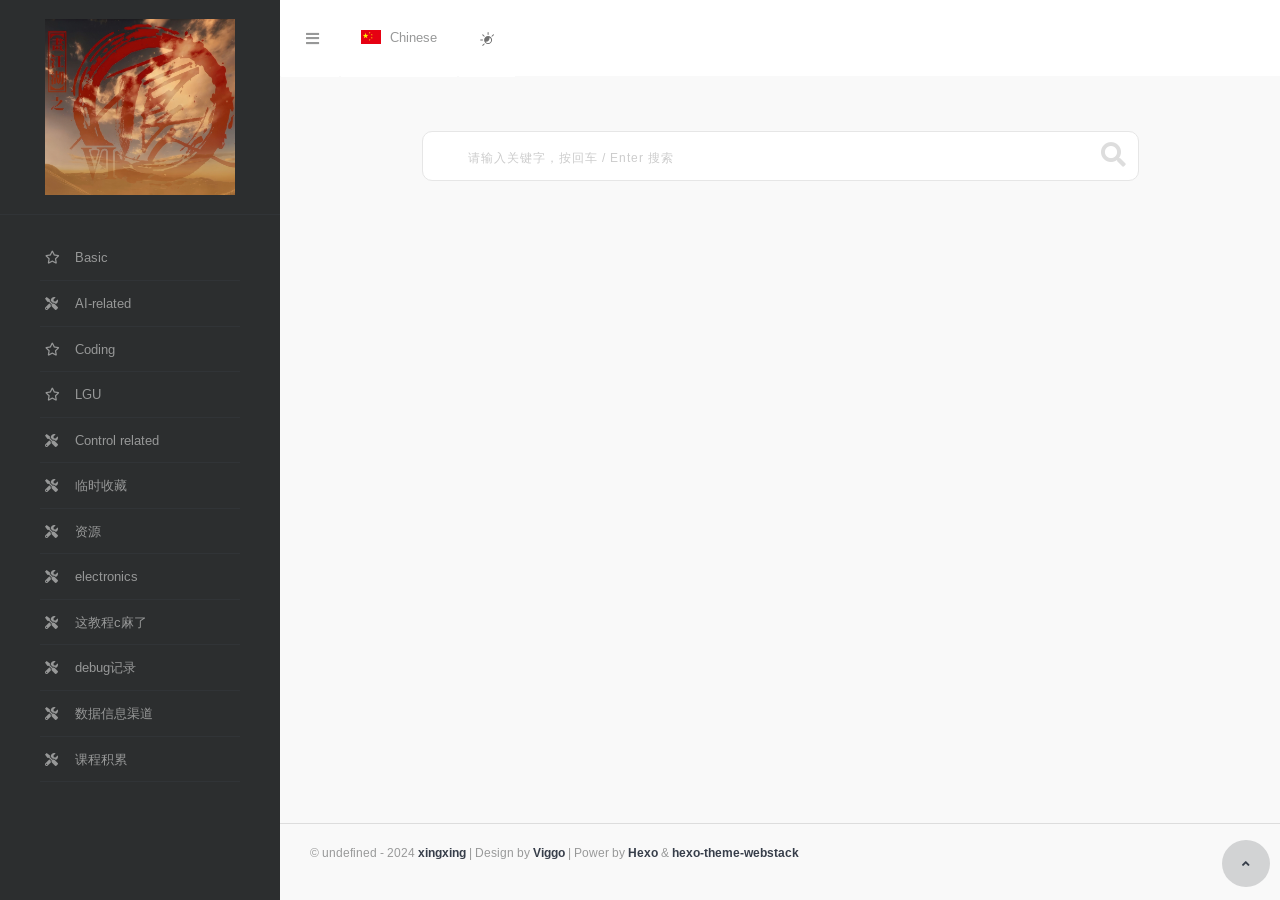
==== archives/index.html @ 5d4576d9 "Site updated: 2024-01-21 10:03:34" ====
<!DOCTYPE html>
<html lang="">

<head>
  <head>
  <meta charset="utf-8">
  <meta http-equiv="X-UA-Compatible" content="IE=edge">
  <meta name="viewport" content="width=device-width, initial-scale=1.0" />
  <meta name="author" content="viggo" />
  <title>星星的博客 - </title>
  <meta name="keywords" content="">
  <meta name="description" content="">
  <link rel="shortcut icon" href="/assets/ajie-cube.jpeg">
  
<link rel="stylesheet" href="/css/hclonely.css">
<link rel="stylesheet" href="//fonts.loli.net/css?family=Arimo:400,700,400italic.css">
<link rel="stylesheet" href="/css/fonts/linecons/css/linecons.min.css">
<link rel="stylesheet" href="/css/fonts/fontawesome/css/all.min.css">
<link rel="stylesheet" href="/css/bootstrap.min.css">
<link rel="stylesheet" href="/css/xenon-core.min.css">
<link rel="stylesheet" href="/css/xenon-components.min.css">
<link rel="stylesheet" href="/css/xenon-skins.min.css">
<link rel="stylesheet" href="/css/nav.min.css">

  
<script src="/js/jquery-1.11.1.min.js"></script>

  <script>
    var userDefinedSearchData = {"custom":true,"thisSearch":"https://cn.bing.com/search?q=","thisSearchIcon":"url(https://www.bing.com/favicon.ico)","hotStatus":true,"data":[{"name":"必应","img":"url(https://www.bing.com/favicon.ico)","url":"https://cn.bing.com/search?q="},{"name":"google","img":"url(https://www.google.com.hk/images/branding/googleg/1x/googleg_standard_color_128dp.png)","url":"https://www.google.com"}]};
    var expandAll = false;
  </script>
  
<script src="/js/header.js"></script>

  <!-- HTML5 shim and Respond.js IE8 support of HTML5 elements and media queries -->
  <!--[if lt IE 9]>
        
<script src="/js/html5shiv.min.js"></script>

        
<script src="/js/respond.min.js"></script>

    <![endif]-->
  <!-- / FB Open Graph -->
  <meta property="og:type" content="article">
  <meta property="og:url" content="http://example.com/archives/index.html">
  <meta property="og:title" content="星星的博客 - ">
  <meta property="og:description" content="">
  <meta property="og:site_name" content="星星的博客 - ">
  
  <meta property="og:image" content="/assets/ajie-cube.jpeg">
  
  <!-- / Twitter Cards -->
  <meta name="twitter:card" content="summary_large_image">
  <meta name="twitter:title" content="星星的博客 - ">
  <meta name="twitter:description" content="">
  
  <meta name="twitter:image" content="/assets/ajie-cube.jpeg">
  
  
  <!-- 直接添加html内容即可 -->
<!-- 可设置多行 -->
  
<meta name="generator" content="Hexo 6.0.0"><link rel="alternate" href="/atom.xml" title="星星的博客" type="application/atom+xml">
</head>

</head>




<body class="page-body">
<div class="page-container">
<div class="sidebar-menu toggle-others fixed">
  <div class="sidebar-menu-inner">
    <header class="logo-env">
      <div class="logo">
        <a href="/index.html" class="logo-expanded">
          <img src="/assets/buliangren-cube.jpg" width="100%" alt="" />
        </a>
        <a href="/index.html" class="logo-collapsed">
          <img src="/images/logo-collapsed@2x.png" width="40" alt="" />
        </a>
      </div>
      <div class="mobile-menu-toggle visible-xs">
        <a href="#" data-toggle="user-info-menu">
          <i class="linecons-cog"></i>
        </a>
        <a href="#" data-toggle="mobile-menu">
          <i class="fas fa-bars"></i>
        </a>
      </div>
    </header>
    <ul id="main-menu" class="main-menu">
      
      <li class="">
        
          <a href="#Basic" class="smooth">
            
            <i class="far fa-star"></i>
            <span class="title">Basic</span>
          </a>
          
      </li>
      
      <li class="">
        
          <a href="#AI-related" class="smooth">
            
            <i class="fas fa-tools"></i>
            <span class="title">AI-related</span>
          </a>
          
      </li>
      
      <li class="">
        
          <a href="#Coding" class="smooth">
            
            <i class="far fa-star"></i>
            <span class="title">Coding</span>
          </a>
          
      </li>
      
      <li class="">
        
          <a href="#LGU" class="smooth">
            
            <i class="far fa-star"></i>
            <span class="title">LGU</span>
          </a>
          
      </li>
      
      <li class="">
        
          <a href="#Control-related" class="smooth">
            
            <i class="fas fa-tools"></i>
            <span class="title">Control related</span>
          </a>
          
      </li>
      
      <li class="">
        
          <a href="#临时收藏" class="smooth">
            
            <i class="fas fa-tools"></i>
            <span class="title">临时收藏</span>
          </a>
          
      </li>
      
      <li class="">
        
          <a href="#资源" class="smooth">
            
            <i class="fas fa-tools"></i>
            <span class="title">资源</span>
          </a>
          
      </li>
      
      <li class="">
        
          <a href="#electronics" class="smooth">
            
            <i class="fas fa-tools"></i>
            <span class="title">electronics</span>
          </a>
          
      </li>
      
      <li class="">
        
          <a href="#这教程c麻了" class="smooth">
            
            <i class="fas fa-tools"></i>
            <span class="title">这教程c麻了</span>
          </a>
          
      </li>
      
      <li class="">
        
          <a href="#debug记录" class="smooth">
            
            <i class="fas fa-tools"></i>
            <span class="title">debug记录</span>
          </a>
          
      </li>
      
      <li class="">
        
          <a href="#数据信息渠道" class="smooth">
            
            <i class="fas fa-tools"></i>
            <span class="title">数据信息渠道</span>
          </a>
          
      </li>
      
      <li class="">
        
          <a href="#课程积累" class="smooth">
            
            <i class="fas fa-tools"></i>
            <span class="title">课程积累</span>
          </a>
          
      </li>
      
      
      
    </ul>
  </div>
</div>


<div class="main-content">
  <nav class="navbar user-info-navbar" role="navigation">
    <ul class="user-info-menu left-links list-inline list-unstyled">
      <li class="hidden-sm hidden-xs hover-line">
        <a href="#" data-toggle="sidebar">
          <i class="fas fa-bars"></i>
        </a>
      </li>
      <li class="dropdown hover-line language-switcher">
        
        <a href="/index.html" class="dropdown-toggle" data-toggle="dropdown">
          <img src="/images/flags/flag-cn.png" alt="flag-cn" /> Chinese
        </a>
        <ul class="dropdown-menu languages">
          
            
              <li class="active">
                <a href="/index.html">
                  <img src="/images/flags/flag-cn.png" alt="flag-cn" alt="flag-cn" /> Chinese
                </a>
              </li>
            
          
        </ul>
      </li>
      <li class="switch-mode hover-line" onclick="switchNightMode()">
        <a href="#">
          <svg t="1593061068148" class="icon" viewBox="0 0 1024 1024" version="1.1" xmlns="http://www.w3.org/2000/svg" p-id="1681" width="16" height="16">
            <path d="M582.4 326.4c-140.8 0-256 115.2-256 256s115.2 256 256 256 256-115.2 256-256-115.2-256-256-256z m0 448c-70.4 0-131.2-36.8-164.8-92.8 12.8 3.2 27.2 4.8 40 4.8 121.6 0 219.2-99.2 219.2-219.2 0-17.6-1.6-35.2-6.4-52.8 60.8 32 102.4 96 102.4 169.6 1.6 104-84.8 190.4-190.4 190.4zM582.4 262.4c17.6 0 32-14.4 32-32v-128c0-17.6-14.4-32-32-32s-32 14.4-32 32v128c0 17.6 14.4 32 32 32zM262.4 582.4c0-17.6-14.4-32-32-32h-128c-17.6 0-32 14.4-32 32s14.4 32 32 32h128c17.6 0 32-14.4 32-32zM310.4 356.8c6.4 6.4 14.4 9.6 22.4 9.6 8 0 16-3.2 22.4-9.6 12.8-12.8 12.8-32 0-44.8l-91.2-91.2c-12.8-12.8-32-12.8-44.8 0-12.8 12.8-12.8 32 0 44.8l91.2 91.2zM944 220.8c-12.8-12.8-32-12.8-44.8 0l-91.2 91.2c-12.8 12.8-12.8 32 0 44.8 6.4 6.4 14.4 9.6 22.4 9.6 8 0 16-3.2 22.4-9.6l91.2-91.2c12.8-12.8 12.8-33.6 0-44.8zM310.4 808l-91.2 91.2c-12.8 12.8-12.8 32 0 44.8 6.4 6.4 14.4 9.6 22.4 9.6 8 0 16-3.2 22.4-9.6l91.2-91.2c12.8-12.8 12.8-32 0-44.8-11.2-11.2-32-11.2-44.8 0z" p-id="1682" fill="#707070"></path>
          </svg>
        </a>
      </li>
    </ul>
    
    </nav>
    
    <section class="sousuo">
      <div class="search">
        <div class="search-box">
          <span class="search-icon" style="background: url(/images/search_icon.png) 0px 0px; opacity: 1;"></span>
          <input type="text" id="txt" class="search-input" autocomplete="off" placeholder="请输入关键字，按回车 / Enter 搜索">
          <button class="search-btn" id="search-btn"><i class="fa fa-search"></i></button>
        </div>
        <!-- 搜索热词 -->
        <div class="box search-hot-text" id="box" style="display: none;">
          <ul></ul>
        </div>
        <!-- 搜索引擎 -->
        <div class="search-engine" style="display: none;">
          <div class="search-engine-head">
            <strong class="search-engine-tit">选择您的默认搜索引擎：</strong>
            <div class="search-engine-tool">搜索热词： <span id="hot-btn" style="background-image: url(/images/off_on.png);"></span></div>
          </div>
          <ul class="search-engine-list search-engine-list_zmki_ul">
          </ul>
        </div>
    </section>
    <script>search('/images/search_icon.png')</script>
  
  
    
<script src="/js/footer.js"></script>


  <footer class="main-footer sticky footer-type-1">
  <div class="footer-inner">
    <!-- Add your copyright text here -->
    <p>
      
      &copy; undefined - 2024
      <a href="javascript:void(0);"><strong>xingxing</strong></a> | Design by <a href="http://viggoz.com" target="_blank"><strong>Viggo</strong></a> | Power by <a href="https://hexo.io/" target="_blank"><strong>Hexo</strong></a> & <a href="https://github.com/HCLonely/hexo-theme-webstack/" target="_blank"><strong>hexo-theme-webstack</strong></a>
    </p>
    
    <div class="go-up">
      <a href="#" rel="go-top">
        <i class="fas fa-angle-up"></i>
      </a>
    </div>
  </div>
</footer>
</div>
</div>

<script src="/js/bootstrap.min.js"></script>
<script src="/js/TweenMax.min.js"></script>
<script src="/js/resizeable.min.js"></script>
<script src="/js/joinable.js"></script>
<script src="/js/xenon-api.min.js"></script>
<script src="/js/xenon-toggles.min.js"></script>
<script src="/js/xenon-custom.min.js"></script>




<script src="/js/lozad.min.js"></script>



  
  <!-- 直接添加html内容即可 -->
<!-- 可设置多行 -->
  
</body>

</html>
---- css/hclonely.css ----
.sousuo{
    padding: 25px 0 35px 0;
    max-width: 717px;
    margin: 0 auto;
}
.search{
  position: relative;
  width: 100%;
  margin: 0 auto;
}
.search-box{
  position: relative;
}
.search-icon{
  position: absolute;
  left: 3px;
  top: 5px;
  width: 40px;
  height: 40px;
  overflow: hidden;
  border-radius: 25px;
  cursor: pointer;
  opacity: 0;
}
.search-input{
  width: 100%;
  height: 50px;
  line-height: 50px;
  font-size: 16px;
  color: #999;
  border: none;
  outline: none;
  padding-left: 45px;
  border: 1px solid #e6e6e6;
  border-radius: 10px;
}
.search-input:focus{
	outline: none;
    border: 1px solid #2188ff;
    -webkit-box-shadow: 0 0 5px 0px rgba(71, 158, 245, 0.5);
    box-shadow: 0 0 5px 0px rgba(71, 158, 245, 0.5);
}
input::-webkit-input-placeholder{
  font-size: 12px;
  letter-spacing: 1px;
  color: #ccc;
}
.search-btn{
	position: absolute;
    right: 0;
    top: 0;
    width: 50px;
    line-height: 48px;
    background: transparent;
    border: none;
    font-size: 25px;
    color: #ddd;
    font-weight: bold;
    outline: none;
    padding: 0 10px;
}
.search-btn:hover{ color: #6b7184 }
.search-btn i { margin: 0 }
.search-hot-text{
  position: absolute;
  z-index: 100;
  width: 100%;
  border-radius: 0 0 10px 10px;
  background: #FFF;
  box-shadow: 0px 4px 5px 0px #cccccc94;
  overflow: hidden;
}
.search-hot-text ul{
	margin: 0;
	padding: 5px 0;
}
.search-hot-text ul li{
  border-top: 1px solid #f2f2f2;
  line-height: 30px;
  font-size: 14px;
  padding: 0px 25px;
  color: #777;
  cursor: pointer;
}
.search-hot-text ul li.current{
  background: #f1f1f1;
  color: #2196f3;
}
.search-hot-text ul li:hover{
  background: #f1f1f1;
  color: #2196f3;
  cursor: pointer;
}
.search-hot-text ul li span{
	display: inline-block;
    width: 20px;
    height: 20px;
    font-size: 12px;
    line-height: 20px;
    text-align: center;
    background: #e5e5e5;
    margin-right: 10px;
    border-radius: 10px;
    color: #999;
}
/* 搜索引擎 */
.search-engine{
  position: absolute;
  top: 60px;
  left: 0;
  width: 100%;
  background: #FFF;
  padding: 15px 0 0 15px;
  border-radius: 5px;
  box-shadow: 0px 5px 20px 0px #d8d7d7;
  transition: all 0.3s;
  -moz-transition: all 0.3s;
  -webkit-transition: all 0.3s;
  -o-transition: all 0.3s;
  display: none;
  z-index: 999
}
.search-engine-head{
  overflow: hidden;
  margin-bottom: 10px;
  padding-right: 15px;
}
.search-engine-tit{
  float: left;
  margin: 0;
  font-size: 14px;
  color: #999;
}
.search-engine-tool{
  float: right;
  font-size: 12px;
  color: #999;
}
.search-engine-tool > span{
  float: right;
  display: inline-block;
  width: 25px;
  height: 15px;
  background-position: 0px 0px;
  cursor: pointer
}
.search-engine-tool > span.off{ background-position: -30px 0px }

.search-engine ul::before{
  content: '';
  width: 0px;
  height: 0px;
  position: absolute;
  top: -15px;
  border-top: 8px solid transparent;
  border-right: 8px solid transparent;
  border-bottom: 8px solid #fff;
  border-left: 8px solid transparent;

}
.search-engine-list::after{
    content: '';
    width: 90px;
    height: 20px;
    position: absolute;
    top: -20px;
    left: 1px;
}
.search-engine-list li{
  float: left;
  width: 30%;
  line-height: 30px;
  font-size: 14px;
  padding: 5px 10px 5px 10px;
  margin: 0 10px 10px 0;
  background: #f9f9f9;
  color: #999;
  cursor: pointer;
  padding: 0;
}
.search-engine-list li span{
  width: 25px;
  height: 25px;
  border-radius: 15px;
  float: left;
  margin-right: 5px;
  margin-top: 2.5px;
}
body.night .board {
  background: #2c2e2f;
  box-shadow: 0px 0px 6px #00000061;
}

body.night .board a {
  color: #d6d6d6;
}

body.night .tpwidget_title_hook,
body.night .tpwidget_text_hook {
  color: #fdfdfd;
}

body.night .sidebar-menu {
  border-right: #7f8080 1px solid;
}

body.night .user-info-navbar {
  background-color: #232323 !important;
}
body.night .dropdown-menu {
  background-color: #232323 !important;
  border: 1px solid #888686 !important;
}

body.night .user-info-navbar .user-info-menu>li>a {
  border-bottom: 1px solid #232323 !important;
  border-right: 1px solid #232323 !important;
  border-left: 1px solid #232323 !important;
}

body.night .user-info-navbar .user-info-menu>li>a,
.user-info-navbar .user-info-menu>li>a {
  height: 76px !important;
}

body.night .user-info-navbar .user-info-menu>li>a:hover {
  border-right: 1px solid #888686 !important;
  border-left: 1px solid #888686 !important;
}

body.night .user-info-navbar .user-info-menu>li {
  border: 1px solid #232323 !important;
}

body.night .user-info-navbar .user-info-menu>li .dropdown-menu.languages li.active a {
  background-color: #232323 !important;
  color: #979898 !important;
}

body.night,
body.night #body {
  background-color: #2c2e2f !important;
  color: #a9a9a9 !important;
}

body.night .text-gray {
  color: #f8f8f8;
}

body.night .xe-widget.xe-conversations {
  background: #2c2e2f;
}

body.night .box2 {
  border: 1px solid #3f4142;
}

body.night .xe-comment a {
  color: #d8d8d8;
}

body.night .xe-comment p {
  color: #979898 !important;
}

body.night .box2:hover {
  box-shadow: 0 26px 40px -24px rgb(255, 255, 255);
  -webkit-box-shadow: 0 26px 40px -24px rgba(130, 130, 130, 0.13);
  -moz-box-shadow: 0 26px 40px -24px rgba(0, 36, 100, 0.3);
  -webkit-transition: all 0.3s cubic-bezier(0.25, 0.1, 0.14, 1.43);
  -moz-transition: all 0.3s ease;
  -o-transition: all 0.3s ease;
  transition: all 0.3s ease-out;
  background-color: #232323 !important;
}

body.night .tpwthwidt .front_37Zqj25,
body.night .tpwthwidt .widget_ctONpAN {
  background: #535656;
  color: red !important;
}

body.night .tpwthwidt .weakText_3SLbaEo {
  color: rgb(253, 253, 253);
}

body.night .tpwthwidt .baseText_31obwQ4 {
  color: #cccccc;
}

body.night footer.main-footer {
  border-top: 1px solid #414344b5;
  background-color: #2c2e2f;
}

body.night .footer-text a {
  color: #a9a9a9;
}

body.night .footer-text a:hover,
body.night footer-text a:focus {
  color: #ffffff;
  text-decoration: none
}

body.night .panel {
  background: #2c2e2f;
}

body.night blockquote {
  border-left: 5px solid #000;
}

body.night .respond a {
  color: #cecece;
}

body.night .respond .textarea {
  background-color: #2b2b2b;
  margin-top: 50px;
  border-radius: 15px;
  padding: 10px;
}

body.night .submit {
  color: #a5a5a5;
  background-color: #0000008f;
  border: 0px;
  border-radius: 5px;
  padding: 5px 10px;
  font-size: 15px;
  float: right;
  margin-top: 10px;
}

body.night #search button i {
  color: #b1b1b1;
}

body.night #search-text {
  background-color: #464646;
  color: #bdbdbd;
}

body.night .search-type input:checked+label,
.search-type input:hover+label {
  background-color: #969696;
}

body.night .s-type-list {
  display: none;
  position: absolute;
  top: 31px;
  padding: 9pt 0;
  width: 20pc;
  background: #535656;
  border-radius: 4px;
  box-shadow: 0 0 6px rgba(0, 0, 0, .16);
}

body.night .xe-comment-entry img {
  filter: brightness(95%);
}

body.night .search-input {
  border: 1px solid #424242;
  border-radius: 10px;
  background-color: #424242;
}

body.night .search-engine {
  background: #424242;
  box-shadow: 0px 5px 20px 0px #2c2e2f;
}

body.night .search-engine-list li {
  background: #424242;
}

.go-up{
  right: 10px !important;
  position: fixed !important;
  bottom: 20px !important;
  height: 20px;
}

body.night .go-up a {
  background-color: rgb(88 88 88) !important;
  padding: 15px 20px !important;
  border-radius: 50% !important;
}

body.night .go-up a:hover {
  background-color: rgb(123 123 123) !important;
}

.footer-inner #busuanzi_container_site_pv,
.footer-inner #busuanzi_container_site_uv {
  font-weight: bold;
}

.footer-inner #busuanzi_value_site_pv,
.footer-inner #busuanzi_value_site_uv {
  color: #373e4a;
}

.main-menu #busuanzi_value_site_pv,
.main-menu #busuanzi_value_site_uv {
  float: right;
}

.sidebar-menu .main-menu a>i{
  width: 16px;
}
---- css/fonts/linecons/css/linecons.min.css ----
@font-face{font-family:linecons;src:url(../font/linecons.eot?24293614);src:url(../font/linecons.eot?24293614#iefix) format('embedded-opentype'),url(../font/linecons.woff?24293614) format('woff'),url(../font/linecons.ttf?24293614) format('truetype'),url(../font/linecons.svg?24293614#linecons) format('svg');font-weight:400;font-style:normal}[class*=" linecons-"]:before,[class^=linecons-]:before{font-family:linecons;font-style:normal;font-weight:400;speak:none;display:inline-block;text-decoration:inherit;width:1em;margin-right:.2em;text-align:center;font-variant:normal;text-transform:none;line-height:1em;margin-left:.2em}.linecons-music:before{content:'\e800'}.linecons-search:before{content:'\e801'}.linecons-mail:before{content:'\e802'}.linecons-heart:before{content:'\e803'}.linecons-star:before{content:'\e804'}.linecons-user:before{content:'\e805'}.linecons-videocam:before{content:'\e806'}.linecons-camera:before{content:'\e807'}.linecons-photo:before{content:'\e808'}.linecons-attach:before{content:'\e809'}.linecons-lock:before{content:'\e80a'}.linecons-eye:before{content:'\e80b'}.linecons-tag:before{content:'\e80c'}.linecons-thumbs-up:before{content:'\e80d'}.linecons-pencil:before{content:'\e80e'}.linecons-comment:before{content:'\e80f'}.linecons-location:before{content:'\e810'}.linecons-cup:before{content:'\e811'}.linecons-trash:before{content:'\e812'}.linecons-doc:before{content:'\e813'}.linecons-note:before{content:'\e814'}.linecons-cog:before{content:'\e815'}.linecons-params:before{content:'\e816'}.linecons-calendar:before{content:'\e817'}.linecons-sound:before{content:'\e818'}.linecons-clock:before{content:'\e819'}.linecons-lightbulb:before{content:'\e81a'}.linecons-tv:before{content:'\e81b'}.linecons-desktop:before{content:'\e81c'}.linecons-mobile:before{content:'\e81d'}.linecons-cd:before{content:'\e81e'}.linecons-inbox:before{content:'\e81f'}.linecons-globe:before{content:'\e820'}.linecons-cloud:before{content:'\e821'}.linecons-paper-plane:before{content:'\e822'}.linecons-fire:before{content:'\e823'}.linecons-graduation-cap:before{content:'\e824'}.linecons-megaphone:before{content:'\e825'}.linecons-database:before{content:'\e826'}.linecons-key:before{content:'\e827'}.linecons-beaker:before{content:'\e828'}.linecons-truck:before{content:'\e829'}.linecons-money:before{content:'\e82a'}.linecons-food:before{content:'\e82b'}.linecons-shop:before{content:'\e82c'}.linecons-diamond:before{content:'\e82d'}.linecons-t-shirt:before{content:'\e82e'}.linecons-wallet:before{content:'\e82f'}
---- css/xenon-core.min.css ----
.ps-container .ps-scrollbar-x-rail{position:absolute;bottom:3px;height:5px;zoom:1;-webkit-opacity:0;-moz-opacity:0;opacity:0;-webkit-transition:background-color .2s linear,opacity .2s linear;-moz-transition:background-color .2s linear,opacity .2s linear;-o-transition:background-color .2s linear,opacity .2s linear;transition:background-color .2s linear,opacity .2s linear}.ps-container.hover .ps-scrollbar-x-rail,.ps-container:hover .ps-scrollbar-x-rail{zoom:1;-webkit-opacity:.6;-moz-opacity:.6;opacity:.6}.ps-container .ps-scrollbar-x-rail.hover,.ps-container .ps-scrollbar-x-rail:hover{background-color:rgba(255,255,255,.5)}.ps-container .ps-scrollbar-x-rail.in-scrolling{background-color:rgba(255,255,255,.9)}.ps-container .ps-scrollbar-y-rail{position:absolute;right:2px;width:5px;zoom:1;-webkit-opacity:0;-moz-opacity:0;opacity:0;-webkit-transition:background-color .2s linear,opacity .2s linear;-moz-transition:background-color .2s linear,opacity .2s linear;-o-transition:background-color .2s linear,opacity .2s linear;transition:background-color .2s linear,opacity .2s linear}.ps-container.hover .ps-scrollbar-y-rail,.ps-container:hover .ps-scrollbar-y-rail{zoom:1;-webkit-opacity:.6;-moz-opacity:.6;opacity:.6}.ps-container .ps-scrollbar-y-rail.hover,.ps-container .ps-scrollbar-y-rail:hover{background-color:rgba(255,255,255,.5)}.ps-container .ps-scrollbar-y-rail.in-scrolling{background-color:#eee;zoom:1;-webkit-opacity:.9;-moz-opacity:.9;opacity:.9}.ps-container .ps-scrollbar-x{position:absolute;bottom:0;height:5px;background-color:#aaa;-o-transition:background-color .2s linear;-webkit-transition:background-color .2s linear;-moz-transition:background-color .2s linear;transition:background-color .2s linear}.ps-container.ie6 .ps-scrollbar-x{font-size:0}.ps-container .ps-scrollbar-x-rail.hover .ps-scrollbar-x,.ps-container .ps-scrollbar-x-rail:hover .ps-scrollbar-x{background-color:#999}.ps-container .ps-scrollbar-y{position:absolute;right:0;width:5px;background-color:#aaa;-webkit-transition:background-color .2s linear;-moz-transition:background-color .2s linear;-o-transition:background-color .2s linear;transition:background-color .2s linear}.ps-container.ie6 .ps-scrollbar-y{font-size:0}.ps-container .ps-scrollbar-y-rail.hover .ps-scrollbar-y,.ps-container .ps-scrollbar-y-rail:hover .ps-scrollbar-y{background-color:#fafafa}.ps-container.ie .ps-scrollbar-x,.ps-container.ie .ps-scrollbar-y{visibility:hidden}.ps-container.ie.hover .ps-scrollbar-x,.ps-container.ie.hover .ps-scrollbar-y,.ps-container.ie:hover .ps-scrollbar-x,.ps-container.ie:hover .ps-scrollbar-y{visibility:visible}.cbp_tmtimeline{margin:30px 0 0 0;padding:0;list-style:none;position:relative}.cbp_tmtimeline:before{content:'';position:absolute;top:0;bottom:0;width:10px;background:#afdcf8;left:20%;margin-left:-10px}.cbp_tmtimeline>li{position:relative}.cbp_tmtimeline>li .cbp_tmtime{display:block;width:25%;padding-right:100px;position:absolute}.cbp_tmtimeline>li .cbp_tmtime span{display:block;text-align:right}.cbp_tmtimeline>li .cbp_tmtime span:first-child{font-size:.9em;color:#bdd0db}.cbp_tmtimeline>li .cbp_tmtime span:last-child{font-size:2.9em;color:#3594cb}.cbp_tmtimeline>li:nth-child(odd) .cbp_tmtime span:last-child{color:#6cbfee}.cbp_tmtimeline>li .cbp_tmlabel{margin:0 0 15px 25%;background:#3594cb;color:#fff;padding:2em;font-size:1.2em;font-weight:300;line-height:1.4;position:relative;border-radius:5px}.cbp_tmtimeline>li:nth-child(odd) .cbp_tmlabel{background:#6cbfee}.cbp_tmtimeline>li .cbp_tmlabel h2{margin-top:0;padding:0 0 10px 0;border-bottom:1px solid rgba(255,255,255,.4)}.cbp_tmtimeline>li .cbp_tmlabel:after{right:100%;border:solid transparent;content:" ";height:0;width:0;position:absolute;pointer-events:none;border-right-color:#3594cb;border-width:10px;top:10px}.cbp_tmtimeline>li:nth-child(odd) .cbp_tmlabel:after{border-right-color:#6cbfee}.cbp_tmtimeline>li .cbp_tmicon{width:40px;height:40px;speak:none;font-style:normal;font-weight:400;font-variant:normal;text-transform:none;font-size:1.4em;line-height:40px;-webkit-font-smoothing:antialiased;position:absolute;color:#fff;background:#46a4da;border-radius:50%;box-shadow:0 0 0 8px #afdcf8;text-align:center;left:20%;top:0;margin:0 0 0 -25px}@media screen and (max-width:65.375em){.cbp_tmtimeline>li .cbp_tmtime span:last-child{font-size:1.5em}}@media screen and (max-width:47.2em){.cbp_tmtimeline:before{display:none}.cbp_tmtimeline>li .cbp_tmtime{width:100%;position:relative;padding:0 0 20px 0}.cbp_tmtimeline>li .cbp_tmtime span{text-align:left}.cbp_tmtimeline>li .cbp_tmlabel{margin:0 0 30px 0;padding:1em;font-weight:400;font-size:95%}.cbp_tmtimeline>li .cbp_tmlabel:after{right:auto;left:20px;border-right-color:transparent;border-bottom-color:#3594cb;top:-20px}.cbp_tmtimeline>li:nth-child(odd) .cbp_tmlabel:after{border-right-color:transparent;border-bottom-color:#6cbfee}.cbp_tmtimeline>li .cbp_tmicon{position:relative;float:right;left:auto;margin:-55px 5px 0 0}}.dropdown-menu>li.checkbox-row{padding:5px 20px}.dropdown-menu li.checkbox-row{display:block;clear:both;font-weight:400;line-height:18px;color:#333;white-space:nowrap}.dropdown-menu li.checkbox-row label{font-weight:400}.dropdown-menu li.checkbox-row input:hover,.dropdown-menu li.checkbox-row label:hover,.dropdown-menu li.checkbox-row:hover{cursor:pointer}.no-touch .dropdown-menu>.checkbox-row:active,.no-touch .dropdown-menu>.checkbox-row:hover{text-decoration:none;color:#262626;background-color:#f5f5f5}.btn-toolbar{margin-bottom:5px}.btn-toolbar .btn-default{background-color:#68b828;color:#fff;border:1px solid transparent}.btn-toolbar .btn-default.dropdown-toggle{-webkit-box-shadow:none;-moz-box-shadow:none;box-shadow:none;border-color:transparent}.btn-toolbar .btn-primary{background-color:#508e1f}.btn-toolbar .btn-group.open .dropdown-toggle{background-color:#508e1f;color:#fff}.btn-toolbar .dropdown-menu{margin-top:0}.btn-toolbar .dropdown-menu .checkbox-row{-webkit-user-select:none;-moz-user-select:none;-ms-user-select:none;user-select:none}.btn-toolbar .dropdown-menu .checkbox-row .cbr-replaced{margin:0;margin-right:5px}.btn-toolbar .dropdown-menu .checkbox-row label{color:#979898;font-size:12px;margin:0}.lt-ie8 .btn-toolbar{display:none}.table-responsive{border-radius:0;border:1px solid #eee;margin-bottom:18px}.table-responsive>.table{margin-bottom:0}.table-responsive>.table-bordered{border:0}.table-responsive>.table-bordered>tbody>tr>td:first-child,.table-responsive>.table-bordered>tbody>tr>th:first-child,.table-responsive>.table-bordered>tfoot>tr>td:first-child,.table-responsive>.table-bordered>tfoot>tr>th:first-child,.table-responsive>.table-bordered>thead>tr>td:first-child,.table-responsive>.table-bordered>thead>tr>th:first-child{border-left:0}.table-responsive>.table-bordered>tbody>tr>td:last-child,.table-responsive>.table-bordered>tbody>tr>th:last-child,.table-responsive>.table-bordered>tfoot>tr>td:last-child,.table-responsive>.table-bordered>tfoot>tr>th:last-child,.table-responsive>.table-bordered>thead>tr>td:last-child,.table-responsive>.table-bordered>thead>tr>th:last-child{border-right:0}.table-responsive>.table-bordered>tbody>tr:last-child>td,.table-responsive>.table-bordered>tbody>tr:last-child>th,.table-responsive>.table-bordered>tfoot>tr:last-child>td,.table-responsive>.table-bordered>tfoot>tr:last-child>th{border-bottom:0}.table-responsive[data-pattern=priority-columns]{position:relative;width:100%;margin-bottom:18px;overflow-y:hidden;overflow-x:auto;-ms-overflow-style:-ms-autohiding-scrollbar;border-radius:0;border:1px solid #eee;-webkit-overflow-scrolling:touch}.table-responsive[data-pattern=priority-columns]>.table{margin-bottom:0}.table-responsive[data-pattern=priority-columns]>.table>tbody>tr>td,.table-responsive[data-pattern=priority-columns]>.table>tbody>tr>th,.table-responsive[data-pattern=priority-columns]>.table>tfoot>tr>td,.table-responsive[data-pattern=priority-columns]>.table>tfoot>tr>th,.table-responsive[data-pattern=priority-columns]>.table>thead>tr>td,.table-responsive[data-pattern=priority-columns]>.table>thead>tr>th{white-space:nowrap}.table-responsive[data-pattern=priority-columns]>.table-bordered{border:0}.table-responsive[data-pattern=priority-columns]>.table-bordered>tbody>tr>td:first-child,.table-responsive[data-pattern=priority-columns]>.table-bordered>tbody>tr>th:first-child,.table-responsive[data-pattern=priority-columns]>.table-bordered>tfoot>tr>td:first-child,.table-responsive[data-pattern=priority-columns]>.table-bordered>tfoot>tr>th:first-child,.table-responsive[data-pattern=priority-columns]>.table-bordered>thead>tr>td:first-child,.table-responsive[data-pattern=priority-columns]>.table-bordered>thead>tr>th:first-child{border-left:0}.table-responsive[data-pattern=priority-columns]>.table-bordered>tbody>tr>td:last-child,.table-responsive[data-pattern=priority-columns]>.table-bordered>tbody>tr>th:last-child,.table-responsive[data-pattern=priority-columns]>.table-bordered>tfoot>tr>td:last-child,.table-responsive[data-pattern=priority-columns]>.table-bordered>tfoot>tr>th:last-child,.table-responsive[data-pattern=priority-columns]>.table-bordered>thead>tr>td:last-child,.table-responsive[data-pattern=priority-columns]>.table-bordered>thead>tr>th:last-child{border-right:0}.table-responsive[data-pattern=priority-columns]>.table-bordered>tbody>tr:last-child>td,.table-responsive[data-pattern=priority-columns]>.table-bordered>tbody>tr:last-child>th,.table-responsive[data-pattern=priority-columns]>.table-bordered>tfoot>tr:last-child>td,.table-responsive[data-pattern=priority-columns]>.table-bordered>tfoot>tr:last-child>th{border-bottom:0}.mq.js .table-responsive[data-pattern=priority-columns] td[data-priority],.mq.js .table-responsive[data-pattern=priority-columns] th[data-priority],.mq.js.lt-ie10 .sticky-table-header td[data-priority],.mq.js.lt-ie10 .sticky-table-header th[data-priority]{display:none}.lt-ie9.mq.js .table-responsive[data-pattern=priority-columns] td[data-priority="1"],.lt-ie9.mq.js .table-responsive[data-pattern=priority-columns] th[data-priority="1"],.lt-ie9.mq.js.lt-ie10 .sticky-table-header td[data-priority="1"],.lt-ie9.mq.js.lt-ie10 .sticky-table-header th[data-priority="1"]{display:inline}.mq.js .table-responsive[data-pattern=priority-columns] td[data-priority="1"],.mq.js .table-responsive[data-pattern=priority-columns] th[data-priority="1"],.mq.js.lt-ie10 .sticky-table-header td[data-priority="1"],.mq.js.lt-ie10 .sticky-table-header th[data-priority="1"]{display:table-cell}@media screen and (min-width:480px){.lt-ie9.mq.js .table-responsive[data-pattern=priority-columns] td[data-priority="2"],.lt-ie9.mq.js .table-responsive[data-pattern=priority-columns] th[data-priority="2"],.lt-ie9.mq.js.lt-ie10 .sticky-table-header td[data-priority="2"],.lt-ie9.mq.js.lt-ie10 .sticky-table-header th[data-priority="2"]{display:inline}.mq.js .table-responsive[data-pattern=priority-columns] td[data-priority="2"],.mq.js .table-responsive[data-pattern=priority-columns] th[data-priority="2"],.mq.js.lt-ie10 .sticky-table-header td[data-priority="2"],.mq.js.lt-ie10 .sticky-table-header th[data-priority="2"]{display:table-cell}}@media screen and (min-width:640px){.lt-ie9.mq.js .table-responsive[data-pattern=priority-columns] td[data-priority="3"],.lt-ie9.mq.js .table-responsive[data-pattern=priority-columns] th[data-priority="3"],.lt-ie9.mq.js.lt-ie10 .sticky-table-header td[data-priority="3"],.lt-ie9.mq.js.lt-ie10 .sticky-table-header th[data-priority="3"]{display:inline}.mq.js .table-responsive[data-pattern=priority-columns] td[data-priority="3"],.mq.js .table-responsive[data-pattern=priority-columns] th[data-priority="3"],.mq.js.lt-ie10 .sticky-table-header td[data-priority="3"],.mq.js.lt-ie10 .sticky-table-header th[data-priority="3"]{display:table-cell}}@media screen and (min-width:800px){.lt-ie9.mq.js .table-responsive[data-pattern=priority-columns] td[data-priority="4"],.lt-ie9.mq.js .table-responsive[data-pattern=priority-columns] th[data-priority="4"],.lt-ie9.mq.js.lt-ie10 .sticky-table-header td[data-priority="4"],.lt-ie9.mq.js.lt-ie10 .sticky-table-header th[data-priority="4"]{display:inline}.mq.js .table-responsive[data-pattern=priority-columns] td[data-priority="4"],.mq.js .table-responsive[data-pattern=priority-columns] th[data-priority="4"],.mq.js.lt-ie10 .sticky-table-header td[data-priority="4"],.mq.js.lt-ie10 .sticky-table-header th[data-priority="4"]{display:table-cell}}@media screen and (min-width:960px){.lt-ie9.mq.js .table-responsive[data-pattern=priority-columns] td[data-priority="5"],.lt-ie9.mq.js .table-responsive[data-pattern=priority-columns] th[data-priority="5"],.lt-ie9.mq.js.lt-ie10 .sticky-table-header td[data-priority="5"],.lt-ie9.mq.js.lt-ie10 .sticky-table-header th[data-priority="5"]{display:inline}.mq.js .table-responsive[data-pattern=priority-columns] td[data-priority="5"],.mq.js .table-responsive[data-pattern=priority-columns] th[data-priority="5"],.mq.js.lt-ie10 .sticky-table-header td[data-priority="5"],.mq.js.lt-ie10 .sticky-table-header th[data-priority="5"]{display:table-cell}}@media screen and (min-width:1120px){.lt-ie9.mq.js .table-responsive[data-pattern=priority-columns] td[data-priority="6"],.lt-ie9.mq.js .table-responsive[data-pattern=priority-columns] th[data-priority="6"],.lt-ie9.mq.js.lt-ie10 .sticky-table-header td[data-priority="6"],.lt-ie9.mq.js.lt-ie10 .sticky-table-header th[data-priority="6"]{display:inline}.mq.js .table-responsive[data-pattern=priority-columns] td[data-priority="6"],.mq.js .table-responsive[data-pattern=priority-columns] th[data-priority="6"],.mq.js.lt-ie10 .sticky-table-header td[data-priority="6"],.mq.js.lt-ie10 .sticky-table-header th[data-priority="6"]{display:table-cell}}table.table-small-font{font-size:12px;-webkit-text-size-adjust:none;line-height:1.5em}table.focus-on tbody tr:hover{cursor:pointer}table.focus-on tbody tr.unfocused td,table.focus-on tbody tr.unfocused th{color:#777;color:rgba(0,0,0,.4)}table.focus-on tbody tr.focused td,table.focus-on tbody tr.focused th{background-color:#68b828;color:#fff;border-color:#63b026}table td.col-hide,table th.col-hide{display:none}table td.col-show,table th.col-show{display:inline}.lt-ie9 table td.col-show,.lt-ie9 table th.col-show{display:table-cell}.lt-ie9 table.display-all td,.lt-ie9 table.display-all th{display:inline!important}table.display-all td,table.display-all th{display:table-cell!important}.sticky-table-header{background-color:#fff;border:none;border-radius:0;border-top:1px solid #eee;border-bottom:1px solid #eee;position:absolute;top:0;visibility:hidden;z-index:990;overflow:hidden;min-width:100%}.sticky-table-header.fixed-solution{min-width:0;position:fixed}.lt-ie10 .sticky-table-header.fixed-solution{border-left:1px solid #eee;border-right:1px solid #eee;box-sizing:content-box;border-bottom:none}.sticky-table-header.border-radius-fix{border-bottom-left-radius:3px;border-bottom-right-radius:3px}.sticky-table-header>.table{margin-bottom:0}.sticky-table-header>.table>tbody>tr>td,.sticky-table-header>.table>tbody>tr>th,.sticky-table-header>.table>tfoot>tr>td,.sticky-table-header>.table>tfoot>tr>th,.sticky-table-header>.table>thead>tr>td,.sticky-table-header>.table>thead>tr>th{white-space:nowrap}.sticky-table-header>.table-bordered{border:0}.sticky-table-header>.table-bordered>tbody>tr>td:first-child,.sticky-table-header>.table-bordered>tbody>tr>th:first-child,.sticky-table-header>.table-bordered>tfoot>tr>td:first-child,.sticky-table-header>.table-bordered>tfoot>tr>th:first-child,.sticky-table-header>.table-bordered>thead>tr>td:first-child,.sticky-table-header>.table-bordered>thead>tr>th:first-child{border-left:0}.sticky-table-header>.table-bordered>tbody>tr>td:last-child,.sticky-table-header>.table-bordered>tbody>tr>th:last-child,.sticky-table-header>.table-bordered>tfoot>tr>td:last-child,.sticky-table-header>.table-bordered>tfoot>tr>th:last-child,.sticky-table-header>.table-bordered>thead>tr>td:last-child,.sticky-table-header>.table-bordered>thead>tr>th:last-child{border-right:0}.sticky-table-header>.table-bordered>tbody>tr:last-child>td,.sticky-table-header>.table-bordered>tbody>tr:last-child>th,.sticky-table-header>.table-bordered>tfoot>tr:last-child>td,.sticky-table-header>.table-bordered>tfoot>tr:last-child>th{border-bottom:0}.breadcrumb.auto-hidden li a,.footer-sticked-chat .chat-conversations>li .chat-user,.footer-sticked-chat .chat-conversations>li.browse-more .other-conversations-list li a span,.footer-sticked-chat .chat-conversations>li.open .conversation-window,.icon-collection .fontawesome-icon-list .fa-hover .icon-str>i,.icon-collection .fontawesome-icon-list .fa-hover .icon-str>span,.navbar.horizontal-menu .navbar-inner .navbar-brand a[data-toggle=settings-pane],.navbar.horizontal-menu .navbar-inner .navbar-brand a[data-toggle=settings-pane] i,.sidebar-menu .main-menu a,.transall,.user-info-navbar .user-info-menu>li>a,footer.main-footer .go-up a{-webkit-transition:all 220ms ease-in-out;-moz-transition:all 220ms ease-in-out;-o-transition:all 220ms ease-in-out;transition:all 220ms ease-in-out}#chat .chat-conversation .conversation-body>li:after,#chat .chat-conversation .conversation-body>li:before,.breadcrumb.auto-hidden:after,.breadcrumb.auto-hidden:before,.clearfix:after,.clearfix:before,.dataTables_wrapper .DTTT_container:after,.dataTables_wrapper .DTTT_container:before,.dataTables_wrapper .dataTables_filter:after,.dataTables_wrapper .dataTables_filter:before,.dataTables_wrapper .dataTables_length:after,.dataTables_wrapper .dataTables_length:before,.highlights li:after,.highlights li:before,.icon-collection .fontawesome-icon-list .fa-hover .icon-str:after,.icon-collection .fontawesome-icon-list .fa-hover .icon-str:before,.icon-collection .fontawesome-icon-list:after,.icon-collection .fontawesome-icon-list:before,.navbar.horizontal-menu .navbar-inner:after,.navbar.horizontal-menu .navbar-inner:before,.navbar.horizontal-menu .navbar-inner>.nav>li .dropdown-menu>.external a:after,.navbar.horizontal-menu .navbar-inner>.nav>li .dropdown-menu>.external a:before,.page-container .main-content .page-title:after,.page-container .main-content .page-title:before,.panel .panel-heading:after,.panel .panel-heading:before,.sidebar-menu .logo-env:after,.sidebar-menu .logo-env:before,.skin-color-palette:after,.skin-color-palette:before,.user-info-navbar .user-info-menu>li .dropdown-menu>.external a:after,.user-info-navbar .user-info-menu>li .dropdown-menu>.external a:before,footer.main-footer .footer-inner:after,footer.main-footer .footer-inner:before{content:" ";display:table}#chat .chat-conversation .conversation-body>li:after,.breadcrumb.auto-hidden:after,.clearfix:after,.dataTables_wrapper .DTTT_container:after,.dataTables_wrapper .dataTables_filter:after,.dataTables_wrapper .dataTables_length:after,.highlights li:after,.icon-collection .fontawesome-icon-list .fa-hover .icon-str:after,.icon-collection .fontawesome-icon-list:after,.navbar.horizontal-menu .navbar-inner:after,.navbar.horizontal-menu .navbar-inner>.nav>li .dropdown-menu>.external a:after,.page-container .main-content .page-title:after,.panel .panel-heading:after,.sidebar-menu .logo-env:after,.skin-color-palette:after,.user-info-navbar .user-info-menu>li .dropdown-menu>.external a:after,footer.main-footer .footer-inner:after{clear:both}body{background-color:#f9f9f9}a{outline:0!important}p{color:#979898}body,html{height:100%;margin:0;padding:0;border:none}.boxed-container{background:#f9f9f9}.boxed-container #chat .chat-inner{position:absolute!important}.page-container{display:table;width:100%;height:100%;vertical-align:top;border-collapse:collapse;border-spacing:0;table-layout:fixed}.boxed-container .page-container{max-width:1140px;margin:20px auto}@media screen and (max-width:768px){.boxed-container .page-container{margin:0}}.page-container.container{max-width:1140px;table-layout:auto}.page-container .main-content{display:table-cell;position:relative;z-index:1;padding:30px;padding-bottom:0;vertical-align:top;word-break:break-word;width:100%;-webkit-transition:opacity .1s ease-in-out;-moz-transition:opacity .1s ease-in-out;-o-transition:opacity .1s ease-in-out;transition:opacity .1s ease-in-out}.page-container .main-content.is-loading{zoom:1;-webkit-opacity:.5;-moz-opacity:.5;opacity:.5;-webkit-transition:opacity .3s ease-in-out;-moz-transition:opacity .3s ease-in-out;-o-transition:opacity .3s ease-in-out;transition:opacity .3s ease-in-out}.boxed-container .page-container .main-content{background-color:#f9f9f9}.page-container .main-content:hover{z-index:15}.page-container .main-content .page-title{background:#f8f8f8;margin:-30px;margin-bottom:30px;padding:20px 0;-webkit-box-shadow:0 1px 0 rgba(0,1,1,.08),inset 0 1px 0 #ededed;-moz-box-shadow:0 1px 0 rgba(0,1,1,.08),inset 0 1px 0 #ededed;box-shadow:0 1px 0 rgba(0,1,1,.08),inset 0 1px 0 #ededed}@media screen and (max-width:768px){.page-container .main-content .page-title{padding:15px 0}}.page-container .main-content .page-title.full-width .title-env{width:100%;padding-right:30px}.page-container .main-content .page-title .breadcrumb-env,.page-container .main-content .page-title .title-env{display:block}.page-container .main-content .page-title .title-env{float:left;padding-left:30px}.page-container .main-content .page-title .title-env .title{margin:0;font-size:27px}@media screen and (max-width:768px){.page-container .main-content .page-title .title-env .title{font-size:23px}.page-container .main-content .page-title .title-env .title+p{font-size:12px}}@media screen and (max-width:480px){.page-container .main-content .page-title .title-env .title{font-size:19px}}.page-container .main-content .page-title .title-env .title+p{margin:0;margin-top:5px;color:#979898}.page-container .main-content .page-title .breadcrumb-env{float:right;padding-right:30px}@media screen and (max-width:480px){.page-container .main-content .page-title .breadcrumb-env{clear:both;float:none;padding:0 10px}}.page-container .main-content .page-title .breadcrumb-env .breadcrumb{margin-bottom:0;margin-top:8px}@media screen and (max-width:768px){.page-container .main-content .page-title .breadcrumb-env .breadcrumb{margin-top:4px}.page-container .main-content .page-title .breadcrumb-env .breadcrumb li a{font-size:12px}}.sidebar-menu{display:table-cell;position:relative;width:280px;background:#2c2e2f;z-index:1}.sidebar-menu .logo-env{padding:19px 45px;border-bottom:1px solid #313437}.sidebar-menu .logo-env .logo{float:left}.sidebar-menu .logo-env .logo .logo-collapsed{display:none}.sidebar-menu .logo-env .settings-icon{float:right;position:relative;top:1px}.sidebar-menu .logo-env .settings-icon a{color:#979898;line-height:1}.sidebar-menu .logo-env .settings-icon a i{line-height:1;font-size:18px}.sidebar-menu .logo-env .settings-icon a:hover{color:#fff}.sidebar-menu .main-menu{padding-left:40px;padding-right:40px;margin-top:20px;margin-bottom:20px;list-style:none}@media screen and (max-width:768px){.sidebar-menu .main-menu{margin-top:10px;margin-bottom:10px}}.sidebar-menu .main-menu a{color:#979898;text-decoration:none;display:block;padding:13px 5px;border-bottom:1px solid #313437}.sidebar-menu .main-menu a>i{display:inline-block;margin-right:10px}.sidebar-menu .main-menu a>i+span{padding-right:10px}.sidebar-menu .main-menu a>span{display:inline-block}.sidebar-menu .main-menu a>.label{margin-top:1px}.sidebar-menu .main-menu a>.badge{font-size:75%;line-height:1.2}.sidebar-menu .main-menu a:hover{color:#fff}.sidebar-menu .main-menu li.active>a{color:#fff}.sidebar-menu .main-menu li.has-sub>a:before{position:relative;display:inline-block;font-family:"Font Awesome 5 Free";content:'\f107';float:right;color:#6d747a;margin-left:10px;-webkit-transform:rotate(-90deg);-moz-transform:rotate(-90deg);-o-transform:rotate(-90deg);-ms-transform:rotate(-90deg);transform:rotate(-90deg);-webkit-transition:all 150ms ease-in-out;-moz-transition:all 150ms ease-in-out;-o-transition:all 150ms ease-in-out;transition:all 150ms ease-in-out}.sidebar-menu .main-menu li.has-sub.expanded>a:before,.sidebar-menu .main-menu li.has-sub.opened>a:before{-webkit-transform:rotate(0);-moz-transform:rotate(0);-o-transform:rotate(0);-ms-transform:rotate(0);transform:rotate(0)}.sidebar-menu .main-menu>li.opened>ul{display:block}.sidebar-menu .main-menu>li.opened .opened>ul{display:block}.sidebar-menu .main-menu ul{display:none;margin:0;padding:0;overflow:hidden;list-style:none}.sidebar-menu .main-menu ul li{position:relative}@media screen and (min-width:768px){.sidebar-menu .main-menu ul li.is-hidden{left:-20px;zoom:1;-webkit-opacity:0;-moz-opacity:0;opacity:0}}.sidebar-menu .main-menu ul li.is-shown{left:0;zoom:1;-webkit-opacity:1;-moz-opacity:1;opacity:1;-webkit-transition:all .2s ease-in-out;-moz-transition:all .2s ease-in-out;-o-transition:all .2s ease-in-out;transition:all .2s ease-in-out}.sidebar-menu .main-menu ul li.is-shown+.is-shown{-webkit-transition-delay:80ms;-moz-transition-delay:80ms;-o-transition-delay:80ms;transition-delay:80ms}.sidebar-menu .main-menu ul li.is-shown+.is-shown+.is-shown{-webkit-transition-delay:120ms;-moz-transition-delay:120ms;-o-transition-delay:120ms;transition-delay:120ms}.sidebar-menu .main-menu ul li.is-shown+.is-shown+.is-shown+.is-shown{-webkit-transition-delay:160ms;-moz-transition-delay:160ms;-o-transition-delay:160ms;transition-delay:160ms}.sidebar-menu .main-menu ul li.is-shown+.is-shown+.is-shown+.is-shown+.is-shown{-webkit-transition-delay:.2s;-moz-transition-delay:.2s;-o-transition-delay:.2s;transition-delay:.2s}.sidebar-menu .main-menu ul li.is-shown+.is-shown+.is-shown+.is-shown+.is-shown+.is-shown{-webkit-transition-delay:240ms;-moz-transition-delay:240ms;-o-transition-delay:240ms;transition-delay:240ms}.sidebar-menu .main-menu ul li.is-shown+.is-shown+.is-shown+.is-shown+.is-shown+.is-shown+.is-shown{-webkit-transition-delay:280ms;-moz-transition-delay:280ms;-o-transition-delay:280ms;transition-delay:280ms}.sidebar-menu .main-menu ul li.is-shown+.is-shown+.is-shown+.is-shown+.is-shown+.is-shown+.is-shown+.is-shown{-webkit-transition-delay:320ms;-moz-transition-delay:320ms;-o-transition-delay:320ms;transition-delay:320ms}.sidebar-menu .main-menu ul li.is-shown+.is-shown+.is-shown+.is-shown+.is-shown+.is-shown+.is-shown+.is-shown+.is-shown{-webkit-transition-delay:360ms;-moz-transition-delay:360ms;-o-transition-delay:360ms;transition-delay:360ms}.sidebar-menu .main-menu ul li.is-shown+.is-shown+.is-shown+.is-shown+.is-shown+.is-shown+.is-shown+.is-shown+.is-shown+.is-shown{-webkit-transition-delay:.4s;-moz-transition-delay:.4s;-o-transition-delay:.4s;transition-delay:.4s}.sidebar-menu .main-menu ul li.is-shown+.is-shown+.is-shown+.is-shown+.is-shown+.is-shown+.is-shown+.is-shown+.is-shown+.is-shown+.is-shown{-webkit-transition-delay:440ms;-moz-transition-delay:440ms;-o-transition-delay:440ms;transition-delay:440ms}.sidebar-menu .main-menu ul li.hidden-item{visibility:hidden;zoom:1;-webkit-opacity:0;-moz-opacity:0;opacity:0;-webkit-transition:all 250ms ease-in-out;-moz-transition:all 250ms ease-in-out;-o-transition:all 250ms ease-in-out;transition:all 250ms ease-in-out}.sidebar-menu .main-menu ul li a{padding-left:35px}.sidebar-menu .main-menu ul li ul li a{padding-left:60px}.sidebar-menu .main-menu ul li ul li ul li a{padding-left:85px}.sidebar-menu .main-menu ul li ul li ul li ul li a{padding-left:110px}.sidebar-menu .ps-scrollbar-x-rail .ps-scrollbar-x,.sidebar-menu .ps-scrollbar-y-rail .ps-scrollbar-y{background-color:rgba(255,255,255,.6)}.sidebar-menu.fixed{height:100%}.sidebar-menu.fixed .sidebar-menu-inner{position:fixed;left:0;top:0;bottom:0;width:inherit;overflow:hidden}.page-body.right-sidebar .sidebar-menu.fixed .sidebar-menu-inner{left:auto;right:0}@media screen and (min-width:768px){.sidebar-menu.collapsed{width:80px;z-index:10;overflow:visible}.sidebar-menu.collapsed .hidden-collapsed{display:none!important}.sidebar-menu.collapsed+.main-content .user-info-navbar .user-info-menu a[data-toggle=sidebar]{color:#606161}.sidebar-menu.collapsed+.main-content .main-footer{left:80px}.sidebar-menu.collapsed .sidebar-menu-inner{overflow:visible;position:relative}.sidebar-menu.collapsed .logo-env{padding:18px 0}.sidebar-menu.collapsed .logo-env .logo-collapsed{display:block;text-align:center}.sidebar-menu.collapsed .logo-env .logo-collapsed img{display:inline-block}.sidebar-menu.collapsed .logo-env .logo-expanded,.sidebar-menu.collapsed .logo-env .settings-icon{display:none}.sidebar-menu.collapsed .logo-env .logo{float:none}.sidebar-menu.collapsed .main-menu{padding-left:0;padding-right:0}.sidebar-menu.collapsed .main-menu>li{text-align:center;position:relative}.sidebar-menu.collapsed .main-menu>li li.active,.sidebar-menu.collapsed .main-menu>li.active{background-color:#252627}.sidebar-menu.collapsed .main-menu>li>a>i{margin-right:0;font-size:16px}.sidebar-menu.collapsed .main-menu>li>a>span{display:none!important}.sidebar-menu.collapsed .main-menu>li>a>span.label{display:block;position:absolute;right:0;top:0}.sidebar-menu.collapsed .main-menu>li.has-sub>a:before{display:none}.sidebar-menu.collapsed .main-menu>li.opened>ul{display:none}.sidebar-menu.collapsed .main-menu>li>ul{position:absolute;background:#2c2e2f;width:250px;top:0;left:100%;text-align:left}.page-body.right-sidebar .sidebar-menu.collapsed .main-menu>li>ul{left:auto;right:100%}.sidebar-menu.collapsed .main-menu>li>ul>li>a{padding-left:20px}.sidebar-menu.collapsed .main-menu>li>ul>li>ul>li>a{padding-left:35px}.sidebar-menu.collapsed .main-menu>li>ul>li>ul>li>ul>li>a{padding-left:50px}.sidebar-menu.collapsed .main-menu>li>ul>li>ul>li>ul>li>ul>li>a{padding-left:65px}.sidebar-menu.collapsed .main-menu>li>ul>li>ul>li>ul>li>ul>li>ul>li>a{padding-left:80px}.sidebar-menu.collapsed .main-menu>li>ul li.has-sub>a:before{margin-right:10px}.sidebar-menu.collapsed .main-menu>li:hover>ul{display:block}}.page-body.right-sidebar .page-container{direction:rtl}.page-body.right-sidebar .page-container>*{direction:ltr}.navbar.horizontal-menu{position:relative;height:85px;background:#fff;margin:0;padding:0;z-index:101;min-height:0;-webkit-box-shadow:0 0 1px rgba(0,0,0,.15);-moz-box-shadow:0 0 1px rgba(0,0,0,.15);box-shadow:0 0 1px rgba(0,0,0,.15)}.navbar.horizontal-menu.navbar-fixed-top{position:fixed;left:0;right:0;top:0}.navbar.horizontal-menu.navbar-fixed-top+.page-container{margin-top:85px}.navbar.horizontal-menu.navbar-fixed-top+.page-container>.sidebar-menu.fixed .sidebar-menu-inner{top:85px}.settings-pane-open .navbar.horizontal-menu.navbar-fixed-top{position:relative}.settings-pane-open .navbar.horizontal-menu.navbar-fixed-top+.page-container{margin-top:0}.settings-pane-open .navbar.horizontal-menu.navbar-fixed-top+.page-container>.sidebar-menu.fixed .sidebar-menu-inner{top:0}.settings-pane-open .navbar.horizontal-menu.navbar-minimal+.page-container{margin-top:0!important}.navbar.horizontal-menu+.page-container>.sidebar-menu.fixed .sidebar-menu-inner{top:85px}.navbar.horizontal-menu .navbar-inner .navbar-brand{padding:0 30px;margin:0;float:left;height:85px;display:table}.navbar.horizontal-menu .navbar-inner .navbar-brand:hover a[data-toggle=settings-pane]{zoom:1;-webkit-opacity:1;-moz-opacity:1;opacity:1}.settings-pane-open .navbar.horizontal-menu .navbar-inner .navbar-brand a[data-toggle=settings-pane]{zoom:1;-webkit-opacity:1;-moz-opacity:1;opacity:1}.settings-pane-open .navbar.horizontal-menu .navbar-inner .navbar-brand a[data-toggle=settings-pane] i{color:#2c2e2f}.navbar.horizontal-menu .navbar-inner .navbar-brand a{display:table-cell;vertical-align:middle}.navbar.horizontal-menu .navbar-inner .navbar-brand a.logo img{margin:0}.navbar.horizontal-menu .navbar-inner .navbar-brand a[data-toggle=settings-pane]{padding-left:10px;zoom:1;-webkit-opacity:0;-moz-opacity:0;opacity:0}.navbar.horizontal-menu .navbar-inner .navbar-brand a[data-toggle=settings-pane] i{display:block;line-height:1;font-size:12px;color:#979898;margin-top:1px}.navbar.horizontal-menu .navbar-inner .navbar-brand a[data-toggle=settings-pane]:hover i{color:#2c2e2f}@media screen and (min-width:768px){.navbar.horizontal-menu .navbar-inner .navbar-nav{list-style:none;padding:0;margin:0}.navbar.horizontal-menu .navbar-inner .navbar-nav.click-to-expand .has-sub:hover>a:before{-webkit-transform:rotate(0);-moz-transform:rotate(0);-o-transform:rotate(0);-ms-transform:rotate(0);transform:rotate(0)}.navbar.horizontal-menu .navbar-inner .navbar-nav.click-to-expand .has-sub.expanded>a:before{-webkit-transform:rotate(90deg);-moz-transform:rotate(90deg);-o-transform:rotate(90deg);-ms-transform:rotate(90deg);transform:rotate(90deg)}.navbar.horizontal-menu .navbar-inner .navbar-nav a{position:relative;display:inline-block;line-height:1;color:#7d7f7f;z-index:1}.navbar.horizontal-menu .navbar-inner .navbar-nav a>i{display:inline-block;margin-right:5px}.navbar.horizontal-menu .navbar-inner .navbar-nav a>.label.pull-right{margin-top:0}.navbar.horizontal-menu .navbar-inner .navbar-nav a>.title{display:inline-block}.navbar.horizontal-menu .navbar-inner .navbar-nav a>.title+.badge{margin-left:7px}.navbar.horizontal-menu .navbar-inner .navbar-nav li.active>a,.navbar.horizontal-menu .navbar-inner .navbar-nav li:hover>a{color:#313232}.navbar.horizontal-menu .navbar-inner .navbar-nav>li{position:relative;z-index:1;line-height:85px;border:1px solid transparent;border-top:0;border-bottom:0}.navbar.horizontal-menu .navbar-inner .navbar-nav>li:hover{z-index:2}.navbar.horizontal-menu .navbar-inner .navbar-nav>li.active,.navbar.horizontal-menu .navbar-inner .navbar-nav>li:hover{border-color:#f3f3f3;background-color:#fafafa}.navbar.horizontal-menu .navbar-inner .navbar-nav>li.active{margin-left:-1px}.navbar.horizontal-menu .navbar-inner .navbar-nav>li.active+li:hover{border-left-color:transparent}.navbar.horizontal-menu .navbar-inner .navbar-nav>li>a{padding:0 15px;line-height:85px}.navbar.horizontal-menu .navbar-inner .navbar-nav>li>ul{position:absolute;min-width:270px;border:1px solid #eee;visibility:hidden;display:block;left:-1px;-webkit-border-radius:0;-webkit-background-clip:padding-box;-moz-border-radius:0;-moz-background-clip:padding;border-radius:0;background-clip:padding-box;-webkit-box-shadow:0 2px 8px rgba(0,1,1,.05);-moz-box-shadow:0 2px 8px rgba(0,1,1,.05);box-shadow:0 2px 8px rgba(0,1,1,.05);-webkit-transition:opacity 180ms linear,visibility 180ms linear;-moz-transition:opacity 180ms linear,visibility 180ms linear;-o-transition:opacity 180ms linear,visibility 180ms linear;transition:opacity 180ms linear,visibility 180ms linear;zoom:1;-webkit-opacity:0;-moz-opacity:0;opacity:0}.navbar.horizontal-menu .navbar-inner .navbar-nav>li.hover>ul{visibility:visible;zoom:1;-webkit-opacity:1;-moz-opacity:1;opacity:1}.navbar.horizontal-menu .navbar-inner .navbar-nav ul{position:relative;display:none;list-style:none;padding:0;margin:0;top:100%;min-width:100%;background:#fff;z-index:2}.navbar.horizontal-menu .navbar-inner .navbar-nav ul ul{display:block;height:0;overflow:hidden;visibility:hidden;zoom:1;-webkit-opacity:0;-moz-opacity:0;opacity:0;-webkit-transition:opacity 350ms linear;-moz-transition:opacity 350ms linear;-o-transition:opacity 350ms linear;transition:opacity 350ms linear}.navbar.horizontal-menu .navbar-inner .navbar-nav ul ul.is-visible{height:auto;visibility:visible;zoom:1;-webkit-opacity:1;-moz-opacity:1;opacity:1}.navbar.horizontal-menu .navbar-inner .navbar-nav ul>li:last-child>a:after{display:none}.navbar.horizontal-menu .navbar-inner .navbar-nav ul>li{line-height:1;margin:0}.navbar.horizontal-menu .navbar-inner .navbar-nav ul>li>a{position:relative;display:block;white-space:nowrap;padding:15px 25px;color:#979898}.navbar.horizontal-menu .navbar-inner .navbar-nav ul>li>a:after{content:'';position:absolute;left:25px;right:25px;bottom:0;background:#eee;height:1px}.navbar.horizontal-menu .navbar-inner .navbar-nav ul>li.active>a{color:#313232;background:#fafafa;border-top:1px solid #eee;margin-top:-2px}.navbar.horizontal-menu .navbar-inner .navbar-nav ul>li.active>a:after{left:0;right:0}.navbar.horizontal-menu .navbar-inner .navbar-nav ul>li.has-sub>a:before{content:'\f105';font-family:"Font Awesome 5 Free";display:block;float:right;color:#979898;position:relative;margin-left:10px;line-height:1.3;-webkit-transform-origin:center center;-moz-transform-origin:center center;-o-transform-origin:center center;-ms-transform-origin:center center;transform-origin:center center}.navbar.horizontal-menu .navbar-inner .navbar-nav ul>li.has-sub.expanded>a:before,.navbar.horizontal-menu .navbar-inner .navbar-nav ul>li.has-sub:hover>a:before{-webkit-transform:rotate(90deg);-moz-transform:rotate(90deg);-o-transform:rotate(90deg);-ms-transform:rotate(90deg);transform:rotate(90deg)}.navbar.horizontal-menu .navbar-inner .navbar-nav ul>li ul{background:#f6f6f6;border-top:1px solid #eee;border-bottom:1px solid #eee;margin-top:-1px}.navbar.horizontal-menu .navbar-inner .navbar-nav ul>li ul ul{background:#f1f1f1;border-top-color:#e7e7e7;border-bottom-color:#e7e7e7}.navbar.horizontal-menu .navbar-inner .navbar-nav ul>li ul ul a:after{background-color:#e7e7e7}.navbar.horizontal-menu .navbar-inner .navbar-nav ul>li ul ul ul{background:#ececec;border-top-color:#e2e2e2;border-bottom-color:#e2e2e2}.navbar.horizontal-menu .navbar-inner .navbar-nav ul>li ul ul ul a:after{background-color:#e2e2e2}}.navbar.horizontal-menu .navbar-inner .navbar-mobile-clear{display:block}.navbar.horizontal-menu .navbar-inner>.nav{list-style:none;margin:0;padding:0}.navbar.horizontal-menu .navbar-inner>.nav.navbar-mobile{display:none}.navbar.horizontal-menu .navbar-inner>.nav>li{line-height:85px;display:inline-block}.navbar.horizontal-menu .navbar-inner>.nav>li i{font-size:15px;color:#979898;line-height:1}.navbar.horizontal-menu .navbar-inner>.nav>li>a{position:relative;padding:0 15px;margin:0;border:1px solid transparent;border-top:0;border-bottom:0;z-index:2}.navbar.horizontal-menu .navbar-inner>.nav>li>a:hover{background:#fafafa}.navbar.horizontal-menu .navbar-inner>.nav>li>a:hover i{color:#717272}.navbar.horizontal-menu .navbar-inner>.nav>li>a.notification-icon{padding:0 20px}.navbar.horizontal-menu .navbar-inner>.nav>li>a.notification-icon:before{content:'';position:absolute;height:2px;top:0;left:0;right:0;background:#68b828;display:none}.navbar.horizontal-menu .navbar-inner>.nav>li>a.notification-icon:hover:before{display:block}.navbar.horizontal-menu .navbar-inner>.nav>li>a.notification-icon i{margin-right:2px}.navbar.horizontal-menu .navbar-inner>.nav>li>a.notification-icon .badge{font-size:9px;position:absolute;top:50%;right:10px;padding:4px;min-width:18px;font-weight:400;line-height:1;margin-top:-20px}.navbar.horizontal-menu .navbar-inner>.nav>li>a.notification-icon.notification-icon-messages:before{background-color:#7c38bc}.navbar.horizontal-menu .navbar-inner>.nav>li>a[data-toggle=chat]{padding:0 20px}.chat-open .navbar.horizontal-menu .navbar-inner>.nav>li>a[data-toggle=chat] i{color:#717272}.navbar.horizontal-menu .navbar-inner>.nav>li.open>a.notification-icon{background-color:#fff;border-color:#f3f3f3;color:#717272}.navbar.horizontal-menu .navbar-inner>.nav>li.open>a.notification-icon i{color:#717272}.navbar.horizontal-menu .navbar-inner>.nav>li.open>a.notification-icon:before{display:block}.navbar.horizontal-menu .navbar-inner>.nav>li>ul{z-index:1;border-color:#f3f3f3}.navbar.horizontal-menu .navbar-inner>.nav>li.search-form{padding:0 20px}.navbar.horizontal-menu .navbar-inner>.nav>li.user-profile>a{border:1px solid transparent;border-top:0;border-bottom:0}.navbar.horizontal-menu .navbar-inner>.nav>li.user-profile>a:focus{background-color:#fff}.navbar.horizontal-menu .navbar-inner>.nav>li.user-profile.open>a{background-color:#fff;border-color:#f3f3f3}.navbar.horizontal-menu .navbar-inner>.nav>li.user-profile.open>.dropdown-menu{margin-left:-1px}.navbar.horizontal-menu .navbar-inner>.nav>li .dropdown-menu{line-height:1.42857143}.navbar.horizontal-menu .navbar-inner>.nav>li .dropdown-menu.messages,.navbar.horizontal-menu .navbar-inner>.nav>li .dropdown-menu.notifications,.navbar.horizontal-menu .navbar-inner>.nav>li .dropdown-menu.user-profile-menu{z-index:1;margin-top:-1px}.navbar.horizontal-menu .navbar-inner>.nav>li .dropdown-menu.user-profile-menu{right:0!important}@media screen and (min-width:767px) and (max-width:992px){.navbar.horizontal-menu .navbar-inner .navbar-brand{padding:0 15px}.navbar.horizontal-menu .navbar-inner .navbar-nav>li{line-height:84px}.navbar.horizontal-menu .navbar-inner .navbar-nav>li>a{padding:0 10px;font-size:12px}.navbar.horizontal-menu .navbar-inner .navbar-nav>li>a>.badge{display:none}.navbar.horizontal-menu .navbar-inner>.nav>li i{font-size:13px}.navbar.horizontal-menu .navbar-inner>.nav>li>a.notification-icon{padding-left:15px;padding-right:15px}.navbar.horizontal-menu .navbar-inner>.nav>li.user-profile>a>span{display:none!important}}.navbar.horizontal-menu.click-to-expand .has-sub:hover>a:before{-webkit-transform:rotate(0)!important;-moz-transform:rotate(0)!important;-o-transform:rotate(0)!important;-ms-transform:rotate(0)!important;transform:rotate(0)!important}.navbar.horizontal-menu.click-to-expand .has-sub.expanded>a:before{-webkit-transform:rotate(90deg)!important;-moz-transform:rotate(90deg)!important;-o-transform:rotate(90deg)!important;-ms-transform:rotate(90deg)!important;transform:rotate(90deg)!important}@media screen and (min-width:768px){.navbar.horizontal-menu.navbar-minimal{height:55px}}.navbar.horizontal-menu.navbar-minimal.navbar-fixed-top+.page-container{margin-top:55px}@media screen and (max-width:768px){.navbar.horizontal-menu.navbar-minimal.navbar-fixed-top+.page-container{margin-top:0}}.navbar.horizontal-menu.navbar-minimal.navbar-fixed-top+.page-container>.sidebar-menu.fixed .sidebar-menu-inner{top:55px}.navbar.horizontal-menu.navbar-minimal+.page-container>.sidebar-menu.fixed .sidebar-menu-inner{top:55px}@media screen and (min-width:768px){.navbar.horizontal-menu.navbar-minimal .navbar-inner .navbar-brand{height:55px}.navbar.horizontal-menu.navbar-minimal .navbar-inner .navbar-nav>li{line-height:55px}.navbar.horizontal-menu.navbar-minimal .navbar-inner .navbar-nav>li>a{line-height:55px}}.navbar.horizontal-menu.navbar-minimal .navbar-inner>.nav>li{line-height:55px}@media screen and (min-width:767px) and (max-width:992px){.navbar.horizontal-menu.navbar-minimal .navbar-inner .navbar-nav>li{line-height:54px}}@media screen and (max-width:768px){.navbar.horizontal-menu{background:#2c2e2f;color:#fff;height:auto}.chat-open .navbar.horizontal-menu{left:-340px}.navbar.horizontal-menu.navbar-fixed-top{position:relative}.navbar.horizontal-menu.navbar-fixed-top+.page-container{margin-top:0}.navbar.horizontal-menu.navbar-fixed-top+.page-container>.sidebar-menu.fixed .sidebar-menu-inner{top:0}.settings-pane-open .navbar.horizontal-menu.navbar-fixed-top{position:relative}.settings-pane-open .navbar.horizontal-menu.navbar-fixed-top+.page-container{margin-top:0}.settings-pane-open .navbar.horizontal-menu.navbar-fixed-top+.page-container>.sidebar-menu.fixed .sidebar-menu-inner{top:0}.navbar.horizontal-menu+.page-container>.sidebar-menu.fixed .sidebar-menu-inner{top:85px}.navbar.horizontal-menu .navbar-inner{padding:20px 0}.navbar.horizontal-menu .navbar-inner .navbar-brand{height:auto;padding-left:20px}.navbar.horizontal-menu .navbar-inner .navbar-brand a[data-toggle=settings-pane]{display:none}.navbar.horizontal-menu .navbar-inner .navbar-mobile-clear{display:block;clear:both}.navbar.horizontal-menu .navbar-inner .navbar-nav{display:none;padding-left:40px;padding-right:40px;margin-top:20px;margin-bottom:20px;list-style:none;margin-bottom:0}.navbar.horizontal-menu .navbar-inner .navbar-nav a{color:#979898;text-decoration:none;display:block;padding:13px 5px;border-bottom:1px solid #313437}.navbar.horizontal-menu .navbar-inner .navbar-nav a>i{display:inline-block;margin-right:10px}.navbar.horizontal-menu .navbar-inner .navbar-nav a>i+span{padding-right:10px}.navbar.horizontal-menu .navbar-inner .navbar-nav a>span{display:inline-block}.navbar.horizontal-menu .navbar-inner .navbar-nav a>.label{margin-top:1px}.navbar.horizontal-menu .navbar-inner .navbar-nav a>.badge{font-size:75%;line-height:1.2}.navbar.horizontal-menu .navbar-inner .navbar-nav a:hover{color:#fff}.navbar.horizontal-menu .navbar-inner .navbar-nav li.active>a{color:#fff}.navbar.horizontal-menu .navbar-inner .navbar-nav li.has-sub>a:before{position:relative;display:inline-block;font-family:"Font Awesome 5 Free";content:'\f107';float:right;color:#6d747a;margin-left:10px;-webkit-transform:rotate(-90deg);-moz-transform:rotate(-90deg);-o-transform:rotate(-90deg);-ms-transform:rotate(-90deg);transform:rotate(-90deg);-webkit-transition:all 150ms ease-in-out;-moz-transition:all 150ms ease-in-out;-o-transition:all 150ms ease-in-out;transition:all 150ms ease-in-out}.navbar.horizontal-menu .navbar-inner .navbar-nav li.has-sub.expanded>a:before,.navbar.horizontal-menu .navbar-inner .navbar-nav li.has-sub.opened>a:before{-webkit-transform:rotate(0);-moz-transform:rotate(0);-o-transform:rotate(0);-ms-transform:rotate(0);transform:rotate(0)}.navbar.horizontal-menu .navbar-inner .navbar-nav>li.opened>ul{display:block}.navbar.horizontal-menu .navbar-inner .navbar-nav>li.opened .opened>ul{display:block}.navbar.horizontal-menu .navbar-inner .navbar-nav ul{display:none;margin:0;padding:0;overflow:hidden;list-style:none}.navbar.horizontal-menu .navbar-inner .navbar-nav ul li{position:relative}.navbar.horizontal-menu .navbar-inner .navbar-nav ul li.is-shown{left:0;zoom:1;-webkit-opacity:1;-moz-opacity:1;opacity:1;-webkit-transition:all .2s ease-in-out;-moz-transition:all .2s ease-in-out;-o-transition:all .2s ease-in-out;transition:all .2s ease-in-out}.navbar.horizontal-menu .navbar-inner .navbar-nav ul li.is-shown+.is-shown{-webkit-transition-delay:80ms;-moz-transition-delay:80ms;-o-transition-delay:80ms;transition-delay:80ms}.navbar.horizontal-menu .navbar-inner .navbar-nav ul li.is-shown+.is-shown+.is-shown{-webkit-transition-delay:120ms;-moz-transition-delay:120ms;-o-transition-delay:120ms;transition-delay:120ms}.navbar.horizontal-menu .navbar-inner .navbar-nav ul li.is-shown+.is-shown+.is-shown+.is-shown{-webkit-transition-delay:160ms;-moz-transition-delay:160ms;-o-transition-delay:160ms;transition-delay:160ms}.navbar.horizontal-menu .navbar-inner .navbar-nav ul li.is-shown+.is-shown+.is-shown+.is-shown+.is-shown{-webkit-transition-delay:.2s;-moz-transition-delay:.2s;-o-transition-delay:.2s;transition-delay:.2s}.navbar.horizontal-menu .navbar-inner .navbar-nav ul li.is-shown+.is-shown+.is-shown+.is-shown+.is-shown+.is-shown{-webkit-transition-delay:240ms;-moz-transition-delay:240ms;-o-transition-delay:240ms;transition-delay:240ms}.navbar.horizontal-menu .navbar-inner .navbar-nav ul li.is-shown+.is-shown+.is-shown+.is-shown+.is-shown+.is-shown+.is-shown{-webkit-transition-delay:280ms;-moz-transition-delay:280ms;-o-transition-delay:280ms;transition-delay:280ms}.navbar.horizontal-menu .navbar-inner .navbar-nav ul li.is-shown+.is-shown+.is-shown+.is-shown+.is-shown+.is-shown+.is-shown+.is-shown{-webkit-transition-delay:320ms;-moz-transition-delay:320ms;-o-transition-delay:320ms;transition-delay:320ms}.navbar.horizontal-menu .navbar-inner .navbar-nav ul li.is-shown+.is-shown+.is-shown+.is-shown+.is-shown+.is-shown+.is-shown+.is-shown+.is-shown{-webkit-transition-delay:360ms;-moz-transition-delay:360ms;-o-transition-delay:360ms;transition-delay:360ms}.navbar.horizontal-menu .navbar-inner .navbar-nav ul li.is-shown+.is-shown+.is-shown+.is-shown+.is-shown+.is-shown+.is-shown+.is-shown+.is-shown+.is-shown{-webkit-transition-delay:.4s;-moz-transition-delay:.4s;-o-transition-delay:.4s;transition-delay:.4s}.navbar.horizontal-menu .navbar-inner .navbar-nav ul li.is-shown+.is-shown+.is-shown+.is-shown+.is-shown+.is-shown+.is-shown+.is-shown+.is-shown+.is-shown+.is-shown{-webkit-transition-delay:440ms;-moz-transition-delay:440ms;-o-transition-delay:440ms;transition-delay:440ms}.navbar.horizontal-menu .navbar-inner .navbar-nav ul li.hidden-item{visibility:hidden;zoom:1;-webkit-opacity:0;-moz-opacity:0;opacity:0;-webkit-transition:all 250ms ease-in-out;-moz-transition:all 250ms ease-in-out;-o-transition:all 250ms ease-in-out;transition:all 250ms ease-in-out}.navbar.horizontal-menu .navbar-inner .navbar-nav ul li a{padding-left:35px}.navbar.horizontal-menu .navbar-inner .navbar-nav ul li ul li a{padding-left:60px}.navbar.horizontal-menu .navbar-inner .navbar-nav ul li ul li ul li a{padding-left:85px}.navbar.horizontal-menu .navbar-inner .navbar-nav ul li ul li ul li ul li a{padding-left:110px}.navbar.horizontal-menu .navbar-inner .navbar-nav.mobile-is-visible{display:block}.navbar.horizontal-menu .navbar-inner>.nav{display:none}.navbar.horizontal-menu .navbar-inner>.nav>li{line-height:65px}.navbar.horizontal-menu .navbar-inner>.nav.nav-userinfo{float:none;width:100%;display:none;background:#fff;position:relative;top:20px;text-align:right}.navbar.horizontal-menu .navbar-inner>.nav.nav-userinfo.mobile-is-visible{display:block}.navbar.horizontal-menu .navbar-inner>.nav.nav-userinfo>.xs-left{float:left}.navbar.horizontal-menu .navbar-inner>.nav.nav-userinfo>.xs-left.open>.dropdown-menu{left:1px}.navbar.horizontal-menu .navbar-inner>.nav.nav-userinfo .notification-icon .badge{top:50%}.navbar.horizontal-menu .navbar-inner>.nav.nav-userinfo .user-profile>a span{display:none}.navbar.horizontal-menu .navbar-inner>.nav.nav-userinfo .user-profile.open>a{background-color:#fafafa}.navbar.horizontal-menu .navbar-inner>.nav.navbar-mobile{display:block;float:right;padding-right:20px}.navbar.horizontal-menu .navbar-inner>.nav.navbar-mobile a{position:relative;display:inline-block;color:#979898;line-height:1;margin-left:20px}.navbar.horizontal-menu .navbar-inner>.nav.navbar-mobile a i{line-height:1;font-size:18px;position:relative;top:1px}.navbar.horizontal-menu .navbar-inner>.nav.navbar-mobile a:active,.navbar.horizontal-menu .navbar-inner>.nav.navbar-mobile a:focus,.navbar.horizontal-menu .navbar-inner>.nav.navbar-mobile a:hover{color:#fff}.navbar.horizontal-menu .navbar-inner>.nav.navbar-mobile a .badge{position:absolute;right:-3px;top:-8px;font-size:8px;padding:1px 2px;min-width:14px}}@media screen and (max-width:768px) and screen and (max-width:768px){.navbar.horizontal-menu .navbar-inner .navbar-nav{margin-top:10px;margin-bottom:10px}}@media screen and (max-width:768px) and screen and (min-width:768px){.navbar.horizontal-menu .navbar-inner .navbar-nav ul li.is-hidden{left:-20px;zoom:1;-webkit-opacity:0;-moz-opacity:0;opacity:0}}footer.main-footer{padding:20px 30px;border-top:1px solid #ddd;font-size:12px;margin-left:-30px;margin-right:-30px;margin-top:10px;background-color:#f9f9f9}footer.main-footer:after,footer.main-footer:before{content:" ";display:table}footer.main-footer:after{clear:both}footer.main-footer:after,footer.main-footer:before{content:" ";display:table}footer.main-footer:after{clear:both}.page-container+footer.main-footer{margin-left:0;margin-right:0}.page-container+footer.main-footer .footer-inner{max-width:1080px;margin-left:auto;margin-right:auto}footer.main-footer .footer-text{float:left}footer.main-footer .go-up{float:right;margin-bottom:20px}footer.main-footer .go-up a{display:inline-block;background-color:rgb(210 211 212);padding:15px 20px;border-radius:50%;}footer.main-footer .go-up a:hover{background-color:rgb(123 123 123)}footer.main-footer.footer-type-2{background-color:#252729;border-top:0;color:#fff}footer.main-footer.footer-type-2 a{color:#fff}footer.main-footer.footer-type-2 .go-up a{background-color:rgba(255,255,255,.05)}footer.main-footer.footer-type-2 .go-up a:hover{background-color:rgba(255,255,255,.1)}footer.main-footer.fixed{position:fixed;left:0;right:0;bottom:0;margin-left:0;margin-right:0;margin-top:10px!important}body.chat-open .user-info-navbar a[data-toggle=chat]{color:#606161}.user-info-navbar{background-color:#fff;min-height:0;border:0;padding:0;margin:-30px;margin-bottom:30px}.user-info-navbar .user-info-menu{margin:0}.user-info-navbar .user-info-menu.left-links{float:left}.user-info-navbar .user-info-menu.right-links{float:right}.user-info-navbar .user-info-menu li{line-height:1}.user-info-navbar .user-info-menu li a{line-height:1}.user-info-navbar .user-info-menu li a img{line-height:1}.user-info-navbar .user-info-menu>li{position:relative;margin:0;padding:0;border:1px solid #fff;border-top:0;border-bottom:0;display:block;float:left}.user-info-navbar .user-info-menu>li.hover-line:before{content:'';position:absolute;display:block;height:2px;top:0;left:0;right:0;background:#68b828;display:none}.user-info-navbar .user-info-menu>li.hover-line.open:before,.user-info-navbar .user-info-menu>li.hover-line:hover:before{display:block}.user-info-navbar .user-info-menu>li>a{position:relative;display:block;padding:30px 20px;color:#979898;border-bottom:1px solid #fff;top:1px;z-index:5;text-decoration:none}.user-info-navbar .user-info-menu>li>a i{font-size:15px;line-height:1}.user-info-navbar .user-info-menu>li>a:hover{color:#606161}.user-info-navbar .user-info-menu>li>a .badge{font-size:9px;position:absolute;top:20px;right:10px;padding:4px;min-width:18px;font-weight:400;line-height:1}.user-info-navbar .user-info-menu>li>form{position:relative;display:block;padding:30px 20px;padding-bottom:26px;margin:0;border-bottom:1px solid #fff}.user-info-navbar .user-info-menu>li a[data-toggle=sidebar]{padding-left:25px}.user-info-navbar .user-info-menu>li.fullscreen{position:relative;z-index:1}.user-info-navbar .user-info-menu>li.fullscreen:hover a{background-color:#fafafa;color:#2c2e2f}.navbar.horizontal-menu .navbar-inner>.nav>li.search-form,.user-info-navbar .user-info-menu>li.search-form{position:relative;z-index:5}.navbar.horizontal-menu .navbar-inner>.nav>li.search-form .btn,.user-info-navbar .user-info-menu>li.search-form .btn{position:relative;padding:0;margin:0;height:auto;color:#979898;z-index:2}.navbar.horizontal-menu .navbar-inner>.nav>li.search-form .btn:hover,.user-info-navbar .user-info-menu>li.search-form .btn:hover{color:#606161}.navbar.horizontal-menu .navbar-inner>.nav>li.search-form .btn:active,.navbar.horizontal-menu .navbar-inner>.nav>li.search-form .btn:focus,.user-info-navbar .user-info-menu>li.search-form .btn:active,.user-info-navbar .user-info-menu>li.search-form .btn:focus{-webkit-box-shadow:none;-moz-box-shadow:none;box-shadow:none}.navbar.horizontal-menu .navbar-inner>.nav>li.search-form .search-field,.user-info-navbar .user-info-menu>li.search-form .search-field{position:absolute;top:50%;right:15px;margin-top:-15.5px;line-height:1;height:31px;border:1px solid #ddd;border:0;padding:0 10px;width:170px;padding-right:30px;font-size:12px;z-index:1;visibility:hidden;background:#f3f3f3;zoom:1;-webkit-opacity:0;-moz-opacity:0;opacity:0}.navbar.horizontal-menu .navbar-inner>.nav>li.search-form .search-field::-moz-placeholder,.user-info-navbar .user-info-menu>li.search-form .search-field::-moz-placeholder{color:#979898;opacity:1}.navbar.horizontal-menu .navbar-inner>.nav>li.search-form .search-field:-ms-input-placeholder,.user-info-navbar .user-info-menu>li.search-form .search-field:-ms-input-placeholder{color:#979898}.navbar.horizontal-menu .navbar-inner>.nav>li.search-form .search-field::-webkit-input-placeholder,.user-info-navbar .user-info-menu>li.search-form .search-field::-webkit-input-placeholder{color:#979898}.navbar.horizontal-menu .navbar-inner>.nav>li.search-form .search-field::-webkit-input-placeholder,.user-info-navbar .user-info-menu>li.search-form .search-field::-webkit-input-placeholder{color:#979898}.navbar.horizontal-menu .navbar-inner>.nav>li.search-form .search-field:-moz-placeholder,.user-info-navbar .user-info-menu>li.search-form .search-field:-moz-placeholder{color:#979898}.navbar.horizontal-menu .navbar-inner>.nav>li.search-form .search-field::-moz-placeholder,.user-info-navbar .user-info-menu>li.search-form .search-field::-moz-placeholder{color:#979898}.navbar.horizontal-menu .navbar-inner>.nav>li.search-form .search-field:-ms-input-placeholder,.user-info-navbar .user-info-menu>li.search-form .search-field:-ms-input-placeholder{color:#979898}.navbar.horizontal-menu .navbar-inner>.nav>li.search-form .search-field:focus+.btn,.user-info-navbar .user-info-menu>li.search-form .search-field:focus+.btn{color:#606161}.navbar.horizontal-menu .navbar-inner>.nav>li.search-form.focused .search-field,.user-info-navbar .user-info-menu>li.search-form.focused .search-field{visibility:visible;zoom:1;-webkit-opacity:1;-moz-opacity:1;opacity:1;-webkit-transition:all .1s ease-in-out;-moz-transition:all .1s ease-in-out;-o-transition:all .1s ease-in-out;transition:all .1s ease-in-out}.navbar.horizontal-menu .navbar-inner>.nav>li.search-form.always-visible .search-field,.user-info-navbar .user-info-menu>li.search-form.always-visible .search-field{visibility:visible;zoom:1;-webkit-opacity:1;-moz-opacity:1;opacity:1}.navbar.horizontal-menu .navbar-inner>.nav>li.user-profile>a,.user-info-navbar .user-info-menu>li.user-profile>a{text-decoration:none}.navbar.horizontal-menu .navbar-inner>.nav>li.user-profile>a>img,.user-info-navbar .user-info-menu>li.user-profile>a>img{position:relative}.navbar.horizontal-menu .navbar-inner>.nav>li.user-profile>a>img+span,.user-info-navbar .user-info-menu>li.user-profile>a>img+span{margin-left:5px}.navbar.horizontal-menu .navbar-inner>.nav>li.user-profile>a span,.user-info-navbar .user-info-menu>li.user-profile>a span{display:inline-block}.navbar.horizontal-menu .navbar-inner>.nav>li.user-profile .userpic-32,.user-info-navbar .user-info-menu>li.user-profile .userpic-32{margin-top:-17px;top:8px}.user-info-navbar .user-info-menu>li.language-switcher a>img{display:inline-block;margin-right:5px;position:relative;top:-2px}.user-info-navbar .user-info-menu>li.open{border-left-color:#ddd;border-right-color:#ddd;z-index:15}.user-info-navbar .user-info-menu>li.open>a{color:#606161}.navbar.horizontal-menu .navbar-inner>.nav>li .dropdown-menu,.user-info-navbar .user-info-menu>li .dropdown-menu{margin:0;padding:0;margin-top:0;margin-left:-1px;z-index:3;-webkit-box-shadow:0 2px 8px rgba(0,1,1,.05);-moz-box-shadow:0 2px 8px rgba(0,1,1,.05);box-shadow:0 2px 8px rgba(0,1,1,.05)}.navbar.horizontal-menu .navbar-inner>.nav>li .dropdown-menu .dropdown-menu-list,.user-info-navbar .user-info-menu>li .dropdown-menu .dropdown-menu-list{position:relative;max-height:300px;overflow:auto}.navbar.horizontal-menu .navbar-inner>.nav>li .dropdown-menu .dropdown-menu-list.ps-scrollbar,.user-info-navbar .user-info-menu>li .dropdown-menu .dropdown-menu-list.ps-scrollbar{overflow:hidden}.navbar.horizontal-menu .navbar-inner>.nav>li .dropdown-menu .dropdown-menu-list li,.user-info-navbar .user-info-menu>li .dropdown-menu .dropdown-menu-list li{position:relative}.navbar.horizontal-menu .navbar-inner>.nav>li .dropdown-menu .dropdown-menu-list li a,.user-info-navbar .user-info-menu>li .dropdown-menu .dropdown-menu-list li a{position:relative;display:block;padding:20px 30px;color:#979898}.navbar.horizontal-menu .navbar-inner>.nav>li .dropdown-menu .dropdown-menu-list li a .line,.user-info-navbar .user-info-menu>li .dropdown-menu .dropdown-menu-list li a .line{display:block}.navbar.horizontal-menu .navbar-inner>.nav>li .dropdown-menu .dropdown-menu-list li a .line.desc,.user-info-navbar .user-info-menu>li .dropdown-menu .dropdown-menu-list li a .line.desc{margin-top:10px;overflow:hidden;text-overflow:ellipsis;white-space:nowrap;max-width:100%;margin-right:10px}.navbar.horizontal-menu .navbar-inner>.nav>li .dropdown-menu .dropdown-menu-list li a .line .light,.user-info-navbar .user-info-menu>li .dropdown-menu .dropdown-menu-list li a .line .light{zoom:1;-webkit-opacity:.6;-moz-opacity:.6;opacity:.6}.navbar.horizontal-menu .navbar-inner>.nav>li .dropdown-menu .dropdown-menu-list li a .line .small,.navbar.horizontal-menu .navbar-inner>.nav>li .dropdown-menu .dropdown-menu-list li a .line.small,.user-info-navbar .user-info-menu>li .dropdown-menu .dropdown-menu-list li a .line .small,.user-info-navbar .user-info-menu>li .dropdown-menu .dropdown-menu-list li a .line.small{font-size:12px}.navbar.horizontal-menu .navbar-inner>.nav>li .dropdown-menu .dropdown-menu-list li a .line.time,.user-info-navbar .user-info-menu>li .dropdown-menu .dropdown-menu-list li a .line.time{font-size:11px;margin-top:5px}.navbar.horizontal-menu .navbar-inner>.nav>li .dropdown-menu .dropdown-menu-list li a:after,.user-info-navbar .user-info-menu>li .dropdown-menu .dropdown-menu-list li a:after{content:'';display:block;position:absolute;height:1px;background:#ededed;bottom:0;left:30px;right:30px}.navbar.horizontal-menu .navbar-inner>.nav>li .dropdown-menu .dropdown-menu-list li a:hover,.user-info-navbar .user-info-menu>li .dropdown-menu .dropdown-menu-list li a:hover{color:#606161}.navbar.horizontal-menu .navbar-inner>.nav>li .dropdown-menu .dropdown-menu-list li.active a,.user-info-navbar .user-info-menu>li .dropdown-menu .dropdown-menu-list li.active a{color:#606161}.navbar.horizontal-menu .navbar-inner>.nav>li .dropdown-menu>.top,.user-info-navbar .user-info-menu>li .dropdown-menu>.top{padding:20px 30px;padding-bottom:0}.navbar.horizontal-menu .navbar-inner>.nav>li .dropdown-menu>.top a,.user-info-navbar .user-info-menu>li .dropdown-menu>.top a{color:#979898}.navbar.horizontal-menu .navbar-inner>.nav>li .dropdown-menu>.top a:hover,.user-info-navbar .user-info-menu>li .dropdown-menu>.top a:hover{color:#606161}.navbar.horizontal-menu .navbar-inner>.nav>li .dropdown-menu>.top p,.user-info-navbar .user-info-menu>li .dropdown-menu>.top p{margin:0;color:#979898;padding-bottom:15px;border-bottom:1px solid #ededed}.navbar.horizontal-menu .navbar-inner>.nav>li .dropdown-menu>.external,.user-info-navbar .user-info-menu>li .dropdown-menu>.external{position:relative}.navbar.horizontal-menu .navbar-inner>.nav>li .dropdown-menu>.external:after,.user-info-navbar .user-info-menu>li .dropdown-menu>.external:after{content:'';display:block;position:absolute;left:0;right:0;top:-1px;background-color:none;height:1px;background-color:#ededed}.navbar.horizontal-menu .navbar-inner>.nav>li .dropdown-menu>.external a,.user-info-navbar .user-info-menu>li .dropdown-menu>.external a{display:block;padding:20px 30px;color:#979898;background-color:#f5f5f5}.navbar.horizontal-menu .navbar-inner>.nav>li .dropdown-menu>.external a span,.user-info-navbar .user-info-menu>li .dropdown-menu>.external a span{float:left}.navbar.horizontal-menu .navbar-inner>.nav>li .dropdown-menu>.external a i,.user-info-navbar .user-info-menu>li .dropdown-menu>.external a i{float:right}.navbar.horizontal-menu .navbar-inner>.nav>li .dropdown-menu>.external a:hover,.user-info-navbar .user-info-menu>li .dropdown-menu>.external a:hover{color:#6a6b6c}.navbar.horizontal-menu .navbar-inner>.nav>li .dropdown-menu.messages,.user-info-navbar .user-info-menu>li .dropdown-menu.messages{width:370px}.navbar.horizontal-menu .navbar-inner>.nav>li .dropdown-menu.messages .dropdown-menu-list li:after,.user-info-navbar .user-info-menu>li .dropdown-menu.messages .dropdown-menu-list li:after{content:'';display:block;position:absolute;background-color:#ccc;top:50%;margin-top:-2.5px;right:30px;width:5px;height:5px;-webkit-border-radius:50%;-webkit-background-clip:padding-box;-moz-border-radius:50%;-moz-background-clip:padding;border-radius:50%;background-clip:padding-box}.navbar.horizontal-menu .navbar-inner>.nav>li .dropdown-menu.messages .dropdown-menu-list li.active:after,.user-info-navbar .user-info-menu>li .dropdown-menu.messages .dropdown-menu-list li.active:after{background-color:#8dc63f}.navbar.horizontal-menu .navbar-inner>.nav>li .dropdown-menu.notifications,.user-info-navbar .user-info-menu>li .dropdown-menu.notifications{width:370px}.navbar.horizontal-menu .navbar-inner>.nav>li .dropdown-menu.notifications .dropdown-menu-list,.user-info-navbar .user-info-menu>li .dropdown-menu.notifications .dropdown-menu-list{max-height:276px}.navbar.horizontal-menu .navbar-inner>.nav>li .dropdown-menu.notifications .dropdown-menu-list>li>a>i,.user-info-navbar .user-info-menu>li .dropdown-menu.notifications .dropdown-menu-list>li>a>i{float:left;background:#ddd;color:#fff;padding:5px;line-height:17px;width:27px;text-align:center;-webkit-border-radius:50%;-webkit-background-clip:padding-box;-moz-border-radius:50%;-moz-background-clip:padding;border-radius:50%;background-clip:padding-box}.navbar.horizontal-menu .navbar-inner>.nav>li .dropdown-menu.notifications .dropdown-menu-list>li>a .line,.user-info-navbar .user-info-menu>li .dropdown-menu.notifications .dropdown-menu-list>li>a .line{padding-left:45px}.navbar.horizontal-menu .navbar-inner>.nav>li .dropdown-menu.notifications .dropdown-menu-list>li.notification-primary>a>i,.user-info-navbar .user-info-menu>li .dropdown-menu.notifications .dropdown-menu-list>li.notification-primary>a>i{background-color:#2c2e2f}.navbar.horizontal-menu .navbar-inner>.nav>li .dropdown-menu.notifications .dropdown-menu-list>li.notification-success>a>i,.user-info-navbar .user-info-menu>li .dropdown-menu.notifications .dropdown-menu-list>li.notification-success>a>i{background-color:#8dc63f}.navbar.horizontal-menu .navbar-inner>.nav>li .dropdown-menu.notifications .dropdown-menu-list>li.notification-danger>a>i,.user-info-navbar .user-info-menu>li .dropdown-menu.notifications .dropdown-menu-list>li.notification-danger>a>i{background-color:#cc3f44}.navbar.horizontal-menu .navbar-inner>.nav>li .dropdown-menu.notifications .dropdown-menu-list>li.notification-warning>a>i,.user-info-navbar .user-info-menu>li .dropdown-menu.notifications .dropdown-menu-list>li.notification-warning>a>i{background-color:#ffba00}.navbar.horizontal-menu .navbar-inner>.nav>li .dropdown-menu.notifications .dropdown-menu-list>li.notification-info>a>i,.user-info-navbar .user-info-menu>li .dropdown-menu.notifications .dropdown-menu-list>li.notification-info>a>i{background-color:#40bbea}.navbar.horizontal-menu .navbar-inner>.nav>li .dropdown-menu.notifications .dropdown-menu-list>li.notification-secondary>a>i,.user-info-navbar .user-info-menu>li .dropdown-menu.notifications .dropdown-menu-list>li.notification-secondary>a>i{background-color:#fff;color:#444;-webkit-box-shadow:0 0 0 1px #eee;-moz-box-shadow:0 0 0 1px #eee;box-shadow:0 0 0 1px #eee}.navbar.horizontal-menu .navbar-inner>.nav>li .dropdown-menu.user-profile-menu,.user-info-navbar .user-info-menu>li .dropdown-menu.user-profile-menu{right:-1px;left:auto;width:250px}.navbar.horizontal-menu .navbar-inner>.nav>li .dropdown-menu.user-profile-menu li,.user-info-navbar .user-info-menu>li .dropdown-menu.user-profile-menu li{position:relative;display:block;padding:0;margin:0;padding:15px 20px;padding-bottom:0}.navbar.horizontal-menu .navbar-inner>.nav>li .dropdown-menu.user-profile-menu li a,.user-info-navbar .user-info-menu>li .dropdown-menu.user-profile-menu li a{display:block;color:#979898;padding:0;padding-bottom:15px;border-bottom:1px solid #f0f0f0}.navbar.horizontal-menu .navbar-inner>.nav>li .dropdown-menu.user-profile-menu li a:hover,.user-info-navbar .user-info-menu>li .dropdown-menu.user-profile-menu li a:hover{background:0 0}.navbar.horizontal-menu .navbar-inner>.nav>li .dropdown-menu.user-profile-menu li a:hover,.user-info-navbar .user-info-menu>li .dropdown-menu.user-profile-menu li a:hover{color:#606161}.navbar.horizontal-menu .navbar-inner>.nav>li .dropdown-menu.user-profile-menu li.last,.user-info-navbar .user-info-menu>li .dropdown-menu.user-profile-menu li.last{background:#fafafa}.navbar.horizontal-menu .navbar-inner>.nav>li .dropdown-menu.user-profile-menu li.last:after,.user-info-navbar .user-info-menu>li .dropdown-menu.user-profile-menu li.last:after{content:'';display:block;position:absolute;height:1px;background:#f0f0f0;top:-1px;left:0;right:0}.navbar.horizontal-menu .navbar-inner>.nav>li .dropdown-menu.user-profile-menu li.last>a,.user-info-navbar .user-info-menu>li .dropdown-menu.user-profile-menu li.last>a{border-bottom:0}.navbar.horizontal-menu .navbar-inner>.nav>li .dropdown-menu.languages,.user-info-navbar .user-info-menu>li .dropdown-menu.languages{width:200px}@media screen and (max-width:991px){.navbar.horizontal-menu .navbar-inner>.nav>li .dropdown-menu.languages,.user-info-navbar .user-info-menu>li .dropdown-menu.languages{width:auto}}.navbar.horizontal-menu .navbar-inner>.nav>li .dropdown-menu.languages li a,.user-info-navbar .user-info-menu>li .dropdown-menu.languages li a{padding-top:10px;padding-bottom:10px;color:#777879}.navbar.horizontal-menu .navbar-inner>.nav>li .dropdown-menu.languages li:hover a,.user-info-navbar .user-info-menu>li .dropdown-menu.languages li:hover a{background-color:#fbfbfb}.navbar.horizontal-menu .navbar-inner>.nav>li .dropdown-menu.languages li.active a,.user-info-navbar .user-info-menu>li .dropdown-menu.languages li.active a{background-color:#f6f6f6;color:#2c2e2f}.navbar.horizontal-menu .navbar-inner>.nav>li .dropdown-menu.languages li+li,.user-info-navbar .user-info-menu>li .dropdown-menu.languages li+li{border-top:1px solid #eee}.badge{position:relative;font-size:9px;line-height:12px}.badge.pull-right{margin-top:4px;margin-left:5px}.badge.pull-left{margin-top:4px;margin-right:5px}.badge.badge-default{background-color:#777}.badge.badge-danger,.badge.badge-red{background-color:#cc3f44}.badge.badge-blue,.badge.badge-info{background-color:#40bbea}.badge.badge-warning,.badge.badge-yellow{background-color:#ffba00}.badge.badge-green,.badge.badge-success{background-color:#8dc63f}.badge.badge-primary{background-color:#2c2e2f}.badge.badge-secondary{background-color:#68b828}.badge.badge-purple{background-color:#7c38bc}.badge.badge-pink{background-color:#ff6264}.badge.badge-yellow{background-color:#fcd036}.badge.badge-orange{background-color:#f7aa47}.badge.badge-turquoise{background-color:#00b19d}.badge.badge-red{background-color:#d5080f}.badge.badge-blue{background-color:#0e62c7}.badge.badge-black{background-color:#222}.badge.badge-white{background-color:#fff;color:#333;-webkit-box-shadow:0 0 0 1px #ddd;-moz-box-shadow:0 0 0 1px #ddd;box-shadow:0 0 0 1px #ddd}#chat{display:table-cell;position:relative;z-index:100;width:280px;background:#fff;vertical-align:top;display:none}body.chat-open #chat{display:table-cell}#chat.fixed .chat-inner{position:fixed;right:0;width:inherit}.page-body.right-sidebar #chat.fixed .chat-inner{right:auto;left:0}#chat .chat-inner{overflow:auto;height:100%;border-left:1px solid #ddd}.page-body.right-sidebar #chat .chat-inner{border-left:0;border-right:1px solid #ddd}#chat .chat-inner.ps-container{overflow:hidden}#chat .chat-header{font-size:16px;color:#979898;padding:29px 35px;padding-bottom:0;line-height:1;margin:0;position:relative}#chat .chat-header .badge{position:relative;top:-1px;margin-left:5px;-webkit-transform:scale(1);-moz-transform:scale(1);-o-transform:scale(1);-ms-transform:scale(1);transform:scale(1);zoom:1;-webkit-opacity:1;-moz-opacity:1;opacity:1;-webkit-transition:all 220ms ease-in-out;-moz-transition:all 220ms ease-in-out;-o-transition:all 220ms ease-in-out;transition:all 220ms ease-in-out}#chat .chat-header .badge.is-hidden{zoom:1;-webkit-opacity:0;-moz-opacity:0;opacity:0;-webkit-transform:scale(0);-moz-transform:scale(0);-o-transform:scale(0);-ms-transform:scale(0);transform:scale(0)}#chat .chat-header .chat-close{position:absolute;right:0;font-size:15px;right:25px;margin-top:0;color:#ddd;font-weight:400;zoom:1;-webkit-opacity:.8;-moz-opacity:.8;opacity:.8}#chat .chat-header .chat-close:hover{zoom:1;-webkit-opacity:1;-moz-opacity:1;opacity:1}#chat .chat-group{margin-top:24px}#chat .chat-group>a,#chat .chat-group>strong{display:block;padding:6px 35px;font-weight:400;font-size:12px}#chat .chat-group>strong{text-transform:uppercase;color:#979898}#chat .chat-group>a{position:relative;color:#979898;-webkit-transition:background 250ms ease-in-out;-moz-transition:background 250ms ease-in-out;-o-transition:background 250ms ease-in-out;transition:background 250ms ease-in-out}#chat .chat-group>a.active,#chat .chat-group>a:hover{color:#717272}#chat .chat-group>a:before{content:'';display:block;position:absolute;width:0;height:0;border-style:solid;border-width:4px 0 4px 4px;border-color:transparent transparent transparent #111;left:0;top:50%;margin-top:-4px;zoom:1;-webkit-opacity:0;-moz-opacity:0;opacity:0;-webkit-transition:all 220ms ease-in-out;-moz-transition:all 220ms ease-in-out;-o-transition:all 220ms ease-in-out;transition:all 220ms ease-in-out}#chat .chat-group>a.active:before{zoom:1;-webkit-opacity:1;-moz-opacity:1;opacity:1}#chat .chat-group>a .badge{font-size:9px;margin-left:5px;-webkit-transform:scale(1);-moz-transform:scale(1);-o-transform:scale(1);-ms-transform:scale(1);transform:scale(1);zoom:1;-webkit-opacity:1;-moz-opacity:1;opacity:1;-webkit-transition:all 220ms ease-in-out;-moz-transition:all 220ms ease-in-out;-o-transition:all 220ms ease-in-out;transition:all 220ms ease-in-out}#chat .chat-group>a .badge.is-hidden{zoom:1;-webkit-opacity:0;-moz-opacity:0;opacity:0;-webkit-transform:scale(0);-moz-transform:scale(0);-o-transform:scale(0);-ms-transform:scale(0);transform:scale(0)}#chat .chat-group>a em{font-style:normal}#chat .user-status{display:inline-block;background:#b7b7b7;margin-right:5px;width:8px;height:8px;-webkit-border-radius:8px;-webkit-background-clip:padding-box;-moz-border-radius:8px;-moz-background-clip:padding;border-radius:8px;background-clip:padding-box;-webkit-transition:all 220ms ease-in-out;-moz-transition:all 220ms ease-in-out;-o-transition:all 220ms ease-in-out;transition:all 220ms ease-in-out}#chat .user-status.is-online{background-color:#8dc63f}#chat .user-status.is-offline{background-color:#b7b7b7}#chat .user-status.is-idle{background-color:#ffba00}#chat .user-status.is-busy{background-color:#cc3f44}#chat .chat-conversation{position:absolute;right:279px;width:340px;background:#fff;border:1px solid #dedede;top:166px;display:none}.page-body.right-sidebar #chat .chat-conversation{right:auto;left:279px}#chat .chat-conversation.is-open{display:block}#chat .chat-conversation .conversation-header{position:relative;padding:20px 24px;font-size:14px;color:#979898;border-bottom:1px solid #ededed}#chat .chat-conversation .conversation-header small{color:rgba(151,152,152,.6);font-size:12px;padding-left:8px}#chat .chat-conversation .conversation-header .conversation-close{float:right;color:#979898;zoom:1;-webkit-opacity:1;-moz-opacity:1;opacity:1;position:relative;top:-2px}#chat .chat-conversation .conversation-header:after{position:absolute;display:block;content:'';width:0;height:0;border-style:solid;border-width:7px 0 7px 9.1px;border-color:transparent transparent transparent #dedede;right:-9.1px;top:50%;margin-top:-3.5px}.page-body.right-sidebar #chat .chat-conversation .conversation-header:after{right:auto;left:-8.1px;border-width:7px 7px 9.1px 0;border-color:transparent #dedede transparent transparent}#chat .chat-conversation .conversation-body{list-style:none;margin:0;padding:0;overflow:auto;height:245px}#chat .chat-conversation .conversation-body::-webkit-scrollbar{width:5px}#chat .chat-conversation .conversation-body::-webkit-scrollbar-track{width:5px;background-color:#fff}#chat .chat-conversation .conversation-body::-webkit-scrollbar-thumb{background-color:#dedede}#chat .chat-conversation .conversation-body>li{padding:0 30px;margin:0;padding-top:15px;padding-bottom:15px;border-bottom:1px solid #f1f1f1;color:#979898}#chat .chat-conversation .conversation-body>li.odd{background:rgba(250,250,250,.55)}#chat .chat-conversation .conversation-body>li .user{font-weight:700;color:#7d7f7f}#chat .chat-conversation .conversation-body>li .time{float:right;color:rgba(151,152,152,.8);font-size:10px;position:relative;top:3px}#chat .chat-conversation .conversation-body>li p{padding-top:5px}#chat .chat-conversation .conversation-body>li:last-child{border-bottom:0}#chat .chat-conversation .chat-textarea{padding:20px 24px;background:#fafafa;position:relative;border-top:1px solid #ededed;padding:0}#chat .chat-conversation .chat-textarea:after{content:'\f075';font-family:"Font Awesome 5 Free";color:#979898;right:15px;top:10px;font-size:15px;position:absolute}#chat .chat-conversation .chat-textarea textarea{background:#fafafa;border:0;max-height:100px!important;padding-right:35px;padding-top:10px;height:32px;resize:none}#chat .chat-conversation .chat-textarea textarea::-moz-placeholder{color:rgba(151,152,152,.85);opacity:1}#chat .chat-conversation .chat-textarea textarea:-ms-input-placeholder{color:rgba(151,152,152,.85)}#chat .chat-conversation .chat-textarea textarea::-webkit-input-placeholder{color:rgba(151,152,152,.85)}#chat .chat-conversation .chat-textarea textarea::-webkit-input-placeholder{color:rgba(151,152,152,.85)}#chat .chat-conversation .chat-textarea textarea:-moz-placeholder{color:rgba(151,152,152,.85)}#chat .chat-conversation .chat-textarea textarea::-moz-placeholder{color:rgba(151,152,152,.85)}#chat .chat-conversation .chat-textarea textarea:-ms-input-placeholder{color:rgba(151,152,152,.85)}#chat .chat-conversation .chat-textarea textarea::-webkit-scrollbar{width:5px}#chat .chat-conversation .chat-textarea textarea::-webkit-scrollbar-track{width:5px;background-color:#ededed}#chat .chat-conversation .chat-textarea textarea::-webkit-scrollbar-thumb{background-color:#ccc}.chat-history{display:none}@media (max-width:767px){.chat-visible #chat,.chat-visible #chat.fixed{display:none}.chat-visible.toggle-click #chat,.chat-visible.toggle-click #chat.fixed{display:block}#chat,#chat.fixed{position:fixed;width:auto;top:0;left:0;right:0;bottom:0;margin:10px}#chat .chat-conversation,#chat.fixed .chat-conversation{position:fixed;width:auto;left:0;right:0;top:0!important;bottom:0;margin:10px;overflow:auto}#chat .chat-conversation .conversation-body,#chat.fixed .chat-conversation .conversation-body{height:auto;max-height:450px}#chat .chat-conversation::-webkit-scrollbar,#chat.fixed .chat-conversation::-webkit-scrollbar{width:5px}#chat .chat-conversation::-webkit-scrollbar-track,#chat.fixed .chat-conversation::-webkit-scrollbar-track{width:5px;background-color:#343a45}#chat .chat-conversation::-webkit-scrollbar-thumb,#chat.fixed .chat-conversation::-webkit-scrollbar-thumb{background-color:#4a5262}}.footer-sticked-chat{position:fixed;right:30px;bottom:0;z-index:1000}.chat-open .footer-sticked-chat{right:310px}@media screen and (max-width:768px){.chat-open .footer-sticked-chat{right:30px}}.right-sidebar .footer-sticked-chat{left:30px;right:auto}@media screen and (max-width:768px){.footer-sticked-chat.mobile-is-visible .chat-conversations{display:block!important}}@media screen and (max-width:768px){.footer-sticked-chat{left:0;right:0}}.footer-sticked-chat .chat-conversations{display:block;margin:0;padding:0;z-index:5;position:relative}@media screen and (max-width:768px){.footer-sticked-chat .chat-conversations{padding:15px 30px;background:#fff;border-top:1px solid #e4e4e4;display:none}}.footer-sticked-chat .chat-conversations>li{display:block;position:relative;float:left;margin:0}@media screen and (max-width:768px){.footer-sticked-chat .chat-conversations>li{float:none;width:100%}}.footer-sticked-chat .chat-conversations>li .chat-user{display:block;position:relative;z-index:5;background-color:#fff;border:1px solid #e4e4e4;color:#888;font-size:12px;line-height:1;padding:8px 10px;width:150px;text-decoration:none;overflow:hidden;text-overflow:ellipsis;white-space:nowrap;max-width:100%}@media screen and (max-width:768px){.footer-sticked-chat .chat-conversations>li .chat-user{width:100%}}.footer-sticked-chat .chat-conversations>li .chat-user .user-status{display:inline-block;vertical-align:middle;background:#b7b7b7;margin-right:5px;position:relative;top:-1px;width:8px;height:8px;-webkit-border-radius:8px;-webkit-background-clip:padding-box;-moz-border-radius:8px;-moz-background-clip:padding;border-radius:8px;background-clip:padding-box;-webkit-transition:all 220ms ease-in-out;-moz-transition:all 220ms ease-in-out;-o-transition:all 220ms ease-in-out;transition:all 220ms ease-in-out}.footer-sticked-chat .chat-conversations>li .chat-user .user-status.is-online{background-color:#8dc63f}.footer-sticked-chat .chat-conversations>li .chat-user .user-status.is-offline{background-color:#b7b7b7}.footer-sticked-chat .chat-conversations>li .chat-user .user-status.is-idle{background-color:#ffba00}.footer-sticked-chat .chat-conversations>li .chat-user .user-status.is-busy{background-color:#cc3f44}.footer-sticked-chat .chat-conversations>li .chat-user:hover{color:#2c2e2f}.footer-sticked-chat .chat-conversations>li .badge{position:absolute;top:0;right:0;z-index:15;-webkit-transform:translate(25%,-25%);-moz-transform:translate(25%,-25%);-o-transform:translate(25%,-25%);-ms-transform:translate(25%,-25%);transform:translate(25%,-25%)}.footer-sticked-chat .chat-conversations>li .conversation-window{position:absolute;bottom:0;left:0;right:0;background:#fff;border:1px solid #fff;z-index:20;border:1px solid #e4e4e4;visibility:hidden;zoom:1;-webkit-opacity:0;-moz-opacity:0;opacity:0}.footer-sticked-chat .chat-conversations>li .conversation-window>.chat-user{width:100%;border:0;background:#f5f5f5}.footer-sticked-chat .chat-conversations>li .conversation-window>.chat-user .close{position:absolute;right:0;top:50%;font-size:15px;-webkit-transform:translate(-100%,-50%);-moz-transform:translate(-100%,-50%);-o-transform:translate(-100%,-50%);-ms-transform:translate(-100%,-50%);transform:translate(-100%,-50%)}.footer-sticked-chat .chat-conversations>li .conversation-window .conversation-messages{list-style:none;margin:0;padding:0;border-top:1px solid #e4e4e4;border-bottom:1px solid #e4e4e4;max-height:250px;overflow:hidden;position:relative}.footer-sticked-chat .chat-conversations>li .conversation-window .conversation-messages.full-height{overflow:visible}.footer-sticked-chat .chat-conversations>li .conversation-window .conversation-messages li{display:table;width:100%;table-layout:auto}.footer-sticked-chat .chat-conversations>li .conversation-window .conversation-messages li .message-entry,.footer-sticked-chat .chat-conversations>li .conversation-window .conversation-messages li .user-info{display:table-cell;vertical-align:top;padding:10px 0}.footer-sticked-chat .chat-conversations>li .conversation-window .conversation-messages li .user-info{padding-left:10px;padding-right:10px}.footer-sticked-chat .chat-conversations>li .conversation-window .conversation-messages li .user-info+.message-entry{padding-left:0}.footer-sticked-chat .chat-conversations>li .conversation-window .conversation-messages li .message-entry{width:99%;color:#666;font-size:11px;padding-right:10px;padding-left:10px;word-break:break-all;white-space:normal}.footer-sticked-chat .chat-conversations>li .conversation-window .conversation-messages li .message-entry>p{color:#666}.footer-sticked-chat .chat-conversations>li .conversation-window .conversation-messages li .message-entry>p:last-child{margin-bottom:0}.footer-sticked-chat .chat-conversations>li .conversation-window .conversation-messages li.me{background-color:#f4f4f4}.footer-sticked-chat .chat-conversations>li .conversation-window .conversation-messages li.time{text-align:center;display:block;font-size:9px;background:#f0f0f0;text-transform:uppercase;color:#888;padding:4px 0 2px 0;line-height:1;margin-bottom:1px}.footer-sticked-chat .chat-conversations>li .conversation-window .chat-form .form-control{border:0;font-size:12px}.footer-sticked-chat .chat-conversations>li.open>a{width:250px}@media screen and (max-width:768px){.footer-sticked-chat .chat-conversations>li.open>a{width:100%}}.footer-sticked-chat .chat-conversations>li.open .conversation-window{bottom:0;visibility:visible;zoom:1;-webkit-opacity:1;-moz-opacity:1;opacity:1;-webkit-transition-delay:120ms;-moz-transition-delay:120ms;-o-transition-delay:120ms;transition-delay:120ms}.footer-sticked-chat .chat-conversations>li.open .badge{display:none}.right-sidebar .footer-sticked-chat .chat-conversations>li.browse-more{float:right;margin-right:0;margin-left:10px}.footer-sticked-chat .chat-conversations>li.browse-more>a{width:auto;-webkit-transition:none;-moz-transition:none;-o-transition:none;transition:none}@media screen and (max-width:768px){.footer-sticked-chat .chat-conversations>li.browse-more>a{background-color:#f4f4f4}}.footer-sticked-chat .chat-conversations>li.browse-more .other-conversations-list{position:absolute;bottom:100%;right:0;margin:0;padding:0;list-style:none;background-color:#fff;border:1px solid #e4e4e4;margin-bottom:-2px;z-index:1;display:none}.right-sidebar .footer-sticked-chat .chat-conversations>li.browse-more .other-conversations-list{right:auto;left:auto}@media screen and (max-width:768px){.footer-sticked-chat .chat-conversations>li.browse-more .other-conversations-list{position:relative;width:100%;border-top:0}}.footer-sticked-chat .chat-conversations>li.browse-more .other-conversations-list li{display:block;text-align:right}@media screen and (max-width:768px){.footer-sticked-chat .chat-conversations>li.browse-more .other-conversations-list li{text-align:left}}.footer-sticked-chat .chat-conversations>li.browse-more .other-conversations-list li a{display:block;font-size:11px;font-weight:700;padding:5px 10px;white-space:nowrap;color:#888}.footer-sticked-chat .chat-conversations>li.browse-more .other-conversations-list li a span{position:relative;left:2px;zoom:1;-webkit-opacity:0;-moz-opacity:0;opacity:0}@media screen and (max-width:768px){.footer-sticked-chat .chat-conversations>li.browse-more .other-conversations-list li a span{float:right;left:0}}.footer-sticked-chat .chat-conversations>li.browse-more .other-conversations-list li a:hover{color:#2c2e2f}.footer-sticked-chat .chat-conversations>li.browse-more .other-conversations-list li a:hover span{zoom:1;-webkit-opacity:.5;-moz-opacity:.5;opacity:.5}.footer-sticked-chat .chat-conversations>li.browse-more .other-conversations-list li+li{border-top:1px solid rgba(228,228,228,.15)}@media screen and (min-width:768px){.footer-sticked-chat .chat-conversations>li.browse-more:hover>a{border-top:0;top:1px}}.footer-sticked-chat .chat-conversations>li.browse-more:hover .other-conversations-list{display:block}.footer-sticked-chat .chat-conversations>li+li{margin-left:10px}@media screen and (max-width:768px){.footer-sticked-chat .chat-conversations>li+li{margin-left:0;margin-top:5px}}.footer-sticked-chat .mobile-chat-toggle{position:absolute;right:30px;bottom:100%;border:1px solid #e4e4e4;background-color:#fff;font-size:12px;line-height:1;padding:10px 12px;text-decoration:none;z-index:1;border-bottom:0;display:none}.footer-sticked-chat .mobile-chat-toggle i{font-size:14px}@media screen and (max-width:768px){.footer-sticked-chat .mobile-chat-toggle{display:block}}.footer-sticked-chat .mobile-chat-toggle .badge{position:absolute;top:0;left:0;z-index:15;-webkit-transform:translate(-25%,-25%);-moz-transform:translate(-25%,-25%);-o-transform:translate(-25%,-25%);-ms-transform:translate(-25%,-25%);transform:translate(-25%,-25%)}@media screen and (max-width:768px){.page-container{display:block}.page-container .main-content,.page-container .sidebar-menu{display:block;width:100%;height:auto}.page-container .sidebar-menu{position:relative}.page-container .sidebar-menu .sidebar-menu-inner{position:relative}.page-container .sidebar-menu .sidebar-menu-inner .logo-env,.page-container .sidebar-menu .sidebar-menu-inner .main-menu{padding-left:20px;padding-right:20px}.page-container .sidebar-menu .sidebar-menu-inner .logo-env{margin-bottom:0;padding-top:20px;padding-bottom:20px}.page-container .sidebar-menu .sidebar-menu-inner .logo-env .mobile-menu-toggle{float:right}.page-container .sidebar-menu .sidebar-menu-inner .logo-env .mobile-menu-toggle a{position:relative;display:inline-block;color:#979898;line-height:1;margin-left:20px}.page-container .sidebar-menu .sidebar-menu-inner .logo-env .mobile-menu-toggle a i{line-height:1;font-size:18px;position:relative;top:1px}.page-container .sidebar-menu .sidebar-menu-inner .logo-env .mobile-menu-toggle a:active,.page-container .sidebar-menu .sidebar-menu-inner .logo-env .mobile-menu-toggle a:focus,.page-container .sidebar-menu .sidebar-menu-inner .logo-env .mobile-menu-toggle a:hover{color:#fff}.page-container .sidebar-menu .sidebar-menu-inner .logo-env .mobile-menu-toggle a .badge{position:absolute;right:-3px;top:-8px;font-size:8px;padding:1px 2px;min-width:14px}.page-container .sidebar-menu .sidebar-menu-inner .main-menu{display:none;margin-bottom:0}.page-container .sidebar-menu .sidebar-menu-inner .main-menu.mobile-is-visible{display:block}.page-container .sidebar-menu .sidebar-menu-inner .main-menu.mobile-is-visible.both-menus-visible{margin-top:0;padding-top:0}.page-container .sidebar-menu .sidebar-menu-inner .main-menu>li:last-child>a{border-bottom:0}.page-container .main-content .navbar.user-info-navbar{display:none}.page-container .main-content .navbar.user-info-navbar.mobile-is-visible{display:block}.page-container .main-content .navbar.user-info-navbar .user-info-menu>li{min-height:0!important}.page-container .main-content .navbar.user-info-navbar .user-info-menu>li>a,.page-container .main-content .navbar.user-info-navbar .user-info-menu>li>form{padding-top:20px;padding-bottom:20px}.page-container .main-content .navbar.navbar.horizontal-menu .navbar-inner>.nav>li.user-profile>a>span,.page-container .main-content .navbar.user-info-navbar .user-info-menu>li.user-profile>a>span{display:none}.page-container .main-content .navbar.user-info-navbar .user-info-menu>li a>.badge{top:10px}.page-container .main-content .main-footer{position:relative;left:0;right:auto;margin-left:-30px;margin-right:-30px}.page-container{position:relative}.page-container #chat{left:auto;margin:0;width:340px}.page-container #chat .chat-conversation{bottom:auto;position:absolute;left:0;top:0}.chat-open .page-container{left:-340px}}.panel{position:relative;background:#fff;padding:20px 30px;border:0;margin-bottom:30px;-webkit-box-shadow:none;-moz-box-shadow:none;box-shadow:none}.panel.panel-headerless .panel-body{padding-top:0}.panel .panel-heading{position:relative;padding:0;margin:0;background:0 0;font-size:17px;padding-bottom:15px;border-bottom:2px solid #f5f5f5}.panel .panel-heading>.panel-title{float:left;font-size:17px}.panel .panel-heading>.panel-title>a{color:inherit}.panel .panel-heading>.panel-options{float:right;font-size:13px}.panel .panel-heading>.panel-options a{display:inline-block;color:#979898;margin-left:7px;line-height:1}.panel .panel-heading>.panel-options a i{line-height:1}.panel .panel-heading>.panel-options a[data-toggle=panel] span{display:block;font-size:16px;width:10px;text-align:center}.panel .panel-heading>.panel-options a[data-toggle=panel] span.expand-icon{display:none;font-size:18px}.panel .panel-heading>.panel-options a[data-toggle=remove]{font-size:18px}.panel .panel-heading>.panel-options a:first-child{margin-left:0}.panel .panel-heading>.panel-options .nav-tabs{border:0}.panel .panel-heading>.panel-options .nav-tabs>li{border:0}.panel .panel-heading>.panel-options .nav-tabs>li>a{padding:0;border:0;margin-left:15px;color:#979898;background:0 0}.panel .panel-heading>.panel-options .nav-tabs>li>a:hover{background:0 0}.panel .panel-heading>.panel-options .nav-tabs>li.active>a{color:#4b4b4b}.panel .panel-body{padding:0;padding-top:20px;color:#979898}.panel .panel-body.no-padding{padding:0;margin-top:-2px;margin-left:-30px;margin-right:-30px;margin-bottom:-20px}.panel .panel-body.panel-border{border-top:1px solid #f5f5f5;padding-top:30px}.panel .panel-body p{margin-bottom:0}.panel .panel-body p+p{margin-top:15px}.panel .panel-disabled{position:absolute;left:0;right:0;top:0;bottom:0;background:rgba(255,255,255,.7)}.panel.collapsed .panel-heading .panel-options a[data-toggle=panel] .collapse-icon{display:none}.panel.collapsed .panel-heading .panel-options a[data-toggle=panel] .expand-icon{display:block}.panel.collapsed>.panel-body,.panel.collapsed>.table{display:none}.panel.panel-border{border:1px solid #ccc}.panel.panel-shadow{-webkit-box-shadow:0 1px 1px rgba(0,1,1,.08);-moz-box-shadow:0 1px 1px rgba(0,1,1,.08);box-shadow:0 1px 1px rgba(0,1,1,.08)}.panel.panel-inverted{background:#2c2e2f;color:#fff}.panel.panel-inverted>.panel-heading{border-bottom-color:#393c3e}.panel.panel-inverted>.panel-disabled{background:rgba(44,46,47,.5)}.panel.panel-tabs{background:0 0;padding-left:0;padding-right:0;margin-bottom:10px;padding-top:7px}.panel.panel-tabs>.panel-heading{border-bottom:0}.panel.panel-tabs>.panel-heading .nav-tabs{position:relative;margin-bottom:-21px;margin-right:-2px}.panel.panel-tabs>.panel-heading .nav-tabs>li>a{position:relative;background-color:#f5f5f5;padding:15px 20px;margin-left:5px;top:-6px}.panel.panel-tabs>.panel-heading .nav-tabs>li.active>a,.panel.panel-tabs>.panel-heading .nav-tabs>li:hover>a{background-color:#fff}.panel.panel-tabs>.panel-body{background:#fff;padding:20px 30px}.panel.panel-flat{background:0 0;padding-top:0;padding-left:0;padding-right:0}.panel.panel-flat .panel-heading{border-bottom-color:#ddd}.panel.panel-flat .panel-disabled{background:rgba(238,238,238,.6)}.panel.panel-success .panel-heading{background-color:#8dc63f;color:#fff}.panel.panel-success .panel-heading>.panel-title{color:#fff}.panel.panel-success .panel-heading>.panel-title>a{color:inherit}.panel.panel-success .panel-heading>.panel-options{color:#fff}.panel.panel-success .panel-heading>.panel-options a{color:rgba(255,255,255,.6)}.panel.panel-success .panel-heading>.panel-options a:hover{color:#fff}.panel.panel-success>.panel-disabled{background-color:rgba(141,198,63,.15)}.panel.panel-info .panel-heading{background-color:#40bbea;color:#fff}.panel.panel-info .panel-heading>.panel-title{color:#fff}.panel.panel-info .panel-heading>.panel-title>a{color:inherit}.panel.panel-info .panel-heading>.panel-options{color:#fff}.panel.panel-info .panel-heading>.panel-options a{color:rgba(255,255,255,.6)}.panel.panel-info .panel-heading>.panel-options a:hover{color:#fff}.panel.panel-info>.panel-disabled{background-color:rgba(64,187,234,.15)}.panel.panel-warning .panel-heading{background-color:#ffba00;color:#fff}.panel.panel-warning .panel-heading>.panel-title{color:#fff}.panel.panel-warning .panel-heading>.panel-title>a{color:inherit}.panel.panel-warning .panel-heading>.panel-options{color:#fff}.panel.panel-warning .panel-heading>.panel-options a{color:rgba(255,255,255,.6)}.panel.panel-warning .panel-heading>.panel-options a:hover{color:#fff}.panel.panel-warning>.panel-disabled{background-color:rgba(255,186,0,.15)}.panel.panel-danger .panel-heading{background-color:#cc3f44;color:#fff}.panel.panel-danger .panel-heading>.panel-title{color:#fff}.panel.panel-danger .panel-heading>.panel-title>a{color:inherit}.panel.panel-danger .panel-heading>.panel-options{color:#fff}.panel.panel-danger .panel-heading>.panel-options a{color:rgba(255,255,255,.6)}.panel.panel-danger .panel-heading>.panel-options a:hover{color:#fff}.panel.panel-danger>.panel-disabled{background-color:rgba(204,63,68,.15)}.panel.panel-red .panel-heading{background-color:#d5080f;color:#fff}.panel.panel-red .panel-heading>.panel-title{color:#fff}.panel.panel-red .panel-heading>.panel-title>a{color:inherit}.panel.panel-red .panel-heading>.panel-options{color:#fff}.panel.panel-red .panel-heading>.panel-options a{color:rgba(255,255,255,.6)}.panel.panel-red .panel-heading>.panel-options a:hover{color:#fff}.panel.panel-red>.panel-disabled{background-color:rgba(213,8,15,.15)}.panel.panel-black .panel-heading{background-color:#222;color:#fff}.panel.panel-black .panel-heading>.panel-title{color:#fff}.panel.panel-black .panel-heading>.panel-title>a{color:inherit}.panel.panel-black .panel-heading>.panel-options{color:#fff}.panel.panel-black .panel-heading>.panel-options a{color:rgba(255,255,255,.6)}.panel.panel-black .panel-heading>.panel-options a:hover{color:#fff}.panel.panel-black>.panel-disabled{background-color:rgba(34,34,34,.15)}.panel.panel-purple .panel-heading{background-color:#7c38bc;color:#fff}.panel.panel-purple .panel-heading>.panel-title{color:#fff}.panel.panel-purple .panel-heading>.panel-title>a{color:inherit}.panel.panel-purple .panel-heading>.panel-options{color:#fff}.panel.panel-purple .panel-heading>.panel-options a{color:rgba(255,255,255,.6)}.panel.panel-purple .panel-heading>.panel-options a:hover{color:#fff}.panel.panel-purple>.panel-disabled{background-color:rgba(124,56,188,.15)}.panel.panel-blue .panel-heading{background-color:#0e62c7;color:#fff}.panel.panel-blue .panel-heading>.panel-title{color:#fff}.panel.panel-blue .panel-heading>.panel-title>a{color:inherit}.panel.panel-blue .panel-heading>.panel-options{color:#fff}.panel.panel-blue .panel-heading>.panel-options a{color:rgba(255,255,255,.6)}.panel.panel-blue .panel-heading>.panel-options a:hover{color:#fff}.panel.panel-blue>.panel-disabled{background-color:rgba(14,98,199,.15)}.panel.panel-light-blue .panel-heading{background-color:#4fcdfc;color:#fff}.panel.panel-light-blue .panel-heading>.panel-title{color:#fff}.panel.panel-light-blue .panel-heading>.panel-title>a{color:inherit}.panel.panel-light-blue .panel-heading>.panel-options{color:#fff}.panel.panel-light-blue .panel-heading>.panel-options a{color:rgba(255,255,255,.6)}.panel.panel-light-blue .panel-heading>.panel-options a:hover{color:#fff}.panel.panel-light-blue>.panel-disabled{background-color:rgba(79,205,252,.15)}.panel.panel-gray .panel-heading{background-color:#e1e1e1;color:#717272}.panel.panel-gray .panel-heading>.panel-title{color:#717272}.panel.panel-gray .panel-heading>.panel-title>a{color:inherit}.panel.panel-gray .panel-heading>.panel-options{color:#717272}.panel.panel-gray .panel-heading>.panel-options a{color:rgba(113,114,114,.6)}.panel.panel-gray .panel-heading>.panel-options a:hover{color:#717272}.panel.panel-gray>.panel-disabled{background-color:rgba(225,225,225,.15)}.panel.panel-color .panel-heading{margin-top:-20px;margin-left:-30px;margin-right:-30px;padding:20px 30px;border-bottom:0}.panel.panel-color.collapsed>.panel-heading{margin-bottom:-20px}.breadcrumb{background:0 0}.breadcrumb li i{margin-right:4px}.breadcrumb li a{color:#979898}.breadcrumb li.active>*{color:#646565}.breadcrumb.bc-2{background-color:#eee}.breadcrumb.bc-3{border:1px solid #ddd}.breadcrumb.auto-hidden li{display:block;float:left}.breadcrumb.auto-hidden li:before{display:block;float:left}.breadcrumb.auto-hidden li a{display:block;float:left;white-space:nowrap;overflow:hidden}.breadcrumb.auto-hidden li a.collapsed{width:45px!important;overflow:hidden;text-overflow:ellipsis;white-space:nowrap;max-width:100%}@media screen and (max-width:768px){body.chat-open .settings-pane{left:-340px}}.settings-pane{background:#27292a;color:#fff;display:none;position:relative;overflow:hidden;-webkit-perspective:500px;-moz-perspective:500px;perspective:500px;-webkit-transform-origin:center bottom;-moz-transform-origin:center bottom;-o-transform-origin:center bottom;-ms-transform-origin:center bottom;transform-origin:center bottom}@media screen and (max-width:768px){.settings-pane{padding:30px}}.settings-pane .settings-pane-inner{position:relative;padding:50px}@media screen and (max-width:768px){.settings-pane .settings-pane-inner{padding:0}}.settings-pane .settings-pane-inner.with-animation{zoom:1;-webkit-opacity:0;-moz-opacity:0;opacity:0;-webkit-transition:all 350ms cubic-bezier(.785,.135,.15,.86);-moz-transition:all 350ms cubic-bezier(.785,.135,.15,.86);-o-transition:all 350ms cubic-bezier(.785,.135,.15,.86);transition:all 350ms cubic-bezier(.785,.135,.15,.86)}.settings-pane .settings-pane-inner.with-animation.visible{zoom:1;-webkit-opacity:1;-moz-opacity:1;opacity:1;-webkit-transition-delay:.2s;-moz-transition-delay:.2s;-o-transition-delay:.2s;transition-delay:.2s}.settings-pane .settings-pane-inner.with-animation.closing{zoom:1;-webkit-opacity:0;-moz-opacity:0;opacity:0;-webkit-transition-delay:0s;-moz-transition-delay:0s;-o-transition-delay:0s;transition-delay:0s}.settings-pane>a[data-toggle=settings-pane]{display:block;color:#979898;position:absolute;right:0;top:0;padding:10px 12px;font-size:18px;line-height:1;z-index:100}.settings-pane>a[data-toggle=settings-pane]:hover{color:#fff}.settings-pane .user-info{display:table;width:100%;border-spacing:0;border-collapse:collapse}@media screen and (min-width:768px) and (max-width:992px){.settings-pane .user-info{width:auto;margin:0 auto;margin-bottom:20px}}@media screen and (max-width:768px){.settings-pane .user-info{width:auto;margin:0 auto;margin-bottom:20px}}.settings-pane .user-info .user-details,.settings-pane .user-info .user-image{display:table-cell;vertical-align:middle}.settings-pane .user-info .user-image{width:130px}.settings-pane .user-info .user-image a{display:block;position:relative}.settings-pane .user-info .user-details{padding-left:20px}.settings-pane .user-info .user-details h3{margin:0}.settings-pane .user-info .user-details h3 a{color:#fff}.settings-pane .user-info .user-details h3 .user-status{position:relative;display:inline-block;background:#fff;top:-3px;margin-left:5px;width:8px;height:8px;-webkit-border-radius:50%;-webkit-background-clip:padding-box;-moz-border-radius:50%;-moz-background-clip:padding;border-radius:50%;background-clip:padding-box}.settings-pane .user-info .user-details h3 .user-status.is-online{background-color:#8dc63f}.settings-pane .user-info .user-details h3 .user-status.is-idle{background-color:#ffba00}.settings-pane .user-info .user-details h3 .user-status.is-busy{background-color:#d5080f}.settings-pane .user-info .user-details h3 .user-status.is-offline{background-color:#ccc}.settings-pane .user-info .user-details .user-title{color:rgba(255,255,255,.65);margin:0;margin-top:5px}.settings-pane .user-info .user-details .user-links{margin-top:15px}.settings-pane .user-info .user-details .user-links a{display:inline-block}.settings-pane .user-info .user-details .user-links a+a{margin-left:8px}.settings-pane .links-block{display:inline-block;padding-right:85px;text-align:left}@media screen and (max-width:991px){.settings-pane .links-block{padding-right:40px;margin-top:10px}}.settings-pane .links-block.left-sep{border-left:1px solid #323435;padding-left:75px}@media screen and (max-width:991px){.settings-pane .links-block.left-sep{padding-left:40px}.settings-pane .links-block.left-sep:first-child{border-left:0}}@media screen and (max-width:599px){.settings-pane .links-block.left-sep{padding:0 25px}}.settings-pane .links-block h4{color:#fff;margin:0;margin-bottom:15px}.settings-pane .links-block h4 span{display:inline-block;border-bottom:1px solid #323435;padding-bottom:5px}.settings-pane .links-block h4 a{color:#fff}.settings-pane .links-block h4 a:hover{color:#979898}.settings-pane .links-block ul li label{display:inline-block;padding-left:5px;-webkit-user-select:none;-moz-user-select:none;-ms-user-select:none;user-select:none}.settings-pane .links-block ul li a{color:#979898;display:block}.settings-pane .links-block ul li a:hover{color:#fff}.settings-pane .links-block ul li+li a{margin-top:5px}.settings-pane .link-blocks-env{text-align:center}.settings-pane-open .settings-pane{display:block}.settings-pane-open .sidebar-menu .sidebar-menu-inner{position:relative!important}.settings-pane-open .sidebar-menu .sidebar-menu-inner .logo-env .settings-icon{background:#27292a;-webkit-box-shadow:0 0 0 10px #27292a,0 -10px 0 10px #27292a,0 -20px 0 10px #27292a,0 -30px 0 10px #27292a;-moz-box-shadow:0 0 0 10px #27292a,0 -10px 0 10px #27292a,0 -20px 0 10px #27292a,0 -30px 0 10px #27292a;box-shadow:0 0 0 10px #27292a,0 -10px 0 10px #27292a,0 -20px 0 10px #27292a,0 -30px 0 10px #27292a}.cbr-replaced{position:relative;display:inline-block;vertical-align:middle;top:-1px;-webkit-user-select:none;-moz-user-select:none;-ms-user-select:none;user-select:none}.cbr-replaced .cbr-input{display:none}.cbr-replaced .cbr-state{position:relative;display:block;background:#fff;border:1px solid #ddd;line-height:1;width:15px;height:15px}.cbr-replaced .cbr-state span{display:block;background:url(../images/ok.png) no-repeat center center;background-image:none;position:absolute;left:0;right:0;bottom:0;top:0;cursor:pointer}.cbr-replaced.cbr-checked span{background-image:url(../images/ok.png)}.cbr-replaced.cbr-disabled{zoom:1;-webkit-opacity:.4;-moz-opacity:.4;opacity:.4}.cbr-replaced.cbr-radio .cbr-state{-webkit-border-radius:50%;-webkit-background-clip:padding-box;-moz-border-radius:50%;-moz-background-clip:padding;border-radius:50%;background-clip:padding-box}.cbr-replaced.cbr-radio .cbr-state span{background:#fff;left:2px;right:2px;top:2px;bottom:2px;-webkit-border-radius:50%;-webkit-background-clip:padding-box;-moz-border-radius:50%;-moz-background-clip:padding;border-radius:50%;background-clip:padding-box}.cbr-replaced.cbr-radio.cbr-checked .cbr-state span{background:#ddd}.cbr-replaced.cbr-primary .cbr-state{background:#2c2e2f;border-color:#323435}.cbr-replaced.cbr-primary.cbr-checked span{background-image:url(../images/ok-white-full.png)}.cbr-replaced.cbr-primary.cbr-radio .cbr-state{background:#fff}.cbr-replaced.cbr-primary.cbr-radio .cbr-state span{background-color:#fff}.cbr-replaced.cbr-primary.cbr-radio.cbr-checked .cbr-state span{background:#2c2e2f}.cbr-replaced.cbr-secondary .cbr-state{background:#68b828;border-color:#68b828}.cbr-replaced.cbr-secondary.cbr-checked span{background-image:url(../images/ok-white-full.png)}.cbr-replaced.cbr-secondary.cbr-checked.cbr-radio .cbr-state span{background:#68b828}.cbr-replaced.cbr-secondary.cbr-radio .cbr-state{background:#fff}.cbr-replaced.cbr-success .cbr-state{background:#8dc63f;border-color:#8dc63f}.cbr-replaced.cbr-success.cbr-checked span{background-image:url(../images/ok-white-full.png)}.cbr-replaced.cbr-success.cbr-checked.cbr-radio .cbr-state span{background:#8dc63f}.cbr-replaced.cbr-success.cbr-radio .cbr-state{background:#fff}.cbr-replaced.cbr-info .cbr-state{background:#40bbea;border-color:#40bbea}.cbr-replaced.cbr-info.cbr-checked span{background-image:url(../images/ok-white-full.png)}.cbr-replaced.cbr-info.cbr-checked.cbr-radio .cbr-state span{background:#40bbea}.cbr-replaced.cbr-info.cbr-radio .cbr-state{background:#fff}.cbr-replaced.cbr-danger .cbr-state{background:#cc3f44;border-color:#cc3f44}.cbr-replaced.cbr-danger.cbr-checked span{background-image:url(../images/ok-white-full.png)}.cbr-replaced.cbr-danger.cbr-checked.cbr-radio .cbr-state span{background:#cc3f44}.cbr-replaced.cbr-danger.cbr-radio .cbr-state{background:#fff}.cbr-replaced.cbr-warning .cbr-state{background:#ffba00;border-color:#ffba00}.cbr-replaced.cbr-warning.cbr-checked span{background-image:url(../images/ok-white-full.png)}.cbr-replaced.cbr-warning.cbr-checked.cbr-radio .cbr-state span{background:#ffba00}.cbr-replaced.cbr-warning.cbr-radio .cbr-state{background:#fff}.cbr-replaced.cbr-red .cbr-state{background:#d5080f;border-color:#d5080f}.cbr-replaced.cbr-red.cbr-checked span{background-image:url(../images/ok-white-full.png)}.cbr-replaced.cbr-red.cbr-checked.cbr-radio .cbr-state span{background:#d5080f}.cbr-replaced.cbr-red.cbr-radio .cbr-state{background:#fff}.cbr-replaced.cbr-blue .cbr-state{background:#0e62c7;border-color:#0e62c7}.cbr-replaced.cbr-blue.cbr-checked span{background-image:url(../images/ok-white-full.png)}.cbr-replaced.cbr-blue.cbr-checked.cbr-radio .cbr-state span{background:#0e62c7}.cbr-replaced.cbr-blue.cbr-radio .cbr-state{background:#fff}.cbr-replaced.cbr-purple .cbr-state{background:#7c38bc;border-color:#7c38bc}.cbr-replaced.cbr-purple.cbr-checked span{background-image:url(../images/ok-white-full.png)}.cbr-replaced.cbr-purple.cbr-checked.cbr-radio .cbr-state span{background:#7c38bc}.cbr-replaced.cbr-purple.cbr-radio .cbr-state{background:#fff}.cbr-replaced.cbr-pink .cbr-state{background:#ff6264;border-color:#ff6264}.cbr-replaced.cbr-pink.cbr-checked span{background-image:url(../images/ok-white-full.png)}.cbr-replaced.cbr-pink.cbr-checked.cbr-radio .cbr-state span{background:#ff6264}.cbr-replaced.cbr-pink.cbr-radio .cbr-state{background:#fff}.cbr-replaced.cbr-orange .cbr-state{background:#f7aa47;border-color:#f7aa47}.cbr-replaced.cbr-orange.cbr-checked span{background-image:url(../images/ok-white-full.png)}.cbr-replaced.cbr-orange.cbr-checked.cbr-radio .cbr-state span{background:#f7aa47}.cbr-replaced.cbr-orange.cbr-radio .cbr-state{background:#fff}.cbr-replaced.cbr-turquoise .cbr-state{background:#00b19d;border-color:#00b19d}.cbr-replaced.cbr-turquoise.cbr-checked span{background-image:url(../images/ok-white-full.png)}.cbr-replaced.cbr-turquoise.cbr-checked.cbr-radio .cbr-state span{background:#00b19d}.cbr-replaced.cbr-turquoise.cbr-radio .cbr-state{background:#fff}.cbr-replaced.cbr-yellow .cbr-state{background:#fcd036;border-color:#fcd036}.cbr-replaced.cbr-yellow.cbr-checked span{background-image:url(../images/ok-white-full.png)}.cbr-replaced.cbr-yellow.cbr-checked.cbr-radio .cbr-state span{background:#fcd036}.cbr-replaced.cbr-yellow.cbr-radio .cbr-state{background:#fff}.cbr-replaced.cbr-gray .cbr-state{background:#c8c8c8;border-color:#c8c8c8}.cbr-replaced.cbr-gray.cbr-checked span{background-image:url(../images/ok-white-full.png)}.cbr-replaced.cbr-gray.cbr-checked.cbr-radio .cbr-state span{background:#c8c8c8}.cbr-replaced.cbr-gray.cbr-radio .cbr-state{background:#fff}.cbr-replaced.cbr-gray.cbr-checked span{background-image:url(../images/ok.png)}.cbr-replaced+label{padding-left:5px}label .cbr-replaced{margin-right:4px}label.cbr-inline{padding-top:7px}label.cbr-inline+.cbr-inline{margin-left:10px}.btn{outline:0;border:1px solid transparent;margin-bottom:10px}.btn.text-left{text-align:left}.btn.text-right{text-align:right}.btn:active,.btn:focus{outline:0!important}.btn.active,.btn:active{-webkit-box-shadow:inset 0 0 5px 2px rgba(0,0,0,.08);-moz-box-shadow:inset 0 0 5px 2px rgba(0,0,0,.08);box-shadow:inset 0 0 5px 2px rgba(0,0,0,.08)}.btn+.btn{margin-left:5px}.btn+.btn.btn-block{margin-left:0}.btn.btn-single{margin-bottom:0}.btn.btn-icon{line-height:1}.btn.btn-icon i{vertical-align:middle;display:inline-block;padding:5px 0}.btn.btn-icon span{display:inline-block}.btn.btn-icon-standalone{padding:0;border:0;line-height:1}.btn.btn-icon-standalone i,.btn.btn-icon-standalone span{display:block;padding:12px 12px}.btn.btn-icon-standalone i{border-right:1px solid transparent;float:left}.btn.btn-icon-standalone span{padding-left:55px;padding-right:13px}.btn.btn-icon-standalone.btn-icon-standalone-right i{float:right;border-left:1px solid transparent;border-right:0}.btn.btn-icon-standalone.btn-icon-standalone-right span{padding-left:13px;padding-right:55px}.btn.btn-icon-standalone.btn-lg i,.btn.btn-icon-standalone.btn-lg span{padding:15px 16px}.btn.btn-icon-standalone.btn-lg span{padding-left:75px}.btn.btn-icon-standalone.btn-lg.btn-icon-standalone-right span{padding-left:17px;padding-right:75px}.btn.btn-icon-standalone.btn-sm i,.btn.btn-icon-standalone.btn-sm span{padding:8px 10px}.btn.btn-icon-standalone.btn-sm span{padding-left:50px}.btn.btn-icon-standalone.btn-sm.btn-icon-standalone-right span{padding-left:12px;padding-right:50px}.btn.btn-icon-standalone.btn-xs i,.btn.btn-icon-standalone.btn-xs span{padding:5px 5px}.btn.btn-icon-standalone.btn-xs span{padding-left:34px}.btn.btn-icon-standalone.btn-xs.btn-icon-standalone-right span{padding-left:10px;padding-right:34px}.btn.btn-secondary{background-color:#68b828;color:#fff}.btn.btn-secondary:hover{background-color:#5ca323;text-color:#fff}.btn.btn-secondary:active,.btn.btn-secondary:focus{background-color:#5ca323;border-color:#579b22}.btn.btn-purple{background-color:#7c38bc;color:#fff}.btn.btn-purple:hover{background-color:#6f32a8;text-color:#fff}.btn.btn-purple:active,.btn.btn-purple:focus{background-color:#6f32a8;border-color:#6a30a0}.btn.btn-orange{background-color:#f7aa47;color:#fff}.btn.btn-orange:hover{background-color:#f69f2f;text-color:#fff}.btn.btn-orange:active,.btn.btn-orange:focus{background-color:#f69f2f;border-color:#f69a25}.btn.btn-pink{background-color:#ff6264;color:#fff}.btn.btn-pink:hover{background-color:#ff484b;text-color:#fff}.btn.btn-pink:active,.btn.btn-pink:focus{background-color:#ff484b;border-color:#ff3e41}.btn.btn-turquoise{background-color:#00b19d;color:#fff}.btn.btn-turquoise:hover{background-color:#009886;text-color:#fff}.btn.btn-turquoise:active,.btn.btn-turquoise:focus{background-color:#009886;border-color:#008d7d}.btn.btn-blue{background-color:#0e62c7;color:#fff}.btn.btn-blue:hover{background-color:#0c56af;text-color:#fff}.btn.btn-blue:active,.btn.btn-blue:focus{background-color:#0c56af;border-color:#0c52a6}.btn.btn-red{background-color:#d5080f;color:#fff}.btn.btn-red:hover{background-color:#bc070d;text-color:#fff}.btn.btn-red:active,.btn.btn-red:focus{background-color:#bc070d;border-color:#b3070d}.btn.btn-gray{background-color:#eee;color:#333}.btn.btn-gray:hover{background-color:#e1e1e1;text-color:#333}.btn.btn-gray:active,.btn.btn-gray:focus{background-color:#e1e1e1;border-color:#dcdcdc}.btn.btn-black{background-color:#222;color:#fff}.btn.btn-black:hover{background-color:#151515;text-color:#fff}.btn.btn-black:active,.btn.btn-black:focus{background-color:#151515;border-color:#101010}.btn.btn-black:hover{background-color:#3c3c3c}.btn.btn-white{background-color:#fff;color:#333;border:1px solid #ddd}.btn.btn-white:hover{background-color:#f2f2f2;text-color:#333}.btn.btn-white:active,.btn.btn-white:focus{background-color:#f2f2f2;border-color:#ededed}.btn.btn-primary.btn-icon-standalone i{background-color:#383b3c;border-right-color:#454849}.btn.btn-primary.btn-icon-standalone.btn-icon-standalone-right i{border-left-color:#454849}.btn.btn-primary.btn-icon-standalone.btn-icon-standalone-right:hover i{border-left-color:#1d1f1f}.btn.btn-primary.btn-icon-standalone:hover i{border-right-color:#1d1f1f}.btn.btn-secondary.btn-icon-standalone i{background-color:#63b026;border-right-color:#5fa724}.btn.btn-secondary.btn-icon-standalone.btn-icon-standalone-right i{border-left-color:#5fa724}.btn.btn-secondary.btn-icon-standalone.btn-icon-standalone-right:hover i{border-left-color:#5a9f23}.btn.btn-secondary.btn-icon-standalone:hover i{border-right-color:#5a9f23}.btn.btn-info.btn-icon-standalone i{background-color:#2eb4e8;border-right-color:#1baee6}.btn.btn-info.btn-icon-standalone.btn-icon-standalone-right i{border-left-color:#1baee6}.btn.btn-info.btn-icon-standalone.btn-icon-standalone-right:hover i{border-left-color:#24b1e7}.btn.btn-info.btn-icon-standalone:hover i{border-right-color:#24b1e7}.btn.btn-danger.btn-icon-standalone i{background-color:#c33439;border-right-color:#b32f34}.btn.btn-danger.btn-icon-standalone.btn-icon-standalone-right i{border-left-color:#b32f34}.btn.btn-danger.btn-icon-standalone.btn-icon-standalone-right:hover i{border-left-color:#bb3236}.btn.btn-danger.btn-icon-standalone:hover i{border-right-color:#bb3236}.btn.btn-warning.btn-icon-standalone i{background-color:#f0af00;border-right-color:#e6a700}.btn.btn-warning.btn-icon-standalone.btn-icon-standalone-right i{border-left-color:#e6a700}.btn.btn-warning.btn-icon-standalone.btn-icon-standalone-right:hover i{border-left-color:#e0a400}.btn.btn-warning.btn-icon-standalone:hover i{border-right-color:#e0a400}.btn.btn-red.btn-icon-standalone i{background-color:#c1070e;border-right-color:#b8070d}.btn.btn-red.btn-icon-standalone.btn-icon-standalone-right i{border-left-color:#b8070d}.btn.btn-red.btn-icon-standalone.btn-icon-standalone-right:hover i{border-left-color:#b8070d}.btn.btn-red.btn-icon-standalone:hover i{border-right-color:#b8070d}.btn.btn-purple.btn-icon-standalone i{background-color:#7233ac;border-right-color:#NaNNaNNaN}.btn.btn-purple.btn-icon-standalone.btn-icon-standalone-right i{border-left-color:#NaNNaNNaN}.btn.btn-purple.btn-icon-standalone.btn-icon-standalone-right:hover i{border-left-color:#6c31a4}.btn.btn-purple.btn-icon-standalone:hover i{border-right-color:#6c31a4}.btn.btn-blue.btn-icon-standalone i{background-color:#0d59b4;border-right-color:#0c54aa}.btn.btn-blue.btn-icon-standalone.btn-icon-standalone-right i{border-left-color:#0c54aa}.btn.btn-blue.btn-icon-standalone.btn-icon-standalone-right:hover i{border-left-color:#0c54aa}.btn.btn-blue.btn-icon-standalone:hover i{border-right-color:#0c54aa}.btn.btn-white.btn-icon-standalone i{background-color:#f5f5f5;border-right-color:#e6e6e6}.btn.btn-white.btn-icon-standalone.btn-icon-standalone-right i{border-left-color:#e6e6e6}.btn.btn-white.btn-icon-standalone.btn-icon-standalone-right:hover i{border-left-color:#e0e0e0}.btn.btn-white.btn-icon-standalone:hover i{border-right-color:#e0e0e0}.btn.btn-gray.btn-icon-standalone i{background-color:#e4e4e4;border-right-color:#d5d5d5}.btn.btn-gray.btn-icon-standalone.btn-icon-standalone-right i{border-left-color:#d5d5d5}.btn.btn-gray.btn-icon-standalone.btn-icon-standalone-right:hover i{border-left-color:#cfcfcf}.btn.btn-gray.btn-icon-standalone:hover i{border-right-color:#cfcfcf}.btn.btn-black.btn-icon-standalone i{background-color:#2f2f2f;border-right-color:#3c3c3c}.btn.btn-black.btn-icon-standalone.btn-icon-standalone-right i{border-left-color:#3c3c3c}.btn.btn-black.btn-icon-standalone.btn-icon-standalone-right:hover i{border-left-color:#414141}.btn.btn-black.btn-icon-standalone:hover i{border-right-color:#414141}.btn-group .btn.btn-purple:hover{border-color:#552681}.btn-group .btn.btn-red:hover{border-color:#8b050a}.btn-group .btn.btn-blue:hover{border-color:#093f80}.btn-group .btn.btn-white:hover{border-color:#d9d9d9}.btn-group .btn.btn-gray:hover{border-color:#c8c8c8}.btn-group .btn.btn-black:hover{border-color:#484848}.btn-unstyled{margin:0;padding:0;background:0 0;border:0;height:auto;line-height:1}.btn-unstyled:active,.btn-unstyled:focus{background:0 0;-webkit-box-shadow:none;-moz-box-shadow:none;box-shadow:none}.dropdown-menu.no-spacing{margin-top:-10px}.dropdown-menu.dropdown-primary{background:#2c2e2f;border-color:#2c2e2f}.dropdown-menu.dropdown-primary .divider{height:1px;margin:8px 0;overflow:hidden;background-color:#454849}.dropdown-menu.dropdown-primary>li>a{color:#fff}.dropdown-menu.dropdown-primary>li>a:hover{background-color:#454849}.dropdown-menu.dropdown-secondary{background:#68b828;border-color:#68b828}.dropdown-menu.dropdown-secondary .divider{height:1px;margin:8px 0;overflow:hidden;background-color:#5ca323}.dropdown-menu.dropdown-secondary>li>a{color:#fff}.dropdown-menu.dropdown-secondary>li>a:hover{background-color:#5ca323}.dropdown-menu.dropdown-info{background:#40bbea;border-color:#40bbea}.dropdown-menu.dropdown-info .divider{height:1px;margin:8px 0;overflow:hidden;background-color:#1baee6}.dropdown-menu.dropdown-info>li>a{color:#fff}.dropdown-menu.dropdown-info>li>a:hover{background-color:#1baee6}.dropdown-menu.dropdown-success{background:#8dc63f;border-color:#8dc63f}.dropdown-menu.dropdown-success .divider{height:1px;margin:8px 0;overflow:hidden;background-color:#80b636}.dropdown-menu.dropdown-success>li>a{color:#fff}.dropdown-menu.dropdown-success>li>a:hover{background-color:#80b636}.dropdown-menu.dropdown-warning{background:#ffba00;border-color:#ffba00}.dropdown-menu.dropdown-warning .divider{height:1px;margin:8px 0;overflow:hidden;background-color:#e6a700}.dropdown-menu.dropdown-warning>li>a{color:#fff}.dropdown-menu.dropdown-warning>li>a:hover{background-color:#e6a700}.dropdown-menu.dropdown-danger{background:#cc3f44;border-color:#cc3f44}.dropdown-menu.dropdown-danger .divider{height:1px;margin:8px 0;overflow:hidden;background-color:#b32f34}.dropdown-menu.dropdown-danger>li>a{color:#fff}.dropdown-menu.dropdown-danger>li>a:hover{background-color:#b32f34}.dropdown-menu.dropdown-red{background:#d5080f;border-color:#d5080f}.dropdown-menu.dropdown-red .divider{height:1px;margin:8px 0;overflow:hidden;background-color:#bc070d}.dropdown-menu.dropdown-red>li>a{color:#fff}.dropdown-menu.dropdown-red>li>a:hover{background-color:#bc070d}.dropdown-menu.dropdown-purple{background:#7c38bc;border-color:#7c38bc}.dropdown-menu.dropdown-purple .divider{height:1px;margin:8px 0;overflow:hidden;background-color:#672f9d}.dropdown-menu.dropdown-purple>li>a{color:#fff}.dropdown-menu.dropdown-purple>li>a:hover{background-color:#672f9d}.dropdown-menu.dropdown-blue{background:#0e62c7;border-color:#0e62c7}.dropdown-menu.dropdown-blue .divider{height:1px;margin:8px 0;overflow:hidden;background-color:#0b4fa1}.dropdown-menu.dropdown-blue>li>a{color:#fff}.dropdown-menu.dropdown-blue>li>a:hover{background-color:#0b4fa1}.dropdown-menu.dropdown-black{background:#222;border-color:#222}.dropdown-menu.dropdown-black .divider{height:1px;margin:8px 0;overflow:hidden;background-color:#363636}.dropdown-menu.dropdown-black>li>a{color:#fff}.dropdown-menu.dropdown-black>li>a:hover{background-color:#363636}.dropdown-menu.dropdown-white.no-spacing{margin-top:-11px}.nav.nav-tabs{border-bottom:0}.nav.nav-tabs>li{display:inline-block;float:none;margin-bottom:0}.nav.nav-tabs>li>a{border:none;background-color:#f4f4f4;margin-right:5px;padding-left:20px;padding-right:20px;cursor:pointer}.nav.nav-tabs>li>a:hover{border:none;background-color:#fff}.nav.nav-tabs>li.active>a{border:0;background-color:#fff}.nav.nav-tabs.right-aligned,.right-aligned .nav.nav-tabs{text-align:right}.nav.nav-tabs.right-aligned>li,.right-aligned .nav.nav-tabs>li{float:none;display:inline-block}.nav.nav-tabs.right-aligned>li>a,.right-aligned .nav.nav-tabs>li>a{margin-right:0;margin-left:5px}.nav-tabs-justified .nav.nav-tabs,.nav.nav-tabs.nav-tabs-justified{display:table;width:100%;table-layout:fixed;border-collapse:separate}.nav-tabs-justified .nav.nav-tabs:after,.nav-tabs-justified .nav.nav-tabs:before,.nav.nav-tabs.nav-tabs-justified:after,.nav.nav-tabs.nav-tabs-justified:before{display:none}.nav-tabs-justified .nav.nav-tabs>li,.nav.nav-tabs.nav-tabs-justified>li{display:table-cell;vertical-align:top;width:1%;text-align:center}.nav-tabs-justified .nav.nav-tabs>li:last-child>a,.nav.nav-tabs.nav-tabs-justified>li:last-child>a{margin-right:0}.nav.nav-tabs+.tab-content{background:#fff;padding:30px;margin-bottom:30px}.nav.nav-tabs+.tab-content *>p:last-child,.nav.nav-tabs+.tab-content>p:last-child{margin-bottom:0}.panel-group .panel .panel-heading{padding-bottom:0;border-bottom:0}.panel-group .panel .panel-heading .panel-title{float:none}.panel-group .panel .panel-heading .accordion-toggle,.panel-group .panel .panel-heading a[data-toggle=collapse]{display:block}.panel-group .panel .panel-heading .accordion-toggle:before,.panel-group .panel .panel-heading a[data-toggle=collapse]:before{float:right;display:block;content:'–';font-size:18px;width:25px;text-align:right}.panel-group .panel .panel-heading .accordion-toggle.collapsed:before,.panel-group .panel .panel-heading a[data-toggle=collapse].collapsed:before{content:'+'}.panel-group .panel .panel-heading .accordion-toggle{cursor:pointer}.panel-group .panel .panel-heading .accordion-toggle:before{content:'+'}.panel-group .panel .panel-heading+.panel-collapse .panel-body{border-top:2px solid #f5f5f5;margin-top:15px}.panel-group-joined .panel-group,.panel-group.panel-group-joined{border:1px solid #ddd}.panel-group-joined .panel-group .panel .panel-collapse .panel-body,.panel-group.panel-group-joined .panel .panel-collapse .panel-body{border-top:0;padding-top:0}.panel-group-joined .panel-group .panel+.panel,.panel-group.panel-group-joined .panel+.panel{margin-top:0;border-top:1px solid #ddd}.panel.expanded .accordion-toggle:before{content:'–'!important}.tabs-vertical-env{display:table;margin-bottom:30px;width:100%}.tabs-vertical-env .nav.tabs-vertical,.tabs-vertical-env .tab-content{display:table-cell;vertical-align:top}.tabs-vertical-env .nav.tabs-vertical{min-width:120px;width:150px}.tabs-vertical-env .nav.tabs-vertical li>a{background-color:#f4f4f4;margin-bottom:5px;text-align:center;white-space:nowrap}.tabs-vertical-env .nav.tabs-vertical li.active>a{background-color:#fff}.tabs-vertical-env .nav.tabs-vertical li:last-child{padding-bottom:20px}.tabs-vertical-env .tab-content{padding:30px;background:#fff}.tabs-vertical-env .tab-content *>p:last-child{margin-bottom:0}.tabs-vertical-env.tabs-vertical-bordered .nav.tabs-vertical>li>a,.tabs-vertical-env.tabs-vertical-bordered .tab-content{border:1px solid #ddd}.tabs-vertical-env.tabs-vertical-bordered .nav.tabs-vertical{position:relative;right:-1px}.tabs-vertical-env.tabs-vertical-bordered .nav.tabs-vertical>li.active>a{border-right-color:#fff}.tabs-vertical-env.tabs-vertical-bordered.right-aligned .nav.tabs-vertical{right:1px}.tabs-vertical-env.tabs-vertical-bordered.right-aligned .nav.tabs-vertical>li.active>a{border-left-color:#fff;border-right-color:#ddd}.label{position:relative}.label.pull-right{margin-top:4px}.label.pull-left{margin-top:4px;margin-right:5px}.label.label-primary{background-color:#2c2e2f;color:#fff}.label.label-secondary{background-color:#68b828;color:#fff}.label.label-success{background-color:#8dc63f;color:#fff}.label.label-danger{background-color:#cc3f44;color:#fff}.label.label-info{background-color:#40bbea;color:#fff}.label.label-warning{background-color:#ffba00;color:#fff}.label.label-red{background-color:#d5080f;color:#fff}.label.label-purple{background-color:#7c38bc;color:#fff}.label.label-pink{background-color:#ff6264;color:#fff}.label.label-yellow{background-color:#fcd036;color:#fff}.label.label-orange{background-color:#f7aa47;color:#fff}.label.label-turquoise{background-color:#00b19d;color:#fff}.label.label-blue{background-color:#0e62c7;color:#fff}.label.label-black{background-color:#222;color:#fff}.label.label-white{color:#333;-webkit-box-shadow:0 0 0 1px #ddd;-moz-box-shadow:0 0 0 1px #ddd;box-shadow:0 0 0 1px #ddd}.line-height-default li{line-height:1.85}.popover+.btn,.tooltip+.btn{margin-left:5px}.popover{padding:0;border:1px solid #ddd;-webkit-box-shadow:none;-moz-box-shadow:none;box-shadow:none}.popover.popover-primary .popover-title{background-color:#2c2e2f;color:#fff;position:relative}.popover.popover-primary.bottom .popover-title,.popover.popover-primary.top .popover-title{margin:-1px}.popover.popover-primary.bottom .arrow:after{border-bottom-color:#2c2e2f}.popover.popover-secondary .popover-title{background-color:#68b828;color:#fff;position:relative}.popover.popover-secondary.bottom .popover-title,.popover.popover-secondary.top .popover-title{margin:-1px}.popover.popover-secondary.bottom .arrow:after{border-bottom-color:#68b828}.popover.popover-info .popover-title{background-color:#40bbea;color:#fff;position:relative}.popover.popover-info.bottom .popover-title,.popover.popover-info.top .popover-title{margin:-1px}.popover.popover-info.bottom .arrow:after{border-bottom-color:#40bbea}.popover.popover-warning .popover-title{background-color:#ffba00;color:#fff;position:relative}.popover.popover-warning.bottom .popover-title,.popover.popover-warning.top .popover-title{margin:-1px}.popover.popover-warning.bottom .arrow:after{border-bottom-color:#ffba00}.popover.popover-danger .popover-title{background-color:#cc3f44;color:#fff;position:relative}.popover.popover-danger.bottom .popover-title,.popover.popover-danger.top .popover-title{margin:-1px}.popover.popover-danger.bottom .arrow:after{border-bottom-color:#cc3f44}.popover.popover-success .popover-title{background-color:#8dc63f;color:#fff;position:relative}.popover.popover-success.bottom .popover-title,.popover.popover-success.top .popover-title{margin:-1px}.popover.popover-success.bottom .arrow:after{border-bottom-color:#8dc63f}.popover.popover-purple .popover-title{background-color:#7c38bc;color:#fff;position:relative}.popover.popover-purple.bottom .popover-title,.popover.popover-purple.top .popover-title{margin:-1px}.popover.popover-purple.bottom .arrow:after{border-bottom-color:#7c38bc}.popover.popover-blue .popover-title{background-color:#0e62c7;color:#fff;position:relative}.popover.popover-blue.bottom .popover-title,.popover.popover-blue.top .popover-title{margin:-1px}.popover.popover-blue.bottom .arrow:after{border-bottom-color:#0e62c7}.popover.popover-red .popover-title{background-color:#d5080f;color:#fff;position:relative}.popover.popover-red.bottom .popover-title,.popover.popover-red.top .popover-title{margin:-1px}.popover.popover-red.bottom .arrow:after{border-bottom-color:#d5080f}.popover.popover-black .popover-title{background-color:#0e62c7;color:#fff;position:relative}.popover.popover-black.bottom .popover-title,.popover.popover-black.top .popover-title{margin:-1px}.popover.popover-black.bottom .arrow:after{border-bottom-color:#0e62c7}.tooltip .tooltip-inner{padding:10px 15px}.tooltip.tooltip-primary .tooltip-inner{background-color:#2c2e2f}.tooltip.tooltip-primary.top .tooltip-arrow{border-top-color:#2c2e2f}.tooltip.tooltip-primary.bottom .tooltip-arrow{border-bottom-color:#2c2e2f}.tooltip.tooltip-primary.left .tooltip-arrow{border-left-color:#2c2e2f}.tooltip.tooltip-primary.right .tooltip-arrow{border-right-color:#2c2e2f}.tooltip.tooltip-secondary .tooltip-inner{background-color:#68b828}.tooltip.tooltip-secondary.top .tooltip-arrow{border-top-color:#68b828}.tooltip.tooltip-secondary.bottom .tooltip-arrow{border-bottom-color:#68b828}.tooltip.tooltip-secondary.left .tooltip-arrow{border-left-color:#68b828}.tooltip.tooltip-secondary.right .tooltip-arrow{border-right-color:#68b828}.tooltip.tooltip-info .tooltip-inner{background-color:#40bbea}.tooltip.tooltip-info.top .tooltip-arrow{border-top-color:#40bbea}.tooltip.tooltip-info.bottom .tooltip-arrow{border-bottom-color:#40bbea}.tooltip.tooltip-info.left .tooltip-arrow{border-left-color:#40bbea}.tooltip.tooltip-info.right .tooltip-arrow{border-right-color:#40bbea}.tooltip.tooltip-warning .tooltip-inner{background-color:#ffba00}.tooltip.tooltip-warning.top .tooltip-arrow{border-top-color:#ffba00}.tooltip.tooltip-warning.bottom .tooltip-arrow{border-bottom-color:#ffba00}.tooltip.tooltip-warning.left .tooltip-arrow{border-left-color:#ffba00}.tooltip.tooltip-warning.right .tooltip-arrow{border-right-color:#ffba00}.tooltip.tooltip-danger .tooltip-inner{background-color:#cc3f44}.tooltip.tooltip-danger.top .tooltip-arrow{border-top-color:#cc3f44}.tooltip.tooltip-danger.bottom .tooltip-arrow{border-bottom-color:#cc3f44}.tooltip.tooltip-danger.left .tooltip-arrow{border-left-color:#cc3f44}.tooltip.tooltip-danger.right .tooltip-arrow{border-right-color:#cc3f44}.tooltip.tooltip-success .tooltip-inner{background-color:#8dc63f}.tooltip.tooltip-success.top .tooltip-arrow{border-top-color:#8dc63f}.tooltip.tooltip-success.bottom .tooltip-arrow{border-bottom-color:#8dc63f}.tooltip.tooltip-success.left .tooltip-arrow{border-left-color:#8dc63f}.tooltip.tooltip-success.right .tooltip-arrow{border-right-color:#8dc63f}.tooltip.tooltip-purple .tooltip-inner{background-color:#7c38bc}.tooltip.tooltip-purple.top .tooltip-arrow{border-top-color:#7c38bc}.tooltip.tooltip-purple.bottom .tooltip-arrow{border-bottom-color:#7c38bc}.tooltip.tooltip-purple.left .tooltip-arrow{border-left-color:#7c38bc}.tooltip.tooltip-purple.right .tooltip-arrow{border-right-color:#7c38bc}.tooltip.tooltip-blue .tooltip-inner{background-color:#0e62c7}.tooltip.tooltip-blue.top .tooltip-arrow{border-top-color:#0e62c7}.tooltip.tooltip-blue.bottom .tooltip-arrow{border-bottom-color:#0e62c7}.tooltip.tooltip-blue.left .tooltip-arrow{border-left-color:#0e62c7}.tooltip.tooltip-blue.right .tooltip-arrow{border-right-color:#0e62c7}.tooltip.tooltip-red .tooltip-inner{background-color:#d5080f}.tooltip.tooltip-red.top .tooltip-arrow{border-top-color:#d5080f}.tooltip.tooltip-red.bottom .tooltip-arrow{border-bottom-color:#d5080f}.tooltip.tooltip-red.left .tooltip-arrow{border-left-color:#d5080f}.tooltip.tooltip-red.right .tooltip-arrow{border-right-color:#d5080f}.tooltip.tooltip-black .tooltip-inner{background-color:#0e62c7}.tooltip.tooltip-black.top .tooltip-arrow{border-top-color:#0e62c7}.tooltip.tooltip-black.bottom .tooltip-arrow{border-bottom-color:#0e62c7}.tooltip.tooltip-black.left .tooltip-arrow{border-left-color:#0e62c7}.tooltip.tooltip-black.right .tooltip-arrow{border-right-color:#0e62c7}blockquote small{margin-top:10px;display:block}.blockquote{position:relative;padding:20px 30px;background:#fff;border:1px solid #ddd}.blockquote:before{content:'';display:block;position:absolute;left:0;top:0;bottom:0;width:6px;background:#f7f7f7}.blockquote.blockquote-blue{border:1px solid #0e62c7}.blockquote.blockquote-blue:before{background:rgba(14,98,199,.1)}.blockquote.blockquote-blue strong{color:#0e62c7}.blockquote.blockquote-red{border:1px solid #d5080f}.blockquote.blockquote-red:before{background:rgba(213,8,15,.1)}.blockquote.blockquote-red strong{color:#d5080f}.blockquote.blockquote-success{border:1px solid #8dc63f}.blockquote.blockquote-success:before{background:rgba(141,198,63,.1)}.blockquote.blockquote-success strong{color:#8dc63f}.blockquote.blockquote-warning{border:1px solid #ffba00}.blockquote.blockquote-warning:before{background:rgba(255,186,0,.1)}.blockquote.blockquote-warning strong{color:#ffba00}.blockquote.blockquote-info{border:1px solid #40bbea}.blockquote.blockquote-info:before{background:rgba(64,187,234,.1)}.blockquote.blockquote-info strong{color:#40bbea}.blockquote.blockquote-danger{border:1px solid #cc3f44}.blockquote.blockquote-danger:before{background:rgba(204,63,68,.1)}.blockquote.blockquote-danger strong{color:#cc3f44}.blockquote.blockquote-purple{border:1px solid #7c38bc}.blockquote.blockquote-purple:before{background:rgba(124,56,188,.1)}.blockquote.blockquote-purple strong{color:#7c38bc}.blockquote.blockquote-black{border:1px solid #222}.blockquote.blockquote-black:before{background:rgba(34,34,34,.1)}.blockquote.blockquote-black strong{color:#222}.modal .modal-dialog .modal-content{-webkit-box-shadow:none;-moz-box-shadow:none;box-shadow:none;border-color:#f5f5f5;padding:30px}.modal .modal-dialog .modal-content .modal-header{margin:0;padding:0;border-bottom-width:2px;padding-bottom:15px}.modal .modal-dialog .modal-content .modal-header .close{outline:0}.modal .modal-dialog .modal-content .modal-body{padding:20px 0}.modal .modal-dialog .modal-content .modal-footer{padding:0;padding-top:15px}.modal .modal-dialog .modal-content .modal-footer .btn{margin-bottom:0}.modal.scale .modal-dialog{zoom:1;-webkit-opacity:0;-moz-opacity:0;opacity:0;-webkit-transform:scale(.8);-moz-transform:scale(.8);-o-transform:scale(.8);-ms-transform:scale(.8);transform:scale(.8);-webkit-transition:all 1s ease-in-out;-moz-transition:all 1s ease-in-out;-o-transition:all 1s ease-in-out;transition:all 1s ease-in-out;-webkit-transform-origin:center bottom;-moz-transform-origin:center bottom;-o-transform-origin:center bottom;-ms-transform-origin:center bottom;transform-origin:center bottom}.modal.scale.in .modal-dialog{zoom:1;-webkit-opacity:1;-moz-opacity:1;opacity:1;-webkit-transform:scale(1);-moz-transform:scale(1);-o-transform:scale(1);-ms-transform:scale(1);transform:scale(1)}.table.table-bordered{border-color:#eee}.table.table-bordered>tbody>tr>td,.table.table-bordered>tbody>tr>th,.table.table-bordered>tfood>tr>td,.table.table-bordered>tfood>tr>th,.table.table-bordered>thead>tr>td,.table.table-bordered>thead>tr>th{border-color:#eee}.table>tbody>tr>td,.table>tbody>tr>th,.table>tfood>tr>td,.table>tfood>tr>th,.table>thead>tr>td,.table>thead>tr>th{padding:12px 15px}.text-center.table>tbody>tr>td,.text-center.table>tbody>tr>th,.text-center.table>tfood>tr>td,.text-center.table>tfood>tr>th,.text-center.table>thead>tr>td,.text-center.table>thead>tr>th{text-align:center!important}.middle-align.table>tbody>tr>td,.middle-align.table>tbody>tr>th,.middle-align.table>tfood>tr>td,.middle-align.table>tfood>tr>th,.middle-align.table>thead>tr>td,.middle-align.table>thead>tr>th{vertical-align:middle}.table>tbody>tr>td.middle-align,.table>tbody>tr>th.middle-align,.table>tfood>tr>td.middle-align,.table>tfood>tr>th.middle-align,.table>thead>tr>td.middle-align,.table>thead>tr>th.middle-align{vertical-align:middle}.table>tbody>tr.no-borders>td,.table>tbody>tr.no-borders>th,.table>tfood>tr.no-borders>td,.table>tfood>tr.no-borders>th,.table>thead>tr.no-borders>td,.table>thead>tr.no-borders>th{border-left:0;border-right:0}.table>thead>tr>td,.table>thead>tr>th{position:relative;border-bottom:1px solid #eee;color:#2c2e2f}.table>thead>tr>td:after,.table>thead>tr>th:after{content:'';display:block;position:absolute;left:0;right:0;bottom:1px;height:1px;background-color:#eee}.table>tbody>tr>td,.table>tbody>tr>th,.table>tfoot>tr>td,.table>tfoot>tr>th{border-top:0;border-bottom:1px solid #eee}.table>tbody>tr>td .btn,.table>tbody>tr>td .progress,.table>tbody>tr>th .btn,.table>tbody>tr>th .progress,.table>tfoot>tr>td .btn,.table>tfoot>tr>td .progress,.table>tfoot>tr>th .btn,.table>tfoot>tr>th .progress{margin-bottom:0}.table>tfoot>tr>td,.table>tfoot>tr>th{border-left:0;border-bottom:0;border-top:1px solid #eee;padding:12px 15px;position:relative;color:#2c2e2f}.table>tfoot>tr>td:after,.table>tfoot>tr>th:after{content:'';display:block;position:absolute;left:0;right:0;top:1px;height:1px;background-color:#eee}.table.table-condensed>tbody>tr>td,.table.table-condensed>tbody>tr>th,.table.table-condensed>tfoot>tr>td,.table.table-condensed>tfoot>tr>th,.table.table-condensed>thead>tr>td,.table.table-condensed>thead>tr>th{padding:5px 8px}.table.table-model-2>thead>tr{background:#f6f6f6}.table.table-model-2>thead>tr>td:after,.table.table-model-2>thead>tr>th:after{display:none}.table.table-model-2>tbody>tr>td,.table.table-model-2>tbody>tr>th,.table.table-model-2>tfood>tr>td,.table.table-model-2>tfood>tr>th,.table.table-model-2>thead>tr>td,.table.table-model-2>thead>tr>th{border-color:#ddd}.table.table-model-2.table-bordered{border-color:#ddd}.table tbody.middle-align>tr>td,.table tbody.middle-align>tr>th{vertical-align:middle}.panel>.table>thead>tr>td:after,.panel>.table>thead>tr>th:after{display:none}.dataTables_wrapper .dataTables_filter,.dataTables_wrapper .dataTables_length{padding-bottom:5px}.dataTables_wrapper .dataTables_filter .form-control{margin-left:10px}.dataTables_wrapper .dataTables_info,.dataTables_wrapper .dataTables_paginate{padding-top:10px}.dataTables_wrapper .DTTT_container{float:right;border:1px solid #eee;position:relative;margin-top:-2px;margin-left:20px}.dataTables_wrapper .DTTT_container+.dataTables_filter{float:right}.dataTables_wrapper .DTTT_container .DTTT_button{position:relative;display:block;float:left;padding:7px 10px}.dataTables_wrapper .DTTT_container .DTTT_button span{position:relative;z-index:100;cursor:pointer}.dataTables_wrapper .DTTT_container .DTTT_button:hover{background:#f5f5f5}.dataTables_wrapper .DTTT_container .DTTT_button:hover div{background:#f5f5f5}.dataTables_wrapper .DTTT_container .DTTT_button+.DTTT_button{border-left:1px solid #eee}.dataTables_wrapper table.dataTable thead>tr>th{padding-left:15px;padding-right:15px}.dataTables_wrapper tr.replace-inputs>td,.dataTables_wrapper tr.replace-inputs>th{vertical-align:top}.dataTables_wrapper tr .dataTables_empty{border-bottom:1px solid #eee}.dataTables_wrapper tr .yadcf-filter-wrapper{position:relative;margin-top:10px;border-top:1px solid #eee;margin-left:-15px;margin-right:-15px;display:block;padding:10px 15px;padding-bottom:0}.dataTables_wrapper tr .yadcf-filter-wrapper .yadcf-filter-reset-button{margin:0;padding:0;background:0 0;border:0;height:auto;position:absolute;top:0;right:0;padding:2px 5px;padding-top:0;background:#f5f5f5;color:#979898;line-height:1;font-weight:400;font-size:11px;zoom:1;-webkit-opacity:0;-moz-opacity:0;opacity:0}.dataTables_wrapper tr .yadcf-filter-wrapper .yadcf-filter-reset-button:active,.dataTables_wrapper tr .yadcf-filter-wrapper .yadcf-filter-reset-button:focus{background:0 0;-webkit-box-shadow:none;-moz-box-shadow:none;box-shadow:none}.dataTables_wrapper tr .yadcf-filter-wrapper:hover .yadcf-filter-reset-button{zoom:1;-webkit-opacity:1;-moz-opacity:1;opacity:1}.dataTables_wrapper tr .yadcf-filter-wrapper .yadcf-filter{display:block;width:100%;margin:0}.dataTables_wrapper tr .yadcf-filter-wrapper .yadcf-filter[type=text]{background:#fff;border:1px solid #e4e4e4;font-weight:400;outline:0;padding:0 10px;height:30px;-webkit-box-shadow:none;-moz-box-shadow:none;box-shadow:none}.dataTables_wrapper tr .yadcf-filter-wrapper .yadcf-filter-wrapper-inner{display:table;width:100%}.dataTables_wrapper tr .yadcf-filter-wrapper .yadcf-filter-wrapper-inner .yadcf-filter-range{display:table-cell;width:100%;background:#fff;border:1px solid #e4e4e4;font-weight:400;outline:0;padding:0 5px;height:32px;text-align:center;-webkit-box-shadow:none;-moz-box-shadow:none;box-shadow:none}.dataTables_wrapper tr .yadcf-filter-wrapper .yadcf-filter-wrapper-inner .yadcf-filter-range-number-seperator{padding:0 5px;display:table-cell;width:10%}.dataTables_wrapper tr .yadcf-filter-wrapper .yadcf-filter-wrapper-inner .yadcf-filter-range-number-seperator:after{content:'–';color:#979898;font-size:11px;font-weight:400}.dataTables_wrapper .table thead>tr .sorting,.dataTables_wrapper .table thead>tr .sorting_asc,.dataTables_wrapper .table thead>tr .sorting_desc{background:0 0}.dataTables_wrapper .table thead>tr .sorting:before,.dataTables_wrapper .table thead>tr .sorting_asc:before,.dataTables_wrapper .table thead>tr .sorting_desc:before{font-family:"Font Awesome 5 Free";content:'\f0dc';float:right;display:block;zoom:1;-webkit-opacity:.5;-moz-opacity:.5;opacity:.5}.dataTables_wrapper .table thead>tr .sorting_asc:before{content:'\f0de'}.dataTables_wrapper .table thead>tr .sorting_desc:before{content:'\f0dd'}.dataTables_wrapper .table thead>tr .no-sorting:before{display:none}.form-horizontal .control-label{text-align:right}.form-horizontal>.form-group:last-child{margin-bottom:0}input.form-control.form-focus-primary:focus{border-color:rgba(44,46,47,.6);outline:0;-webkit-box-shadow:inset 0 1px 1px rgba(0,0,0,.075),0 0 8px rgba(44,46,47,.6);-moz-box-shadow:inset 0 1px 1px rgba(0,0,0,.075),0 0 8px rgba(44,46,47,.6);box-shadow:inset 0 1px 1px rgba(0,0,0,.075),0 0 8px rgba(44,46,47,.6)}input.form-control.form-focus-primary:focus{-webkit-box-shadow:none;-moz-box-shadow:none;box-shadow:none}input.form-control.form-focus-warning:focus{border-color:rgba(255,186,0,.6);outline:0;-webkit-box-shadow:inset 0 1px 1px rgba(0,0,0,.075),0 0 8px rgba(255,186,0,.6);-moz-box-shadow:inset 0 1px 1px rgba(0,0,0,.075),0 0 8px rgba(255,186,0,.6);box-shadow:inset 0 1px 1px rgba(0,0,0,.075),0 0 8px rgba(255,186,0,.6)}input.form-control.form-focus-warning:focus{-webkit-box-shadow:none;-moz-box-shadow:none;box-shadow:none}input.form-control.form-focus-danger:focus{border-color:rgba(204,63,68,.6);outline:0;-webkit-box-shadow:inset 0 1px 1px rgba(0,0,0,.075),0 0 8px rgba(204,63,68,.6);-moz-box-shadow:inset 0 1px 1px rgba(0,0,0,.075),0 0 8px rgba(204,63,68,.6);box-shadow:inset 0 1px 1px rgba(0,0,0,.075),0 0 8px rgba(204,63,68,.6)}input.form-control.form-focus-danger:focus{-webkit-box-shadow:none;-moz-box-shadow:none;box-shadow:none}input.form-control.form-focus-success:focus{border-color:rgba(141,198,63,.6);outline:0;-webkit-box-shadow:inset 0 1px 1px rgba(0,0,0,.075),0 0 8px rgba(141,198,63,.6);-moz-box-shadow:inset 0 1px 1px rgba(0,0,0,.075),0 0 8px rgba(141,198,63,.6);box-shadow:inset 0 1px 1px rgba(0,0,0,.075),0 0 8px rgba(141,198,63,.6)}input.form-control.form-focus-success:focus{-webkit-box-shadow:none;-moz-box-shadow:none;box-shadow:none}input.form-control.form-focus-info:focus{border-color:rgba(64,187,234,.6);outline:0;-webkit-box-shadow:inset 0 1px 1px rgba(0,0,0,.075),0 0 8px rgba(64,187,234,.6);-moz-box-shadow:inset 0 1px 1px rgba(0,0,0,.075),0 0 8px rgba(64,187,234,.6);box-shadow:inset 0 1px 1px rgba(0,0,0,.075),0 0 8px rgba(64,187,234,.6)}input.form-control.form-focus-info:focus{-webkit-box-shadow:none;-moz-box-shadow:none;box-shadow:none}input.form-control.form-focus-purple:focus{border-color:rgba(124,56,188,.6);outline:0;-webkit-box-shadow:inset 0 1px 1px rgba(0,0,0,.075),0 0 8px rgba(124,56,188,.6);-moz-box-shadow:inset 0 1px 1px rgba(0,0,0,.075),0 0 8px rgba(124,56,188,.6);box-shadow:inset 0 1px 1px rgba(0,0,0,.075),0 0 8px rgba(124,56,188,.6)}input.form-control.form-focus-purple:focus{-webkit-box-shadow:none;-moz-box-shadow:none;box-shadow:none}input.form-control.form-focus-red:focus{border-color:rgba(213,8,15,.6);outline:0;-webkit-box-shadow:inset 0 1px 1px rgba(0,0,0,.075),0 0 8px rgba(213,8,15,.6);-moz-box-shadow:inset 0 1px 1px rgba(0,0,0,.075),0 0 8px rgba(213,8,15,.6);box-shadow:inset 0 1px 1px rgba(0,0,0,.075),0 0 8px rgba(213,8,15,.6)}input.form-control.form-focus-red:focus{-webkit-box-shadow:none;-moz-box-shadow:none;box-shadow:none}input.form-control.form-focus-blue:focus{border-color:rgba(14,98,199,.6);outline:0;-webkit-box-shadow:inset 0 1px 1px rgba(0,0,0,.075),0 0 8px rgba(14,98,199,.6);-moz-box-shadow:inset 0 1px 1px rgba(0,0,0,.075),0 0 8px rgba(14,98,199,.6);box-shadow:inset 0 1px 1px rgba(0,0,0,.075),0 0 8px rgba(14,98,199,.6)}input.form-control.form-focus-blue:focus{-webkit-box-shadow:none;-moz-box-shadow:none;box-shadow:none}input.form-control.form-focus-gray:focus{border-color:rgba(200,200,200,.6);outline:0;-webkit-box-shadow:inset 0 1px 1px rgba(0,0,0,.075),0 0 8px rgba(200,200,200,.6);-moz-box-shadow:inset 0 1px 1px rgba(0,0,0,.075),0 0 8px rgba(200,200,200,.6);box-shadow:inset 0 1px 1px rgba(0,0,0,.075),0 0 8px rgba(200,200,200,.6)}input.form-control.form-focus-gray:focus{-webkit-box-shadow:none;-moz-box-shadow:none;box-shadow:none}form .help-block{color:#979898}form .form-block{padding-top:7px}form .form-group.has-success .checkbox,form .form-group.has-success .checkbox-inline,form .form-group.has-success .control-label,form .form-group.has-success .help-block,form .form-group.has-success .radio,form .form-group.has-success .radio-inline{color:#8dc63f}form .form-group.has-success .form-control{border-color:rgba(141,198,63,.4);-webkit-box-shadow:none;-moz-box-shadow:none;box-shadow:none}form .form-group.has-success .form-control:focus{border-color:#8dc63f}form .form-group.has-success .input-group-addon{color:#8dc63f;border-color:rgba(141,198,63,.4)}form .form-group.has-success .form-control-feedback{color:#8dc63f}form .form-group.has-warning .checkbox,form .form-group.has-warning .checkbox-inline,form .form-group.has-warning .control-label,form .form-group.has-warning .help-block,form .form-group.has-warning .radio,form .form-group.has-warning .radio-inline{color:#ffba00}form .form-group.has-warning .form-control{border-color:rgba(255,186,0,.6);-webkit-box-shadow:none;-moz-box-shadow:none;box-shadow:none}form .form-group.has-warning .form-control:focus{border-color:#ffba00}form .form-group.has-warning .input-group-addon{color:#ffba00;border-color:rgba(255,186,0,.6)}form .form-group.has-warning .form-control-feedback{color:#ffba00}form .form-group.has-error .checkbox,form .form-group.has-error .checkbox-inline,form .form-group.has-error .control-label,form .form-group.has-error .help-block,form .form-group.has-error .radio,form .form-group.has-error .radio-inline{color:#cc3f44}form .form-group.has-error .form-control{border-color:rgba(204,63,68,.4);-webkit-box-shadow:none;-moz-box-shadow:none;box-shadow:none}form .form-group.has-error .form-control:focus{border-color:#cc3f44}form .form-group.has-error .input-group-addon{color:#cc3f44;border-color:rgba(204,63,68,.4)}form .form-group.has-error .form-control-feedback{color:#cc3f44}form .form-group.has-info .checkbox,form .form-group.has-info .checkbox-inline,form .form-group.has-info .control-label,form .form-group.has-info .help-block,form .form-group.has-info .radio,form .form-group.has-info .radio-inline{color:#40bbea}form .form-group.has-info .form-control{border-color:rgba(64,187,234,.4);-webkit-box-shadow:none;-moz-box-shadow:none;box-shadow:none}form .form-group.has-info .form-control:focus{border-color:#40bbea}form .form-group.has-info .input-group-addon{color:#40bbea;border-color:rgba(64,187,234,.4)}form .form-group.has-info .form-control-feedback{color:#40bbea}form .form-group.validate-has-error .form-control{border-color:#cc3f44;color:#cc3f44}form .form-group.validate-has-error .form-control::-moz-placeholder{color:#cc3f44;opacity:1}form .form-group.validate-has-error .form-control:-ms-input-placeholder{color:#cc3f44}form .form-group.validate-has-error .form-control::-webkit-input-placeholder{color:#cc3f44}form .form-group.validate-has-error .form-control::-webkit-input-placeholder{color:#cc3f44}form .form-group.validate-has-error .form-control:-moz-placeholder{color:#cc3f44}form .form-group.validate-has-error .form-control::-moz-placeholder{color:#cc3f44}form .form-group.validate-has-error .form-control:-ms-input-placeholder{color:#cc3f44}form .form-group.validate-has-error .form-control+span{display:block;padding-top:5px;font-size:12px;color:#cc3f44}form.form-inline .form-group+.form-group{margin-left:5px}form .form-group-separator{height:1px;background:#eee;margin-bottom:15px}label[for]{-webkit-user-select:none;-moz-user-select:none;-ms-user-select:none;user-select:none}label.checkbox-inline input[type=checkbox]{margin-top:2px}label.radio-inline input[type=radio]{margin-top:2px}.checkbox input[type=checkbox],.radio input[type=radio]{margin-top:2px}.input-group .btn{margin-bottom:0}.input-group.input-group-minimal>.form-control:first-child{border-right:0;padding-right:0}.input-group.input-group-minimal .input-group-addon{background:0 0;-webkit-transition:border-color ease-in-out .15s,box-shadow ease-in-out .15s;-webkit-transition:border-color ease-in-out .15s,-webkit-box-shadow ease-in-out .15s;-moz-transition:border-color ease-in-out .15s,-moz-box-shadow ease-in-out .15s;-o-transition:border-color ease-in-out .15s,box-shadow ease-in-out .15s;transition:border-color ease-in-out .15s,box-shadow ease-in-out .15s}.input-group.input-group-minimal .input-group-addon+.form-control{border-left:0;padding-left:0}.input-group.input-group-minimal .input-group-addon+.form-control.no-right-border{padding-right:0}.input-group.input-group-minimal.focused .input-group-addon{border-color:rgba(104,184,40,.5)}nav.navbar{border:0}nav.navbar form>.btn{margin-bottom:0}nav.navbar .navbar-header .navbar-brand{padding-left:30px;padding-right:30px}nav.navbar .navbar-nav li a{padding-left:20px;padding-right:20px}nav.navbar.navbar-inverse .navbar-toggle i{color:#fff}@media print{.sidebar-menu{display:none}.main-content{padding:0!important}.main-content .page-title,.main-content .user-info-navbar,.main-content footer.main-footer{display:none}.main-content>.panel{margin-bottom:0}.main-content>.panel+.panel{margin-top:30px}}.overflow-hidden{overflow:hidden!important}.vertical-top>*{vertical-align:top}strong+table{margin-top:10px}.text-small{font-size:65%}.text-bold{font-weight:700}address{padding-left:20px;border-left:5px solid #f0f0f0}.scrollable .scrollable{margin-right:20px}.super-large{font-size:66px}.inline{display:inline-block!important}.text-overflow{overflow:hidden;text-overflow:ellipsis;white-space:nowrap;max-width:100%}.list-margin{margin:10px 0}.list-margin li{padding:5px 0}.rotate-45deg{position:relative;-webkit-transform:rotate(45deg);-moz-transform:rotate(45deg);-o-transform:rotate(45deg);-ms-transform:rotate(45deg);transform:rotate(45deg)}.text-medium{font-size:12px}.text-bold{font-weight:700}.text-bold.h1,.text-bold.h2,.text-bold.h3,.text-bold.h4,.text-bold.h5,.text-bold.h6{font-weight:700}.text-upper{text-transform:uppercase}.chart-item-bg{position:relative;background:#fff;width:100%;margin-bottom:30px}.chart-item-bg .chart-label{position:absolute;left:0;top:0;padding:30px;font-size:15px}.chart-item-bg .chart-label.chart-label-small{padding:20px}.chart-item-bg .chart-label .h1,.chart-item-bg .chart-label .h2,.chart-item-bg .chart-label .h3,.chart-item-bg .chart-label .h4{margin:0;padding:0}.chart-item-bg .chart-right-legend{position:absolute;left:0;top:0;padding:30px;font-size:15px;left:auto;right:0}.chart-item-bg .chart-right-legend.chart-label-small{padding:20px}.chart-item-bg .chart-right-legend .h1,.chart-item-bg .chart-right-legend .h2,.chart-item-bg .chart-right-legend .h3,.chart-item-bg .chart-right-legend .h4{margin:0;padding:0}.chart-item-bg .chart-inner{padding:20px}.chart-item-bg .chart-inner-wide{padding:20px 40px}.chart-item-bg .chart-entry-view{border-top:1px solid #eee;display:table;table-layout:fixed;width:100%}.chart-item-bg .chart-entry-view>div{display:table-cell;vertical-align:middle;padding:20px 30px;color:#979898;font-size:14px}.chart-item-bg .chart-entry-view:hover{background:#fafafa}.chart-item-bg-2{background:#fff;display:table;width:100%;margin-bottom:30px}.chart-item-bg-2>div{display:table-cell;padding:15px;vertical-align:middle}.chart-item-bg-2 .chart-item-num{padding-left:40px;font-size:90px;color:#434444;padding-right:30px;white-space:nowrap}.chart-item-bg-2 .chart-item-num.num-sm{font-size:70px}.chart-item-bg-2 .chart-item-env>div{margin:10px 0}.skin-color-palette-entry{margin-top:10px}.skin-color-palette{display:block;border:1px solid #f0f0f0;margin-right:20px}.skin-color-palette>span{float:left;width:16.66666667%;height:20px}.skin-color-palette>span+span{border-left:0 solid #fff}.skin-color-palette.skin-color-palette-four>span{width:25%}.skin-name-link{font-weight:700;color:#2c2e2f}.skin-name-link:hover{color:#68b828}.bs-example{line-height:1.85}.bs-example .label{margin-left:2px}.same-margin>*{margin-top:0;margin-bottom:15px}.same-margin>:last-child{margin-bottom:0}.vspacer{height:80px}.vspacer.v2{height:15px}.vspacer.v3{height:30px;display:block!important}.vspacer.v4{height:10px;display:block!important}@media screen and (max-width:768px){.vspacer{display:none}.vspacer.v2{display:block}}.img-container{margin-bottom:20px}.img-shade{display:block;background:#f5f5f5;text-align:center;line-height:0;margin-bottom:20px}.img-preview{display:inline-block;overflow:hidden;background:#f7f7f7;line-height:1}.img-preview img{display:block}.no-left-border{border-left:0!important}.no-right-border{border-right:0!important}.no-top-margin{margin-top:0!important}.no-padding{padding:0!important}.no-margin{margin:0!important}.no-transition{-webkit-transition:none!important;-moz-transition:none!important;-o-transition:none!important;transition:none!important}img.img-cirlce{-webkit-border-radius:50%;-webkit-background-clip:padding-box;-moz-border-radius:50%;-moz-background-clip:padding;border-radius:50%;background-clip:padding-box}.col-margin.row>*{margin-bottom:20px}.col-margin.row>:last-child{margin-bottom:0}.ckeditor+.cke{margin-top:20px;margin-bottom:30px}[class*=fa-]{display:inline-block;font-size:inherit;text-rendering:auto;-webkit-font-smoothing:antialiased;-moz-osx-font-smoothing:grayscale}div.scrollable{max-height:200px;overflow:hidden;position:relative}.icon-collection .page-header{margin:0;margin-bottom:10px}.icon-collection section .page-header{margin-top:40px}.icon-collection .fontawesome-icon-list{margin-left:-15px;margin-right:-15px}.icon-collection .fontawesome-icon-list .fa-hover{float:left;width:25%;margin-bottom:10px}.icon-collection .fontawesome-icon-list .fa-hover .icon-str{display:block;background:#fff;border:1px solid #ddd;margin:0 5px;-webkit-box-sizing:border-box;-moz-box-sizing:border-box;box-sizing:border-box}.icon-collection .fontawesome-icon-list .fa-hover .icon-str>i{display:block;float:left;position:relative;background:#fafafa;border-right:1px solid #e9e9e9;padding:10px;text-align:center;width:25%}.icon-collection .fontawesome-icon-list .fa-hover .icon-str>i:hover{width:60%;background:#68b828;color:#fff}.icon-collection .fontawesome-icon-list .fa-hover .icon-str>i:hover+span{width:40%}.icon-collection .fontawesome-icon-list .fa-hover .icon-str>span{display:block;float:right;overflow:hidden;text-overflow:ellipsis;white-space:nowrap;max-width:100%;padding:10px;padding-bottom:8px;width:75%;color:#7d7f7f;font-family:Arimo,"Helvetica Neue",Helvetica,Arial,sans-serif}.icon-collection .fontawesome-icon-list .fa-hover .icon-str>span:hover{color:#2c2e2f}@media (max-width:991px){.icon-collection .fontawesome-icon-list .fa-hover{width:33%}}@media (max-width:767px){.icon-collection .fontawesome-icon-list .fa-hover{width:50%}}.layout-variants{background:#fff;padding:30px;margin-bottom:30px}.layout-variants .row-clearer{clear:both;height:15px}.layout-variants .layout-variant{display:block;margin-bottom:20px;padding:15px;border:1px solid transparent}.layout-variants .layout-variant.layout-current,.layout-variants .layout-variant:hover{background:rgba(240,240,240,.2);border-color:#f0f0f0}.layout-variants .layout-variant.layout-current .layout-name a,.layout-variants .layout-variant:hover .layout-name a{color:#2c2e2f}.layout-variants .layout-variant .layout-img{margin-bottom:15px}.layout-variants .layout-variant .layout-img img{display:block;width:100%}.layout-variants .layout-variant .layout-name{font-weight:700}.layout-variants .layout-variant .layout-name a{color:#6a6e71;max-width:218px;display:block;overflow:hidden;text-overflow:ellipsis;white-space:nowrap;max-width:100%}.layout-variants .layout-variant .layout-name:after{display:block;content:'';width:20px;height:1px;background:#ccc;margin:5.88px 0}.layout-variants .layout-variant .layout-links{list-style:none;margin:0;padding:0}.layout-variants .layout-variant .layout-links li{margin:2px 0}.layout-variants .layout-variant .layout-links li a{color:#979898;font-size:10px;text-transform:uppercase}.layout-variants .layout-variant .layout-links li a.layout-mode-current,.layout-variants .layout-variant .layout-links li a:hover{color:#4b4b4b}.layout-variants .layout-variant .layout-links li a.layout-mode-current{font-weight:700}.layout-variants .layout-variant .layout-links li a.disabled{cursor:not-allowed;color:#979898}.dx-warning{background:#fff;border:5px solid #ffba00;padding:20px;margin-bottom:30px}.dx-warning h2{margin:0;margin-bottom:20px;padding-bottom:15px;border-bottom:2px solid #f0f0f0}.dx-warning ol{margin-top:20px}.dx-warning li{margin:5px 0}.loader-1{-webkit-animation:loaderAnimate 1s linear infinite;-moz-animation:loaderAnimate 1s linear infinite;-o-animation:loaderAnimate 1s linear infinite;animation:loaderAnimate 1s linear infinite;clip:rect(0,30px,30px,15px);height:30px;width:30px;position:absolute;left:50%;top:50%;margin-left:-15px;margin-top:-15px}lesshat-selector{-lh-property:0}@-webkit-keyframes loaderAnimate{0%{-webkit-transform:rotate(0)}100%{-webkit-transform:rotate(220deg)}}@-moz-keyframes loaderAnimate{0%{-moz-transform:rotate(0)}100%{-moz-transform:rotate(220deg)}}@-o-keyframes loaderAnimate{0%{-o-transform:rotate(0)}100%{-o-transform:rotate(220deg)}}@keyframes loaderAnimate{0%{-webkit-transform:rotate(0);-moz-transform:rotate(0);-ms-transform:rotate(0);transform:rotate(0)}100%{-webkit-transform:rotate(220deg);-moz-transform:rotate(220deg);-ms-transform:rotate(220deg);transform:rotate(220deg)}}lesshat-selector{-lh-property:0}@-webkit-keyframes loaderAnimate2{0%{box-shadow:inset #555 0 0 0 8px;-webkit-transform:rotate(-140deg)}50%{box-shadow:inset #555 0 0 0 2px}100%{box-shadow:inset #555 0 0 0 8px;-webkit-transform:rotate(140deg)}}@-moz-keyframes loaderAnimate2{0%{box-shadow:inset #555 0 0 0 8px;-moz-transform:rotate(-140deg)}50%{box-shadow:inset #555 0 0 0 2px}100%{box-shadow:inset #555 0 0 0 8px;-moz-transform:rotate(140deg)}}@-o-keyframes loaderAnimate2{0%{box-shadow:inset #555 0 0 0 8px;-o-transform:rotate(-140deg)}50%{box-shadow:inset #555 0 0 0 2px}100%{box-shadow:inset #555 0 0 0 8px;-o-transform:rotate(140deg)}}@keyframes loaderAnimate2{0%{box-shadow:inset #555 0 0 0 8px;-webkit-transform:rotate(-140deg);-moz-transform:rotate(-140deg);-ms-transform:rotate(-140deg);transform:rotate(-140deg)}50%{box-shadow:inset #555 0 0 0 2px}100%{box-shadow:inset #555 0 0 0 8px;-webkit-transform:rotate(140deg);-moz-transform:rotate(140deg);-ms-transform:rotate(140deg);transform:rotate(140deg)}}.loader-1:after{-webkit-animation:loaderAnimate2 1s ease-in-out infinite;-moz-animation:loaderAnimate2 1s ease-in-out infinite;-o-animation:loaderAnimate2 1s ease-in-out infinite;animation:loaderAnimate2 1s ease-in-out infinite;clip:rect(0,30px,30px,15px);content:'';border-radius:50%;height:30px;width:30px;position:absolute}@keyframes loaderAnimate2{0%{box-shadow:inset #fff 0 0 0 17px;transform:rotate(-140deg)}50%{box-shadow:inset #fff 0 0 0 2px}100%{box-shadow:inset #fff 0 0 0 17px;transform:rotate(140deg)}}.loader-2{-webkit-animation:loaderAnimate2 1s linear infinite;-moz-animation:loaderAnimate2 1s linear infinite;-o-animation:loaderAnimate2 1s linear infinite;animation:loaderAnimate2 1s linear infinite;clip:rect(0,30px,30px,15px);height:30px;width:30px;position:absolute;left:50%;top:50%;margin-left:-15px;margin-top:-15px}lesshat-selector{-lh-property:0}@-webkit-keyframes loaderAnimate2{0%{-webkit-transform:rotate(0)}100%{-webkit-transform:rotate(220deg)}}@-moz-keyframes loaderAnimate2{0%{-moz-transform:rotate(0)}100%{-moz-transform:rotate(220deg)}}@-o-keyframes loaderAnimate2{0%{-o-transform:rotate(0)}100%{-o-transform:rotate(220deg)}}@keyframes loaderAnimate2{0%{-webkit-transform:rotate(0);-moz-transform:rotate(0);-ms-transform:rotate(0);transform:rotate(0)}100%{-webkit-transform:rotate(220deg);-moz-transform:rotate(220deg);-ms-transform:rotate(220deg);transform:rotate(220deg)}}lesshat-selector{-lh-property:0}@-webkit-keyframes loaderAnimate22{0%{box-shadow:inset #fff 0 0 0 8px;-webkit-transform:rotate(-140deg)}50%{box-shadow:inset #fff 0 0 0 2px}100%{box-shadow:inset #fff 0 0 0 8px;-webkit-transform:rotate(140deg)}}@-moz-keyframes loaderAnimate22{0%{box-shadow:inset #fff 0 0 0 8px;-moz-transform:rotate(-140deg)}50%{box-shadow:inset #fff 0 0 0 2px}100%{box-shadow:inset #fff 0 0 0 8px;-moz-transform:rotate(140deg)}}@-o-keyframes loaderAnimate22{0%{box-shadow:inset #fff 0 0 0 8px;-o-transform:rotate(-140deg)}50%{box-shadow:inset #fff 0 0 0 2px}100%{box-shadow:inset #fff 0 0 0 8px;-o-transform:rotate(140deg)}}@keyframes loaderAnimate22{0%{box-shadow:inset #fff 0 0 0 8px;-webkit-transform:rotate(-140deg);-moz-transform:rotate(-140deg);-ms-transform:rotate(-140deg);transform:rotate(-140deg)}50%{box-shadow:inset #fff 0 0 0 2px}100%{box-shadow:inset #fff 0 0 0 8px;-webkit-transform:rotate(140deg);-moz-transform:rotate(140deg);-ms-transform:rotate(140deg);transform:rotate(140deg)}}.loader-2:after{-webkit-animation:loaderAnimate22 1s ease-in-out infinite;-moz-animation:loaderAnimate22 1s ease-in-out infinite;-o-animation:loaderAnimate22 1s ease-in-out infinite;animation:loaderAnimate22 1s ease-in-out infinite;clip:rect(0,30px,30px,15px);content:'';border-radius:50%;height:30px;width:30px;position:absolute}@keyframes loaderAnimate22{0%{box-shadow:inset #fff 0 0 0 17px;transform:rotate(-140deg)}50%{box-shadow:inset #fff 0 0 0 2px}100%{box-shadow:inset #fff 0 0 0 17px;transform:rotate(140deg)}}.page-loading-overlay{position:fixed;left:0;top:0;bottom:0;right:0;overflow:hidden;background:#2c2e2f;z-index:10000;-webkit-perspective:10000;-moz-perspective:10000;perspective:10000;-webkit-perspective:10000px;-moz-perspective:10000px;perspective:10000px;zoom:1;-webkit-opacity:1;-moz-opacity:1;opacity:1;-webkit-transition:all .8s ease-in-out;-moz-transition:all .8s ease-in-out;-o-transition:all .8s ease-in-out;transition:all .8s ease-in-out}.page-loading-overlay.loaded{zoom:1;-webkit-opacity:0;-moz-opacity:0;opacity:0;visibility:hidden}.tocify.full-width{width:100%!important}img.img-corona{-webkit-box-shadow:0 0 0 4px rgba(221,221,221,.3);-moz-box-shadow:0 0 0 4px rgba(221,221,221,.3);box-shadow:0 0 0 4px rgba(221,221,221,.3)}.highlights{margin-bottom:20px}.highlights li{display:block;margin:0}.highlights li.version+li{margin-top:20px}.highlights li h4{margin-bottom:0}.highlights li+li{margin-top:50px}.highlights .entry-img{display:block;float:left;width:30%;padding-right:20px;-webkit-box-sizing:border-box;-moz-box-sizing:border-box;box-sizing:border-box}.highlights .entry-img img{display:block;border:1px solid rgba(0,0,0,.2);-webkit-box-shadow:0 4px 5px rgba(0,0,0,.15);-moz-box-shadow:0 4px 5px rgba(0,0,0,.15);box-shadow:0 4px 5px rgba(0,0,0,.15);max-width:100%}.highlights .entry-description{float:left;width:70%}.highlights .entry-description h3{margin-top:10px;color:#2c2e2f}@media screen and (max-width:768px){.highlights .entry-description h3{font-size:19px;margin-bottom:15px}}.highlights .entry-description h3 a{color:#2c2e2f}@media screen and (min-width:1500px){.highlights .entry-img{width:21%}.highlights .entry-description{width:79%}}@media screen and (max-width:992px){.highlights .entry-img{width:35%}.highlights .entry-description{width:65%}}@media screen and (max-width:768px){.highlights .entry-description,.highlights .entry-img{float:none;width:100%;text-align:center}.highlights .entry-img{padding-bottom:20px;padding-top:20px;padding-right:0}.highlights .entry-img img{display:inline-block}.highlights .entry-description p{text-align:left}}@media screen and (max-width:768px){.text-left-sm{text-align:left}}@media screen and (max-width:768px){.text-center-sm{text-align:center}}@media screen and (max-width:768px){.text-right-sm{text-align:right}}@media screen and (min-width:992px){.pull-right-md{float:right}}@media screen and (min-width:768px){.pull-right-sm{float:right}}pre.pre-line{white-space:pre-line}a:hover{text-decoration:none}label{font-weight:400}.label{-webkit-border-radius:0;-webkit-background-clip:padding-box;-moz-border-radius:0;-moz-background-clip:padding;border-radius:0;background-clip:padding-box}.dropdown-menu{-webkit-box-shadow:none;-moz-box-shadow:none;box-shadow:none}.dropdown-menu>li>a{padding:5px 20px}.dropdown-menu>li>a>i{display:inline-block;margin-right:5px}.left-dropdown .btn{float:right}.left-dropdown .btn.dropdown-toggle{float:left}.form-control{-webkit-box-shadow:none;-moz-box-shadow:none;box-shadow:none}.form-control:active,.form-control:focus{outline:0;-webkit-box-shadow:none;-moz-box-shadow:none;box-shadow:none}.h1,.h2,.h3,.h4,.h5,.h6,h1,h2,h3,h4,h5,h6{font-weight:400}.btn-group+.btn-group{margin-left:5px}.alert.alert-dismissable{padding-right:20px}.alert.alert-dismissable .close{right:-10px;top:0}.alert .close{position:relative;margin-top:-2px;outline:0;color:#000}.alert .close span{text-shadow:none}.alert.alert-default{background-color:#eee;border-color:#eee;color:#333}.alert.alert-default hr{border-top-color:#e1e1e1}.alert.alert-default .alert-link{color:#1a1a1a}.alert.alert-white{background-color:#fff;border-color:#eee;color:#333}.alert.alert-white hr{border-top-color:#e1e1e1}.alert.alert-white .alert-link{color:#1a1a1a}.alert.alert-black{background-color:#000;border-color:#000;color:#fff}.alert.alert-black hr{border-top-color:#000}.alert.alert-black .alert-link{color:#e6e6e6}.alert.alert-black .close{zoom:1;-webkit-opacity:.5;-moz-opacity:.5;opacity:.5}.alert.alert-black .close span{color:#fff}.alert.alert-black .close:hover{zoom:1;-webkit-opacity:.9;-moz-opacity:.9;opacity:.9}.progress{height:6px;-webkit-box-shadow:none;-moz-box-shadow:none;box-shadow:none}.progress.progress-bar-purple>.progress-bar{background-color:#7c38bc}.progress-striped .progress.progress-bar-purple>.progress-bar{background-image:-webkit-linear-gradient(45deg,rgba(255,255,255,.15) 25%,transparent 25%,transparent 50%,rgba(255,255,255,.15) 50%,rgba(255,255,255,.15) 75%,transparent 75%,transparent);background-image:-o-linear-gradient(45deg,rgba(255,255,255,.15) 25%,transparent 25%,transparent 50%,rgba(255,255,255,.15) 50%,rgba(255,255,255,.15) 75%,transparent 75%,transparent);background-image:linear-gradient(45deg,rgba(255,255,255,.15) 25%,transparent 25%,transparent 50%,rgba(255,255,255,.15) 50%,rgba(255,255,255,.15) 75%,transparent 75%,transparent)}.progress.progress-bar-blue>.progress-bar{background-color:#0e62c7}.progress-striped .progress.progress-bar-blue>.progress-bar{background-image:-webkit-linear-gradient(45deg,rgba(255,255,255,.15) 25%,transparent 25%,transparent 50%,rgba(255,255,255,.15) 50%,rgba(255,255,255,.15) 75%,transparent 75%,transparent);background-image:-o-linear-gradient(45deg,rgba(255,255,255,.15) 25%,transparent 25%,transparent 50%,rgba(255,255,255,.15) 50%,rgba(255,255,255,.15) 75%,transparent 75%,transparent);background-image:linear-gradient(45deg,rgba(255,255,255,.15) 25%,transparent 25%,transparent 50%,rgba(255,255,255,.15) 50%,rgba(255,255,255,.15) 75%,transparent 75%,transparent)}.progress.progress-bar-red>.progress-bar{background-color:#d5080f}.progress-striped .progress.progress-bar-red>.progress-bar{background-image:-webkit-linear-gradient(45deg,rgba(255,255,255,.15) 25%,transparent 25%,transparent 50%,rgba(255,255,255,.15) 50%,rgba(255,255,255,.15) 75%,transparent 75%,transparent);background-image:-o-linear-gradient(45deg,rgba(255,255,255,.15) 25%,transparent 25%,transparent 50%,rgba(255,255,255,.15) 50%,rgba(255,255,255,.15) 75%,transparent 75%,transparent);background-image:linear-gradient(45deg,rgba(255,255,255,.15) 25%,transparent 25%,transparent 50%,rgba(255,255,255,.15) 50%,rgba(255,255,255,.15) 75%,transparent 75%,transparent)}.progress.progress-bar-black>.progress-bar{background-color:#222}.progress-striped .progress.progress-bar-black>.progress-bar{background-image:-webkit-linear-gradient(45deg,rgba(255,255,255,.15) 25%,transparent 25%,transparent 50%,rgba(255,255,255,.15) 50%,rgba(255,255,255,.15) 75%,transparent 75%,transparent);background-image:-o-linear-gradient(45deg,rgba(255,255,255,.15) 25%,transparent 25%,transparent 50%,rgba(255,255,255,.15) 50%,rgba(255,255,255,.15) 75%,transparent 75%,transparent);background-image:linear-gradient(45deg,rgba(255,255,255,.15) 25%,transparent 25%,transparent 50%,rgba(255,255,255,.15) 50%,rgba(255,255,255,.15) 75%,transparent 75%,transparent)}.progress.progress-bar-gray>.progress-bar{background-color:#ccc}.progress-striped .progress.progress-bar-gray>.progress-bar{background-image:-webkit-linear-gradient(45deg,rgba(255,255,255,.15) 25%,transparent 25%,transparent 50%,rgba(255,255,255,.15) 50%,rgba(255,255,255,.15) 75%,transparent 75%,transparent);background-image:-o-linear-gradient(45deg,rgba(255,255,255,.15) 25%,transparent 25%,transparent 50%,rgba(255,255,255,.15) 50%,rgba(255,255,255,.15) 75%,transparent 75%,transparent);background-image:linear-gradient(45deg,rgba(255,255,255,.15) 25%,transparent 25%,transparent 50%,rgba(255,255,255,.15) 50%,rgba(255,255,255,.15) 75%,transparent 75%,transparent)}.progress .progress-bar{-webkit-box-shadow:none;-moz-box-shadow:none;box-shadow:none}.progress .progress-bar.progress-bar-purple{background-color:#7c38bc}.progress-striped .progress .progress-bar.progress-bar-purple{background-image:-webkit-linear-gradient(45deg,rgba(255,255,255,.15) 25%,transparent 25%,transparent 50%,rgba(255,255,255,.15) 50%,rgba(255,255,255,.15) 75%,transparent 75%,transparent);background-image:-o-linear-gradient(45deg,rgba(255,255,255,.15) 25%,transparent 25%,transparent 50%,rgba(255,255,255,.15) 50%,rgba(255,255,255,.15) 75%,transparent 75%,transparent);background-image:linear-gradient(45deg,rgba(255,255,255,.15) 25%,transparent 25%,transparent 50%,rgba(255,255,255,.15) 50%,rgba(255,255,255,.15) 75%,transparent 75%,transparent)}.progress .progress-bar.progress-bar-blue{background-color:#0e62c7}.progress-striped .progress .progress-bar.progress-bar-blue{background-image:-webkit-linear-gradient(45deg,rgba(255,255,255,.15) 25%,transparent 25%,transparent 50%,rgba(255,255,255,.15) 50%,rgba(255,255,255,.15) 75%,transparent 75%,transparent);background-image:-o-linear-gradient(45deg,rgba(255,255,255,.15) 25%,transparent 25%,transparent 50%,rgba(255,255,255,.15) 50%,rgba(255,255,255,.15) 75%,transparent 75%,transparent);background-image:linear-gradient(45deg,rgba(255,255,255,.15) 25%,transparent 25%,transparent 50%,rgba(255,255,255,.15) 50%,rgba(255,255,255,.15) 75%,transparent 75%,transparent)}.progress .progress-bar.progress-bar-red{background-color:#d5080f}.progress-striped .progress .progress-bar.progress-bar-red{background-image:-webkit-linear-gradient(45deg,rgba(255,255,255,.15) 25%,transparent 25%,transparent 50%,rgba(255,255,255,.15) 50%,rgba(255,255,255,.15) 75%,transparent 75%,transparent);background-image:-o-linear-gradient(45deg,rgba(255,255,255,.15) 25%,transparent 25%,transparent 50%,rgba(255,255,255,.15) 50%,rgba(255,255,255,.15) 75%,transparent 75%,transparent);background-image:linear-gradient(45deg,rgba(255,255,255,.15) 25%,transparent 25%,transparent 50%,rgba(255,255,255,.15) 50%,rgba(255,255,255,.15) 75%,transparent 75%,transparent)}.progress .progress-bar.progress-bar-black{background-color:#222}.progress-striped .progress .progress-bar.progress-bar-black{background-image:-webkit-linear-gradient(45deg,rgba(255,255,255,.15) 25%,transparent 25%,transparent 50%,rgba(255,255,255,.15) 50%,rgba(255,255,255,.15) 75%,transparent 75%,transparent);background-image:-o-linear-gradient(45deg,rgba(255,255,255,.15) 25%,transparent 25%,transparent 50%,rgba(255,255,255,.15) 50%,rgba(255,255,255,.15) 75%,transparent 75%,transparent);background-image:linear-gradient(45deg,rgba(255,255,255,.15) 25%,transparent 25%,transparent 50%,rgba(255,255,255,.15) 50%,rgba(255,255,255,.15) 75%,transparent 75%,transparent)}.progress .progress-bar.progress-bar-gray{background-color:#ccc}.progress-striped .progress .progress-bar.progress-bar-gray{background-image:-webkit-linear-gradient(45deg,rgba(255,255,255,.15) 25%,transparent 25%,transparent 50%,rgba(255,255,255,.15) 50%,rgba(255,255,255,.15) 75%,transparent 75%,transparent);background-image:-o-linear-gradient(45deg,rgba(255,255,255,.15) 25%,transparent 25%,transparent 50%,rgba(255,255,255,.15) 50%,rgba(255,255,255,.15) 75%,transparent 75%,transparent);background-image:linear-gradient(45deg,rgba(255,255,255,.15) 25%,transparent 25%,transparent 50%,rgba(255,255,255,.15) 50%,rgba(255,255,255,.15) 75%,transparent 75%,transparent)}.list-group .list-group-item{padding:15px 20px}.list-group .list-group-item .list-group-item-text{margin-top:10px}.list-group.list-group-minimal .list-group-item{padding:10px 15px}.badge-roundless{-webkit-border-radius:0;-webkit-background-clip:padding-box;-moz-border-radius:0;-moz-background-clip:padding;border-radius:0;background-clip:padding-box}.mark,mark{background-color:rgba(255,186,0,.5);color:#666;padding-left:5px;padding-right:5px}.text-muted{color:#9d9d9d}.text-primary{color:#2c2e2f}a.text-primary:hover{color:#131415}.text-secondary{color:#68b828}a.text-secondary:hover{color:#508e1f}.text-purple{color:#7c38bc}a.text-purple:hover{color:#622c95}.text-turquoise{color:#00b19d}a.text-turquoise:hover{color:#007e70}.text-red{color:#d5080f}a.text-red:hover{color:#a4060c}.text-blue{color:#0e62c7}a.text-blue:hover{color:#0b4b97}.text-pink{color:#ff6264}a.text-pink:hover{color:#ff2f32}.text-yellow{color:#fcd036}a.text-yellow:hover{color:#fbc404}.text-gray{color:#555}a.text-gray:hover{color:#3b3b3b}.text-success{color:#8dc63f}a.text-success:hover{color:#72a230}.text-info{color:#40bbea}a.text-info:hover{color:#18a8df}.text-warning{color:#ffba00}a.text-warning:hover{color:#cc9500}.text-danger{color:#cc3f44}a.text-danger:hover{color:#ab2d32}.text-white{color:#fff}a.text-white:hover{color:#e6e6e6}.bg-danger,.bg-gray,.bg-info,.bg-muted,.bg-primary,.bg-success,.bg-warning{padding:10px 15px;color:#fff}.bg-muted{background-color:#d0d0d0}.bg-gray{background-color:#eee}pre{white-space:pre-wrap;font-size:12px}.page-body .jumbotron{padding:0;padding-top:0!important;padding-bottom:48px;margin-bottom:20px}.page-body .jumbotron>h1{margin-top:0;margin-bottom:20px}@media screen and (max-width:768px){.page-body .jumbotron{padding-left:0;padding-right:0}}@media screen and (min-width:768px){.page-body .jumbotron{padding-top:15px;padding-bottom:48px}}
---- css/xenon-components.min.css ----
.gallery-env .album-images .album-image .image-checkbox .cbr-replaced,.lockscreen-page .lockcreen-form .form-group .input-group .form-control,.login-page .login-form .form-group .control-label,.login-page .login-form .form-group .form-control,.sidebar-user-info .user-links li a,.transall,.xe-widget.xe-single-news .xe-image .xe-gradient,.xe-widget.xe-weather .xe-current-day .xe-forecast .xe-forecast-entry time,.xe-widget.xe-weather .xe-weekdays .xe-weekday-forecast .xe-temp{-webkit-transition:all 220ms ease-in-out;-moz-transition:all 220ms ease-in-out;-o-transition:all 220ms ease-in-out;transition:all 220ms ease-in-out}.calendar-env:after,.calendar-env:before,.clearfix:after,.clearfix:before,.gallery-env .album-header:after,.gallery-env .album-header:before,.gallery-env .album-images .album-image:after,.gallery-env .album-images .album-image:before,.gallery-env:after,.gallery-env:before,.invoice-env .invoice-details .invoice-client-info:after,.invoice-env .invoice-details .invoice-client-info:before,.invoice-env .invoice-details .invoice-payment-info:after,.invoice-env .invoice-details .invoice-payment-info:before,.invoice-env .invoice-details:after,.invoice-env .invoice-details:before,.invoice-env .invoice-header:after,.invoice-env .invoice-header:before,.invoice-env .invoice-totals:after,.invoice-env .invoice-totals:before,.invoice-env:after,.invoice-env:before,.lockscreen-page .lockcreen-form:after,.lockscreen-page .lockcreen-form:before,.mailbox-env .mail-env .mail-table .mail-pagination .next-prev:after,.mailbox-env .mail-env .mail-table .mail-pagination .next-prev:before,.mailbox-env .mail-single .mail-single-header:after,.mailbox-env .mail-single .mail-single-header:before,.mailbox-env .mail-single .mail-single-info:after,.mailbox-env .mail-single .mail-single-info:before,.mailbox-env:after,.mailbox-env:before,.notes-env .notes-list:after,.notes-env .notes-list:before,.profile-env .user-timeline-stories .timeline-story .story-album:after,.profile-env .user-timeline-stories .timeline-story .story-album:before,.profile-env .user-timeline-stories .timeline-story .story-audio-item .audio-track-info:after,.profile-env .user-timeline-stories .timeline-story .story-audio-item .audio-track-info:before,.profile-env .user-timeline-stories .timeline-story header:after,.profile-env .user-timeline-stories .timeline-story header:before,.profile-env:after,.profile-env:before,.timeline-centered .timeline-entry .timeline-entry-inner:after,.timeline-centered .timeline-entry .timeline-entry-inner:before,.timeline-centered:after,.timeline-centered:before,.xe-widget.xe-map-stats:after,.xe-widget.xe-map-stats:before,.xe-widget.xe-weather .xe-current-day .xe-now:after,.xe-widget.xe-weather .xe-current-day .xe-now:before,.xe-widget.xe-weather:after,.xe-widget.xe-weather:before{content:" ";display:table}.calendar-env:after,.clearfix:after,.gallery-env .album-header:after,.gallery-env .album-images .album-image:after,.gallery-env:after,.invoice-env .invoice-details .invoice-client-info:after,.invoice-env .invoice-details .invoice-payment-info:after,.invoice-env .invoice-details:after,.invoice-env .invoice-header:after,.invoice-env .invoice-totals:after,.invoice-env:after,.lockscreen-page .lockcreen-form:after,.mailbox-env .mail-env .mail-table .mail-pagination .next-prev:after,.mailbox-env .mail-single .mail-single-header:after,.mailbox-env .mail-single .mail-single-info:after,.mailbox-env:after,.notes-env .notes-list:after,.profile-env .user-timeline-stories .timeline-story .story-album:after,.profile-env .user-timeline-stories .timeline-story .story-audio-item .audio-track-info:after,.profile-env .user-timeline-stories .timeline-story header:after,.profile-env:after,.timeline-centered .timeline-entry .timeline-entry-inner:after,.timeline-centered:after,.xe-widget.xe-map-stats:after,.xe-widget.xe-weather .xe-current-day .xe-now:after,.xe-widget.xe-weather:after{clear:both}.mailbox-env .mailbox-sidebar .mailbox-list{margin-top:30px}@media screen and (max-width:768px){.mailbox-env .mailbox-sidebar .mailbox-list{margin-top:10px}}.mailbox-env .mailbox-sidebar .mailbox-list li{border-bottom:1px solid #ddd}.mailbox-env .mailbox-sidebar .mailbox-list li a{display:block;color:#979898;padding:10px 10px}.mailbox-env .mailbox-sidebar .mailbox-list li a:hover{color:#717272}.mailbox-env .mailbox-sidebar .mailbox-list li a .badge{margin-top:0}.mailbox-env .mailbox-sidebar .mailbox-list li.active>a{color:#2c2e2f;font-weight:700}.mailbox-env .mailbox-sidebar .mailbox-list li:last-child{border-bottom:0}.mailbox-env .mailbox-sidebar .mailbox-list li.list-header{font-size:10px;padding:10px 10px;font-weight:700;color:#979898;text-transform:uppercase}.mailbox-env .mail-env{background:#fff;padding:15px 0;margin-bottom:30px}.mailbox-env .mail-env .mail-table{color:#979898;margin-bottom:0}.mailbox-env .mail-env .mail-table>tfoot>tr>td,.mailbox-env .mail-env .mail-table>tfoot>tr>th,.mailbox-env .mail-env .mail-table>thead>tr>td,.mailbox-env .mail-env .mail-table>thead>tr>th{color:#717272;font-weight:400;padding-left:10px;padding-right:10px;padding-top:0;padding-bottom:15px}.mailbox-env .mail-env .mail-table>tfoot>tr>td:after,.mailbox-env .mail-env .mail-table>tfoot>tr>th:after,.mailbox-env .mail-env .mail-table>thead>tr>td:after,.mailbox-env .mail-env .mail-table>thead>tr>th:after{display:none}.mailbox-env .mail-env .mail-table>tfoot>tr>td,.mailbox-env .mail-env .mail-table>tfoot>tr>th{border-bottom:0;padding-top:15px;padding-bottom:0}.mailbox-env .mail-env .mail-table>tbody>tr>td,.mailbox-env .mail-env .mail-table>tbody>tr>th{padding-left:10px;padding-right:10px;vertical-align:middle}.mailbox-env .mail-env .mail-table>tbody>tr a:hover{color:#646565}.mailbox-env .mail-env .mail-table>tbody>tr.unread .col-name{font-weight:700}.mailbox-env .mail-env .mail-table>tbody>tr.unread .col-name a{color:#646565}.mailbox-env .mail-env .mail-table>tbody>tr.highlighted{background-color:rgba(255,255,204,.35)}.mailbox-env .mail-env .mail-table .col-cb,.mailbox-env .mail-env .mail-table .col-options{width:2%}.mailbox-env .mail-env .mail-table .col-cb{padding-left:30px}@media screen and (max-width:550px){.mailbox-env .mail-env .mail-table .col-cb{padding-left:15px}}.mailbox-env .mail-env .mail-table .col-subject a{display:block;max-width:250px;overflow:hidden;text-overflow:ellipsis;white-space:nowrap}@media screen and (max-width:768px){.mailbox-env .mail-env .mail-table .col-subject a{max-width:150px}}@media screen and (max-width:550px){.mailbox-env .mail-env .mail-table .col-subject{padding-right:15px}}.mailbox-env .mail-env .mail-table .col-options{text-align:right}.mailbox-env .mail-env .mail-table .col-time{width:12%;text-align:right;padding-right:30px;white-space:nowrap}@media screen and (max-width:550px){.mailbox-env .mail-env .mail-table .col-time{display:none;padding-right:15px}}.mailbox-env .mail-env .mail-table .col-header-options{padding-right:30px}@media screen and (max-width:550px){.mailbox-env .mail-env .mail-table .col-header-options{padding-right:15px}}.mailbox-env .mail-env .mail-table a{color:#979898}.mailbox-env .mail-env .mail-table .btn{margin-bottom:0}.mailbox-env .mail-env .mail-table .checkbox{margin:0}.mailbox-env .mail-env .mail-table .mail-select-options{float:left;position:relative;top:2px}@media screen and (max-width:450px){.mailbox-env .mail-env .mail-table .mail-select-options{display:none}}.mailbox-env .mail-env .mail-table .mail-pagination{float:right;margin-right:-10px}.mailbox-env .mail-env .mail-table .mail-pagination .next-prev{position:relative;display:inline-block;margin-bottom:-5px;margin-left:10px}.mailbox-env .mail-env .mail-table .mail-pagination .next-prev a{position:relative;display:block;float:left;color:#575858;font-size:14px}.mailbox-env .mail-env .mail-table .mail-pagination .next-prev a i{margin:0 8px}.mailbox-env .mail-env .mail-table .mail-pagination .next-prev a:hover{background:rgba(221,221,221,.25)}.mailbox-env .mail-env .mail-table .mail-pagination .next-prev a:first-child{margin-right:9px}.mailbox-env .mail-env .mail-table .mail-pagination .next-prev a:first-child:after{display:block;height:10px;width:1px;background:#ddd;position:absolute;top:50%;margin-top:-5px;right:-5px;content:''}.mailbox-env .mail-env .mail-table .star{position:relative;display:inline-block;font-size:15px;margin-top:-3px}.mailbox-env .mail-env .mail-table .star.starred{color:#ffba00!important}.mailbox-env .mail-compose{background:#fff;padding:30px;margin-bottom:30px}.mailbox-env .mail-compose .compose-message-editor{margin-bottom:20px}.mailbox-env .mail-compose .compose-message-editor textarea{min-height:150px}.mailbox-env .mail-compose .form-group{position:relative}.mailbox-env .mail-compose .form-group label{position:absolute;left:0;top:0;z-index:5;line-height:48px;padding:0 15px;font-weight:700;color:#717272;-webkit-user-select:none;-moz-user-select:none;-ms-user-select:none;user-select:none}.mailbox-env .mail-compose .form-group input,.mailbox-env .mail-compose .form-group textarea{position:relative;z-index:1}.mailbox-env .mail-compose .form-group input.form-control{height:48px;padding-left:80px}.mailbox-env .mail-compose .form-group .field-options{position:absolute;right:0;top:0;z-index:4;padding:14px 15px}.mailbox-env .mail-compose .form-group .field-options a{display:block;background:#ccc;color:#fff;font-size:10px;float:left;margin-left:5px;padding:3px 5px}.mailbox-env .mail-compose .form-group .field-options a:hover{background-color:#999}.mailbox-env .mail-header{border-bottom:1px solid #ddd;margin-bottom:20px;padding-bottom:20px}.mailbox-env .mail-header h3{margin:0}.mailbox-env .mail-header h3 i{font-size:17px}@media screen and (max-width:768px){.mailbox-env .mail-header h3{margin-bottom:20px}}.mailbox-env .mail-single{background:#fff;padding:30px;margin-bottom:30px}.mailbox-env .mail-single .mail-single-header{border-bottom:2px solid #f0f0f0;padding-bottom:20px;margin-bottom:20px}.mailbox-env .mail-single .mail-single-header>h2{float:left;margin:0;font-size:23px}@media screen and (max-width:768px){.mailbox-env .mail-single .mail-single-header>h2{float:none;margin-bottom:20px;font-size:19px}.mailbox-env .mail-single .mail-single-header>h2 .go-back{font-size:11px}}.mailbox-env .mail-single .mail-single-header>h2 .go-back{display:block;color:#bdbebe;font-size:13px;margin-top:10px;margin-left:-5px}.mailbox-env .mail-single .mail-single-header>h2 .go-back i{color:#b1b1b1}.mailbox-env .mail-single .mail-single-header>h2 .badge,.mailbox-env .mail-single .mail-single-header>h2 .label{margin-left:10px}.mailbox-env .mail-single .mail-single-header .mail-single-header-options{float:right}@media screen and (max-width:768px){.mailbox-env .mail-single .mail-single-header .mail-single-header-options{float:none}}.mailbox-env .mail-single .mail-single-info{border-bottom:1px solid #f0f0f0;padding-bottom:20px;margin-bottom:20px}.mailbox-env .mail-single .mail-single-info .mail-single-info-user{float:left}.mailbox-env .mail-single .mail-single-info .mail-single-info-user>a{display:block;color:#979898;text-decoration:none}.mailbox-env .mail-single .mail-single-info .mail-single-info-user>a span,.mailbox-env .mail-single .mail-single-info .mail-single-info-user>a strong{color:#717272;font-weight:700}.mailbox-env .mail-single .mail-single-info .mail-single-info-user>a img{float:left;margin-right:10px}.mailbox-env .mail-single .mail-single-info .mail-single-info-user>a em{font-style:normal;display:block;color:#ccc;padding-top:2px}.mailbox-env .mail-single .mail-single-info .mail-single-info-user.open>a{text-decoration:none}.mailbox-env .mail-single .mail-single-info .mail-single-info-user .dropdown-menu{width:100%;margin-top:10px}.mailbox-env .mail-single .mail-single-info .mail-single-info-user .dropdown-menu:before{content:'';position:absolute;display:block;background:inherit;width:10px;height:10px;top:-5px;left:4%;-webkit-transform:rotate(45deg);-moz-transform:rotate(45deg);-o-transform:rotate(45deg);-ms-transform:rotate(45deg);transform:rotate(45deg);z-index:1}.mailbox-env .mail-single .mail-single-info .mail-single-info-user .dropdown-menu li{position:relative;z-index:2}.mailbox-env .mail-single .mail-single-info .mail-single-info-user .dropdown-menu li i{display:inline-block;margin-right:2px}.mailbox-env .mail-single .mail-single-info .mail-single-info-options{float:right;padding-top:10px}.mailbox-env .mail-single .mail-single-info .mail-single-info-options a{color:#979898;display:inline-block;margin-left:5px}.mailbox-env .mail-single .mail-single-info .mail-single-info-options a i{font-size:16px}.mailbox-env .mail-single .mail-single-info .mail-single-info-options a.starred{color:#ffba00}.mailbox-env .mail-single .mail-single-body{border-bottom:1px solid #f0f0f0;padding-bottom:20px;margin-bottom:20px}.mailbox-env .mail-single .mail-single-body p{color:#7d7f7f}.mailbox-env .mail-single .mail-single-attachments h3{margin:0;margin-bottom:20px;font-size:22px}.mailbox-env .mail-single .mail-single-attachments h3 i{font-size:17px;position:relative;top:-2px;display:inline-block}.mailbox-env .mail-single .mail-single-attachments ul li{margin-bottom:20px}.mailbox-env .mail-single .mail-single-attachments ul li .thumb{position:relative;display:block}.mailbox-env .mail-single .mail-single-attachments ul li .thumb:before{content:'';display:block;position:absolute;background:linear-gradient(to bottom,#fff 0,#7c38bc 100%);zoom:1;-webkit-opacity:0;-moz-opacity:0;opacity:0;left:8px;right:8px;top:8px;bottom:8px;z-index:1;-webkit-transition:all .1s ease-in-out;-moz-transition:all .1s ease-in-out;-o-transition:all .1s ease-in-out;transition:all .1s ease-in-out}.mailbox-env .mail-single .mail-single-attachments ul li .thumb:after{display:block;position:absolute;color:#fff;content:'\f06e';font-family:fontawesome;left:50%;top:50%;font-size:22px;z-index:2;margin-left:-12px;margin-top:-13px;-webkit-transform:scale(0);-moz-transform:scale(0);-o-transform:scale(0);-ms-transform:scale(0);transform:scale(0);-webkit-transition:all .2s ease-in-out;-moz-transition:all .2s ease-in-out;-o-transition:all .2s ease-in-out;transition:all .2s ease-in-out}.mailbox-env .mail-single .mail-single-attachments ul li .thumb:hover:before{zoom:1;-webkit-opacity:.4;-moz-opacity:.4;opacity:.4}.mailbox-env .mail-single .mail-single-attachments ul li .thumb:hover:after{-webkit-transform:scale(1);-moz-transform:scale(1);-o-transform:scale(1);-ms-transform:scale(1);transform:scale(1)}.mailbox-env .mail-single .mail-single-attachments ul li .img-thumbnail{border-width:2px}.mailbox-env .mail-single .mail-single-attachments ul li .name{display:block;margin-top:12px;color:#717272;font-weight:700}.mailbox-env .mail-single .mail-single-attachments ul li .name span{float:right;font-size:11px;color:#ddd;font-weight:400}.mailbox-env .mail-single .mail-single-attachments ul li .links{display:block;margin-top:5px;color:#a4a5a5;font-size:11px}.mailbox-env .mail-single .mail-single-attachments ul li .links a{color:#979898}.mailbox-env .mail-single .mail-single-attachments ul li .links a:hover{color:#646565}.mailbox-env .mail-single .mail-single-attachments ul.list-inline li{margin-right:20px}.mailbox-env .mail-single .mail-single-reply{border:1px solid #e4e4e4;padding:15px 20px;min-height:70px;color:#979898}.mailbox-env .mail-single .mail-single-reply a{font-weight:700;color:#717272;text-decoration:none}.mailbox-env .mail-single .mail-single-reply a:hover{color:#575858}.mailbox-env .mailbox-right{float:right!important}@media screen and (max-width:768px){.mailbox-env .mailbox-right{float:none!important}}.mailbox-env .mailbox-left{float:left!important}@media screen and (max-width:768px){.mailbox-env .mailbox-left{float:none!important}}.invoice-env{padding:15px 0}@media print{.invoice-env{padding:0}}.invoice-env .invoice-header{border-bottom:1px solid #f5f5f5;padding-bottom:20px}.invoice-env .invoice-header .invoice-logo{float:left}.invoice-env .invoice-header .invoice-logo .logo{display:block;margin-bottom:20px}.invoice-env .invoice-header .invoice-logo ul li{color:#979898;font-size:14px}.invoice-env .invoice-header .invoice-logo ul li strong{color:#717272}.invoice-env .invoice-header .invoice-logo ul li+li{margin-top:2px}.invoice-env .invoice-header .invoice-options{float:right;width:180px}@media screen and (max-width:480px){.invoice-env .invoice-header .invoice-logo,.invoice-env .invoice-header .invoice-options{float:none}.invoice-env .invoice-header .invoice-options{width:auto;margin-bottom:30px}}.invoice-env .invoice-details{padding-top:30px;padding-bottom:10px}.invoice-env .invoice-details .invoice-client-info,.invoice-env .invoice-details .invoice-payment-info{font-size:14px;-webkit-box-sizing:border-box;-moz-box-sizing:border-box;box-sizing:border-box}.invoice-env .invoice-details .invoice-client-info>strong,.invoice-env .invoice-details .invoice-payment-info>strong{display:block;margin-bottom:5px;color:#646565}.invoice-env .invoice-details .invoice-client-info strong,.invoice-env .invoice-details .invoice-payment-info strong{color:#717272}.invoice-env .invoice-details .invoice-client-info{float:left;width:60%}.invoice-env .invoice-details .invoice-client-info ul{float:left;margin-right:20px}@media print{.invoice-env .invoice-details .invoice-client-info{width:50%}}.invoice-env .invoice-details .invoice-payment-info{float:right;width:30%}@media print{.invoice-env .invoice-details .invoice-payment-info{width:50%;text-align:right}}@media screen and (max-width:480px){.invoice-env .invoice-details .invoice-client-info,.invoice-env .invoice-details .invoice-payment-info{float:none;width:100%}.invoice-env .invoice-details .invoice-payment-info{margin-top:15px}}.invoice-env .table{margin-top:15px;margin-bottom:15px}.invoice-env .invoice-totals{margin-top:30px}.invoice-env .invoice-totals .invoice-bill-info{float:left;padding-left:15px}.invoice-env .invoice-totals .invoice-subtotals-totals{float:right;text-align:right;padding-right:15px}.invoice-env .invoice-totals .invoice-subtotals-totals span{display:block}.invoice-env .invoice-totals .invoice-subtotals-totals span strong{color:#717272;display:inline-block;min-width:50px}.invoice-env .invoice-totals .invoice-subtotals-totals hr{margin:8px 0}@media screen and (max-width:480px){.invoice-env .invoice-totals .invoice-bill-info,.invoice-env .invoice-totals .invoice-subtotals-totals{float:none;padding:0}.invoice-env .invoice-totals .invoice-subtotals-totals{margin-bottom:30px}}@media print{.invoice-env .invoice-totals .invoice-bill-info,.invoice-env .invoice-totals .invoice-subtotals-totals{padding:0}}.search-env form{position:relative;margin-bottom:30px}.search-env form .form-control{padding-right:50px}.search-env form button[type=submit]{position:absolute;right:0;top:0;line-height:45px;padding:0 15px;font-size:16px;color:#979898;outline:0}.search-env .nav.tabs-vertical{width:200px}@media screen and (max-width:768px){.search-env .nav.tabs-vertical{width:50px;min-width:50px}}.search-env .nav.tabs-vertical>li>a{background:0 0;font-size:14px;text-align:left}.search-env .nav.tabs-vertical>li>a:after{display:block;content:'';height:1px;margin-top:5px;background-color:#ddd;position:absolute;left:15px;right:15px;bottom:0}.search-env .nav.tabs-vertical>li.active>a{font-weight:700;color:#2c2e2f}.search-env .nav.tabs-vertical>li.active>a:after{display:none}.search-env .nav.tabs-vertical>li:last-child>a:after{display:none}.search-env .tab-content .tab-pane h2{margin:0;font-size:24px;border-bottom:1px solid #f5f5f5;padding-bottom:30px;margin-top:-10px;margin-bottom:30px}.search-env .tab-content .tab-pane h2 small{display:block;padding-top:10px;color:#999;font-size:13px}.search-env .tab-content .tab-pane .results li{border-bottom:1px solid #f5f5f5;padding-bottom:30px;margin-bottom:30px}.search-env .tab-content .tab-pane .results li h3{margin:0;margin-bottom:15px}.search-env .tab-content .tab-pane .results li p{color:#b1b1b1}.search-env .tab-content .tab-pane .results li .link{color:#68b828}.search-env .tab-content .tab-pane .results li .link:hover{color:#508e1f}.search-env .tab-content .tab-pane .results li+li{margin-bottom:30px}.search-env .tab-content .tab-pane .pagination{margin:0}.gallery-env{margin-bottom:20px}@media screen and (max-width:768px){.gallery-env .gallery-sidebar{margin-top:30px}}.gallery-env .gallery-sidebar ul{margin:20px 0}.gallery-env .gallery-sidebar ul li a{display:block;padding:10px 5px;border-bottom:1px solid #ddd;color:#7d7f7f}.gallery-env .gallery-sidebar ul li a i{display:inline-block;margin-right:2px}.gallery-env .gallery-sidebar ul li a:hover{color:#575858}.gallery-env .gallery-sidebar ul li.active>a{color:#2c2e2f;font-weight:700}.gallery-env .gallery-sidebar ul li:last-child>a{border-bottom:0}.gallery-env .album-header{padding:25px 30px;background:#fff;margin-bottom:20px}.gallery-env .album-header h2{margin:0;padding:0;float:left;color:#2c2e2f;font-size:24px}.gallery-env .album-header .album-options{float:right;padding:0;margin:0;margin-top:5px}.gallery-env .album-header .album-options .cbr-replaced{margin-bottom:0;margin-right:5px}.gallery-env .album-header .album-options li{color:#646565}.gallery-env .album-header .album-options li a{color:#646565}.gallery-env .album-header .album-options li a:hover{color:#2c2e2f}.gallery-env .album-header .album-options li label{-webkit-user-select:none;-moz-user-select:none;-ms-user-select:none;user-select:none}.gallery-env .album-header .album-options li+li{margin-left:10px}@media screen and (max-width:768px){.gallery-env .album-header{padding:15px 20px}.gallery-env .album-header .album-options,.gallery-env .album-header h2{float:none}.gallery-env .album-header h2{text-align:center;padding:10px 0}.gallery-env .album-header .album-options{margin-top:10px}}.gallery-env .album-sorting-info{display:none}.gallery-env .album-sorting-info .album-sorting-info-inner{border:2px dashed #b7b7b7;padding:15px 10px;font-size:14px;margin-bottom:20px}.gallery-env .album-images .album-image{position:relative;padding:10px;background:#fff;margin-bottom:20px}.gallery-env .album-images .album-image .thumb{position:relative;display:block;margin-bottom:10px;z-index:2}.gallery-env .album-images .album-image .thumb img{display:block;margin:0;line-height:1;width:100%}.gallery-env .album-images .album-image .thumb:hover~.image-checkbox .cbr-replaced{zoom:1;-webkit-opacity:1;-moz-opacity:1;opacity:1}.gallery-env .album-images .album-image .name{float:left;width:75%}.gallery-env .album-images .album-image .name span{color:#2c2e2f;font-weight:700}.gallery-env .album-images .album-image .name em{font-style:normal;color:#979898;font-size:11px;display:block}@media screen and (min-width:768px){.gallery-env .album-images .album-image .name em,.gallery-env .album-images .album-image .name span{max-width:100%;display:inline-block;overflow:hidden;text-overflow:ellipsis;white-space:nowrap}}.gallery-env .album-images .album-image .image-options{float:right;width:25%;text-align:right;white-space:nowrap}.gallery-env .album-images .album-image .image-options a{font-size:10px;color:#5d6264}.gallery-env .album-images .album-image .image-options a:hover{color:#2c2e2f}.gallery-env .album-images .album-image .image-checkbox{position:absolute;right:17px;top:15px;z-index:5}.gallery-env .album-images .album-image .image-checkbox .cbr-replaced{zoom:1;-webkit-opacity:.5;-moz-opacity:.5;opacity:.5}.gallery-env .album-images .album-image .image-checkbox .cbr-replaced.cbr-checked,.gallery-env .album-images .album-image .image-checkbox .cbr-replaced:hover{zoom:1;-webkit-opacity:1;-moz-opacity:1;opacity:1}.gallery-env .album-images .ui-sortable-handle .album-image{-webkit-box-shadow:0 0 0 1px rgba(104,184,40,.2);-moz-box-shadow:0 0 0 1px rgba(104,184,40,.2);box-shadow:0 0 0 1px rgba(104,184,40,.2);-webkit-animation:glowAnimation 1s ease-in-out alternate infinite;-moz-animation:glowAnimation 1s ease-in-out alternate infinite;-o-animation:glowAnimation 1s ease-in-out alternate infinite;animation:glowAnimation 1s ease-in-out alternate infinite;margin-bottom:0}.gallery-env .album-images .ui-sortable-handle{margin-bottom:20px}.gallery-env .album-images .ui-sortable-placeholder{visibility:visible!important;background:rgba(204,204,204,.1);border:1px dashed #c4c4c4;margin:0!important}.gallery-env .gallery-right{float:right!important}@media screen and (max-width:768px){.gallery-env .gallery-right{float:none!important}}.gallery-env .gallery-left{float:left!important}@media screen and (max-width:768px){.gallery-env .gallery-left{float:none!important}}lesshat-selector{-lh-property:0}@-webkit-keyframes glowAnimation{0%{box-shadow:rgba(104,184,40,.2) 0 0 0 1px}100%{box-shadow:rgba(104,184,40,.8) 0 0 3px 1px}}@-moz-keyframes glowAnimation{0%{box-shadow:rgba(104,184,40,.2) 0 0 0 1px}100%{box-shadow:rgba(104,184,40,.8) 0 0 3px 1px}}@-o-keyframes glowAnimation{0%{box-shadow:rgba(104,184,40,.2) 0 0 0 1px}100%{box-shadow:rgba(104,184,40,.8) 0 0 3px 1px}}@keyframes glowAnimation{0%{box-shadow:rgba(104,184,40,.2) 0 0 0 1px}100%{box-shadow:rgba(104,184,40,.8) 0 0 3px 1px}}.modal-gallery-image{margin:-31px;margin-bottom:0;border-bottom:5px solid #f5f5f5;position:relative}.modal-gallery-image img{display:block;width:100%}.modal-gallery-top-controls{position:absolute;right:15px;top:0;border:0}.page-error{background:#fff;width:700px;padding:50px;margin-bottom:20px}@media screen and (max-width:991px){.page-error{width:90%}.main-content .page-error{width:100%}}.page-error.centered{margin-left:auto;margin-right:auto}.page-error .error-symbol{font-size:48px;line-height:1}.page-error .error-symbol i{line-height:1}.page-error h2{font-size:35px;margin-bottom:20px}.page-error h2 small{display:block;padding-top:10px;color:#bcbcbc;font-size:50%}.page-error-env>.page-error{margin-top:50px}.page-error-search{width:700px}@media screen and (max-width:991px){.page-error-search{width:90%}.main-content .page-error-search{width:100%}}.page-error-search.centered{margin-left:auto;margin-right:auto}.page-error-search form{position:relative}.page-error-search form button[type=submit]{display:block;position:absolute;right:0;top:0;line-height:32px;padding:0 10px;font-size:12px;color:#a4a5a5}.page-error-search form.form-half{width:45%;margin-left:auto;margin-right:auto}.page-error-search form .input-lg+button[type=submit]{line-height:45px;padding:0 15px}.page-error-search .go-back{display:block;text-align:center;color:#abacac;margin:15px 0}.page-error-search .go-back:hover{color:#979898}.calendar-env{position:relative;margin-bottom:30px}.calendar-env .calendar-sidebar form{margin-bottom:20px}.calendar-env .calendar-sidebar form .form-control{padding:20px 15px;height:37px;width:100%}@media screen and (max-width:768px){.calendar-env .calendar-sidebar{margin-top:30px}.calendar-env .calendar-sidebar form{margin-bottom:0}}.calendar-env .calendar-sidebar .calendar-list{margin:0;margin-bottom:30px}@media screen and (max-width:768px){.calendar-env .calendar-sidebar .calendar-list{margin-top:10px}}.calendar-env .calendar-sidebar .calendar-list li a{display:block;color:#979898;padding-bottom:7px}.calendar-env .calendar-sidebar .calendar-list li a:hover{color:#717272}.calendar-env .calendar-sidebar .calendar-list li a .badge{margin-top:0;display:block;text-align:left;font-size:12px;padding:7px 10px;overflow:hidden;text-overflow:ellipsis;white-space:nowrap}.calendar-env .calendar-sidebar .calendar-list li.list-header{font-size:10px;padding:10px 0;font-weight:700;color:#979898;border-bottom:0;text-transform:uppercase}.calendar-env .calendar-sidebar .calendar-list li.ui-draggable-dragging .badge{zoom:1;-webkit-opacity:.6;-moz-opacity:.6;opacity:.6}.calendar-env .calendar-sidebar .calendar-list li.ui-draggable-handle .badge{cursor:move}.calendar-env .calendar-main{position:relative;background:#fff;padding:30px;z-index:5}.calendar-env .calendar-main .fc .fc-popover,.calendar-env .calendar-main .fc .fc-row,.calendar-env .calendar-main .fc hr,.calendar-env .calendar-main .fc tbody,.calendar-env .calendar-main .fc td,.calendar-env .calendar-main .fc th,.calendar-env .calendar-main .fc thead{border-color:#eee}.calendar-env .calendar-main .fc .fc-toolbar{padding-bottom:15px}.calendar-env .calendar-main .fc .fc-toolbar .fc-left h2{font-size:24px}.calendar-env .calendar-main .fc .fc-toolbar .fc-left h2:before{content:'\f133';font-family:fontawesome;display:inline-block;margin-right:10px}.calendar-env .calendar-main .fc .fc-toolbar .fc-right{margin-top:5px}.calendar-env .calendar-main .fc .fc-toolbar .fc-right>.fc-button-group:last-child{margin-right:-15px}@media screen and (max-width:768px){.calendar-env .calendar-main .fc .fc-toolbar .fc-left,.calendar-env .calendar-main .fc .fc-toolbar .fc-right{float:none;width:100%}.calendar-env .calendar-main .fc .fc-toolbar .fc-left:after,.calendar-env .calendar-main .fc .fc-toolbar .fc-left:before,.calendar-env .calendar-main .fc .fc-toolbar .fc-right:after,.calendar-env .calendar-main .fc .fc-toolbar .fc-right:before{content:" ";display:table}.calendar-env .calendar-main .fc .fc-toolbar .fc-left:after,.calendar-env .calendar-main .fc .fc-toolbar .fc-right:after{clear:both}.calendar-env .calendar-main .fc .fc-toolbar .fc-left:after,.calendar-env .calendar-main .fc .fc-toolbar .fc-left:before,.calendar-env .calendar-main .fc .fc-toolbar .fc-right:after,.calendar-env .calendar-main .fc .fc-toolbar .fc-right:before{content:" ";display:table}.calendar-env .calendar-main .fc .fc-toolbar .fc-left:after,.calendar-env .calendar-main .fc .fc-toolbar .fc-right:after{clear:both}.calendar-env .calendar-main .fc .fc-toolbar .fc-left h2{text-align:center;width:100%;float:none}.calendar-env .calendar-main .fc .fc-toolbar .fc-right{position:relative;margin-top:10px;text-align:center;top:12px}.calendar-env .calendar-main .fc .fc-toolbar .fc-right .fc-button-group{display:inline-block;float:none}}.calendar-env .calendar-main .fc .fc-toolbar .fc-button-group{background:0 0;border:0}.calendar-env .calendar-main .fc .fc-toolbar .fc-button-group .fc-agendaDay-button.fc-state-active,.calendar-env .calendar-main .fc .fc-toolbar .fc-button-group .fc-agendaWeek-button.fc-state-active,.calendar-env .calendar-main .fc .fc-toolbar .fc-button-group .fc-basicDay-button.fc-state-active,.calendar-env .calendar-main .fc .fc-toolbar .fc-button-group .fc-basicWeek-button.fc-state-active,.calendar-env .calendar-main .fc .fc-toolbar .fc-button-group .fc-month-button.fc-state-active{color:#2c2e2f}.calendar-env .calendar-main .fc .fc-toolbar .fc-button-group .fc-month-button:after{content:'';display:block;position:absolute;right:-1px;top:25%;bottom:25%;width:1px;background:#eee}.calendar-env .calendar-main .fc .fc-toolbar .fc-button-group .fc-month-button+.fc-agendaWeek-button:after{content:'';display:block;position:absolute;right:-1px;top:25%;bottom:25%;width:1px;background:#eee}.calendar-env .calendar-main .fc .fc-toolbar .fc-button-group .fc-month-button+.fc-basicWeek-button:after{content:'';display:block;position:absolute;right:-1px;top:25%;bottom:25%;width:1px;background:#eee}.calendar-env .calendar-main .fc .fc-toolbar .fc-button{border:0;background:0 0;padding:0 10px;margin:0;height:auto;position:relative;outline:0;color:#979898;-webkit-box-shadow:none;-moz-box-shadow:none;box-shadow:none}.calendar-env .calendar-main .fc .fc-toolbar .fc-button .fc-icon{font-size:13px;font-family:fontawesome}.calendar-env .calendar-main .fc .fc-toolbar .fc-button.fc-next-button:hover,.calendar-env .calendar-main .fc .fc-toolbar .fc-button.fc-prev-button:hover{color:#2c2e2f}.calendar-env .calendar-main .fc .fc-toolbar .fc-button.fc-prev-button:after{content:'';display:block;position:absolute;right:-1px;top:25%;bottom:25%;width:1px;background:#eee}.calendar-env .calendar-main .fc .fc-view-container>.fc-basic-view>table>thead>tr>td.fc-widget-header{border:0;border-bottom:1px solid #eee}.calendar-env .calendar-main .fc .fc-view-container>.fc-basic-view>table>thead>tr>td .fc-day-header{border:0;padding-bottom:10px;color:#717272;font-weight:400}.calendar-env .calendar-main .fc .fc-view-container>.fc-basic-view>table>tbody>tr>.fc-widget-content{border:0;border-bottom:1px solid #eee}.calendar-env .calendar-main .fc .fc-view-container>.fc-basic-view>table>tbody>tr>.fc-widget-content .fc-day-number{padding-top:10px;padding-right:10px;color:#949494}.calendar-env .calendar-main .fc .fc-popover{-webkit-box-shadow:none;-moz-box-shadow:none;box-shadow:none}.calendar-env .calendar-main .fc .fc-popover .fc-header{padding:5px}.calendar-env .calendar-main .fc .fc-popover .fc-body .fc-event-container a{margin-left:2px;margin-right:2px}.calendar-env .calendar-main .fc .fc-today{background-color:#fafafa;color:#2c2e2f}.calendar-env .calendar-main .fc .fc-event{background:#68b828;border:0;-webkit-border-radius:0;-webkit-background-clip:padding-box;-moz-border-radius:0;-moz-background-clip:padding;border-radius:0;background-clip:padding-box;padding:1px 3px}.calendar-env .calendar-main .fc .fc-event.event-color-primary{background-color:#2c2e2f}.calendar-env .calendar-main .fc .fc-event.event-color-success{background-color:#8dc63f}.calendar-env .calendar-main .fc .fc-event.event-color-danger{background-color:#cc3f44}.calendar-env .calendar-main .fc .fc-event.event-color-warning{background-color:#ffba00}.calendar-env .calendar-main .fc .fc-event.event-color-info{background-color:#40bbea}.calendar-env .calendar-main .fc .fc-event.event-color-red{background-color:#d5080f}.calendar-env .calendar-main .fc .fc-event.event-color-blue{background-color:#0e62c7}.calendar-env .calendar-main .fc .fc-event.event-color-purple{background-color:#7c38bc}.calendar-env .calendar-main .fc .fc-event.event-color-gray{background-color:#959595}.calendar-env .calendar-main .fc .fc-event.event-color-black{background-color:#222}.calendar-env .calendar-right{float:right!important}@media screen and (max-width:768px){.calendar-env .calendar-right{float:none!important}}.calendar-env .calendar-left{float:left!important}@media screen and (max-width:768px){.calendar-env .calendar-left{float:none!important}}.profile-env{margin-bottom:30px}.profile-env .user-info-sidebar hr{border-top-color:#e1e1e1;margin:10px 0}.profile-env .user-info-sidebar .user-img{display:block;margin-bottom:10px;text-align:center}.profile-env .user-info-sidebar .user-img img{display:inline-block}.profile-env .user-info-sidebar .user-img img.img-thumbnail{padding:4px;border:0}.profile-env .user-info-sidebar .user-name{display:block;font-size:19px;text-align:center}.profile-env .user-info-sidebar .user-title{display:block;color:#999;text-align:center;font-size:12px;margin-bottom:20px}.profile-env .user-info-sidebar .user-title a,.profile-env .user-info-sidebar .user-title strong{color:#7d7f7f}.profile-env .user-info-sidebar .user-status{position:relative;display:inline-block;background:#fff;top:-2px;margin-left:5px;width:6px;height:6px;-webkit-border-radius:50%;-webkit-background-clip:padding-box;-moz-border-radius:50%;-moz-background-clip:padding;border-radius:50%;background-clip:padding-box}.profile-env .user-info-sidebar .user-status.is-online{background-color:#8dc63f}.profile-env .user-info-sidebar .user-status.is-idle{background-color:#ffba00}.profile-env .user-info-sidebar .user-status.is-busy{background-color:#d5080f}.profile-env .user-info-sidebar .user-status.is-offline{background-color:#ccc}.profile-env .user-info-sidebar .user-info-list{display:table;margin:0 auto}.profile-env .user-info-sidebar .user-info-list li{margin:10px 0;color:#979898}.profile-env .user-info-sidebar .user-info-list li i{color:#7d7f7f;display:inline-block;margin-right:5px}.profile-env .user-info-sidebar .user-info-list li a,.profile-env .user-info-sidebar .user-info-list li strong{color:#717272}.profile-env .user-info-sidebar .user-info-list li a:hover{color:#4b4b4b}.profile-env .user-info-sidebar .user-friends-count{display:table;margin:20px auto}.profile-env .user-info-sidebar .user-friends-count li{position:relative;display:table-cell;color:#b1b1b1;font-size:12px;padding:0 20px}.profile-env .user-info-sidebar .user-friends-count li span{display:block;font-size:23px;color:#646565}.profile-env .user-info-sidebar .user-friends-count li:first-child{padding-left:0}.profile-env .user-info-sidebar .user-friends-count li:last-child{padding-right:0}.profile-env .user-info-sidebar .user-friends-count li+li:after{display:block;content:'';position:absolute;left:0;top:15%;bottom:15%;width:1px;background:#ddd}.profile-env .profile-post-form{position:relative;background:#fff;border:1px solid #e4e4e4;padding:20px;margin-bottom:30px}.profile-env .profile-post-form:after{content:'';display:block;position:absolute;left:-7.4px;top:25px;width:0;height:0;border-style:solid;border-width:7px 8.4px 7px 0;border-color:transparent #fff transparent transparent}@media screen and (max-width:767px){.profile-env .profile-post-form{margin-top:30px;margin-bottom:20px}.profile-env .profile-post-form:after{display:none}}.profile-env .profile-post-form textarea{position:relative;resize:none;z-index:1;border-bottom:1px solid #eee}.profile-env .profile-post-form textarea::-moz-placeholder{color:#bdbebe;opacity:1}.profile-env .profile-post-form textarea:-ms-input-placeholder{color:#bdbebe}.profile-env .profile-post-form textarea::-webkit-input-placeholder{color:#bdbebe}.profile-env .profile-post-form textarea::-webkit-input-placeholder{color:#bdbebe}.profile-env .profile-post-form textarea:-moz-placeholder{color:#bdbebe}.profile-env .profile-post-form textarea::-moz-placeholder{color:#bdbebe}.profile-env .profile-post-form textarea:-ms-input-placeholder{color:#bdbebe}.profile-env .profile-post-form textarea:focus~.post-story-button{zoom:1;-webkit-opacity:1;-moz-opacity:1;opacity:1}.profile-env .profile-post-form .form-action-buttons{margin:0;margin-top:15px}.profile-env .profile-post-form .form-action-buttons li button{color:#979898;font-size:15px}.profile-env .profile-post-form .form-action-buttons li button:hover{color:#515557}.profile-env .profile-post-form .form-action-buttons li button:active{color:#68b828}.profile-env .profile-post-form .post-story-button{float:right;margin-top:-17px;padding-left:20px;padding-right:20px;-webkit-transition:opacity 150ms linear;-moz-transition:opacity 150ms linear;-o-transition:opacity 150ms linear;transition:opacity 150ms linear;zoom:1;-webkit-opacity:0;-moz-opacity:0;opacity:0}.profile-env .profile-post-form .post-story-button:active,.profile-env .profile-post-form .post-story-button:focus{zoom:1;-webkit-opacity:1;-moz-opacity:1;opacity:1}.profile-env .block-icon{position:absolute;right:20px;top:20px;color:#cacbcb}.profile-env .user-timeline-stories .timeline-story{position:relative;background:#fff;padding:20px;margin-bottom:30px}@media screen and (max-width:767px){.profile-env .user-timeline-stories .timeline-story{margin-bottom:20px}}.profile-env .user-timeline-stories .timeline-story header{color:#979898;font-size:14px;margin-bottom:10px}.profile-env .user-timeline-stories .timeline-story header .user-img{margin-right:20px;float:left}.profile-env .user-timeline-stories .timeline-story header .user-img img{width:48px}.profile-env .user-timeline-stories .timeline-story header .user-details{display:block;padding-top:5px}.profile-env .user-timeline-stories .timeline-story header a{color:#646565}.profile-env .user-timeline-stories .timeline-story header a:hover{color:#4b4b4b}.profile-env .user-timeline-stories .timeline-story header time{display:block;font-size:12px;color:#b1b1b1}.profile-env .user-timeline-stories .timeline-story .story-content{display:block;padding-left:70px}@media screen and (max-width:767px){.profile-env .user-timeline-stories .timeline-story .story-content{padding-left:0}}.profile-env .user-timeline-stories .timeline-story .story-content p{font-size:14px}@media screen and (max-width:767px){.profile-env .user-timeline-stories .timeline-story>.story-content{margin-top:20px}}.profile-env .user-timeline-stories .timeline-story .story-audio-item{background:#f8f8f8;padding:30px;margin:10px -20px;margin-top:20px}.profile-env .user-timeline-stories .timeline-story .story-audio-item .story-content{margin-left:-13px}.profile-env .user-timeline-stories .timeline-story .story-audio-item .audio-track-info{padding-bottom:15px}.profile-env .user-timeline-stories .timeline-story .story-audio-item .audio-track-info .artist-info,.profile-env .user-timeline-stories .timeline-story .story-audio-item .audio-track-info .track-length{color:#979898}.profile-env .user-timeline-stories .timeline-story .story-audio-item .audio-track-info .artist-info{float:left}.profile-env .user-timeline-stories .timeline-story .story-audio-item .audio-track-info .track-length{float:right}.profile-env .user-timeline-stories .timeline-story .story-audio-item .audio-track-timeline{width:100%;display:table}.profile-env .user-timeline-stories .timeline-story .story-audio-item .audio-track-timeline .play-pause,.profile-env .user-timeline-stories .timeline-story .story-audio-item .audio-track-timeline .track-timeline,.profile-env .user-timeline-stories .timeline-story .story-audio-item .audio-track-timeline .track-volume{display:table-cell;vertical-align:middle}.profile-env .user-timeline-stories .timeline-story .story-audio-item .audio-track-timeline .play-pause{width:75px}.profile-env .user-timeline-stories .timeline-story .story-audio-item .audio-track-timeline .track-volume{width:30px;text-align:right}.profile-env .user-timeline-stories .timeline-story .story-audio-item .audio-track-timeline .track-timeline .track-timeline-empty{display:block;height:2px;background:#dedede;position:relative}.profile-env .user-timeline-stories .timeline-story .story-audio-item .audio-track-timeline .track-timeline .track-timeline-empty .track-fill{position:absolute;left:0;top:0;bottom:0;background:#2c2e2f}.profile-env .user-timeline-stories .timeline-story .story-options-links{padding-top:10px}.profile-env .user-timeline-stories .timeline-story .story-options-links a{display:inline-block;color:#979898;margin-right:30px}.profile-env .user-timeline-stories .timeline-story .story-options-links a span{display:inline-block;zoom:1;-webkit-opacity:.9;-moz-opacity:.9;opacity:.9}.profile-env .user-timeline-stories .timeline-story .story-options-links a:hover{color:#575858}.profile-env .user-timeline-stories .timeline-story .story-options-links a.liked{color:#ed3434}.profile-env .user-timeline-stories .timeline-story .story-comments{border-top:1px solid #eee;margin-top:20px;padding-top:10px}.profile-env .user-timeline-stories .timeline-story .story-comments .story-comment{margin-top:10px}.profile-env .user-timeline-stories .timeline-story .story-comments .story-comment .comment-user-img{display:block;float:left}.profile-env .user-timeline-stories .timeline-story .story-comments .story-comment .comment-user-img img{width:32px}.profile-env .user-timeline-stories .timeline-story .story-comments .story-comment .story-comment-content{margin-left:50px;padding-bottom:5px;padding-left:2px;border-bottom:1px solid #eee}.profile-env .user-timeline-stories .timeline-story .story-comments .story-comment .story-comment-content .story-comment-user-name{display:block;font-size:14px;color:#575858;margin-bottom:5px}.profile-env .user-timeline-stories .timeline-story .story-comments .story-comment .story-comment-content .story-comment-user-name time{display:inline-block;margin-left:5px;font-size:11px;color:#ddd}.profile-env .user-timeline-stories .timeline-story .story-comments .story-comment .story-comment-content p{font-size:13px}.profile-env .user-timeline-stories .timeline-story .story-comments li:last-child .story-comment .story-comment-content{border-bottom:0}.profile-env .user-timeline-stories .timeline-story .story-comment-form{margin-top:20px}.profile-env .user-timeline-stories .timeline-story .story-comment-form textarea{border:1px solid #eee;padding:10px;max-height:100px;margin-bottom:10px}.profile-env .user-timeline-stories .timeline-story .story-checkin{margin-bottom:10px;border:1px solid #eee;padding:10px}.profile-env .user-timeline-stories .timeline-story .story-album{border:1px solid #eee;padding:10px;margin-bottom:20px}.profile-env .user-timeline-stories .timeline-story .story-album .col-1,.profile-env .user-timeline-stories .timeline-story .story-album .col-2{display:block;float:left;width:50%}.profile-env .user-timeline-stories .timeline-story .story-album .col-1{padding-right:6px}.profile-env .user-timeline-stories .timeline-story .story-album .col-2{padding-left:6px}@media screen and (max-width:767px){.profile-env .user-timeline-stories .timeline-story .story-album{padding-bottom:0}.profile-env .user-timeline-stories .timeline-story .story-album .col-1,.profile-env .user-timeline-stories .timeline-story .story-album .col-2{padding:0;width:100%;float:none;margin-bottom:10px}}.profile-env .user-timeline-stories .timeline-story:last-child{margin-bottom:0}.page-body .main-content .cbp_tmtimeline:before{background:#fff;width:5px;margin-left:-6px}.page-body .main-content .cbp_tmtimeline>li .cbp_tmtime>span{color:#575858;font-size:15px}.page-body .main-content .cbp_tmtimeline>li .cbp_tmtime>span:first-child{font-weight:700;margin-bottom:2px}.page-body .main-content .cbp_tmtimeline>li .cbp_tmtime>span:last-child{color:#979898;zoom:1;-webkit-opacity:.8;-moz-opacity:.8;opacity:.8;font-size:12px}.page-body .main-content .cbp_tmtimeline>li .cbp_tmtime>span.large{font-size:17px}.page-body .main-content .cbp_tmtimeline>li .cbp_tmtime>span.hidden+span{margin-top:8px}.page-body .main-content .cbp_tmtimeline>li .cbp_tmicon{background:#fff;color:#979898;-webkit-box-shadow:0 0 0 3px #fff;-moz-box-shadow:0 0 0 3px #fff;box-shadow:0 0 0 3px #fff}.page-body .main-content .cbp_tmtimeline>li .cbp_tmicon.timeline-bg-primary{background-color:#2c2e2f;color:#fff}.page-body .main-content .cbp_tmtimeline>li .cbp_tmicon.timeline-bg-success{background-color:#8dc63f;color:#fff}.page-body .main-content .cbp_tmtimeline>li .cbp_tmicon.timeline-bg-info{background-color:#40bbea;color:#fff}.page-body .main-content .cbp_tmtimeline>li .cbp_tmicon.timeline-bg-danger{background-color:#cc3f44;color:#fff}.page-body .main-content .cbp_tmtimeline>li .cbp_tmicon.timeline-bg-warning{background-color:#ffba00;color:#fff}.page-body .main-content .cbp_tmtimeline>li .cbp_tmicon.timeline-bg-red{background-color:#d5080f;color:#fff}.page-body .main-content .cbp_tmtimeline>li .cbp_tmicon.timeline-bg-purple{background-color:#7c38bc;color:#fff}.page-body .main-content .cbp_tmtimeline>li .cbp_tmicon.timeline-bg-secondary{background-color:#68b828;color:#fff}.page-body .main-content .cbp_tmtimeline>li .cbp_tmicon.timeline-bg-gray{background-color:#ddd;color:#777}.page-body .main-content .cbp_tmtimeline>li .cbp_tmlabel{background:#fff;color:#737881;margin-bottom:30px;padding:20px;-webkit-border-radius:0;-webkit-background-clip:padding-box;-moz-border-radius:0;-moz-background-clip:padding;border-radius:0;background-clip:padding-box}.page-body .main-content .cbp_tmtimeline>li .cbp_tmlabel h2,.page-body .main-content .cbp_tmtimeline>li .cbp_tmlabel p{color:#737881;font-size:13px;margin:0;line-height:1.42857143}.page-body .main-content .cbp_tmtimeline>li .cbp_tmlabel p+p{margin-top:10px}.page-body .main-content .cbp_tmtimeline>li .cbp_tmlabel h2{font-size:15px}.page-body .main-content .cbp_tmtimeline>li .cbp_tmlabel h2 a{color:#303641}.page-body .main-content .cbp_tmtimeline>li .cbp_tmlabel h2 span{zoom:1;-webkit-opacity:.6;-moz-opacity:.6;opacity:.6}.page-body .main-content .cbp_tmtimeline>li .cbp_tmlabel blockquote{font-size:14px;padding-top:4px;padding-bottom:4px}.page-body .main-content .cbp_tmtimeline>li .cbp_tmlabel:after{border-right-color:#fff}.page-body .main-content .cbp_tmtimeline>li .cbp_tmlabel.empty{background:0;padding:9px 0;margin-bottom:70px}.page-body .main-content .cbp_tmtimeline>li .cbp_tmlabel.empty:after{visibility:hidden}@media screen and (max-width:47.2em){.page-body .main-content .cbp_tmtimeline>li .cbp_tmlabel:after{border-right-color:transparent;border-bottom-color:#fff;left:10px}.page-body .main-content .cbp_tmtimeline>li .large{font-weight:700;font-size:16px!important}.page-body .main-content .cbp_tmtimeline>li .cbp_tmlabel.empty{background:#fff;padding:1.7em}.page-body .main-content .cbp_tmtimeline>li .cbp_tmlabel.empty:after{visibility:visible}}.timeline-centered{position:relative;margin-bottom:20px}@media screen and (max-width:768px){.timeline-centered{margin-top:60px!important}}.timeline-centered:before{content:'';position:absolute;display:block;width:4px;background:#fff;left:50%;top:20px;bottom:20px;margin-left:-4px}.timeline-centered .timeline-entry{position:relative;width:50%;float:right;margin-bottom:70px;clear:both}.timeline-centered .timeline-entry:after,.timeline-centered .timeline-entry:before{content:" ";display:table}.timeline-centered .timeline-entry:after{clear:both}.timeline-centered .timeline-entry:after,.timeline-centered .timeline-entry:before{content:" ";display:table}.timeline-centered .timeline-entry:after{clear:both}.timeline-centered .timeline-entry.begin{margin-bottom:0}.timeline-centered .timeline-entry.left-aligned{float:left}.timeline-centered .timeline-entry.left-aligned .timeline-entry-inner{margin-left:0;margin-right:-18px}.timeline-centered .timeline-entry.left-aligned .timeline-entry-inner .timeline-time{left:auto;right:-120px;text-align:left}.timeline-centered .timeline-entry.left-aligned .timeline-entry-inner .timeline-icon{float:right}.timeline-centered .timeline-entry.left-aligned .timeline-entry-inner .timeline-label{margin-left:0;margin-right:70px}.timeline-centered .timeline-entry.left-aligned .timeline-entry-inner .timeline-label:after{left:auto;right:0;margin-left:0;margin-right:-9px;-webkit-transform:rotate(180deg);-moz-transform:rotate(180deg);-o-transform:rotate(180deg);-ms-transform:rotate(180deg);transform:rotate(180deg)}.timeline-centered .timeline-entry .timeline-entry-inner{position:relative;margin-left:-22px}.timeline-centered .timeline-entry .timeline-entry-inner .timeline-time{position:absolute;left:-100px;text-align:right;padding:10px;padding-top:2px;-webkit-box-sizing:border-box;-moz-box-sizing:border-box;box-sizing:border-box}.timeline-centered .timeline-entry .timeline-entry-inner .timeline-time>span{display:block;color:#979898}.timeline-centered .timeline-entry .timeline-entry-inner .timeline-time>span:first-child{font-size:15px;font-weight:700;color:#717272}.timeline-centered .timeline-entry .timeline-entry-inner .timeline-time>span:last-child{font-size:12px}.timeline-centered .timeline-entry .timeline-entry-inner .timeline-icon{background:#fff;color:#737881;display:block;width:40px;height:40px;-webkit-border-radius:20px;-webkit-background-clip:padding-box;-moz-border-radius:20px;-moz-background-clip:padding;border-radius:20px;background-clip:padding-box;text-align:center;-webkit-box-shadow:0 0 0 5px #fff;-moz-box-shadow:0 0 0 5px #fff;box-shadow:0 0 0 5px #fff;line-height:40px;font-size:16px;float:left}.timeline-centered .timeline-entry .timeline-entry-inner .timeline-icon.timeline-bg-primary{background-color:#2c2e2f;color:#fff}.timeline-centered .timeline-entry .timeline-entry-inner .timeline-icon.timeline-bg-success{background-color:#8dc63f;color:#fff}.timeline-centered .timeline-entry .timeline-entry-inner .timeline-icon.timeline-bg-info{background-color:#40bbea;color:#fff}.timeline-centered .timeline-entry .timeline-entry-inner .timeline-icon.timeline-bg-danger{background-color:#cc3f44;color:#fff}.timeline-centered .timeline-entry .timeline-entry-inner .timeline-icon.timeline-bg-warning{background-color:#ffba00;color:#fff}.timeline-centered .timeline-entry .timeline-entry-inner .timeline-icon.timeline-bg-red{background-color:#d5080f;color:#fff}.timeline-centered .timeline-entry .timeline-entry-inner .timeline-icon.timeline-bg-purple{background-color:#7c38bc;color:#fff}.timeline-centered .timeline-entry .timeline-entry-inner .timeline-icon.timeline-bg-secondary{background-color:#68b828;color:#fff}.timeline-centered .timeline-entry .timeline-entry-inner .timeline-label{position:relative;background:#fff;padding:1.7em;margin-left:70px}.timeline-centered .timeline-entry .timeline-entry-inner .timeline-label:after{content:'';display:block;position:absolute;width:0;height:0;border-style:solid;border-width:9px 9px 9px 0;border-color:transparent #fff transparent transparent;left:0;top:10px;margin-left:-9px}.timeline-centered .timeline-entry .timeline-entry-inner .timeline-label h2,.timeline-centered .timeline-entry .timeline-entry-inner .timeline-label p{color:#737881;font-size:13px;margin:0;line-height:1.42857143}.timeline-centered .timeline-entry .timeline-entry-inner .timeline-label p+p{margin-top:10px}.timeline-centered .timeline-entry .timeline-entry-inner .timeline-label h2{font-size:15px;margin-bottom:10px}.timeline-centered .timeline-entry .timeline-entry-inner .timeline-label h2 a{color:#303641}.timeline-centered .timeline-entry .timeline-entry-inner .timeline-label h2 span{zoom:1;-webkit-opacity:.6;-moz-opacity:.6;opacity:.6}.timeline-centered .timeline-entry .timeline-entry-inner .timeline-label blockquote{font-size:14px;padding-top:4px;padding-bottom:4px;color:#979898}@media screen and (max-width:47.2em){.timeline-centered{margin-top:20px}.timeline-centered:before{left:22px}.timeline-centered .timeline-entry,.timeline-centered .timeline-entry.left-aligned{width:100%;float:none}.timeline-centered .timeline-entry .timeline-entry-inner,.timeline-centered .timeline-entry.left-aligned .timeline-entry-inner{margin-left:0;margin-right:0}.timeline-centered .timeline-entry .timeline-entry-inner .timeline-time,.timeline-centered .timeline-entry.left-aligned .timeline-entry-inner .timeline-time{left:60px;right:auto;top:-30px;width:auto}.timeline-centered .timeline-entry .timeline-entry-inner .timeline-time span,.timeline-centered .timeline-entry.left-aligned .timeline-entry-inner .timeline-time span{display:inline-block}.timeline-centered .timeline-entry .timeline-entry-inner .timeline-time span+span,.timeline-centered .timeline-entry.left-aligned .timeline-entry-inner .timeline-time span+span{margin-left:10px}.timeline-centered .timeline-entry.left-aligned .timeline-entry-inner .timeline-icon{float:left}.timeline-centered .timeline-entry.left-aligned .timeline-entry-inner .timeline-label{margin-left:70px;margin-right:0}.timeline-centered .timeline-entry.left-aligned .timeline-entry-inner .timeline-label:after{left:0;right:auto;margin-left:-9px;margin-right:0;-webkit-transform:rotate(0);-moz-transform:rotate(0);-o-transform:rotate(0);-ms-transform:rotate(0);transform:rotate(0)}}.draggable-portlets .sorted{min-height:100px}.draggable-portlets .sorted .ui-sortable-placeholder{background:rgba(255,255,204,.7);border:1px dashed #ddd;visibility:visible!important}.draggable-portlets .sorted>.panel{-webkit-transition:opacity .2s ease-in-out,transform .2s ease-in-out;-o-transition:opacity .2s ease-in-out,transform .2s ease-in-out;transition:opacity .2s ease-in-out,transform .2s ease-in-out;-webkit-transition:opacity .2s ease-in-out,-webkit-transform .2s ease-in-out;-moz-transition:opacity .2s ease-in-out,-moz-transform .2s ease-in-out;-o-transition:opacity .2s ease-in-out,-o-transform .2s ease-in-out;transition:opacity .2s ease-in-out,-webkit-transform .2s ease-in-out,-moz-transform .2s ease-in-out,-o-transform .2s ease-in-out,transform .2s ease-in-out}.draggable-portlets .sorted>.panel .panel-heading{cursor:pointer}.draggable-portlets.dragging .sorted>.panel{-webkit-transform:scale(.97);-moz-transform:scale(.97);-o-transform:scale(.97);-ms-transform:scale(.97);transform:scale(.97);zoom:1;-webkit-opacity:.5;-moz-opacity:.5;opacity:.5}.draggable-portlets.dragging .sorted>.panel.ui-sortable-helper{-webkit-transform:scale(1.03);-moz-transform:scale(1.03);-o-transform:scale(1.03);-ms-transform:scale(1.03);transform:scale(1.03);zoom:1;-webkit-opacity:1;-moz-opacity:1;opacity:1}.notes-env{position:relative;margin-bottom:30px}.notes-env .notes-header{margin-bottom:10px}.notes-env .notes-list{position:relative}.notes-env .notes-list .list-of-notes,.notes-env .notes-list .write-pad{-webkit-box-sizing:border-box;-moz-box-sizing:border-box;box-sizing:border-box}.notes-env .notes-list .list-of-notes{float:left;width:26%;list-style:none;margin:0;padding:0;padding-bottom:20px}.notes-env .notes-list .list-of-notes li{position:relative;padding-right:10px;padding-bottom:10px}.notes-env .notes-list .list-of-notes li a{display:block;border:1px solid #e0e0e0;background:#fff;padding:10px 15px}.notes-env .notes-list .list-of-notes li a span,.notes-env .notes-list .list-of-notes li a strong{display:block}.notes-env .notes-list .list-of-notes li a span+span,.notes-env .notes-list .list-of-notes li a span+strong,.notes-env .notes-list .list-of-notes li a strong+span,.notes-env .notes-list .list-of-notes li a strong+strong{padding-top:8px}.notes-env .notes-list .list-of-notes li a strong{word-break:break-all;background:#f5f5f5;margin:-15px;margin-top:-10px;margin-bottom:0;padding:8px 10px;border-bottom:1px solid #e0e0e0;font-size:12px}@media screen and (max-width:768px){.notes-env .notes-list .list-of-notes li a strong{margin-bottom:-10px;border-bottom:0}}.notes-env .notes-list .list-of-notes li a span{overflow:hidden;text-overflow:ellipsis;white-space:nowrap;font-size:12px}.notes-env .notes-list .list-of-notes li a em{float:right}.notes-env .notes-list .list-of-notes li a:hover{background:#f5f5f5!important;border-color:#d3d3d3}.notes-env .notes-list .list-of-notes li a:hover span,.notes-env .notes-list .list-of-notes li a:hover strong{color:#737881}.notes-env .notes-list .list-of-notes li .note-close{position:absolute;right:11px;top:1px;border:none;background:0 0;outline:0;background:#f5f5f5;border:1px solid #e0e0e0;border-top:0;border-right:0;zoom:1;-webkit-opacity:0;-moz-opacity:0;opacity:0}.notes-env .notes-list .list-of-notes li:hover .note-close{zoom:1;-webkit-opacity:1;-moz-opacity:1;opacity:1}.notes-env .notes-list .list-of-notes li .content{display:none}.notes-env .notes-list .list-of-notes li.current a{background:#fff}.notes-env .notes-list .list-of-notes li+.no-notes{display:none}.notes-env .notes-list .write-pad{float:right;width:74%;background:#fff;position:relative}.notes-env .notes-list .write-pad:after{display:block;content:'';position:absolute;left:95px;top:0;bottom:0;background:#f9d4d1;width:1px}.notes-env .notes-list .write-pad textarea{background:0 0;border:none;background:url(../images/notes-lines.png) left top;background-attachment:local;min-height:780px;font:14px/52px Arimo,"Helvetica Neue",Helvetica,Arial,sans-serif,serif;border:1px solid #ddd;max-height:1500px;padding-left:125px;padding-right:50px}.notes-env .notes-list .write-pad textarea::-webkit-scrollbar{width:5px}.notes-env .notes-list .write-pad textarea::-webkit-scrollbar-track{width:5px;background-color:#e0e0e0}.notes-env .notes-list .write-pad textarea::-webkit-scrollbar-thumb{background-color:#bdbdbd}.notes-env+footer.main{border-top:0;padding-top:10px}@media (max-width:992px){.notes-env .notes-list .list-of-notes{width:35%}.notes-env .notes-list .write-pad{width:65%}.notes-env .notes-list .write-pad textarea{padding-left:50px}.notes-env .notes-list .write-pad:after{left:35px}}@media (max-width:768px){body .notes-env .notes-list .list-of-notes,body .notes-env .notes-list .write-pad{width:100%;float:none}body .notes-env .notes-list .list-of-notes{padding-bottom:10px}body .notes-env .notes-list .list-of-notes li{padding:0;padding-top:10px;padding-bottom:0}body .notes-env .notes-list .list-of-notes li a span{display:none}body .notes-env .notes-list .list-of-notes li .note-close{right:1px;top:11px}body .notes-env .notes-list .write-pad textarea{min-height:400px;max-height:600px}}.tocify{border:1px solid #ddd;background:#fff;-webkit-border-radius:0;-webkit-background-clip:padding-box;-moz-border-radius:0;-moz-background-clip:padding;border-radius:0;background-clip:padding-box}.tocify.fixed{position:fixed;top:15px}.navbar.horizontal-menu+.page-container .tocify.fixed{top:110px}@media (max-width:991px){.tocify{top:0;position:relative!important;margin-bottom:30px}.tocify .tocify-item.active>a:after,.tocify .tocify-item.active>a:before{display:none!important}}.tocify li{border-top:1px solid #f0f0f0}.tocify li a{color:#979898}.tocify li a:hover{background:#fff;color:#2c2e2f}.tocify>ul:first-child>li{border-top:0}.tocify>ul ul li a{padding-left:30px}.tocify>ul ul{background:#fff}.tocify>ul ul ul li a{padding-left:40px}.tocify>ul:last-child{border-bottom:0}.tocify .tocify-item.active>a{position:relative;background:#f6f6f6;color:#2c2e2f}.tocify .tocify-item.active>a:after{content:'';display:block;position:absolute;top:14px;right:-1px;width:0;height:0;border-color:transparent #eee transparent transparent;border-style:solid;border-width:6px}.tocify .tocify-item.active>a:before{content:'';display:block;position:absolute;top:13px;right:-1px;margin-left:-2px;width:0;height:0;border-color:transparent #ddd transparent transparent;border-style:solid;border-width:7px}.tocify-extend-page{display:none!important}.google-map-env{background:#e5e5e5;margin-bottom:30px}.google-map-env~.main-footer{display:none!important}.google-map-env.fill{margin:-30px}.google-map-env.fill .map-toolbar>.row{margin-left:0;margin-right:0}.google-map-env .map-toolbar{padding:20px 15px;background:#fff}.google-map-env .map-toolbar+.gmap{border-top:1px solid #ccc}.google-map-env .gmap+.map-toolbar{border-top:1px solid 0}.google-map-env .full-page-google-map{border-top:1px solid #ddd}.google-map-env .full-page-google-map>div{width:100%;height:500px}.jvectormap-label{position:absolute;display:none;background:#2c2e2f;color:#fff;font-family:sans-serif,Verdana;font-size:smaller;padding:3px 7px;z-index:1000!important;-webkit-border-radius:0;-webkit-background-clip:padding-box;-moz-border-radius:0;-moz-background-clip:padding;border-radius:0;background-clip:padding-box}.jvectormap-zoomin,.jvectormap-zoomout{position:absolute;left:10px;border:1px solid #e7e7e7;background:#fafafa;padding:3px;color:#979898;width:28px;height:28px;cursor:pointer;line-height:19px;text-align:center;-webkit-border-radius:0;-webkit-background-clip:padding-box;-moz-border-radius:0;-moz-background-clip:padding;border-radius:0;background-clip:padding-box}.jvectormap-zoomin:hover,.jvectormap-zoomout:hover{background-color:#f2f2f2}.jvectormap-zoomin:active,.jvectormap-zoomout:active{-webkit-box-shadow:inset 0 0 5px rgba(0,0,0,.1);-moz-box-shadow:inset 0 0 5px rgba(0,0,0,.1);box-shadow:inset 0 0 5px rgba(0,0,0,.1)}.jvectormap-zoomin{top:10px}.jvectormap-zoomout{top:37px}.xenon-loading-bar{position:fixed;left:0;top:0;right:0;background:rgba(44,46,47,.3);height:3px;z-index:10000;top:0;zoom:1;-webkit-opacity:1;-moz-opacity:1;opacity:1;-webkit-transition:all 220ms ease-in-out;-moz-transition:all 220ms ease-in-out;-o-transition:all 220ms ease-in-out;transition:all 220ms ease-in-out}.xenon-loading-bar span{display:block;position:absolute;left:0;top:0;bottom:0;width:0;background:#68b828}.xenon-loading-bar.progress-is-hidden{top:-3px;zoom:1;-webkit-opacity:.5;-moz-opacity:.5;opacity:.5;visibility:hidden}.toast-title{font-weight:700;margin-bottom:5px}.toast-message{-ms-word-wrap:break-word;word-wrap:break-word}.toast-message a,.toast-message label{color:#fff}.toast-message a:hover{color:#ccc;text-decoration:none}.toast-close-button{position:relative;right:-.3em;top:-.3em;float:right;font-size:20px;font-weight:700;color:#fff;zoom:1;-webkit-opacity:.8;-moz-opacity:.8;opacity:.8}.toast-close-button:focus,.toast-close-button:hover{text-decoration:none;cursor:pointer;zoom:1;-webkit-opacity:1;-moz-opacity:1;opacity:1}button.toast-close-button{padding:0;cursor:pointer;background:0 0;border:0;-webkit-appearance:none}.toast-top-full-width{top:0;right:0;width:100%;margin-top:15px}.toast-top-full-width .toast{margin-bottom:15px!important}.toast-bottom-full-width{bottom:0;right:0;width:100%}.toast-top-left{top:12px;left:12px}.toast-top-right{top:12px;right:12px}.toast-bottom-right{right:12px;bottom:12px}.toast-bottom-left{bottom:12px;left:12px}#toast-container{position:fixed;z-index:999999}#toast-container *{-moz-box-sizing:border-box;-webkit-box-sizing:border-box;box-sizing:border-box}#toast-container>div{margin:0 0 6px;padding:12px 15px;width:300px;margin-bottom:10px;-moz-border-radius:0;-webkit-border-radius:0;border-radius:0;background-position:15px center;background-repeat:no-repeat;color:#fff;zoom:1;-webkit-opacity:.8;-moz-opacity:.8;opacity:.8}#toast-container>div i{margin-right:6px}#toast-container>:hover{zoom:1;-webkit-opacity:1;-moz-opacity:1;opacity:1;cursor:pointer}#toast-container.toast-bottom-full-width>div,#toast-container.toast-top-full-width>div{width:96%;margin:auto}.toast{background-color:#030303}.toast-success{background-color:#8dc63f}.toast-error{background-color:#cc3f44}.toast-info{background-color:#40bbea}.toast-warning{background-color:#ffba00}.toast-default>div{background-color:rgba(44,46,47,.8)}@media all and (max-width:240px){#toast-container>div{padding:8px 8px 8px 50px;width:11em}#toast-container .toast-close-button{right:-.2em;top:-.2em}}@media all and (min-width:241px) and (max-width:480px){#toast-container>div{padding:8px 8px 8px 50px;width:18em}#toast-container .toast-close-button{right:-.2em;top:-.2em}}@media all and (min-width:481px) and (max-width:768px){#toast-container>div{padding:15px 15px 15px 50px;width:25em}}.uk-nestable-item .uk-nestable-handle{padding:5px 8px;background:#eee}.uk-nestable-item .uk-nestable-handle:active,.uk-nestable-item .uk-nestable-handle:hover{background:#e1e1e1}.uk-nestable-item [data-nestable-action=toggle]{padding:0 5px;padding-right:0;display:none}.uk-nestable-item .list-label{display:inline-block;line-height:1;padding:5px 8px}.uk-parent>.uk-nestable-item [data-nestable-action=toggle]{display:inline-block!important}.login-page{background:#2c2e2f;color:#fff;padding-top:150px}.login-page .errors-container{margin-bottom:20px;padding:0 30px}.login-page .login-form{position:relative;padding:30px;margin-bottom:20px}.login-page .login-form.fade-in-effect{zoom:1;-webkit-opacity:0;-moz-opacity:0;opacity:0;-webkit-transition:all .8s cubic-bezier(.39,.575,.565,1);-moz-transition:all .8s cubic-bezier(.39,.575,.565,1);-o-transition:all .8s cubic-bezier(.39,.575,.565,1);transition:all .8s cubic-bezier(.39,.575,.565,1)}@media screen and (max-width:768px){.login-page .login-form.fade-in-effect{left:0}}.login-page .login-form.fade-in-effect .form-group{position:relative;zoom:1;-webkit-opacity:0;-moz-opacity:0;opacity:0;-webkit-transition:all .5s ease-out;-moz-transition:all .5s ease-out;-o-transition:all .5s ease-out;transition:all .5s ease-out;-webkit-transition-delay:150ms;-moz-transition-delay:150ms;-o-transition-delay:150ms;transition-delay:150ms}.login-page .login-form.fade-in-effect+.external-login{zoom:1;-webkit-opacity:0;-moz-opacity:0;opacity:0;-webkit-transition:all .5s cubic-bezier(.39,.575,.565,1);-moz-transition:all .5s cubic-bezier(.39,.575,.565,1);-o-transition:all .5s cubic-bezier(.39,.575,.565,1);transition:all .5s cubic-bezier(.39,.575,.565,1);-webkit-transition-delay:.1s;-moz-transition-delay:.1s;-o-transition-delay:.1s;transition-delay:.1s}.login-page .login-form.fade-in-effect.in{left:0;zoom:1;-webkit-opacity:1;-moz-opacity:1;opacity:1}.login-page .login-form.fade-in-effect.in .form-group{top:0;zoom:1;-webkit-opacity:1;-moz-opacity:1;opacity:1}.login-page .login-form.fade-in-effect.in+.external-login{zoom:1;-webkit-opacity:1;-moz-opacity:1;opacity:1}.login-page .login-form .login-header{margin-bottom:40px}.login-page .login-form .login-header .logo{display:block}.login-page .login-form .login-header .logo img{vertical-align:baseline}.login-page .login-form .login-header .logo span{padding-left:3px;color:rgba(151,152,152,.6);font-size:15px;vertical-align:baseline}.login-page .login-form .login-header p{color:#979898;font-size:13px;margin:0;margin-top:10px}.login-page .login-form .form-group{position:relative;margin-bottom:20px}.login-page .login-form .form-group .control-label{line-height:40px;position:absolute;left:0;top:0;bottom:0;right:0;padding:0 13px;color:#979898;cursor:text}.login-page .login-form .form-group .form-control{height:40px}.login-page .login-form .form-group .form-control::-moz-placeholder{color:rgba(151,152,152,.5);opacity:1}.login-page .login-form .form-group .form-control:-ms-input-placeholder{color:rgba(151,152,152,.5)}.login-page .login-form .form-group .form-control::-webkit-input-placeholder{color:rgba(151,152,152,.5)}.login-page .login-form .form-group .form-control::-webkit-input-placeholder{color:rgba(151,152,152,.5)}.login-page .login-form .form-group .form-control:-moz-placeholder{color:rgba(151,152,152,.5)}.login-page .login-form .form-group .form-control::-moz-placeholder{color:rgba(151,152,152,.5)}.login-page .login-form .form-group .form-control:-ms-input-placeholder{color:rgba(151,152,152,.5)}.login-page .login-form .form-group .form-control:-webkit-autofill{-webkit-box-shadow:0 0 0 1000px #fff inset;-webkit-text-fill-color:#979898;border:1px solid #e4e4e4}.login-page .login-form .form-group .form-control.input-dark{background:#313334;border:1px solid transparent;color:#fff}.login-page .login-form .form-group .form-control.input-dark::-moz-placeholder{color:rgba(255,255,255,.5);opacity:1}.login-page .login-form .form-group .form-control.input-dark:-ms-input-placeholder{color:rgba(255,255,255,.5)}.login-page .login-form .form-group .form-control.input-dark::-webkit-input-placeholder{color:rgba(255,255,255,.5)}.login-page .login-form .form-group .form-control.input-dark::-webkit-input-placeholder{color:rgba(255,255,255,.5)}.login-page .login-form .form-group .form-control.input-dark:-moz-placeholder{color:rgba(255,255,255,.5)}.login-page .login-form .form-group .form-control.input-dark::-moz-placeholder{color:rgba(255,255,255,.5)}.login-page .login-form .form-group .form-control.input-dark:-ms-input-placeholder{color:rgba(255,255,255,.5)}.login-page .login-form .form-group .form-control.input-dark:-webkit-autofill{-webkit-box-shadow:0 0 0 1000px #313334 inset;-webkit-text-fill-color:#fff;border:0}.login-page .login-form .form-group .form-control.error{border-color:rgba(204,63,68,.5)}.login-page .login-form .form-group label.error{position:absolute;top:0;right:0;bottom:0;padding-right:12px;font-size:12px;line-height:40px;color:rgba(255,255,255,.7)}.login-page .login-form .form-group.validate-has-error .form-control{border-color:rgba(204,63,68,.5)}.login-page .login-form .form-group.is-focused .control-label{zoom:1;-webkit-opacity:0;-moz-opacity:0;opacity:0;visibility:hidden}.login-page .login-form .form-group .btn{padding-top:11.11px;padding-bottom:11.11px}.login-page .login-form .form-group .btn i{margin-right:5px}.login-page .login-form .form-group .btn.btn-dark{border-color:rgba(55,57,58,.9);background-color:#2c2e2f;color:#fff}.login-page .login-form .form-group .btn.btn-dark:hover{background-color:rgba(55,57,58,.3)}.login-page .login-form .login-footer{margin-top:45px}.login-page .login-form .login-footer a{color:#979898}.login-page .login-form .login-footer a:hover{color:#bdbebe}.login-page .login-form .login-footer .info-links{font-size:11px;margin-top:5px;color:rgba(151,152,152,.7)}.login-page .login-form .login-footer .info-links a{color:rgba(151,152,152,.7)}.login-page .login-form .login-footer .info-links a:hover{color:#979898}.login-page .external-login{position:relative;margin-bottom:30px;padding:0 30px}.login-page .external-login a{display:block;color:#fff;background:#2c2e2f;padding:13px 20px;font-size:15px;margin-bottom:10px}.login-page .external-login a i{margin-right:5px}.login-page .external-login a:hover{background:#454849}.login-page .external-login a.facebook{background-color:#3b5998}.login-page .external-login a.facebook:hover{background-color:#2d4373}.login-page .external-login a.twitter{background-color:#55acee}.login-page .external-login a.twitter:hover{background-color:#2795e9}.login-page .external-login a.gplus{background-color:#dd4b39}.login-page .external-login a.gplus:hover{background-color:#c23321}.login-page.login-light{background:#eee}.login-page.login-light .errors-container,.login-page.login-light .external-login{padding:0}.login-page.login-light .form-group label.error{color:rgba(151,152,152,.8)}.login-page.login-light .login-form{background:#fff;color:#979898}.login-page.login-light .login-form .login-footer a{color:#68b828}.login-page.login-light .login-form .login-footer a:hover{color:#508e1f}.login-page.login-light .login-form .login-footer .info-links a{color:rgba(151,152,152,.7)}.login-page.login-light .login-form .login-footer .info-links a:hover{color:#979898}@media screen and (max-width:768px){.login-page{padding-top:0}.login-page .errors-container,.login-page .external-login,.login-page .login-form{padding-left:10px;padding-right:10px}.login-page .errors-container{margin-top:20px}.login-page.login-light .login-form{padding-left:30px;padding-right:30px}.login-page.login-light .errors-container,.login-page.login-light .external-login{padding-left:0;padding-right:0}.login-page .row{margin:0}}.login-container{max-width:960px;margin:0 auto}.lockscreen-page{background:#2c2e2f;color:#fff;padding-top:250px}@media screen and (max-width:768px){.lockscreen-page{padding-top:30px}.lockscreen-page .row{margin:0 auto}}.lockscreen-page .lockcreen-form .user-thumb{float:left;width:25%}.lockscreen-page .lockcreen-form .user-thumb img{-webkit-box-shadow:0 0 0 6px rgba(255,255,255,.05);-moz-box-shadow:0 0 0 6px rgba(255,255,255,.05);box-shadow:0 0 0 6px rgba(255,255,255,.05)}.lockscreen-page .lockcreen-form .form-group{position:relative;float:left;width:75%;padding-left:30px}.lockscreen-page .lockcreen-form .form-group h3{margin:0}.lockscreen-page .lockcreen-form .form-group p{color:#979898;font-size:13px;margin:0;margin-top:10px}.lockscreen-page .lockcreen-form .form-group .input-group{position:relative;margin-top:20px}.lockscreen-page .lockcreen-form .form-group .input-group .form-control{background:0 0;border:1px solid #3e4142;color:#fff;height:40px}.lockscreen-page .lockcreen-form .form-group .input-group .form-control.error{border-color:rgba(204,63,68,.5)}.lockscreen-page .lockcreen-form .form-group .input-group label.error{position:absolute;top:100%;left:0;padding-top:10px;color:rgba(255,255,255,.6);font-size:12px}.lockscreen-page .lockcreen-form .form-group .input-group .input-group-btn{padding-left:10px}.lockscreen-page .lockcreen-form .form-group .input-group .input-group-btn .btn{border:1px solid #3e4142;padding:10px 20px}.lockscreen-page .lockcreen-form .form-group .input-group .input-group-btn .btn:focus,.lockscreen-page .lockcreen-form .form-group .input-group .input-group-btn .btn:hover{background-color:rgba(62,65,66,.3)}.lockscreen-page .lockcreen-form.fade-in-effect .user-thumb{position:relative;zoom:1;-webkit-opacity:0;-moz-opacity:0;opacity:0;-webkit-transition:all .8s ease-in-out;-moz-transition:all .8s ease-in-out;-o-transition:all .8s ease-in-out;transition:all .8s ease-in-out}.lockscreen-page .lockcreen-form.fade-in-effect .form-group{zoom:1;-webkit-opacity:0;-moz-opacity:0;opacity:0;-webkit-transition:all .5s ease-in-out;-moz-transition:all .5s ease-in-out;-o-transition:all .5s ease-in-out;transition:all .5s ease-in-out}.lockscreen-page .lockcreen-form.fade-in-effect .form-group .input-group{zoom:1;-webkit-opacity:.5;-moz-opacity:.5;opacity:.5;-webkit-transition:all .8s ease-in-out;-moz-transition:all .8s ease-in-out;-o-transition:all .8s ease-in-out;transition:all .8s ease-in-out}.lockscreen-page .lockcreen-form.fade-in-effect.in .user-thumb{-webkit-transform:rotate(0);-moz-transform:rotate(0);-o-transform:rotate(0);-ms-transform:rotate(0);transform:rotate(0);zoom:1;-webkit-opacity:1;-moz-opacity:1;opacity:1;left:0}.lockscreen-page .lockcreen-form.fade-in-effect.in .form-group{top:0;zoom:1;-webkit-opacity:1;-moz-opacity:1;opacity:1}.lockscreen-page .lockcreen-form.fade-in-effect.in .form-group .input-group{top:0;zoom:1;-webkit-opacity:1;-moz-opacity:1;opacity:1}@media screen and (max-width:768px){.lockscreen-page .lockcreen-form .form-group,.lockscreen-page .lockcreen-form .user-thumb{float:none;width:100%}.lockscreen-page .lockcreen-form .user-thumb{text-align:center;margin-bottom:30px}.lockscreen-page .lockcreen-form .user-thumb a{display:inline-block}.lockscreen-page .lockcreen-form .form-group{padding-left:0;text-align:center}}.xe-widget{position:relative}.xe-widget.xe-counter,.xe-widget.xe-counter-block .xe-upper,.xe-widget.xe-progress-counter .xe-upper{background:#fff;padding:28px;line-height:1;display:table;width:100%;margin-bottom:20px}.xe-widget.xe-counter .xe-icon,.xe-widget.xe-counter .xe-label,.xe-widget.xe-counter-block .xe-upper .xe-icon,.xe-widget.xe-counter-block .xe-upper .xe-label,.xe-widget.xe-progress-counter .xe-upper .xe-icon,.xe-widget.xe-progress-counter .xe-upper .xe-label{display:table-cell;vertical-align:middle;padding:18px}.xe-widget.xe-counter .xe-icon,.xe-widget.xe-counter-block .xe-upper .xe-icon,.xe-widget.xe-progress-counter .xe-upper .xe-icon{width:1%}.xe-widget.xe-counter .xe-icon i,.xe-widget.xe-counter-block .xe-upper .xe-icon i,.xe-widget.xe-progress-counter .xe-upper .xe-icon i{display:block;background:#68b828;color:#fff;text-align:center;font-size:25px;line-height:50px;width:50px;height:50px;-webkit-border-radius:50%;-webkit-background-clip:padding-box;-moz-border-radius:50%;-moz-background-clip:padding;border-radius:50%;background-clip:padding-box}.xe-widget.xe-counter .xe-icon+.xe-label,.xe-widget.xe-counter-block .xe-upper .xe-icon+.xe-label,.xe-widget.xe-progress-counter .xe-upper .xe-icon+.xe-label{padding-left:0}.xe-widget.xe-counter .xe-label .num,.xe-widget.xe-counter-block .xe-upper .xe-label .num,.xe-widget.xe-progress-counter .xe-upper .xe-label .num{display:block;font-size:28px;font-weight:400;color:#3e3f3f}.xe-widget.xe-counter .xe-label span,.xe-widget.xe-counter-block .xe-upper .xe-label span,.xe-widget.xe-progress-counter .xe-upper .xe-label span{display:block;font-style:normal;font-size:10px;text-transform:uppercase;color:#979898;margin-top:5px}.xe-widget.xe-counter .xe-label+.xe-icon,.xe-widget.xe-counter-block .xe-upper .xe-label+.xe-icon,.xe-widget.xe-progress-counter .xe-upper .xe-label+.xe-icon{padding-left:0}.xe-widget.xe-counter-block .xe-upper.xe-counter-primary .xe-icon i,.xe-widget.xe-counter.xe-counter-primary .xe-icon i,.xe-widget.xe-progress-counter .xe-upper.xe-counter-primary .xe-icon i{background-color:#2c2e2f;color:#fff}.xe-widget.xe-counter-block .xe-upper.xe-counter-success .xe-icon i,.xe-widget.xe-counter.xe-counter-success .xe-icon i,.xe-widget.xe-progress-counter .xe-upper.xe-counter-success .xe-icon i{background-color:#8dc63f;color:#fff}.xe-widget.xe-counter-block .xe-upper.xe-counter-warning .xe-icon i,.xe-widget.xe-counter.xe-counter-warning .xe-icon i,.xe-widget.xe-progress-counter .xe-upper.xe-counter-warning .xe-icon i{background-color:#ffba00;color:#fff}.xe-widget.xe-counter-block .xe-upper.xe-counter-info .xe-icon i,.xe-widget.xe-counter.xe-counter-info .xe-icon i,.xe-widget.xe-progress-counter .xe-upper.xe-counter-info .xe-icon i{background-color:#40bbea;color:#fff}.xe-widget.xe-counter-block .xe-upper.xe-counter-danger .xe-icon i,.xe-widget.xe-counter.xe-counter-danger .xe-icon i,.xe-widget.xe-progress-counter .xe-upper.xe-counter-danger .xe-icon i{background-color:#cc3f44;color:#fff}.xe-widget.xe-counter-block .xe-upper.xe-counter-blue .xe-icon i,.xe-widget.xe-counter.xe-counter-blue .xe-icon i,.xe-widget.xe-progress-counter .xe-upper.xe-counter-blue .xe-icon i{background-color:#0e62c7;color:#fff}.xe-widget.xe-counter-block .xe-upper.xe-counter-red .xe-icon i,.xe-widget.xe-counter.xe-counter-red .xe-icon i,.xe-widget.xe-progress-counter .xe-upper.xe-counter-red .xe-icon i{background-color:#d5080f;color:#fff}.xe-widget.xe-counter-block .xe-upper.xe-counter-purple .xe-icon i,.xe-widget.xe-counter.xe-counter-purple .xe-icon i,.xe-widget.xe-progress-counter .xe-upper.xe-counter-purple .xe-icon i{background-color:#7c38bc;color:#fff}.xe-widget.xe-counter-block .xe-upper.xe-counter-orange .xe-icon i,.xe-widget.xe-counter.xe-counter-orange .xe-icon i,.xe-widget.xe-progress-counter .xe-upper.xe-counter-orange .xe-icon i{background-color:#f7aa47;color:#fff}.xe-widget.xe-counter-block .xe-upper.xe-counter-yellow .xe-icon i,.xe-widget.xe-counter.xe-counter-yellow .xe-icon i,.xe-widget.xe-progress-counter .xe-upper.xe-counter-yellow .xe-icon i{background-color:#fcd036;color:#fff}.xe-widget.xe-counter-block .xe-upper.xe-counter-turquoise .xe-icon i,.xe-widget.xe-counter.xe-counter-turquoise .xe-icon i,.xe-widget.xe-progress-counter .xe-upper.xe-counter-turquoise .xe-icon i{background-color:#00b19d;color:#fff}.xe-widget.xe-counter-block .xe-upper.xe-counter-white .xe-icon i,.xe-widget.xe-counter.xe-counter-white .xe-icon i,.xe-widget.xe-progress-counter .xe-upper.xe-counter-white .xe-icon i{background-color:#fff;color:#4b4b4b}.xe-widget.xe-counter-block .xe-upper.xe-counter-white .xe-icon i,.xe-widget.xe-counter.xe-counter-white .xe-icon i,.xe-widget.xe-progress-counter .xe-upper.xe-counter-white .xe-icon i{border:1px solid #ddd}.xe-widget.xe-counter-block .xe-upper.xe-counter-gray .xe-icon i,.xe-widget.xe-counter.xe-counter-gray .xe-icon i,.xe-widget.xe-progress-counter .xe-upper.xe-counter-gray .xe-icon i{background-color:#eee;color:#555}.xe-widget.xe-counter-block .xe-upper.xe-counter-pink .xe-icon i,.xe-widget.xe-counter.xe-counter-pink .xe-icon i,.xe-widget.xe-progress-counter .xe-upper.xe-counter-pink .xe-icon i{background-color:#ff6264;color:#fff}.xe-widget.xe-counter-block,.xe-widget.xe-progress-counter{color:#fff;background:#68b828;margin-bottom:20px}.xe-widget.xe-counter-block .xe-upper,.xe-widget.xe-progress-counter .xe-upper{margin:0;border-spacing:0;border:0;background:#68b828}.xe-widget.xe-counter-block .xe-upper .xe-icon,.xe-widget.xe-counter-block .xe-upper .xe-label,.xe-widget.xe-progress-counter .xe-upper .xe-icon,.xe-widget.xe-progress-counter .xe-upper .xe-label{padding-bottom:0}.xe-widget.xe-counter-block .xe-upper .xe-icon,.xe-widget.xe-progress-counter .xe-upper .xe-icon{text-align:center}.xe-widget.xe-counter-block .xe-upper .xe-icon i,.xe-widget.xe-progress-counter .xe-upper .xe-icon i{background:#68b828;font-size:32px}.xe-widget.xe-counter-block .xe-upper .xe-label .num,.xe-widget.xe-progress-counter .xe-upper .xe-label .num{color:#fff}.xe-widget.xe-counter-block .xe-upper .xe-label span,.xe-widget.xe-progress-counter .xe-upper .xe-label span{color:rgba(255,255,255,.7)}.xe-widget.xe-counter-block .xe-lower,.xe-widget.xe-progress-counter .xe-lower{padding:15px 30px}.xe-widget.xe-counter-block .xe-lower .border,.xe-widget.xe-progress-counter .xe-lower .border{height:1px;background:rgba(255,255,255,.5);margin-bottom:10px}.xe-widget.xe-counter-block .xe-lower span,.xe-widget.xe-counter-block .xe-lower strong,.xe-widget.xe-progress-counter .xe-lower span,.xe-widget.xe-progress-counter .xe-lower strong{font-size:10px;text-transform:uppercase;display:block}.xe-widget.xe-counter-block .xe-lower span,.xe-widget.xe-progress-counter .xe-lower span{color:rgba(255,255,255,.7)}.xe-widget.xe-counter-block .xe-lower strong,.xe-widget.xe-progress-counter .xe-lower strong{font-weight:400}.xe-widget.xe-counter-block.xe-counter-block-primary,.xe-widget.xe-progress-counter.xe-counter-block-primary{background:#2c2e2f}.xe-widget.xe-counter-block.xe-counter-block-primary .xe-upper,.xe-widget.xe-progress-counter.xe-counter-block-primary .xe-upper{background:#2c2e2f}.xe-widget.xe-counter-block.xe-counter-block-primary .xe-upper .xe-icon i,.xe-widget.xe-progress-counter.xe-counter-block-primary .xe-upper .xe-icon i{background-color:#2c2e2f;color:#fff}.xe-widget.xe-counter-block.xe-counter-block-primary .xe-upper .xe-label .num,.xe-widget.xe-progress-counter.xe-counter-block-primary .xe-upper .xe-label .num{color:#fff}.xe-widget.xe-counter-block.xe-counter-block-primary .xe-upper .xe-label span,.xe-widget.xe-progress-counter.xe-counter-block-primary .xe-upper .xe-label span{color:rgba(255,255,255,.7)}.xe-widget.xe-counter-block.xe-counter-block-primary .xe-lower .border,.xe-widget.xe-progress-counter.xe-counter-block-primary .xe-lower .border{background:rgba(255,255,255,.5)}.xe-widget.xe-counter-block.xe-counter-block-primary .xe-lower span,.xe-widget.xe-progress-counter.xe-counter-block-primary .xe-lower span{color:rgba(255,255,255,.7)}.xe-widget.xe-counter-block.xe-counter-block-primary .xe-lower strong,.xe-widget.xe-progress-counter.xe-counter-block-primary .xe-lower strong{color:#fff}.xe-widget.xe-counter-block.xe-counter-block-success,.xe-widget.xe-progress-counter.xe-counter-block-success{background:#8dc63f}.xe-widget.xe-counter-block.xe-counter-block-success .xe-upper,.xe-widget.xe-progress-counter.xe-counter-block-success .xe-upper{background:#8dc63f}.xe-widget.xe-counter-block.xe-counter-block-success .xe-upper .xe-icon i,.xe-widget.xe-progress-counter.xe-counter-block-success .xe-upper .xe-icon i{background-color:#8dc63f;color:#fff}.xe-widget.xe-counter-block.xe-counter-block-success .xe-upper .xe-label .num,.xe-widget.xe-progress-counter.xe-counter-block-success .xe-upper .xe-label .num{color:#fff}.xe-widget.xe-counter-block.xe-counter-block-success .xe-upper .xe-label span,.xe-widget.xe-progress-counter.xe-counter-block-success .xe-upper .xe-label span{color:rgba(255,255,255,.7)}.xe-widget.xe-counter-block.xe-counter-block-success .xe-lower .border,.xe-widget.xe-progress-counter.xe-counter-block-success .xe-lower .border{background:rgba(255,255,255,.5)}.xe-widget.xe-counter-block.xe-counter-block-success .xe-lower span,.xe-widget.xe-progress-counter.xe-counter-block-success .xe-lower span{color:rgba(255,255,255,.7)}.xe-widget.xe-counter-block.xe-counter-block-success .xe-lower strong,.xe-widget.xe-progress-counter.xe-counter-block-success .xe-lower strong{color:#fff}.xe-widget.xe-counter-block.xe-counter-block-warning,.xe-widget.xe-progress-counter.xe-counter-block-warning{background:#ffba00}.xe-widget.xe-counter-block.xe-counter-block-warning .xe-upper,.xe-widget.xe-progress-counter.xe-counter-block-warning .xe-upper{background:#ffba00}.xe-widget.xe-counter-block.xe-counter-block-warning .xe-upper .xe-icon i,.xe-widget.xe-progress-counter.xe-counter-block-warning .xe-upper .xe-icon i{background-color:#ffba00;color:#fff}.xe-widget.xe-counter-block.xe-counter-block-warning .xe-upper .xe-label .num,.xe-widget.xe-progress-counter.xe-counter-block-warning .xe-upper .xe-label .num{color:#fff}.xe-widget.xe-counter-block.xe-counter-block-warning .xe-upper .xe-label span,.xe-widget.xe-progress-counter.xe-counter-block-warning .xe-upper .xe-label span{color:rgba(255,255,255,.7)}.xe-widget.xe-counter-block.xe-counter-block-warning .xe-lower .border,.xe-widget.xe-progress-counter.xe-counter-block-warning .xe-lower .border{background:rgba(255,255,255,.5)}.xe-widget.xe-counter-block.xe-counter-block-warning .xe-lower span,.xe-widget.xe-progress-counter.xe-counter-block-warning .xe-lower span{color:rgba(255,255,255,.7)}.xe-widget.xe-counter-block.xe-counter-block-warning .xe-lower strong,.xe-widget.xe-progress-counter.xe-counter-block-warning .xe-lower strong{color:#fff}.xe-widget.xe-counter-block.xe-counter-block-danger,.xe-widget.xe-progress-counter.xe-counter-block-danger{background:#cc3f44}.xe-widget.xe-counter-block.xe-counter-block-danger .xe-upper,.xe-widget.xe-progress-counter.xe-counter-block-danger .xe-upper{background:#cc3f44}.xe-widget.xe-counter-block.xe-counter-block-danger .xe-upper .xe-icon i,.xe-widget.xe-progress-counter.xe-counter-block-danger .xe-upper .xe-icon i{background-color:#cc3f44;color:#fff}.xe-widget.xe-counter-block.xe-counter-block-danger .xe-upper .xe-label .num,.xe-widget.xe-progress-counter.xe-counter-block-danger .xe-upper .xe-label .num{color:#fff}.xe-widget.xe-counter-block.xe-counter-block-danger .xe-upper .xe-label span,.xe-widget.xe-progress-counter.xe-counter-block-danger .xe-upper .xe-label span{color:rgba(255,255,255,.7)}.xe-widget.xe-counter-block.xe-counter-block-danger .xe-lower .border,.xe-widget.xe-progress-counter.xe-counter-block-danger .xe-lower .border{background:rgba(255,255,255,.5)}.xe-widget.xe-counter-block.xe-counter-block-danger .xe-lower span,.xe-widget.xe-progress-counter.xe-counter-block-danger .xe-lower span{color:rgba(255,255,255,.7)}.xe-widget.xe-counter-block.xe-counter-block-danger .xe-lower strong,.xe-widget.xe-progress-counter.xe-counter-block-danger .xe-lower strong{color:#fff}.xe-widget.xe-counter-block.xe-counter-block-info,.xe-widget.xe-progress-counter.xe-counter-block-info{background:#40bbea}.xe-widget.xe-counter-block.xe-counter-block-info .xe-upper,.xe-widget.xe-progress-counter.xe-counter-block-info .xe-upper{background:#40bbea}.xe-widget.xe-counter-block.xe-counter-block-info .xe-upper .xe-icon i,.xe-widget.xe-progress-counter.xe-counter-block-info .xe-upper .xe-icon i{background-color:#40bbea;color:#fff}.xe-widget.xe-counter-block.xe-counter-block-info .xe-upper .xe-label .num,.xe-widget.xe-progress-counter.xe-counter-block-info .xe-upper .xe-label .num{color:#fff}.xe-widget.xe-counter-block.xe-counter-block-info .xe-upper .xe-label span,.xe-widget.xe-progress-counter.xe-counter-block-info .xe-upper .xe-label span{color:rgba(255,255,255,.7)}.xe-widget.xe-counter-block.xe-counter-block-info .xe-lower .border,.xe-widget.xe-progress-counter.xe-counter-block-info .xe-lower .border{background:rgba(255,255,255,.5)}.xe-widget.xe-counter-block.xe-counter-block-info .xe-lower span,.xe-widget.xe-progress-counter.xe-counter-block-info .xe-lower span{color:rgba(255,255,255,.7)}.xe-widget.xe-counter-block.xe-counter-block-info .xe-lower strong,.xe-widget.xe-progress-counter.xe-counter-block-info .xe-lower strong{color:#fff}.xe-widget.xe-counter-block.xe-counter-block-purple,.xe-widget.xe-progress-counter.xe-counter-block-purple{background:#7c38bc}.xe-widget.xe-counter-block.xe-counter-block-purple .xe-upper,.xe-widget.xe-progress-counter.xe-counter-block-purple .xe-upper{background:#7c38bc}.xe-widget.xe-counter-block.xe-counter-block-purple .xe-upper .xe-icon i,.xe-widget.xe-progress-counter.xe-counter-block-purple .xe-upper .xe-icon i{background-color:#7c38bc;color:#fff}.xe-widget.xe-counter-block.xe-counter-block-purple .xe-upper .xe-label .num,.xe-widget.xe-progress-counter.xe-counter-block-purple .xe-upper .xe-label .num{color:#fff}.xe-widget.xe-counter-block.xe-counter-block-purple .xe-upper .xe-label span,.xe-widget.xe-progress-counter.xe-counter-block-purple .xe-upper .xe-label span{color:rgba(255,255,255,.7)}.xe-widget.xe-counter-block.xe-counter-block-purple .xe-lower .border,.xe-widget.xe-progress-counter.xe-counter-block-purple .xe-lower .border{background:rgba(255,255,255,.5)}.xe-widget.xe-counter-block.xe-counter-block-purple .xe-lower span,.xe-widget.xe-progress-counter.xe-counter-block-purple .xe-lower span{color:rgba(255,255,255,.7)}.xe-widget.xe-counter-block.xe-counter-block-purple .xe-lower strong,.xe-widget.xe-progress-counter.xe-counter-block-purple .xe-lower strong{color:#fff}.xe-widget.xe-counter-block.xe-counter-block-blue,.xe-widget.xe-progress-counter.xe-counter-block-blue{background:#0e62c7}.xe-widget.xe-counter-block.xe-counter-block-blue .xe-upper,.xe-widget.xe-progress-counter.xe-counter-block-blue .xe-upper{background:#0e62c7}.xe-widget.xe-counter-block.xe-counter-block-blue .xe-upper .xe-icon i,.xe-widget.xe-progress-counter.xe-counter-block-blue .xe-upper .xe-icon i{background-color:#0e62c7;color:#fff}.xe-widget.xe-counter-block.xe-counter-block-blue .xe-upper .xe-label .num,.xe-widget.xe-progress-counter.xe-counter-block-blue .xe-upper .xe-label .num{color:#fff}.xe-widget.xe-counter-block.xe-counter-block-blue .xe-upper .xe-label span,.xe-widget.xe-progress-counter.xe-counter-block-blue .xe-upper .xe-label span{color:rgba(255,255,255,.7)}.xe-widget.xe-counter-block.xe-counter-block-blue .xe-lower .border,.xe-widget.xe-progress-counter.xe-counter-block-blue .xe-lower .border{background:rgba(255,255,255,.5)}.xe-widget.xe-counter-block.xe-counter-block-blue .xe-lower span,.xe-widget.xe-progress-counter.xe-counter-block-blue .xe-lower span{color:rgba(255,255,255,.7)}.xe-widget.xe-counter-block.xe-counter-block-blue .xe-lower strong,.xe-widget.xe-progress-counter.xe-counter-block-blue .xe-lower strong{color:#fff}.xe-widget.xe-counter-block.xe-counter-block-red,.xe-widget.xe-progress-counter.xe-counter-block-red{background:#d5080f}.xe-widget.xe-counter-block.xe-counter-block-red .xe-upper,.xe-widget.xe-progress-counter.xe-counter-block-red .xe-upper{background:#d5080f}.xe-widget.xe-counter-block.xe-counter-block-red .xe-upper .xe-icon i,.xe-widget.xe-progress-counter.xe-counter-block-red .xe-upper .xe-icon i{background-color:#d5080f;color:#fff}.xe-widget.xe-counter-block.xe-counter-block-red .xe-upper .xe-label .num,.xe-widget.xe-progress-counter.xe-counter-block-red .xe-upper .xe-label .num{color:#fff}.xe-widget.xe-counter-block.xe-counter-block-red .xe-upper .xe-label span,.xe-widget.xe-progress-counter.xe-counter-block-red .xe-upper .xe-label span{color:rgba(255,255,255,.7)}.xe-widget.xe-counter-block.xe-counter-block-red .xe-lower .border,.xe-widget.xe-progress-counter.xe-counter-block-red .xe-lower .border{background:rgba(255,255,255,.5)}.xe-widget.xe-counter-block.xe-counter-block-red .xe-lower span,.xe-widget.xe-progress-counter.xe-counter-block-red .xe-lower span{color:rgba(255,255,255,.7)}.xe-widget.xe-counter-block.xe-counter-block-red .xe-lower strong,.xe-widget.xe-progress-counter.xe-counter-block-red .xe-lower strong{color:#fff}.xe-widget.xe-counter-block.xe-counter-block-orange,.xe-widget.xe-progress-counter.xe-counter-block-orange{background:#f7aa47}.xe-widget.xe-counter-block.xe-counter-block-orange .xe-upper,.xe-widget.xe-progress-counter.xe-counter-block-orange .xe-upper{background:#f7aa47}.xe-widget.xe-counter-block.xe-counter-block-orange .xe-upper .xe-icon i,.xe-widget.xe-progress-counter.xe-counter-block-orange .xe-upper .xe-icon i{background-color:#f7aa47;color:#fff}.xe-widget.xe-counter-block.xe-counter-block-orange .xe-upper .xe-label .num,.xe-widget.xe-progress-counter.xe-counter-block-orange .xe-upper .xe-label .num{color:#fff}.xe-widget.xe-counter-block.xe-counter-block-orange .xe-upper .xe-label span,.xe-widget.xe-progress-counter.xe-counter-block-orange .xe-upper .xe-label span{color:rgba(255,255,255,.7)}.xe-widget.xe-counter-block.xe-counter-block-orange .xe-lower .border,.xe-widget.xe-progress-counter.xe-counter-block-orange .xe-lower .border{background:rgba(255,255,255,.5)}.xe-widget.xe-counter-block.xe-counter-block-orange .xe-lower span,.xe-widget.xe-progress-counter.xe-counter-block-orange .xe-lower span{color:rgba(255,255,255,.7)}.xe-widget.xe-counter-block.xe-counter-block-orange .xe-lower strong,.xe-widget.xe-progress-counter.xe-counter-block-orange .xe-lower strong{color:#fff}.xe-widget.xe-counter-block.xe-counter-block-turquoise,.xe-widget.xe-progress-counter.xe-counter-block-turquoise{background:#00b19d}.xe-widget.xe-counter-block.xe-counter-block-turquoise .xe-upper,.xe-widget.xe-progress-counter.xe-counter-block-turquoise .xe-upper{background:#00b19d}.xe-widget.xe-counter-block.xe-counter-block-turquoise .xe-upper .xe-icon i,.xe-widget.xe-progress-counter.xe-counter-block-turquoise .xe-upper .xe-icon i{background-color:#00b19d;color:#fff}.xe-widget.xe-counter-block.xe-counter-block-turquoise .xe-upper .xe-label .num,.xe-widget.xe-progress-counter.xe-counter-block-turquoise .xe-upper .xe-label .num{color:#fff}.xe-widget.xe-counter-block.xe-counter-block-turquoise .xe-upper .xe-label span,.xe-widget.xe-progress-counter.xe-counter-block-turquoise .xe-upper .xe-label span{color:rgba(255,255,255,.7)}.xe-widget.xe-counter-block.xe-counter-block-turquoise .xe-lower .border,.xe-widget.xe-progress-counter.xe-counter-block-turquoise .xe-lower .border{background:rgba(255,255,255,.5)}.xe-widget.xe-counter-block.xe-counter-block-turquoise .xe-lower span,.xe-widget.xe-progress-counter.xe-counter-block-turquoise .xe-lower span{color:rgba(255,255,255,.7)}.xe-widget.xe-counter-block.xe-counter-block-turquoise .xe-lower strong,.xe-widget.xe-progress-counter.xe-counter-block-turquoise .xe-lower strong{color:#fff}.xe-widget.xe-counter-block.xe-counter-block-pink,.xe-widget.xe-progress-counter.xe-counter-block-pink{background:#ff6264}.xe-widget.xe-counter-block.xe-counter-block-pink .xe-upper,.xe-widget.xe-progress-counter.xe-counter-block-pink .xe-upper{background:#ff6264}.xe-widget.xe-counter-block.xe-counter-block-pink .xe-upper .xe-icon i,.xe-widget.xe-progress-counter.xe-counter-block-pink .xe-upper .xe-icon i{background-color:#ff6264;color:#fff}.xe-widget.xe-counter-block.xe-counter-block-pink .xe-upper .xe-label .num,.xe-widget.xe-progress-counter.xe-counter-block-pink .xe-upper .xe-label .num{color:#fff}.xe-widget.xe-counter-block.xe-counter-block-pink .xe-upper .xe-label span,.xe-widget.xe-progress-counter.xe-counter-block-pink .xe-upper .xe-label span{color:rgba(255,255,255,.7)}.xe-widget.xe-counter-block.xe-counter-block-pink .xe-lower .border,.xe-widget.xe-progress-counter.xe-counter-block-pink .xe-lower .border{background:rgba(255,255,255,.5)}.xe-widget.xe-counter-block.xe-counter-block-pink .xe-lower span,.xe-widget.xe-progress-counter.xe-counter-block-pink .xe-lower span{color:rgba(255,255,255,.7)}.xe-widget.xe-counter-block.xe-counter-block-pink .xe-lower strong,.xe-widget.xe-progress-counter.xe-counter-block-pink .xe-lower strong{color:#fff}.xe-widget.xe-counter-block.xe-counter-block-yellow,.xe-widget.xe-progress-counter.xe-counter-block-yellow{background:#fcd036}.xe-widget.xe-counter-block.xe-counter-block-yellow .xe-upper,.xe-widget.xe-progress-counter.xe-counter-block-yellow .xe-upper{background:#fcd036}.xe-widget.xe-counter-block.xe-counter-block-yellow .xe-upper .xe-icon i,.xe-widget.xe-progress-counter.xe-counter-block-yellow .xe-upper .xe-icon i{background-color:#fcd036;color:#fff}.xe-widget.xe-counter-block.xe-counter-block-yellow .xe-upper .xe-label .num,.xe-widget.xe-progress-counter.xe-counter-block-yellow .xe-upper .xe-label .num{color:#fff}.xe-widget.xe-counter-block.xe-counter-block-yellow .xe-upper .xe-label span,.xe-widget.xe-progress-counter.xe-counter-block-yellow .xe-upper .xe-label span{color:rgba(255,255,255,.7)}.xe-widget.xe-counter-block.xe-counter-block-yellow .xe-lower .border,.xe-widget.xe-progress-counter.xe-counter-block-yellow .xe-lower .border{background:rgba(255,255,255,.5)}.xe-widget.xe-counter-block.xe-counter-block-yellow .xe-lower span,.xe-widget.xe-progress-counter.xe-counter-block-yellow .xe-lower span{color:rgba(255,255,255,.7)}.xe-widget.xe-counter-block.xe-counter-block-yellow .xe-lower strong,.xe-widget.xe-progress-counter.xe-counter-block-yellow .xe-lower strong{color:#fff}.xe-widget.xe-counter-block.xe-counter-block-gray,.xe-widget.xe-progress-counter.xe-counter-block-gray{background:#d5d5d5}.xe-widget.xe-counter-block.xe-counter-block-gray .xe-upper,.xe-widget.xe-progress-counter.xe-counter-block-gray .xe-upper{background:#d5d5d5}.xe-widget.xe-counter-block.xe-counter-block-gray .xe-upper .xe-icon i,.xe-widget.xe-progress-counter.xe-counter-block-gray .xe-upper .xe-icon i{background-color:#d5d5d5;color:#666}.xe-widget.xe-counter-block.xe-counter-block-gray .xe-upper .xe-label .num,.xe-widget.xe-progress-counter.xe-counter-block-gray .xe-upper .xe-label .num{color:#666}.xe-widget.xe-counter-block.xe-counter-block-gray .xe-upper .xe-label span,.xe-widget.xe-progress-counter.xe-counter-block-gray .xe-upper .xe-label span{color:rgba(102,102,102,.7)}.xe-widget.xe-counter-block.xe-counter-block-gray .xe-lower .border,.xe-widget.xe-progress-counter.xe-counter-block-gray .xe-lower .border{background:rgba(102,102,102,.5)}.xe-widget.xe-counter-block.xe-counter-block-gray .xe-lower span,.xe-widget.xe-progress-counter.xe-counter-block-gray .xe-lower span{color:rgba(102,102,102,.7)}.xe-widget.xe-counter-block.xe-counter-block-gray .xe-lower strong,.xe-widget.xe-progress-counter.xe-counter-block-gray .xe-lower strong{color:#666}.xe-widget.xe-counter-block.xe-counter-block-white,.xe-widget.xe-progress-counter.xe-counter-block-white{background:#fff}.xe-widget.xe-counter-block.xe-counter-block-white .xe-upper,.xe-widget.xe-progress-counter.xe-counter-block-white .xe-upper{background:#fff}.xe-widget.xe-counter-block.xe-counter-block-white .xe-upper .xe-icon i,.xe-widget.xe-progress-counter.xe-counter-block-white .xe-upper .xe-icon i{background-color:#fff;color:#4b4b4b}.xe-widget.xe-counter-block.xe-counter-block-white .xe-upper .xe-label .num,.xe-widget.xe-progress-counter.xe-counter-block-white .xe-upper .xe-label .num{color:#4b4b4b}.xe-widget.xe-counter-block.xe-counter-block-white .xe-upper .xe-label span,.xe-widget.xe-progress-counter.xe-counter-block-white .xe-upper .xe-label span{color:rgba(75,75,75,.7)}.xe-widget.xe-counter-block.xe-counter-block-white .xe-lower .border,.xe-widget.xe-progress-counter.xe-counter-block-white .xe-lower .border{background:rgba(75,75,75,.5)}.xe-widget.xe-counter-block.xe-counter-block-white .xe-lower span,.xe-widget.xe-progress-counter.xe-counter-block-white .xe-lower span{color:rgba(75,75,75,.7)}.xe-widget.xe-counter-block.xe-counter-block-white .xe-lower strong,.xe-widget.xe-progress-counter.xe-counter-block-white .xe-lower strong{color:#4b4b4b}.xe-widget.xe-progress-counter{position:relative;color:#fff;background:#68b828;margin-bottom:20px;overflow:hidden}.xe-widget.xe-progress-counter .xe-background{position:absolute;left:-40%;bottom:-10%;color:#fff;font-size:150px;zoom:1;-webkit-opacity:.1;-moz-opacity:.1;opacity:.1}.xe-widget.xe-progress-counter .xe-background i{line-height:1;display:block}.xe-widget.xe-progress-counter .xe-upper .xe-icon i{font-size:28px;background:0 0}.xe-widget.xe-progress-counter .xe-upper .xe-label span{padding:0;padding-bottom:5px}.xe-widget.xe-progress-counter .xe-upper .xe-label .num{font-size:20px}.xe-widget.xe-progress-counter .xe-progress{height:2px;position:relative;background:rgba(0,0,0,.1);margin:0 30px;margin-top:10px}.xe-widget.xe-progress-counter .xe-progress .xe-progress-fill{position:absolute;display:block;left:0;top:0;bottom:0;background:#fff}.xe-widget.xe-progress-counter.xe-progress-counter-primary{background-color:#2c2e2f}.xe-widget.xe-progress-counter.xe-progress-counter-primary .xe-background{color:#fff}.xe-widget.xe-progress-counter.xe-progress-counter-primary .xe-upper{background-color:transparent}.xe-widget.xe-progress-counter.xe-progress-counter-success{background-color:#8dc63f}.xe-widget.xe-progress-counter.xe-progress-counter-success .xe-background{color:#fff}.xe-widget.xe-progress-counter.xe-progress-counter-success .xe-upper{background-color:transparent}.xe-widget.xe-progress-counter.xe-progress-counter-info{background-color:#40bbea}.xe-widget.xe-progress-counter.xe-progress-counter-info .xe-background{color:#fff}.xe-widget.xe-progress-counter.xe-progress-counter-info .xe-upper{background-color:transparent}.xe-widget.xe-progress-counter.xe-progress-counter-danger{background-color:#cc3f44}.xe-widget.xe-progress-counter.xe-progress-counter-danger .xe-background{color:#fff}.xe-widget.xe-progress-counter.xe-progress-counter-danger .xe-upper{background-color:transparent}.xe-widget.xe-progress-counter.xe-progress-counter-warning{background-color:#ffba00}.xe-widget.xe-progress-counter.xe-progress-counter-warning .xe-background{color:#fff}.xe-widget.xe-progress-counter.xe-progress-counter-warning .xe-upper{background-color:transparent}.xe-widget.xe-progress-counter.xe-progress-counter-pink{background-color:#ff6264}.xe-widget.xe-progress-counter.xe-progress-counter-pink .xe-background{color:#fff}.xe-widget.xe-progress-counter.xe-progress-counter-pink .xe-upper{background-color:transparent}.xe-widget.xe-progress-counter.xe-progress-counter-turquoise{background-color:#00b19d}.xe-widget.xe-progress-counter.xe-progress-counter-turquoise .xe-background{color:#fff}.xe-widget.xe-progress-counter.xe-progress-counter-turquoise .xe-upper{background-color:transparent}.xe-widget.xe-progress-counter.xe-progress-counter-red{background-color:#d5080f}.xe-widget.xe-progress-counter.xe-progress-counter-red .xe-background{color:#fff}.xe-widget.xe-progress-counter.xe-progress-counter-red .xe-upper{background-color:transparent}.xe-widget.xe-progress-counter.xe-progress-counter-orange{background-color:#f7aa47}.xe-widget.xe-progress-counter.xe-progress-counter-orange .xe-background{color:#fff}.xe-widget.xe-progress-counter.xe-progress-counter-orange .xe-upper{background-color:transparent}.xe-widget.xe-progress-counter.xe-progress-counter-yellow{background-color:#fcd036}.xe-widget.xe-progress-counter.xe-progress-counter-yellow .xe-background{color:#fff}.xe-widget.xe-progress-counter.xe-progress-counter-yellow .xe-upper{background-color:transparent}.xe-widget.xe-progress-counter.xe-progress-counter-purple{background-color:#7c38bc}.xe-widget.xe-progress-counter.xe-progress-counter-purple .xe-background{color:#fff}.xe-widget.xe-progress-counter.xe-progress-counter-purple .xe-upper{background-color:transparent}.xe-widget.xe-vertical-counter{background:#68b828;padding:20px;padding-top:40px;margin-bottom:20px;color:#fff}.xe-widget.xe-vertical-counter .xe-icon{font-size:75px;text-align:center;padding-bottom:15px}.xe-widget.xe-vertical-counter .xe-icon i{display:block;line-height:1.4}.xe-widget.xe-vertical-counter .xe-label{padding-top:15px;text-align:center}.xe-widget.xe-vertical-counter .xe-label .num{display:block;font-weight:400;font-size:23px}.xe-widget.xe-vertical-counter .xe-label span{display:block;padding-top:5px;text-transform:uppercase;font-size:12px;color:rgba(255,255,255,.95)}.xe-widget.xe-vertical-counter.xe-vertical-counter-primary{background:#2c2e2f;color:#fff}.xe-widget.xe-vertical-counter.xe-vertical-counter-primary .xe-label span{color:rgba(255,255,255,.95)}.xe-widget.xe-vertical-counter.xe-vertical-counter-success{background:#8dc63f;color:#fff}.xe-widget.xe-vertical-counter.xe-vertical-counter-success .xe-label span{color:rgba(255,255,255,.95)}.xe-widget.xe-vertical-counter.xe-vertical-counter-danger{background:#cc3f44;color:#fff}.xe-widget.xe-vertical-counter.xe-vertical-counter-danger .xe-label span{color:rgba(255,255,255,.95)}.xe-widget.xe-vertical-counter.xe-vertical-counter-warning{background:#ffba00;color:#fff}.xe-widget.xe-vertical-counter.xe-vertical-counter-warning .xe-label span{color:rgba(255,255,255,.95)}.xe-widget.xe-vertical-counter.xe-vertical-counter-info{background:#40bbea;color:#fff}.xe-widget.xe-vertical-counter.xe-vertical-counter-info .xe-label span{color:rgba(255,255,255,.95)}.xe-widget.xe-vertical-counter.xe-vertical-counter-purple{background:#7c38bc;color:#fff}.xe-widget.xe-vertical-counter.xe-vertical-counter-purple .xe-label span{color:rgba(255,255,255,.95)}.xe-widget.xe-vertical-counter.xe-vertical-counter-orange{background:#f7aa47;color:#fff}.xe-widget.xe-vertical-counter.xe-vertical-counter-orange .xe-label span{color:rgba(255,255,255,.95)}.xe-widget.xe-vertical-counter.xe-vertical-counter-red{background:#d5080f;color:#fff}.xe-widget.xe-vertical-counter.xe-vertical-counter-red .xe-label span{color:rgba(255,255,255,.95)}.xe-widget.xe-vertical-counter.xe-vertical-counter-blue{background:#0e62c7;color:#fff}.xe-widget.xe-vertical-counter.xe-vertical-counter-blue .xe-label span{color:rgba(255,255,255,.95)}.xe-widget.xe-vertical-counter.xe-vertical-counter-turquoise{background:#00b19d;color:#fff}.xe-widget.xe-vertical-counter.xe-vertical-counter-turquoise .xe-label span{color:rgba(255,255,255,.95)}.xe-widget.xe-vertical-counter.xe-vertical-counter-pink{background:#ff6264;color:#fff}.xe-widget.xe-vertical-counter.xe-vertical-counter-pink .xe-label span{color:rgba(255,255,255,.95)}.xe-widget.xe-vertical-counter.xe-vertical-counter-yellow{background:#fcd036;color:#fff}.xe-widget.xe-vertical-counter.xe-vertical-counter-yellow .xe-label span{color:rgba(255,255,255,.95)}.xe-widget.xe-vertical-counter.xe-vertical-counter-gray{background:#d5d5d5;color:#555}.xe-widget.xe-vertical-counter.xe-vertical-counter-gray .xe-label span{color:rgba(85,85,85,.95)}.xe-widget.xe-vertical-counter.xe-vertical-counter-white{background:#fff;color:#4b4b4b}.xe-widget.xe-vertical-counter.xe-vertical-counter-white .xe-label span{color:rgba(75,75,75,.95)}.xe-widget.xe-todo-list{background:#fff;padding:25px 30px;margin-bottom:20px}.xe-widget.xe-todo-list .xe-header{display:table;width:100%;border-bottom:1px solid #eee;margin-bottom:15px}.xe-widget.xe-todo-list .xe-header .xe-icon,.xe-widget.xe-todo-list .xe-header .xe-label{display:table-cell;vertical-align:top;padding-bottom:20px}.xe-widget.xe-todo-list .xe-header .xe-icon{width:1%}.xe-widget.xe-todo-list .xe-header .xe-icon i{display:block;line-height:1;font-size:28px}.xe-widget.xe-todo-list .xe-header .xe-label{padding-left:15px}.xe-widget.xe-todo-list .xe-header .xe-label span,.xe-widget.xe-todo-list .xe-header .xe-label strong{display:block;line-height:1.1}.xe-widget.xe-todo-list .xe-header .xe-label span{font-size:12px;zoom:1;-webkit-opacity:.8;-moz-opacity:.8;opacity:.8}.xe-widget.xe-todo-list .xe-header .xe-label strong{font-size:15px}.xe-widget.xe-todo-list .xe-body{padding-top:5px;padding-bottom:10px}.xe-widget.xe-todo-list .xe-body label{-webkit-user-select:none;-moz-user-select:none;-ms-user-select:none;user-select:none}.xe-widget.xe-todo-list .xe-body label>span{position:relative;display:inline-block;color:#7d7f7f}.xe-widget.xe-todo-list .xe-body li{margin:2px 0}.xe-widget.xe-todo-list .xe-body li.done label>span{zoom:1;-webkit-opacity:.5;-moz-opacity:.5;opacity:.5}.xe-widget.xe-todo-list .xe-body li.done label>span:after{display:block;position:absolute;left:0;right:0;top:9px;height:1px;background:#8a8b8b;content:''}.xe-widget.xe-todo-list.xe-todo-list-primary{background:#2c2e2f;color:#fff}.xe-widget.xe-todo-list.xe-todo-list-primary .xe-header{border-bottom:1px solid rgba(255,255,255,.7)}.xe-widget.xe-todo-list.xe-todo-list-primary .xe-body .cbr-replaced .cbr-state{border:1px solid rgba(255,255,255,.7)}.xe-widget.xe-todo-list.xe-todo-list-primary .xe-body label>span{color:#fff}.xe-widget.xe-todo-list.xe-todo-list-primary .xe-body li.done label>span{zoom:1;-webkit-opacity:.8;-moz-opacity:.8;opacity:.8}.xe-widget.xe-todo-list.xe-todo-list-primary .xe-body li.done label>span:after{background:rgba(255,255,255,.7)}.xe-widget.xe-todo-list.xe-todo-list-primary .xe-footer .form-control{background:0 0;border:1px solid rgba(255,255,255,.7);color:#fff}.xe-widget.xe-todo-list.xe-todo-list-primary .xe-footer .form-control::-moz-placeholder{color:rgba(255,255,255,.9);opacity:1}.xe-widget.xe-todo-list.xe-todo-list-primary .xe-footer .form-control:-ms-input-placeholder{color:rgba(255,255,255,.9)}.xe-widget.xe-todo-list.xe-todo-list-primary .xe-footer .form-control::-webkit-input-placeholder{color:rgba(255,255,255,.9)}.xe-widget.xe-todo-list.xe-todo-list-primary .xe-footer .form-control::-webkit-input-placeholder{color:rgba(255,255,255,.9)}.xe-widget.xe-todo-list.xe-todo-list-primary .xe-footer .form-control:-moz-placeholder{color:rgba(255,255,255,.9)}.xe-widget.xe-todo-list.xe-todo-list-primary .xe-footer .form-control::-moz-placeholder{color:rgba(255,255,255,.9)}.xe-widget.xe-todo-list.xe-todo-list-primary .xe-footer .form-control:-ms-input-placeholder{color:rgba(255,255,255,.9)}.xe-widget.xe-todo-list.xe-todo-list-success{background:#8dc63f;color:#fff}.xe-widget.xe-todo-list.xe-todo-list-success .xe-header{border-bottom:1px solid rgba(255,255,255,.7)}.xe-widget.xe-todo-list.xe-todo-list-success .xe-body .cbr-replaced .cbr-state{border:1px solid rgba(255,255,255,.7)}.xe-widget.xe-todo-list.xe-todo-list-success .xe-body label>span{color:#fff}.xe-widget.xe-todo-list.xe-todo-list-success .xe-body li.done label>span{zoom:1;-webkit-opacity:.8;-moz-opacity:.8;opacity:.8}.xe-widget.xe-todo-list.xe-todo-list-success .xe-body li.done label>span:after{background:rgba(255,255,255,.7)}.xe-widget.xe-todo-list.xe-todo-list-success .xe-footer .form-control{background:0 0;border:1px solid rgba(255,255,255,.7);color:#fff}.xe-widget.xe-todo-list.xe-todo-list-success .xe-footer .form-control::-moz-placeholder{color:rgba(255,255,255,.9);opacity:1}.xe-widget.xe-todo-list.xe-todo-list-success .xe-footer .form-control:-ms-input-placeholder{color:rgba(255,255,255,.9)}.xe-widget.xe-todo-list.xe-todo-list-success .xe-footer .form-control::-webkit-input-placeholder{color:rgba(255,255,255,.9)}.xe-widget.xe-todo-list.xe-todo-list-success .xe-footer .form-control::-webkit-input-placeholder{color:rgba(255,255,255,.9)}.xe-widget.xe-todo-list.xe-todo-list-success .xe-footer .form-control:-moz-placeholder{color:rgba(255,255,255,.9)}.xe-widget.xe-todo-list.xe-todo-list-success .xe-footer .form-control::-moz-placeholder{color:rgba(255,255,255,.9)}.xe-widget.xe-todo-list.xe-todo-list-success .xe-footer .form-control:-ms-input-placeholder{color:rgba(255,255,255,.9)}.xe-widget.xe-todo-list.xe-todo-list-warning{background:#ffba00;color:#fff}.xe-widget.xe-todo-list.xe-todo-list-warning .xe-header{border-bottom:1px solid rgba(255,255,255,.7)}.xe-widget.xe-todo-list.xe-todo-list-warning .xe-body .cbr-replaced .cbr-state{border:1px solid rgba(255,255,255,.7)}.xe-widget.xe-todo-list.xe-todo-list-warning .xe-body label>span{color:#fff}.xe-widget.xe-todo-list.xe-todo-list-warning .xe-body li.done label>span{zoom:1;-webkit-opacity:.8;-moz-opacity:.8;opacity:.8}.xe-widget.xe-todo-list.xe-todo-list-warning .xe-body li.done label>span:after{background:rgba(255,255,255,.7)}.xe-widget.xe-todo-list.xe-todo-list-warning .xe-footer .form-control{background:0 0;border:1px solid rgba(255,255,255,.7);color:#fff}.xe-widget.xe-todo-list.xe-todo-list-warning .xe-footer .form-control::-moz-placeholder{color:rgba(255,255,255,.9);opacity:1}.xe-widget.xe-todo-list.xe-todo-list-warning .xe-footer .form-control:-ms-input-placeholder{color:rgba(255,255,255,.9)}.xe-widget.xe-todo-list.xe-todo-list-warning .xe-footer .form-control::-webkit-input-placeholder{color:rgba(255,255,255,.9)}.xe-widget.xe-todo-list.xe-todo-list-warning .xe-footer .form-control::-webkit-input-placeholder{color:rgba(255,255,255,.9)}.xe-widget.xe-todo-list.xe-todo-list-warning .xe-footer .form-control:-moz-placeholder{color:rgba(255,255,255,.9)}.xe-widget.xe-todo-list.xe-todo-list-warning .xe-footer .form-control::-moz-placeholder{color:rgba(255,255,255,.9)}.xe-widget.xe-todo-list.xe-todo-list-warning .xe-footer .form-control:-ms-input-placeholder{color:rgba(255,255,255,.9)}.xe-widget.xe-todo-list.xe-todo-list-danger{background:#cc3f44;color:#fff}.xe-widget.xe-todo-list.xe-todo-list-danger .xe-header{border-bottom:1px solid rgba(255,255,255,.7)}.xe-widget.xe-todo-list.xe-todo-list-danger .xe-body .cbr-replaced .cbr-state{border:1px solid rgba(255,255,255,.7)}.xe-widget.xe-todo-list.xe-todo-list-danger .xe-body label>span{color:#fff}.xe-widget.xe-todo-list.xe-todo-list-danger .xe-body li.done label>span{zoom:1;-webkit-opacity:.8;-moz-opacity:.8;opacity:.8}.xe-widget.xe-todo-list.xe-todo-list-danger .xe-body li.done label>span:after{background:rgba(255,255,255,.7)}.xe-widget.xe-todo-list.xe-todo-list-danger .xe-footer .form-control{background:0 0;border:1px solid rgba(255,255,255,.7);color:#fff}.xe-widget.xe-todo-list.xe-todo-list-danger .xe-footer .form-control::-moz-placeholder{color:rgba(255,255,255,.9);opacity:1}.xe-widget.xe-todo-list.xe-todo-list-danger .xe-footer .form-control:-ms-input-placeholder{color:rgba(255,255,255,.9)}.xe-widget.xe-todo-list.xe-todo-list-danger .xe-footer .form-control::-webkit-input-placeholder{color:rgba(255,255,255,.9)}.xe-widget.xe-todo-list.xe-todo-list-danger .xe-footer .form-control::-webkit-input-placeholder{color:rgba(255,255,255,.9)}.xe-widget.xe-todo-list.xe-todo-list-danger .xe-footer .form-control:-moz-placeholder{color:rgba(255,255,255,.9)}.xe-widget.xe-todo-list.xe-todo-list-danger .xe-footer .form-control::-moz-placeholder{color:rgba(255,255,255,.9)}.xe-widget.xe-todo-list.xe-todo-list-danger .xe-footer .form-control:-ms-input-placeholder{color:rgba(255,255,255,.9)}.xe-widget.xe-todo-list.xe-todo-list-info{background:#40bbea;color:#fff}.xe-widget.xe-todo-list.xe-todo-list-info .xe-header{border-bottom:1px solid rgba(255,255,255,.7)}.xe-widget.xe-todo-list.xe-todo-list-info .xe-body .cbr-replaced .cbr-state{border:1px solid rgba(255,255,255,.7)}.xe-widget.xe-todo-list.xe-todo-list-info .xe-body label>span{color:#fff}.xe-widget.xe-todo-list.xe-todo-list-info .xe-body li.done label>span{zoom:1;-webkit-opacity:.8;-moz-opacity:.8;opacity:.8}.xe-widget.xe-todo-list.xe-todo-list-info .xe-body li.done label>span:after{background:rgba(255,255,255,.7)}.xe-widget.xe-todo-list.xe-todo-list-info .xe-footer .form-control{background:0 0;border:1px solid rgba(255,255,255,.7);color:#fff}.xe-widget.xe-todo-list.xe-todo-list-info .xe-footer .form-control::-moz-placeholder{color:rgba(255,255,255,.9);opacity:1}.xe-widget.xe-todo-list.xe-todo-list-info .xe-footer .form-control:-ms-input-placeholder{color:rgba(255,255,255,.9)}.xe-widget.xe-todo-list.xe-todo-list-info .xe-footer .form-control::-webkit-input-placeholder{color:rgba(255,255,255,.9)}.xe-widget.xe-todo-list.xe-todo-list-info .xe-footer .form-control::-webkit-input-placeholder{color:rgba(255,255,255,.9)}.xe-widget.xe-todo-list.xe-todo-list-info .xe-footer .form-control:-moz-placeholder{color:rgba(255,255,255,.9)}.xe-widget.xe-todo-list.xe-todo-list-info .xe-footer .form-control::-moz-placeholder{color:rgba(255,255,255,.9)}.xe-widget.xe-todo-list.xe-todo-list-info .xe-footer .form-control:-ms-input-placeholder{color:rgba(255,255,255,.9)}.xe-widget.xe-todo-list.xe-todo-list-secondary{background:#68b828;color:#fff}.xe-widget.xe-todo-list.xe-todo-list-secondary .xe-header{border-bottom:1px solid rgba(255,255,255,.7)}.xe-widget.xe-todo-list.xe-todo-list-secondary .xe-body .cbr-replaced .cbr-state{border:1px solid rgba(255,255,255,.7)}.xe-widget.xe-todo-list.xe-todo-list-secondary .xe-body label>span{color:#fff}.xe-widget.xe-todo-list.xe-todo-list-secondary .xe-body li.done label>span{zoom:1;-webkit-opacity:.8;-moz-opacity:.8;opacity:.8}.xe-widget.xe-todo-list.xe-todo-list-secondary .xe-body li.done label>span:after{background:rgba(255,255,255,.7)}.xe-widget.xe-todo-list.xe-todo-list-secondary .xe-footer .form-control{background:0 0;border:1px solid rgba(255,255,255,.7);color:#fff}.xe-widget.xe-todo-list.xe-todo-list-secondary .xe-footer .form-control::-moz-placeholder{color:rgba(255,255,255,.9);opacity:1}.xe-widget.xe-todo-list.xe-todo-list-secondary .xe-footer .form-control:-ms-input-placeholder{color:rgba(255,255,255,.9)}.xe-widget.xe-todo-list.xe-todo-list-secondary .xe-footer .form-control::-webkit-input-placeholder{color:rgba(255,255,255,.9)}.xe-widget.xe-todo-list.xe-todo-list-secondary .xe-footer .form-control::-webkit-input-placeholder{color:rgba(255,255,255,.9)}.xe-widget.xe-todo-list.xe-todo-list-secondary .xe-footer .form-control:-moz-placeholder{color:rgba(255,255,255,.9)}.xe-widget.xe-todo-list.xe-todo-list-secondary .xe-footer .form-control::-moz-placeholder{color:rgba(255,255,255,.9)}.xe-widget.xe-todo-list.xe-todo-list-secondary .xe-footer .form-control:-ms-input-placeholder{color:rgba(255,255,255,.9)}.xe-widget.xe-todo-list.xe-todo-list-turquoise{background:#00b19d;color:#fff}.xe-widget.xe-todo-list.xe-todo-list-turquoise .xe-header{border-bottom:1px solid rgba(255,255,255,.7)}.xe-widget.xe-todo-list.xe-todo-list-turquoise .xe-body .cbr-replaced .cbr-state{border:1px solid rgba(255,255,255,.7)}.xe-widget.xe-todo-list.xe-todo-list-turquoise .xe-body label>span{color:#fff}.xe-widget.xe-todo-list.xe-todo-list-turquoise .xe-body li.done label>span{zoom:1;-webkit-opacity:.8;-moz-opacity:.8;opacity:.8}.xe-widget.xe-todo-list.xe-todo-list-turquoise .xe-body li.done label>span:after{background:rgba(255,255,255,.7)}.xe-widget.xe-todo-list.xe-todo-list-turquoise .xe-footer .form-control{background:0 0;border:1px solid rgba(255,255,255,.7);color:#fff}.xe-widget.xe-todo-list.xe-todo-list-turquoise .xe-footer .form-control::-moz-placeholder{color:rgba(255,255,255,.9);opacity:1}.xe-widget.xe-todo-list.xe-todo-list-turquoise .xe-footer .form-control:-ms-input-placeholder{color:rgba(255,255,255,.9)}.xe-widget.xe-todo-list.xe-todo-list-turquoise .xe-footer .form-control::-webkit-input-placeholder{color:rgba(255,255,255,.9)}.xe-widget.xe-todo-list.xe-todo-list-turquoise .xe-footer .form-control::-webkit-input-placeholder{color:rgba(255,255,255,.9)}.xe-widget.xe-todo-list.xe-todo-list-turquoise .xe-footer .form-control:-moz-placeholder{color:rgba(255,255,255,.9)}.xe-widget.xe-todo-list.xe-todo-list-turquoise .xe-footer .form-control::-moz-placeholder{color:rgba(255,255,255,.9)}.xe-widget.xe-todo-list.xe-todo-list-turquoise .xe-footer .form-control:-ms-input-placeholder{color:rgba(255,255,255,.9)}.xe-widget.xe-todo-list.xe-todo-list-pink{background:#ff6264;color:#fff}.xe-widget.xe-todo-list.xe-todo-list-pink .xe-header{border-bottom:1px solid rgba(255,255,255,.7)}.xe-widget.xe-todo-list.xe-todo-list-pink .xe-body .cbr-replaced .cbr-state{border:1px solid rgba(255,255,255,.7)}.xe-widget.xe-todo-list.xe-todo-list-pink .xe-body label>span{color:#fff}.xe-widget.xe-todo-list.xe-todo-list-pink .xe-body li.done label>span{zoom:1;-webkit-opacity:.8;-moz-opacity:.8;opacity:.8}.xe-widget.xe-todo-list.xe-todo-list-pink .xe-body li.done label>span:after{background:rgba(255,255,255,.7)}.xe-widget.xe-todo-list.xe-todo-list-pink .xe-footer .form-control{background:0 0;border:1px solid rgba(255,255,255,.7);color:#fff}.xe-widget.xe-todo-list.xe-todo-list-pink .xe-footer .form-control::-moz-placeholder{color:rgba(255,255,255,.9);opacity:1}.xe-widget.xe-todo-list.xe-todo-list-pink .xe-footer .form-control:-ms-input-placeholder{color:rgba(255,255,255,.9)}.xe-widget.xe-todo-list.xe-todo-list-pink .xe-footer .form-control::-webkit-input-placeholder{color:rgba(255,255,255,.9)}.xe-widget.xe-todo-list.xe-todo-list-pink .xe-footer .form-control::-webkit-input-placeholder{color:rgba(255,255,255,.9)}.xe-widget.xe-todo-list.xe-todo-list-pink .xe-footer .form-control:-moz-placeholder{color:rgba(255,255,255,.9)}.xe-widget.xe-todo-list.xe-todo-list-pink .xe-footer .form-control::-moz-placeholder{color:rgba(255,255,255,.9)}.xe-widget.xe-todo-list.xe-todo-list-pink .xe-footer .form-control:-ms-input-placeholder{color:rgba(255,255,255,.9)}.xe-widget.xe-todo-list.xe-todo-list-red{background:#d5080f;color:#fff}.xe-widget.xe-todo-list.xe-todo-list-red .xe-header{border-bottom:1px solid rgba(255,255,255,.7)}.xe-widget.xe-todo-list.xe-todo-list-red .xe-body .cbr-replaced .cbr-state{border:1px solid rgba(255,255,255,.7)}.xe-widget.xe-todo-list.xe-todo-list-red .xe-body label>span{color:#fff}.xe-widget.xe-todo-list.xe-todo-list-red .xe-body li.done label>span{zoom:1;-webkit-opacity:.8;-moz-opacity:.8;opacity:.8}.xe-widget.xe-todo-list.xe-todo-list-red .xe-body li.done label>span:after{background:rgba(255,255,255,.7)}.xe-widget.xe-todo-list.xe-todo-list-red .xe-footer .form-control{background:0 0;border:1px solid rgba(255,255,255,.7);color:#fff}.xe-widget.xe-todo-list.xe-todo-list-red .xe-footer .form-control::-moz-placeholder{color:rgba(255,255,255,.9);opacity:1}.xe-widget.xe-todo-list.xe-todo-list-red .xe-footer .form-control:-ms-input-placeholder{color:rgba(255,255,255,.9)}.xe-widget.xe-todo-list.xe-todo-list-red .xe-footer .form-control::-webkit-input-placeholder{color:rgba(255,255,255,.9)}.xe-widget.xe-todo-list.xe-todo-list-red .xe-footer .form-control::-webkit-input-placeholder{color:rgba(255,255,255,.9)}.xe-widget.xe-todo-list.xe-todo-list-red .xe-footer .form-control:-moz-placeholder{color:rgba(255,255,255,.9)}.xe-widget.xe-todo-list.xe-todo-list-red .xe-footer .form-control::-moz-placeholder{color:rgba(255,255,255,.9)}.xe-widget.xe-todo-list.xe-todo-list-red .xe-footer .form-control:-ms-input-placeholder{color:rgba(255,255,255,.9)}.xe-widget.xe-todo-list.xe-todo-list-blue{background:#0e62c7;color:#fff}.xe-widget.xe-todo-list.xe-todo-list-blue .xe-header{border-bottom:1px solid rgba(255,255,255,.7)}.xe-widget.xe-todo-list.xe-todo-list-blue .xe-body .cbr-replaced .cbr-state{border:1px solid rgba(255,255,255,.7)}.xe-widget.xe-todo-list.xe-todo-list-blue .xe-body label>span{color:#fff}.xe-widget.xe-todo-list.xe-todo-list-blue .xe-body li.done label>span{zoom:1;-webkit-opacity:.8;-moz-opacity:.8;opacity:.8}.xe-widget.xe-todo-list.xe-todo-list-blue .xe-body li.done label>span:after{background:rgba(255,255,255,.7)}.xe-widget.xe-todo-list.xe-todo-list-blue .xe-footer .form-control{background:0 0;border:1px solid rgba(255,255,255,.7);color:#fff}.xe-widget.xe-todo-list.xe-todo-list-blue .xe-footer .form-control::-moz-placeholder{color:rgba(255,255,255,.9);opacity:1}.xe-widget.xe-todo-list.xe-todo-list-blue .xe-footer .form-control:-ms-input-placeholder{color:rgba(255,255,255,.9)}.xe-widget.xe-todo-list.xe-todo-list-blue .xe-footer .form-control::-webkit-input-placeholder{color:rgba(255,255,255,.9)}.xe-widget.xe-todo-list.xe-todo-list-blue .xe-footer .form-control::-webkit-input-placeholder{color:rgba(255,255,255,.9)}.xe-widget.xe-todo-list.xe-todo-list-blue .xe-footer .form-control:-moz-placeholder{color:rgba(255,255,255,.9)}.xe-widget.xe-todo-list.xe-todo-list-blue .xe-footer .form-control::-moz-placeholder{color:rgba(255,255,255,.9)}.xe-widget.xe-todo-list.xe-todo-list-blue .xe-footer .form-control:-ms-input-placeholder{color:rgba(255,255,255,.9)}.xe-widget.xe-todo-list.xe-todo-list-purple{background:#7c38bc;color:#fff}.xe-widget.xe-todo-list.xe-todo-list-purple .xe-header{border-bottom:1px solid rgba(255,255,255,.7)}.xe-widget.xe-todo-list.xe-todo-list-purple .xe-body .cbr-replaced .cbr-state{border:1px solid rgba(255,255,255,.7)}.xe-widget.xe-todo-list.xe-todo-list-purple .xe-body label>span{color:#fff}.xe-widget.xe-todo-list.xe-todo-list-purple .xe-body li.done label>span{zoom:1;-webkit-opacity:.8;-moz-opacity:.8;opacity:.8}.xe-widget.xe-todo-list.xe-todo-list-purple .xe-body li.done label>span:after{background:rgba(255,255,255,.7)}.xe-widget.xe-todo-list.xe-todo-list-purple .xe-footer .form-control{background:0 0;border:1px solid rgba(255,255,255,.7);color:#fff}.xe-widget.xe-todo-list.xe-todo-list-purple .xe-footer .form-control::-moz-placeholder{color:rgba(255,255,255,.9);opacity:1}.xe-widget.xe-todo-list.xe-todo-list-purple .xe-footer .form-control:-ms-input-placeholder{color:rgba(255,255,255,.9)}.xe-widget.xe-todo-list.xe-todo-list-purple .xe-footer .form-control::-webkit-input-placeholder{color:rgba(255,255,255,.9)}.xe-widget.xe-todo-list.xe-todo-list-purple .xe-footer .form-control::-webkit-input-placeholder{color:rgba(255,255,255,.9)}.xe-widget.xe-todo-list.xe-todo-list-purple .xe-footer .form-control:-moz-placeholder{color:rgba(255,255,255,.9)}.xe-widget.xe-todo-list.xe-todo-list-purple .xe-footer .form-control::-moz-placeholder{color:rgba(255,255,255,.9)}.xe-widget.xe-todo-list.xe-todo-list-purple .xe-footer .form-control:-ms-input-placeholder{color:rgba(255,255,255,.9)}.xe-widget.xe-todo-list.xe-todo-list-yellow{background:#fcd036;color:#fff}.xe-widget.xe-todo-list.xe-todo-list-yellow .xe-header{border-bottom:1px solid rgba(255,255,255,.7)}.xe-widget.xe-todo-list.xe-todo-list-yellow .xe-body .cbr-replaced .cbr-state{border:1px solid rgba(255,255,255,.7)}.xe-widget.xe-todo-list.xe-todo-list-yellow .xe-body label>span{color:#fff}.xe-widget.xe-todo-list.xe-todo-list-yellow .xe-body li.done label>span{zoom:1;-webkit-opacity:.8;-moz-opacity:.8;opacity:.8}.xe-widget.xe-todo-list.xe-todo-list-yellow .xe-body li.done label>span:after{background:rgba(255,255,255,.7)}.xe-widget.xe-todo-list.xe-todo-list-yellow .xe-footer .form-control{background:0 0;border:1px solid rgba(255,255,255,.7);color:#fff}.xe-widget.xe-todo-list.xe-todo-list-yellow .xe-footer .form-control::-moz-placeholder{color:rgba(255,255,255,.9);opacity:1}.xe-widget.xe-todo-list.xe-todo-list-yellow .xe-footer .form-control:-ms-input-placeholder{color:rgba(255,255,255,.9)}.xe-widget.xe-todo-list.xe-todo-list-yellow .xe-footer .form-control::-webkit-input-placeholder{color:rgba(255,255,255,.9)}.xe-widget.xe-todo-list.xe-todo-list-yellow .xe-footer .form-control::-webkit-input-placeholder{color:rgba(255,255,255,.9)}.xe-widget.xe-todo-list.xe-todo-list-yellow .xe-footer .form-control:-moz-placeholder{color:rgba(255,255,255,.9)}.xe-widget.xe-todo-list.xe-todo-list-yellow .xe-footer .form-control::-moz-placeholder{color:rgba(255,255,255,.9)}.xe-widget.xe-todo-list.xe-todo-list-yellow .xe-footer .form-control:-ms-input-placeholder{color:rgba(255,255,255,.9)}.xe-widget.xe-status-update{background:#55acee;color:#fff;margin-bottom:20px;padding:30px;padding-bottom:20px}.xe-widget.xe-status-update .xe-header{display:table;width:100%}.xe-widget.xe-status-update .xe-header .xe-icon,.xe-widget.xe-status-update .xe-header .xe-nav{display:table-cell;vertical-align:top;color:#fff;padding-bottom:20px}.xe-widget.xe-status-update .xe-header .xe-icon i{font-size:48px}.xe-widget.xe-status-update .xe-header .xe-nav{text-align:right}.xe-widget.xe-status-update .xe-header .xe-nav a{position:relative;margin-right:-10px;margin-top:-10px;color:#fff;padding:0 8px;display:inline-block;line-height:32px}.xe-widget.xe-status-update .xe-header .xe-nav a:hover{background:rgba(255,255,255,.1)}.xe-widget.xe-status-update .xe-header .xe-nav a+a{margin-left:10px}.xe-widget.xe-status-update .xe-body li{display:none!important}.xe-widget.xe-status-update .xe-body li .status-date{display:block;font-size:16px;zoom:1;-webkit-opacity:.5;-moz-opacity:.5;opacity:.5;padding-bottom:10px}.xe-widget.xe-status-update .xe-body li p{font-size:14px;color:#fff;zoom:1;-webkit-opacity:.8;-moz-opacity:.8;opacity:.8}.xe-widget.xe-status-update .xe-body li.active{display:block!important}.xe-widget.xe-status-update .xe-footer{text-transform:uppercase;font-size:11px;padding-top:15px}.xe-widget.xe-status-update .xe-footer a{color:#fff;zoom:1;-webkit-opacity:.8;-moz-opacity:.8;opacity:.8}.xe-widget.xe-status-update .xe-footer a:hover{zoom:1;-webkit-opacity:1;-moz-opacity:1;opacity:1}.xe-widget.xe-status-update.xe-status-update-facebook{background-color:#3b5998}.xe-widget.xe-status-update.xe-status-update-google-plus{background-color:#dd4b39}.xe-widget.xe-single-news{margin-bottom:20px;position:relative}.xe-widget.xe-single-news .xe-image img{display:block;width:100%}.xe-widget.xe-single-news .xe-image .xe-gradient{position:absolute;left:0;right:0;top:0;bottom:0;background-image:url([data-uri]);background-image:-webkit-linear-gradient(bottom,#000 0,rgba(0,0,0,.05) 100%);background-image:-moz-linear-gradient(bottom,#000 0,rgba(0,0,0,.05) 100%);background-image:-o-linear-gradient(bottom,#000 0,rgba(0,0,0,.05) 100%);background-image:linear-gradient(to top,#000 0,rgba(0,0,0,.05) 100%)}.xe-widget.xe-single-news .xe-details{position:absolute;bottom:0;left:0;right:0;padding:20px}.xe-widget.xe-single-news .xe-details .category{font-size:11px;text-transform:uppercase;margin-bottom:10px}.xe-widget.xe-single-news .xe-details .category a{color:#fff;zoom:1;-webkit-opacity:.5;-moz-opacity:.5;opacity:.5}.xe-widget.xe-single-news .xe-details .category a:hover{zoom:1;-webkit-opacity:1;-moz-opacity:1;opacity:1}.xe-widget.xe-single-news .xe-details h3{margin:0;padding:0;margin-bottom:10px;font-size:19px}.xe-widget.xe-single-news .xe-details h3 a{color:#fff;zoom:1;-webkit-opacity:.8;-moz-opacity:.8;opacity:.8}.xe-widget.xe-single-news .xe-details h3 a:hover{zoom:1;-webkit-opacity:1;-moz-opacity:1;opacity:1}.xe-widget.xe-single-news .xe-details time{position:relative;display:block;color:#fff;font-size:13px;margin-bottom:-20px;-webkit-transition:all 350ms cubic-bezier(.175,.885,.32,1.275);-moz-transition:all 350ms cubic-bezier(.175,.885,.32,1.275);-o-transition:all 350ms cubic-bezier(.175,.885,.32,1.275);transition:all 350ms cubic-bezier(.175,.885,.32,1.275);zoom:1;-webkit-opacity:0;-moz-opacity:0;opacity:0}.xe-widget.xe-single-news:hover .xe-details time{margin-bottom:0;zoom:1;-webkit-opacity:.7;-moz-opacity:.7;opacity:.7}.xe-widget.xe-conversations{position:relative;background:#fff;margin-bottom:0;padding:15px}.xe-widget.xe-conversations .xe-bg-icon{position:absolute;right:20px;top:20px}.xe-widget.xe-conversations .xe-bg-icon i{font-size:80px;display:block;line-height:1;zoom:1;-webkit-opacity:.1;-moz-opacity:.1;opacity:.1}.xe-widget.xe-conversations .xe-header{display:table;width:100%;border-bottom:1px solid #eee}.xe-widget.xe-conversations .xe-header .xe-icon,.xe-widget.xe-conversations .xe-header .xe-label{display:table-cell;vertical-align:middle;padding-bottom:20px}.xe-widget.xe-conversations .xe-header .xe-icon{width:1%}.xe-widget.xe-conversations .xe-header .xe-icon i{display:block;line-height:1;font-size:37px}.xe-widget.xe-conversations .xe-header .xe-label{padding-left:10px}.xe-widget.xe-conversations .xe-header .xe-label h3{display:block;margin:0;padding:0}.xe-widget.xe-conversations .xe-header .xe-label h3 small{padding-top:5px;font-size:13px;display:block;zoom:1;-webkit-opacity:.5;-moz-opacity:.5;opacity:.5}.xe-widget.xe-conversations .xe-body{border-bottom:1px solid #eee}.xe-widget.xe-conversations .xe-body .xe-user-img{float:left;display:block;padding-right:10px}.xe-widget.xe-conversations .xe-body .xe-comment-entry{display:table;width:100%}.xe-widget.xe-conversations .xe-body .xe-comment-entry .xe-comment,.xe-widget.xe-conversations .xe-body .xe-comment-entry .xe-user-img{display:table-cell;vertical-align:top;padding-top:10px;padding-bottom:10px}.xe-widget.xe-conversations .xe-body .xe-comment-entry .xe-user-img img{display:block}.xe-widget.xe-conversations .xe-body .xe-comment-entry .xe-comment{width:99%;padding-left:10px}.xe-widget.xe-conversations .xe-body .xe-comment-entry .xe-comment .xe-user-name{display:block;margin-bottom:5px}.xe-widget.xe-conversations .xe-body .xe-comment-entry .xe-comment .xe-user-name:hover strong{color:#7d7f7f}.xe-widget.xe-conversations .xe-body .xe-comment-entry .xe-comment p{font-size:12px}.xe-widget.xe-conversations .xe-body ul>li{margin:10px 0;border-bottom:1px solid #eee}.xe-widget.xe-conversations .xe-body ul>li:last-child{border-bottom:0}.xe-widget.xe-conversations .xe-footer a{margin-top:20px;display:block;font-size:11px;color:#7d7f7f;text-align:center;text-transform:uppercase}.xe-widget.xe-conversations .xe-footer a:hover{color:#646565}.xe-widget.xe-weather{position:relative;background:#459ec4;color:#fff;overflow:hidden;margin-bottom:20px}.xe-widget.xe-weather .xe-background{position:absolute;z-index:1;top:0;left:0;right:0}.xe-widget.xe-weather .xe-background img{display:block;line-height:1;width:100%;position:relative}.xe-widget.xe-weather .xe-background.xe-background-animated{left:-10%;top:-20%}.xe-widget.xe-weather .xe-background.xe-background-animated img{width:120%;-webkit-animation:weatherBgMove 10s infinite linear;-moz-animation:weatherBgMove 10s infinite linear;-o-animation:weatherBgMove 10s infinite linear;animation:weatherBgMove 10s infinite linear;-webkit-animation-direction:alternate;-moz-animation-direction:alternate;-o-animation-direction:alternate;animation-direction:alternate}.xe-widget.xe-weather .xe-background.xe-background-animated lesshat-selector{-lh-property:0}@-webkit-keyframes weatherBgMove{0%{left:0}50%{left:10%}100%{left:0}}@-moz-keyframes weatherBgMove{0%{left:0}50%{left:10%}100%{left:0}}@-o-keyframes weatherBgMove{0%{left:0}50%{left:10%}100%{left:0}}@keyframes weatherBgMove{0%{left:0}50%{left:10%}100%{left:0}}@media screen and (max-width:768px){.xe-widget.xe-weather .xe-background{top:auto;bottom:0}.xe-widget.xe-weather .xe-background.xe-background-animated{top:auto;bottom:0}}.xe-widget.xe-weather .xe-current-day{position:absolute;z-index:2;right:35%;top:0;left:0;bottom:0;padding:30px}.xe-widget.xe-weather .xe-current-day .xe-now{margin-bottom:20px}.xe-widget.xe-weather .xe-current-day .xe-now .xe-temperature{display:table;float:left}.xe-widget.xe-weather .xe-current-day .xe-now .xe-temperature .xe-icon,.xe-widget.xe-weather .xe-current-day .xe-now .xe-temperature .xe-label{display:table-cell;vertical-align:middle}.xe-widget.xe-weather .xe-current-day .xe-now .xe-temperature .xe-icon i{display:block;line-height:1;font-size:35px}.xe-widget.xe-weather .xe-current-day .xe-now .xe-temperature .xe-label{padding-left:10px;line-height:1;text-transform:uppercase;color:rgba(255,255,255,.8);font-size:11px}.xe-widget.xe-weather .xe-current-day .xe-now .xe-temperature .xe-label strong{display:block;padding-top:2px;font-size:23px;line-height:1;color:#fff;font-weight:400}.xe-widget.xe-weather .xe-current-day .xe-now .xe-location{float:right;text-align:right}.xe-widget.xe-weather .xe-current-day .xe-now .xe-location h4{margin:0;padding-bottom:5px;color:rgba(255,255,255,.95)}.xe-widget.xe-weather .xe-current-day .xe-now .xe-location time{color:rgba(255,255,255,.8);font-size:12px}.xe-widget.xe-weather .xe-current-day .xe-forecast{position:absolute;bottom:0;left:0;right:0;padding:0 30px;padding-bottom:30px}.xe-widget.xe-weather .xe-current-day .xe-forecast ul{list-style:none;padding:0;margin:0;display:table;width:100%}.xe-widget.xe-weather .xe-current-day .xe-forecast ul>li{position:relative;display:table-cell;vertical-align:middle;width:1%}.xe-widget.xe-weather .xe-current-day .xe-forecast ul>li:after{content:'';display:block;width:1px;top:32px;left:0;bottom:0;background:rgba(255,255,255,.25);position:absolute}.xe-widget.xe-weather .xe-current-day .xe-forecast ul>li:first-child:after{display:none}.xe-widget.xe-weather .xe-current-day .xe-forecast .xe-forecast-entry{text-align:center}.xe-widget.xe-weather .xe-current-day .xe-forecast .xe-forecast-entry time{display:inline-block;background:rgba(0,0,0,.15);padding:5px 5px;line-height:1;color:rgba(255,255,255,.7);font-size:11px}.xe-widget.xe-weather .xe-current-day .xe-forecast .xe-forecast-entry .xe-icon i{display:block;line-height:42px;font-size:20px}.xe-widget.xe-weather .xe-current-day .xe-forecast .xe-forecast-entry .xe-temp{display:block;font-weight:400;font-size:14px;color:rgba(255,255,255,.85)}.xe-widget.xe-weather .xe-current-day .xe-forecast .xe-forecast-entry:hover .xe-temp,.xe-widget.xe-weather .xe-current-day .xe-forecast .xe-forecast-entry:hover time{color:#fff}@media screen and (max-width:768px){.xe-widget.xe-weather .xe-current-day{position:relative;width:100%}.xe-widget.xe-weather .xe-current-day .xe-forecast{position:relative;margin-top:90px;padding:0}}.xe-widget.xe-weather .xe-weekdays{float:right;position:relative;z-index:2;background:rgba(0,0,0,.05);padding:15px 30px;width:35%}.xe-widget.xe-weather .xe-weekdays ul>li{position:relative}.xe-widget.xe-weather .xe-weekdays ul>li:after{content:'';display:block;position:absolute;right:0;left:0;bottom:0;height:1px;background:rgba(255,255,255,.25)}.xe-widget.xe-weather .xe-weekdays ul>li:last-child:after{display:none}.xe-widget.xe-weather .xe-weekdays .xe-weekday-forecast{display:table;width:100%;cursor:default}.xe-widget.xe-weather .xe-weekdays .xe-weekday-forecast .xe-day,.xe-widget.xe-weather .xe-weekdays .xe-weekday-forecast .xe-icon,.xe-widget.xe-weather .xe-weekdays .xe-weekday-forecast .xe-temp{display:table-cell;vertical-align:middle;padding:15px 0}.xe-widget.xe-weather .xe-weekdays .xe-weekday-forecast .xe-temp{width:20%;font-size:14px;color:rgba(255,255,255,.5)}.xe-widget.xe-weather .xe-weekdays .xe-weekday-forecast .xe-icon{text-align:right;font-size:20px}.xe-widget.xe-weather .xe-weekdays .xe-weekday-forecast .xe-icon i{display:block;line-height:1}.xe-widget.xe-weather .xe-weekdays .xe-weekday-forecast:hover .xe-temp{color:rgba(255,255,255,.95)}@media screen and (max-width:768px){.xe-widget.xe-weather .xe-weekdays{float:none;width:100%}.xe-widget.xe-weather .xe-weekdays .xe-weekday-forecast .xe-temp{width:10%}}.xe-widget.xe-map-stats{background:#385868;color:#fff;margin-bottom:20px;display:table;width:100%}.xe-widget.xe-map-stats .xe-details,.xe-widget.xe-map-stats .xe-map{display:table-cell;vertical-align:top}.xe-widget.xe-map-stats .xe-map{width:65%;position:relative}.xe-widget.xe-map-stats .xe-map>div{position:absolute;top:20px;bottom:20px;left:20px;right:20px}.xe-widget.xe-map-stats .xe-map>div .jvectormap-zoomin,.xe-widget.xe-map-stats .xe-map>div .jvectormap-zoomout{width:22px;height:22px;line-height:20px;padding:0;border:0}.xe-widget.xe-map-stats .xe-map>div .jvectormap-zoomin.jvectormap-zoomout,.xe-widget.xe-map-stats .xe-map>div .jvectormap-zoomout.jvectormap-zoomout{top:32px;border-top:1px solid rgba(204,204,204,.8)}.xe-widget.xe-map-stats .xe-details{width:35%;background:rgba(0,0,0,.3);padding:30px}.xe-widget.xe-map-stats .xe-details>.xe-label h3{margin:0}.xe-widget.xe-map-stats .xe-details>.xe-label p{margin:0;padding-top:5px;color:rgba(255,255,255,.8)}.xe-widget.xe-map-stats .xe-details ul{margin-top:20px}.xe-widget.xe-map-stats .xe-details ul li{position:relative;padding:10px 5px;border-top:1px solid rgba(255,255,255,.1)}.xe-widget.xe-map-stats .xe-details .xe-map-data{display:block}.xe-widget.xe-map-stats .xe-details .xe-map-data .label{display:inline-block;text-align:center;min-width:30px;margin-right:5px;vertical-align:middle}.xe-widget.xe-map-stats .xe-details .xe-map-data .xe-label{font-size:14px}@media screen and (max-width:768px){.xe-widget.xe-map-stats{display:block}.xe-widget.xe-map-stats .xe-map{min-height:300px}.xe-widget.xe-map-stats .xe-details,.xe-widget.xe-map-stats .xe-map{width:100%;display:block}}.sidebar-user-info{background-color:#27292a;border-bottom:1px solid #323435}@media screen and (max-width:768px){.sidebar-user-info{display:none}.sidebar-user-info.mobile-is-visible{display:block}}.sidebar-user-info .user-profile{display:block;padding:30px 45px}@media screen and (max-width:768px){.sidebar-user-info .user-profile{padding-top:20px;padding-bottom:20px}}.sidebar-user-info .user-profile img{margin-right:20px}.sidebar-user-info .user-profile span{display:inline-block;color:#979898;vertical-align:middle}.sidebar-user-info .user-profile span strong{display:block;font-size:21px;color:#fff;font-weight:300}.sidebar-user-info .user-links{display:table;width:100%;table-layout:fixed;border-top:1px solid #323435;margin:0}.sidebar-user-info .user-links li{display:table-cell}.sidebar-user-info .user-links li.logout-link{width:20%}.sidebar-user-info .user-links li a{display:block;text-align:center;color:#979898;padding:10px}.sidebar-user-info .user-links li a:hover{color:#fff;background-color:rgba(50,52,53,.25)}.sidebar-user-info .user-links li.active a{color:#fff;background-color:rgba(50,52,53,.25)}.sidebar-user-info .user-links li+li a{border-left:1px solid #323435}.sidebar-user-info+.main-menu{margin-top:10px}@media screen and (min-width:768px){.sidebar-menu.collapsed .sidebar-user-info+.main-menu{margin-top:0}.sidebar-menu.collapsed .sidebar-user-info .sidebar-user-info-inner{position:relative}.sidebar-menu.collapsed .sidebar-user-info .sidebar-user-info-inner .user-profile{padding:15px 0;text-align:center}.sidebar-menu.collapsed .sidebar-user-info .sidebar-user-info-inner .user-profile img{max-width:32px;height:auto!important;margin:0}.sidebar-menu.collapsed .sidebar-user-info .sidebar-user-info-inner .user-profile span{text-align:left;position:absolute;left:100%;top:0;background-color:#27292a;display:block;width:280px;height:62px;padding:10px 20px}.right-sidebar .sidebar-menu.collapsed .sidebar-user-info .sidebar-user-info-inner .user-profile span{left:auto;right:100%}.sidebar-menu.collapsed .sidebar-user-info .sidebar-user-info-inner .user-profile span strong{font-size:17px}.sidebar-menu.collapsed .sidebar-user-info .sidebar-user-info-inner .user-links{position:absolute;left:100%;width:280px;background-color:#27292a;top:62px}.right-sidebar .sidebar-menu.collapsed .sidebar-user-info .sidebar-user-info-inner .user-links{left:auto;right:100%}.sidebar-menu.collapsed .sidebar-user-info .sidebar-user-info-inner .user-links,.sidebar-menu.collapsed .sidebar-user-info .sidebar-user-info-inner .user-profile span{display:none}.sidebar-menu.collapsed .sidebar-user-info .sidebar-user-info-inner:hover .user-profile span{display:block}.sidebar-menu.collapsed .sidebar-user-info .sidebar-user-info-inner:hover .user-links{display:table}}.members-table thead tr th{text-transform:uppercase;color:#a4a5a5;font-weight:400;background-color:#f6f6f6}.members-table thead tr th:after{display:none}.table-hover.members-table tbody tr:hover{background-color:#f8f8f8}.members-table tbody tr td{padding:10px}.members-table tbody tr td .name{display:block;font-size:14px;color:#2c2e2f;font-weight:700}.members-table tbody tr td .name+span{font-size:12px;color:#9d9d9d}.members-table tbody tr td .email{color:#9d9d9d;cursor:default}.members-table tbody tr td .email:hover{color:#848484}.members-table tbody tr td.user-cb{width:1%}.members-table tbody tr td.user-image{width:1%}@media screen and (max-width:768px){.members-table tbody tr td.user-image{display:none}}.members-table tbody tr td.user-image img{width:100%;min-width:42px;height:auto!important}.members-table tbody tr td.user-id{color:#9d9d9d;white-space:nowrap;width:15%}.members-table tbody tr td.action-links{width:20%;white-space:nowrap}@media screen and (max-width:768px){.members-table tbody tr td.action-links{width:25%}}.members-table tbody tr td.action-links a{display:block;font-size:11px}.members-table tbody tr td.action-links a:hover{zoom:1;-webkit-opacity:.8;-moz-opacity:.8;opacity:.8}.members-table tbody tr td.action-links a.edit{color:#8dc63f}.members-table tbody tr td.action-links a.delete{color:#cc3f44}.members-table tbody tr td.action-links a+a{margin-top:5px}.members-table-actions{position:relative;margin-top:5px}@media screen and (max-width:768px){.members-table-actions{text-align:center;margin-bottom:20px}}.members-table-actions .selected-actions,.members-table-actions .selected-items{display:inline-block}.members-table-actions .selected-items span{font-weight:700;color:#2c2e2f}.members-table-actions .selected-items+.selected-actions{margin-left:30px}.members-table-actions .selected-actions .edit{color:#8dc63f}.members-table-actions .selected-actions .delete{color:#cc3f44}.member-form-add-header .user-img,.member-form-add-header .user-name{display:inline-block;vertical-align:middle}@media screen and (max-width:768px){.member-form-add-header .user-img{margin-top:20px}}.member-form-add-header .user-name{padding-left:20px}.member-form-add-header .user-name a{display:block;font-size:23px}.member-form-add-header .user-name span{display:block;color:#9d9d9d}.member-form-add-header+.member-form-inputs{margin-top:20px}.member-form-inputs .row:before{display:block;margin:0 15px;height:1px;background:#eaeaea;margin-bottom:20px}.member-form-inputs .row+.row{margin-top:20px}.member-form-inputs .control-label{font-size:14px;line-height:30px}
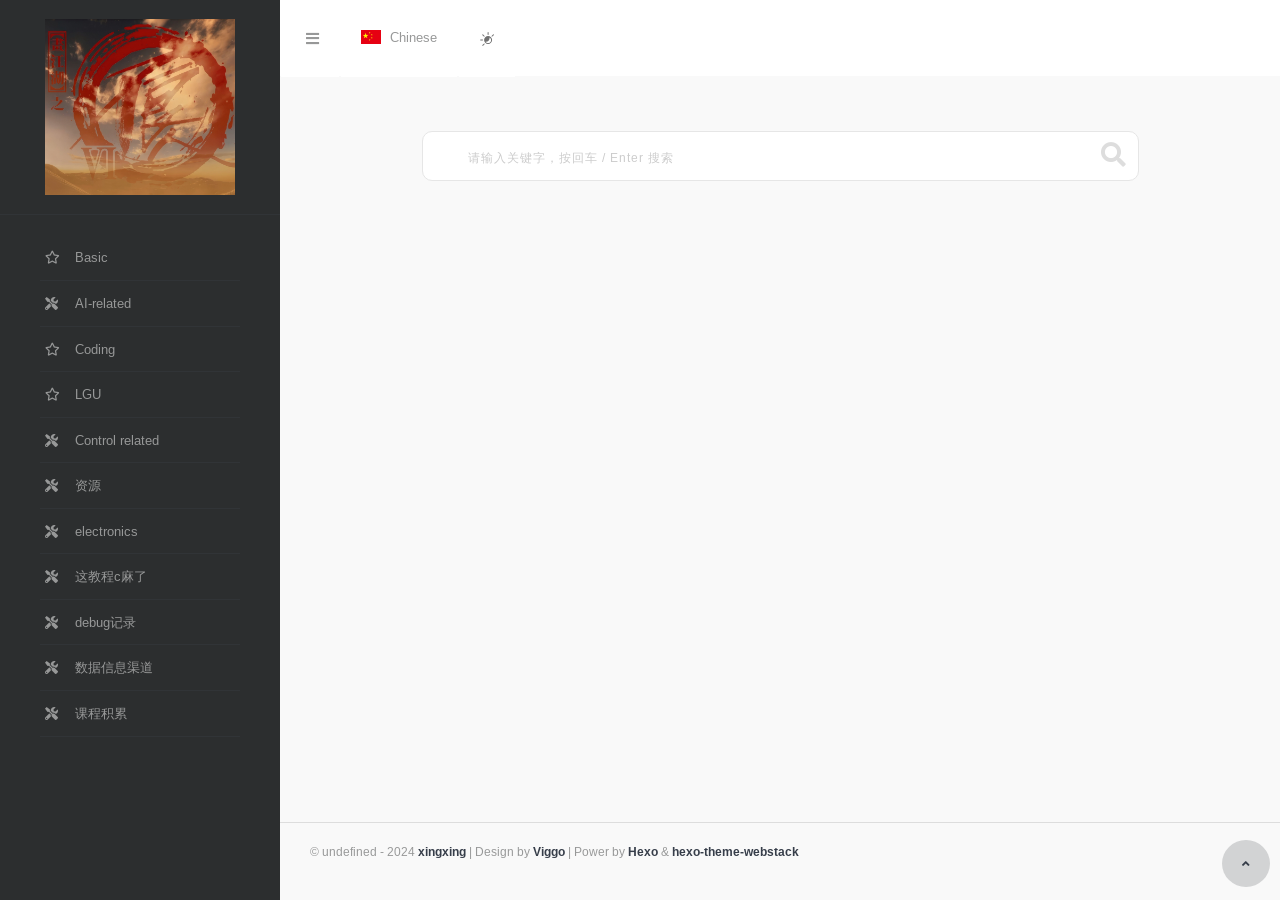
==== commit b3414004: "Site updated: 2024-04-18 23:30:39" ====
--- a/archives/index.html
+++ b/archives/index.html
@@ -139,16 +139,6 @@
             
             <i class="fas fa-tools"></i>
             <span class="title">Control related</span>
-          </a>
-          
-      </li>
-      
-      <li class="">
-        
-          <a href="#临时收藏" class="smooth">
-            
-            <i class="fas fa-tools"></i>
-            <span class="title">临时收藏</span>
           </a>
           
       </li>
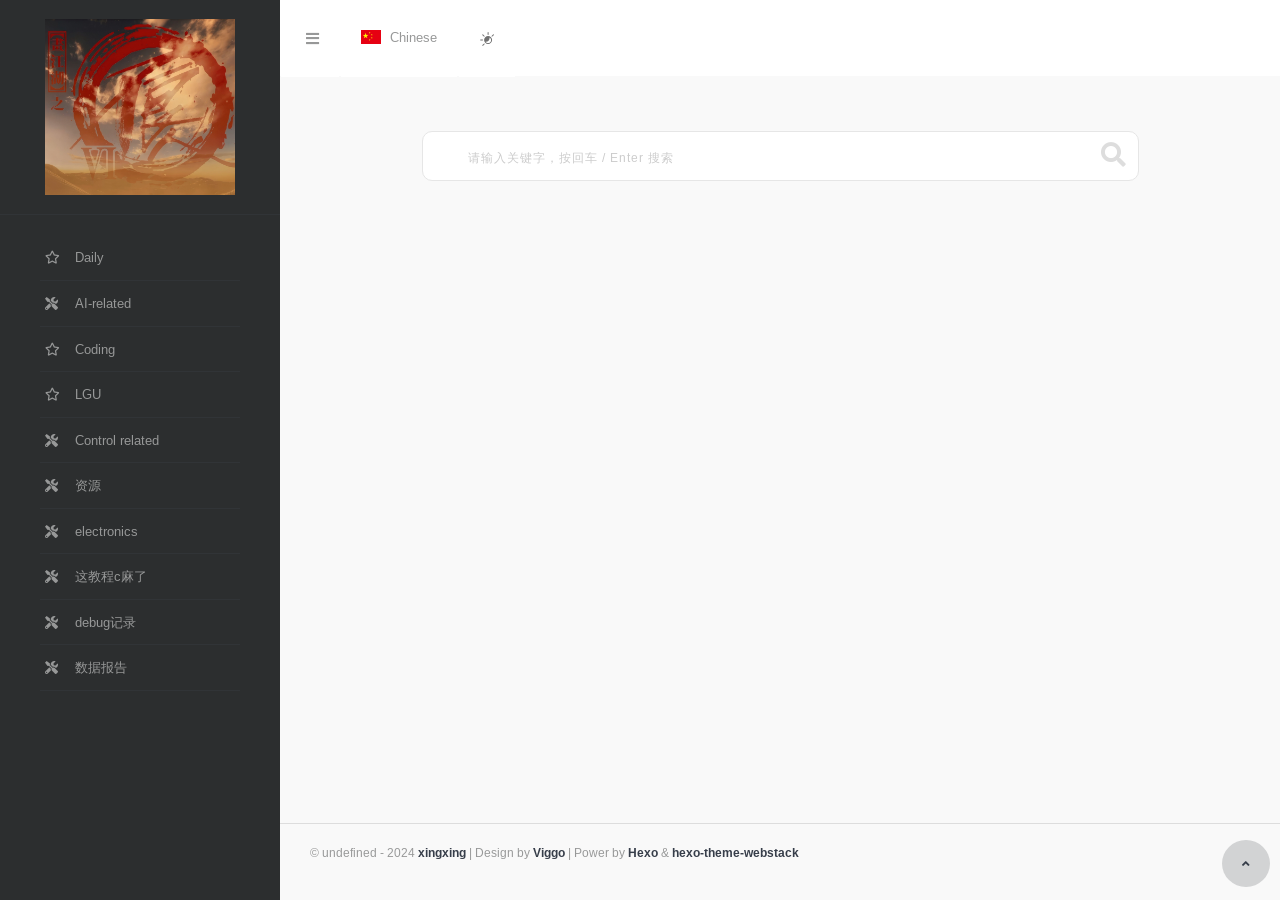
==== commit 75eee0c4: "Site updated: 2024-04-19 11:57:40" ====
--- a/archives/index.html
+++ b/archives/index.html
@@ -95,10 +95,10 @@
       
       <li class="">
         
-          <a href="#Basic" class="smooth">
+          <a href="#Daily" class="smooth">
             
             <i class="far fa-star"></i>
-            <span class="title">Basic</span>
+            <span class="title">Daily</span>
           </a>
           
       </li>
@@ -185,20 +185,10 @@
       
       <li class="">
         
-          <a href="#数据信息渠道" class="smooth">
-            
-            <i class="fas fa-tools"></i>
-            <span class="title">数据信息渠道</span>
-          </a>
-          
-      </li>
-      
-      <li class="">
-        
-          <a href="#课程积累" class="smooth">
-            
-            <i class="fas fa-tools"></i>
-            <span class="title">课程积累</span>
+          <a href="#数据报告" class="smooth">
+            
+            <i class="fas fa-tools"></i>
+            <span class="title">数据报告</span>
           </a>
           
       </li>
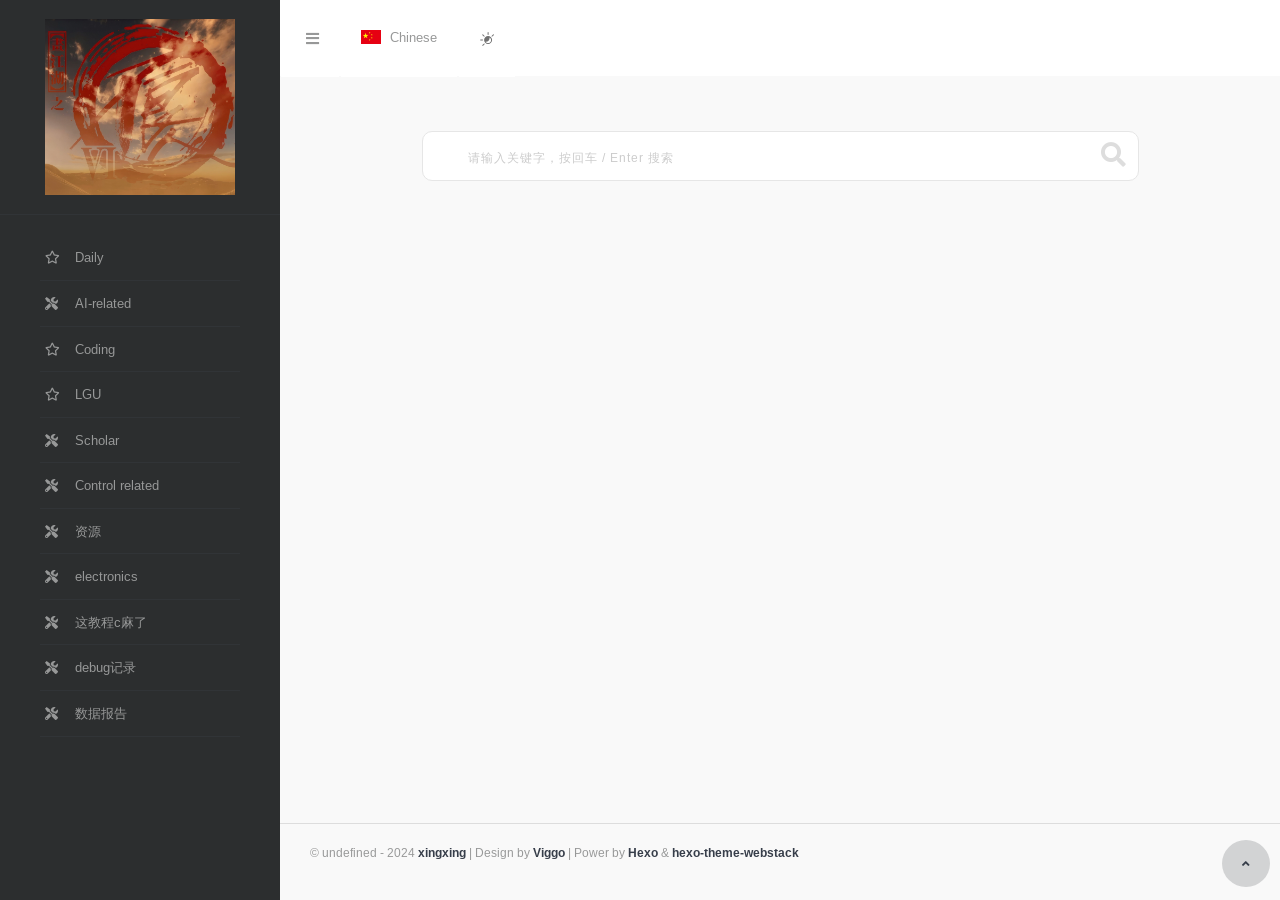
==== commit e63cf982: "Site updated: 2024-04-19 23:13:28" ====
--- a/archives/index.html
+++ b/archives/index.html
@@ -129,6 +129,16 @@
             
             <i class="far fa-star"></i>
             <span class="title">LGU</span>
+          </a>
+          
+      </li>
+      
+      <li class="">
+        
+          <a href="#Scholar" class="smooth">
+            
+            <i class="fas fa-tools"></i>
+            <span class="title">Scholar</span>
           </a>
           
       </li>
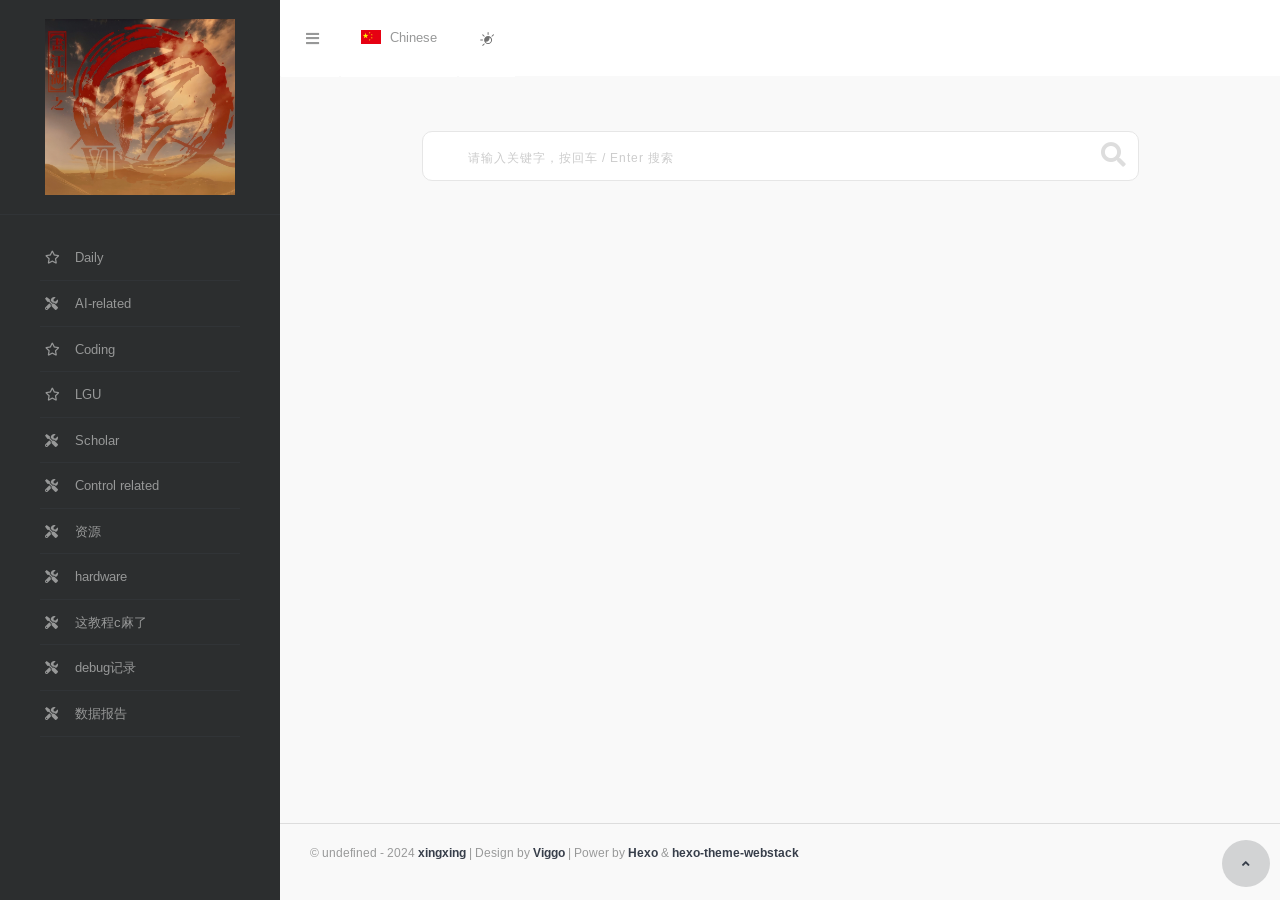
==== commit 1b8cc78f: "Site updated: 2024-04-26 11:30:26" ====
--- a/archives/index.html
+++ b/archives/index.html
@@ -165,10 +165,10 @@
       
       <li class="">
         
-          <a href="#electronics" class="smooth">
-            
-            <i class="fas fa-tools"></i>
-            <span class="title">electronics</span>
+          <a href="#hardware" class="smooth">
+            
+            <i class="fas fa-tools"></i>
+            <span class="title">hardware</span>
           </a>
           
       </li>
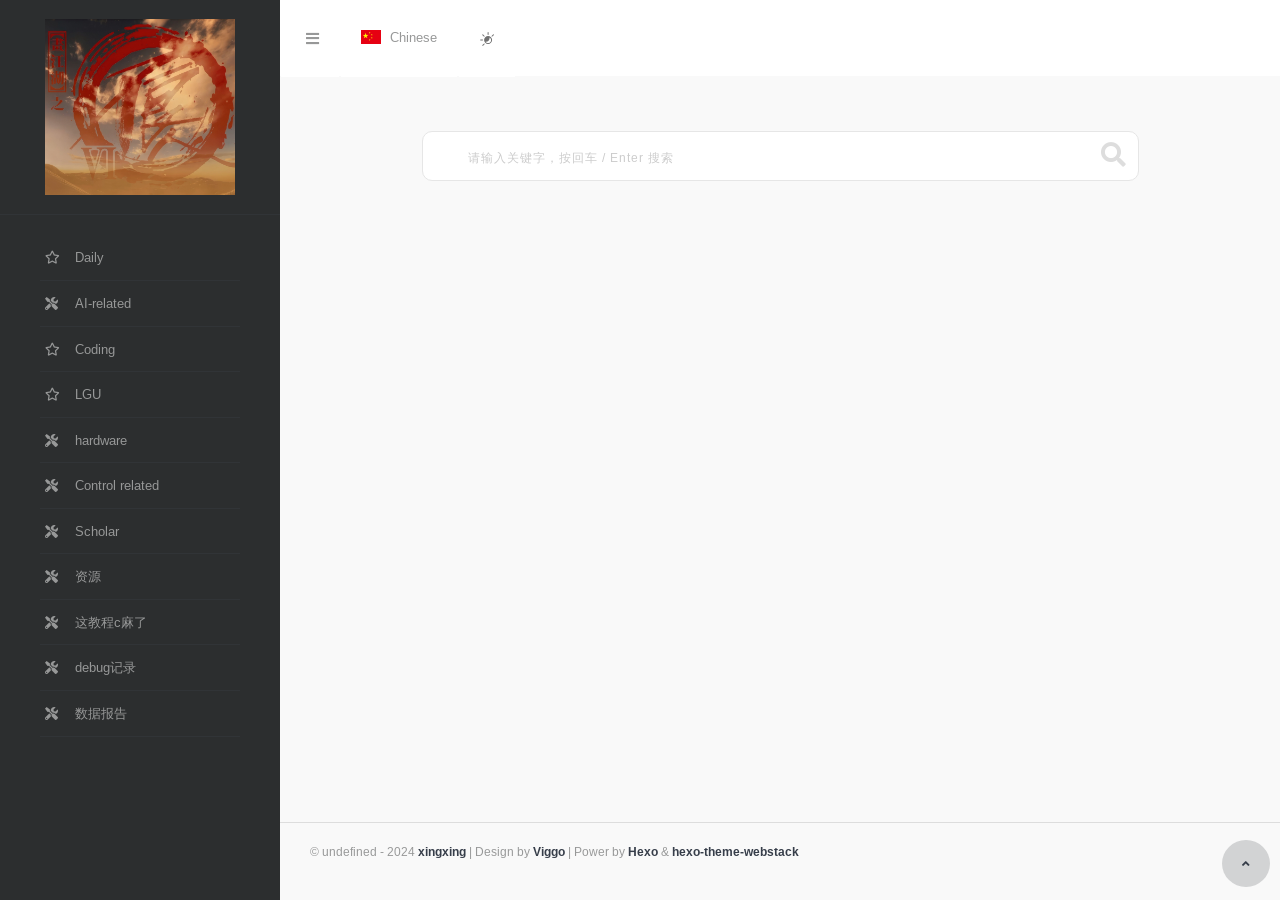
==== commit dbf21a77: "Site updated: 2024-12-07 14:05:24" ====
--- a/archives/index.html
+++ b/archives/index.html
@@ -26,7 +26,7 @@
 <script src="/js/jquery-1.11.1.min.js"></script>
 
   <script>
-    var userDefinedSearchData = {"custom":true,"thisSearch":"https://cn.bing.com/search?q=","thisSearchIcon":"url(https://www.bing.com/favicon.ico)","hotStatus":true,"data":[{"name":"必应","img":"url(https://www.bing.com/favicon.ico)","url":"https://cn.bing.com/search?q="},{"name":"google","img":"url(https://www.google.com.hk/images/branding/googleg/1x/googleg_standard_color_128dp.png)","url":"https://www.google.com"}]};
+    var userDefinedSearchData = {"custom":true,"thisSearch":"https://cn.bing.com/search?q=","thisSearchIcon":"url(https://www.bing.com/favicon.ico)","hotStatus":true,"data":[{"name":"必应","img":"url(https://www.bing.com/favicon.ico)","url":"https://cn.bing.com/search?q="},{"name":"google","img":"url(https://www.google.com.hk/images/branding/googleg/1x/googleg_standard_color_128dp.png)","url":"https://www.google.com.hk/search?q="}]};
     var expandAll = false;
   </script>
   
@@ -135,6 +135,26 @@
       
       <li class="">
         
+          <a href="#hardware" class="smooth">
+            
+            <i class="fas fa-tools"></i>
+            <span class="title">hardware</span>
+          </a>
+          
+      </li>
+      
+      <li class="">
+        
+          <a href="#Control-related" class="smooth">
+            
+            <i class="fas fa-tools"></i>
+            <span class="title">Control related</span>
+          </a>
+          
+      </li>
+      
+      <li class="">
+        
           <a href="#Scholar" class="smooth">
             
             <i class="fas fa-tools"></i>
@@ -145,30 +165,10 @@
       
       <li class="">
         
-          <a href="#Control-related" class="smooth">
-            
-            <i class="fas fa-tools"></i>
-            <span class="title">Control related</span>
-          </a>
-          
-      </li>
-      
-      <li class="">
-        
           <a href="#资源" class="smooth">
             
             <i class="fas fa-tools"></i>
             <span class="title">资源</span>
-          </a>
-          
-      </li>
-      
-      <li class="">
-        
-          <a href="#hardware" class="smooth">
-            
-            <i class="fas fa-tools"></i>
-            <span class="title">hardware</span>
           </a>
           
       </li>
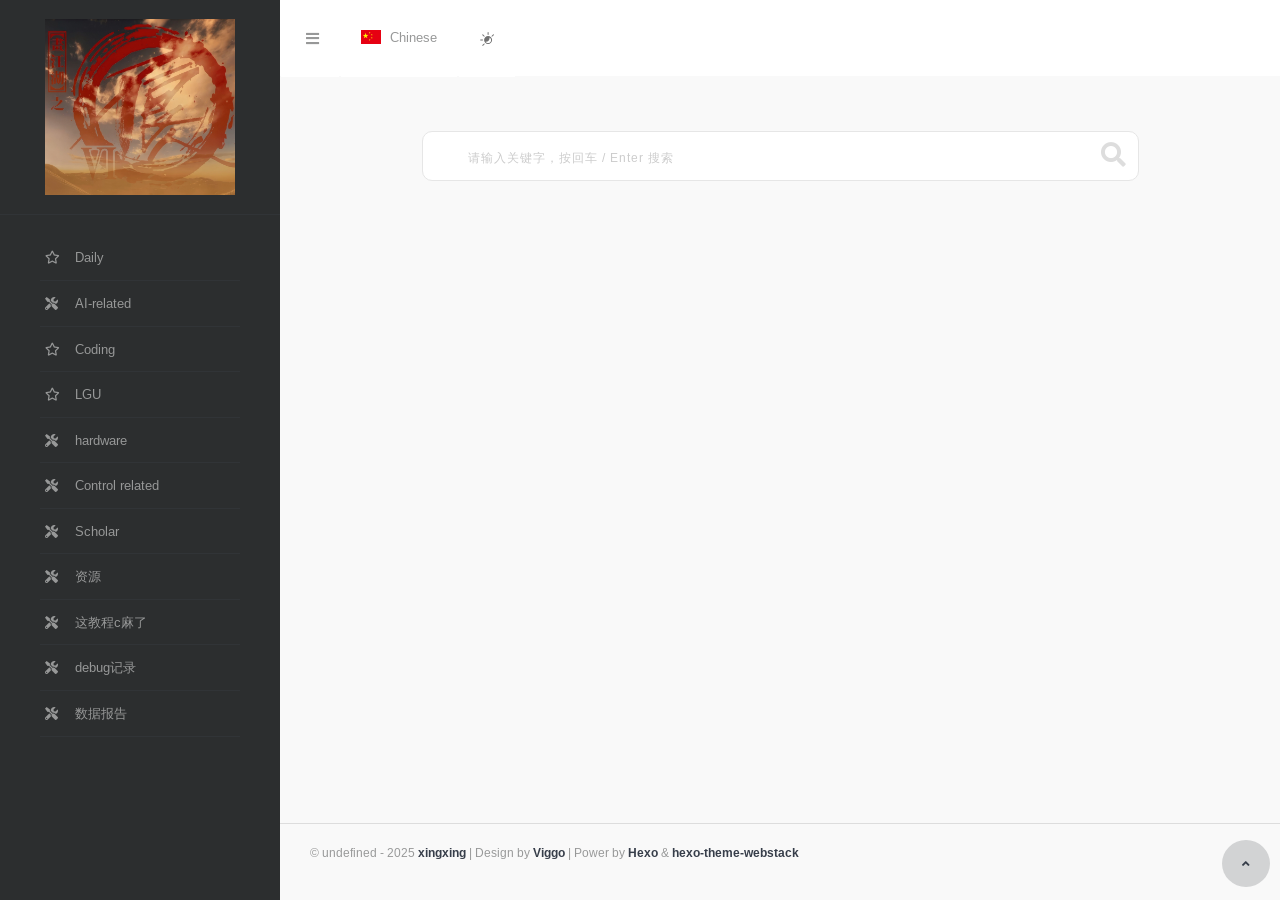
==== commit 3f9cae51: "Site updated: 2025-01-18 10:18:33" ====
--- a/archives/index.html
+++ b/archives/index.html
@@ -279,7 +279,7 @@
     <!-- Add your copyright text here -->
     <p>
       
-      &copy; undefined - 2024
+      &copy; undefined - 2025
       <a href="javascript:void(0);"><strong>xingxing</strong></a> | Design by <a href="http://viggoz.com" target="_blank"><strong>Viggo</strong></a> | Power by <a href="https://hexo.io/" target="_blank"><strong>Hexo</strong></a> & <a href="https://github.com/HCLonely/hexo-theme-webstack/" target="_blank"><strong>hexo-theme-webstack</strong></a>
     </p>
     
